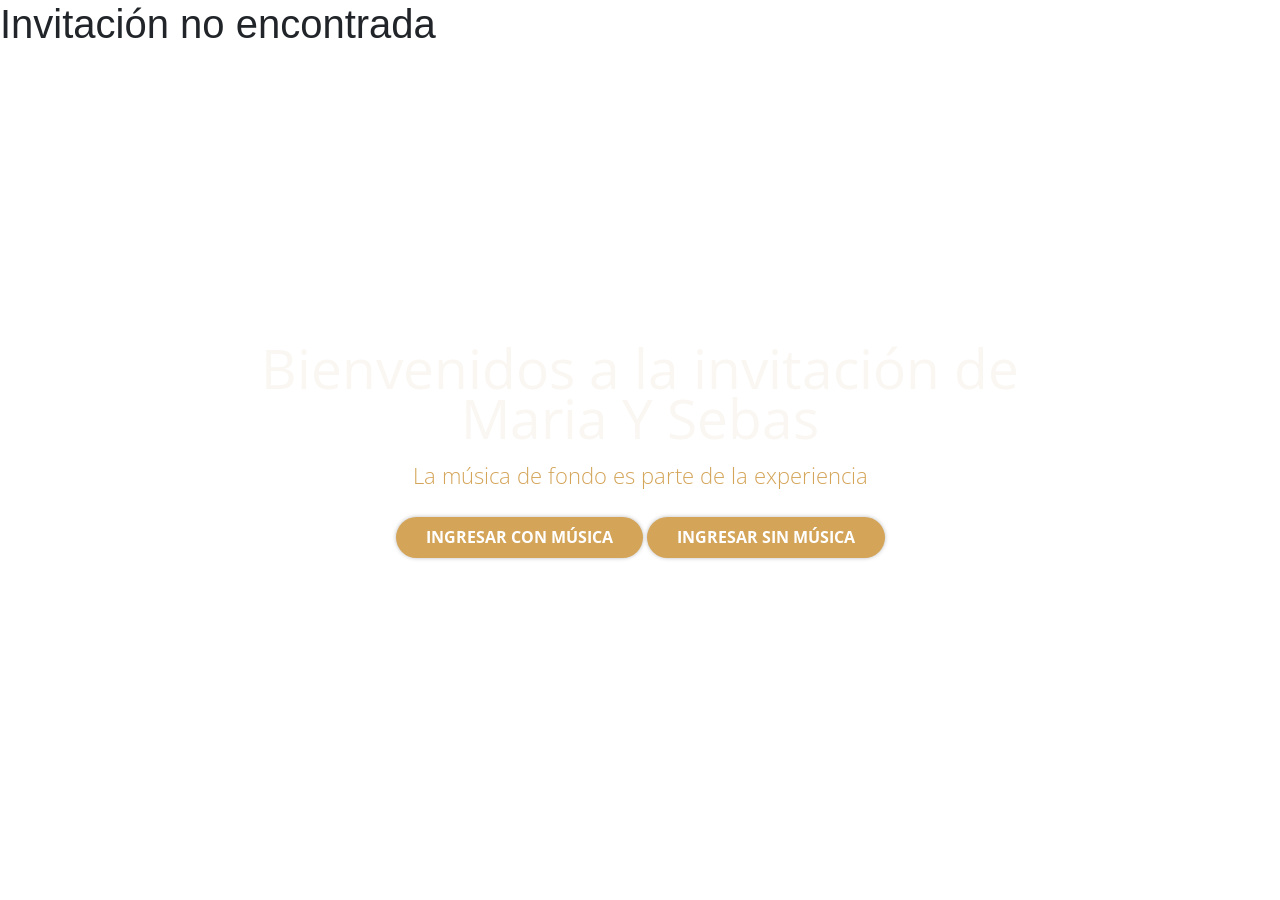
==== index.html @ a49398cf "Fix image size and Sucess message" ====
<!DOCTYPE html>
<html lang="es-CO">

<head>

  <!-- Head -->
  <meta charset="UTF-8">

  <meta name="viewport" content="width=device-width, initial-scale=1.0">

  <meta name="robots" content="noindex, nofollow">

  <meta name="color-scheme" content="light only">

  <title>Boda de Maria y Sebas</title>



  <!-- Listado de css con version dinamica segun modificacion de archivo -->
  <link rel="stylesheet" href="www.fixdate.io/modelo-invitacion/30/css/bootstrap.min.css?v=1776543995">
  <link rel="stylesheet" href="www.fixdate.io/modelo-invitacion/30/css/slick.css?v=1776543997">
  <link rel="stylesheet" href="www.fixdate.io/modelo-invitacion/30/css/slick-theme.css?v=1776543996">
  <link rel="stylesheet" href="www.fixdate.io/modelo-invitacion/30/css/jquery.fancybox.min.css?v=1776543996">
  <link rel="stylesheet" href="www.fixdate.io/modelo-invitacion/30/css/addEvent.css?v=1776543995">
  <link rel="stylesheet" href="www.fixdate.io/services/form-asistencia/css/form-asistencia.css?v=1777463871">
  <link rel="stylesheet" href="www.fixdate.io/modelo-invitacion/30/css/style.css?v=1776543997">
  <link rel="stylesheet" href="www.fixdate.io/modelo-invitacion/30/css/responsive.css?v=1776543996">


  <!-- Color para navegadores moviles -->
  <meta name="theme-color" content="#C6D7CF">


  <!-- Fonts -->
  <link rel="preconnect" href="https://fonts.googleapis.com">
  <link rel="preconnect" href="https://fonts.gstatic.com" crossorigin="">
  <link href="https://fonts.googleapis.com/css2?family=Cookie&amp;family=Open+Sans:wght@300;400;700&amp;display=swap"
    rel="stylesheet">



  <!-- Favicons -->
  <link rel="shortcut icon" href="www.fixdate.io/modelo-invitacion/30/img/faviconit/favicon.ico">
  <link rel="icon" sizes="16x16 32x32 64x64" href="www.fixdate.io/modelo-invitacion/30/img/faviconit/favicon.ico">
  <link rel="icon" type="image/png" sizes="196x196"
    href="www.fixdate.io/modelo-invitacion/30/img/faviconit/favicon-192.png">
  <link rel="icon" type="image/png" sizes="160x160"
    href="www.fixdate.io/modelo-invitacion/30/img/faviconit/favicon-160.png">
  <link rel="icon" type="image/png" sizes="96x96"
    href="www.fixdate.io/modelo-invitacion/30/img/faviconit/favicon-96.png">
  <link rel="icon" type="image/png" sizes="64x64"
    href="www.fixdate.io/modelo-invitacion/30/img/faviconit/favicon-64.png">
  <link rel="icon" type="image/png" sizes="32x32"
    href="www.fixdate.io/modelo-invitacion/30/img/faviconit/favicon-32.png">
  <link rel="icon" type="image/png" sizes="16x16"
    href="www.fixdate.io/modelo-invitacion/30/img/faviconit/favicon-16.png">
  <link rel="apple-touch-icon" href="www.fixdate.io/modelo-invitacion/30/img/faviconit/favicon-57.png">
  <link rel="apple-touch-icon" sizes="114x114" href="www.fixdate.io/modelo-invitacion/30/img/faviconit/favicon-114.png">
  <link rel="apple-touch-icon" sizes="72x72" href="www.fixdate.io/modelo-invitacion/30/img/faviconit/favicon-72.png">
  <link rel="apple-touch-icon" sizes="144x144" href="www.fixdate.io/modelo-invitacion/30/img/faviconit/favicon-144.png">
  <link rel="apple-touch-icon" sizes="60x60" href="www.fixdate.io/modelo-invitacion/30/img/faviconit/favicon-60.png">
  <link rel="apple-touch-icon" sizes="120x120" href="www.fixdate.io/modelo-invitacion/30/img/faviconit/favicon-120.png">
  <link rel="apple-touch-icon" sizes="76x76" href="www.fixdate.io/modelo-invitacion/30/img/faviconit/favicon-76.png">
  <link rel="apple-touch-icon" sizes="152x152" href="www.fixdate.io/modelo-invitacion/30/img/faviconit/favicon-152.png">
  <link rel="apple-touch-icon" sizes="180x180" href="www.fixdate.io/modelo-invitacion/30/img/faviconit/favicon-180.png">
  <meta name="msapplication-TileColor" content="#FFFFFF">
  <meta name="msapplication-TileImage" content="www.fixdate.io/modelo-invitacion/30/img/faviconit/favicon-144.png">
  <meta name="msapplication-config" content="www.fixdate.io/modelo-invitacion/30/img/faviconit/browserconfig.xml">
  <style type="text/css" id="ate_helper_css">
    .addeventatc_dropdown .drop_markup {
      background-color: #f4f4f4;
    }

    .addeventatc_dropdown .frs a {
      margin: 0 !important;
      padding: 0 !important;
      font-style: normal !important;
      font-weight: normal !important;
      line-height: 110% !important;
      background-color: #fff !important;
      text-decoration: none;
      font-size: 9px !important;
      color: #cacaca !important;
      display: inline-block;
    }

    .addeventatc_dropdown .frs a:hover {
      color: #999 !important;
    }

    .addeventatc .start,
    .addeventatc .end,
    .addeventatc .timezone,
    .addeventatc .title,
    .addeventatc .description,
    .addeventatc .location,
    .addeventatc .organizer,
    .addeventatc .organizer_email,
    .addeventatc .facebook_event,
    .addeventatc .all_day_event,
    .addeventatc .date_format,
    .addeventatc .alarm_reminder,
    .addeventatc .recurring,
    .addeventatc .attendees,
    .addeventatc .client,
    .addeventatc .calname,
    .addeventatc .uid,
    .addeventatc .sequence,
    .addeventatc .status,
    .addeventatc .method,
    .addeventatc .transp {
      display: none !important;
    }
  </style>
</head>

<body>
  <!-- LLUVIA OVERLAY -->
  <div id="lluvia-overlay">
    <div id="llRain"></div>
    <div id="llCard">

      <!-- Sobre decorativo grande -->
      <div class="ll-envelope-wrap">
        <svg class="ll-envelope-svg" viewBox="0 0 260 180" xmlns="http://www.w3.org/2000/svg">
          <!-- Sombra -->
          <ellipse cx="130" cy="176" rx="100" ry="7" fill="rgba(0,0,0,0.10)" />
          <!-- Cuerpo del sobre -->
          <rect x="10" y="38" width="240" height="132" rx="8" fill="#fdf6e8" stroke="#e4d0a0" stroke-width="1.5" />
          <!-- Pliegue inferior -->
          <polygon points="10,170 130,104 250,170" fill="#ecdfc4" />
          <!-- Pliegue izquierdo -->
          <polygon points="10,38 10,170 88,108" fill="#e8d8b8" />
          <!-- Pliegue derecho -->
          <polygon points="250,38 250,170 172,108" fill="#e8d8b8" />
          <!-- Solapa abierta hacia arriba -->
          <polygon points="10,38 130,115 250,38" fill="#f5e8c8" opacity="0.6" />
          <polygon points="10,38 130,4 250,38" fill="#f0e0b8" />
          <line x1="10" y1="38" x2="130" y2="4" stroke="#e4d0a0" stroke-width="1" />
          <line x1="250" y1="38" x2="130" y2="4" stroke="#e4d0a0" stroke-width="1" />
          <!-- Carta que asoma -->
          <rect x="48" y="54" width="164" height="100" rx="4" fill="white" opacity="0.95" />
          <line x1="68" y1="78" x2="192" y2="78" stroke="#e8e0d0" stroke-width="2" stroke-linecap="round" />
          <line x1="68" y1="94" x2="192" y2="94" stroke="#e8e0d0" stroke-width="2" stroke-linecap="round" />
          <line x1="68" y1="110" x2="160" y2="110" stroke="#e8e0d0" stroke-width="2" stroke-linecap="round" />
          <!-- Corazón sello -->
          <path
            d="M130,136 C130,136 114,122 114,113 C114,107 119,104 124,108 C127,110 130,113 130,113 C130,113 133,110 136,108 C141,104 146,107 146,113 C146,122 130,136 130,136Z"
            fill="#C6D7CF" />
        </svg>
      </div>

      <!-- Contenido -->
      <div class="ll-card-body">
        <h2 class="ll-card-title">Lluvia de sobres</h2>
        <p class="ll-card-sub">Maria &amp; Sebas · 2026</p>
      </div>

      <!-- Barra de tiempo -->
      <div class="ll-timer-bar-wrap">
        <div id="llTimerFill" class="ll-timer-fill"></div>
      </div>

      <!-- Cerrar -->
      <div class="ll-footer">
        <span id="llCloseBtn" class="ll-close-btn">cerrar</span>
      </div>

    </div>
  </div>

  <style>
    #lluvia-overlay {
      display: none;
      position: fixed;
      top: 0;
      left: 0;
      width: 100%;
      height: 100%;
      z-index: 99999;
      background: rgba(4, 8, 18, 0.82);
      overflow: hidden;
      cursor: pointer;
    }

    #llRain {
      position: absolute;
      inset: 0;
      pointer-events: none;
    }

    .ll-env {
      position: absolute;
      top: -110px;
      opacity: 0;
      animation: llFall var(--dur) var(--del) linear infinite;
    }

    .ll-env svg {
      display: block;
    }

    @keyframes llFall {
      0% {
        transform: translateY(0) rotate(var(--r0));
        opacity: 0;
      }

      8% {
        opacity: 0.80;
      }

      88% {
        opacity: 0.75;
      }

      100% {
        transform: translateY(110vh) rotate(var(--r1));
        opacity: 0;
      }
    }

    #llCard {
      position: absolute;
      top: 50%;
      left: 50%;
      transform: translate(-50%, -44%) scale(0.80);
      opacity: 0;
      width: min(380px, 88vw);
      background: #fffdf8;
      border-radius: 20px;
      box-shadow: 0 40px 100px rgba(0, 0, 0, 0.55), 0 0 0 1px rgba(198, 215, 207, 0.35);
      cursor: default;
      z-index: 2;
      overflow: hidden;
      transition: transform 0.75s cubic-bezier(0.34, 1.45, 0.64, 1), opacity 0.45s ease;
    }

    #llCard.ll-show {
      transform: translate(-50%, -50%) scale(1);
      opacity: 1;
    }

    .ll-envelope-wrap {
      background: linear-gradient(160deg, #d4e8e0, #b8d4c8);
      padding: clamp(20px, 5vw, 32px) 24px clamp(12px, 3vw, 20px);
      text-align: center;
    }

    .ll-envelope-svg {
      width: clamp(160px, 55vw, 230px);
      height: auto;
      filter: drop-shadow(0 8px 20px rgba(0, 0, 0, 0.15));
      animation: llFloat 3s ease-in-out infinite;
    }

    @keyframes llFloat {

      0%,
      100% {
        transform: translateY(0);
      }

      50% {
        transform: translateY(-7px);
      }
    }

    .ll-card-body {
      padding: clamp(14px, 4vw, 22px) 24px 6px;
      text-align: center;
    }

    .ll-card-title {
      font-family: 'Cookie', cursive;
      font-size: clamp(28px, 9vw, 44px);
      color: #5a7a6a;
      margin: 0 0 4px;
      line-height: 1;
    }

    .ll-card-sub {
      font-family: 'Open Sans', sans-serif;
      font-size: clamp(9px, 2.5vw, 11px);
      letter-spacing: 3px;
      text-transform: uppercase;
      color: #b0a080;
      margin: 0;
    }

    .ll-timer-bar-wrap {
      height: 3px;
      background: rgba(0, 0, 0, 0.06);
      margin: clamp(14px, 4vw, 20px) 24px 0;
      border-radius: 2px;
      overflow: hidden;
    }

    .ll-timer-fill {
      height: 100%;
      width: 100%;
      background: linear-gradient(90deg, #C6D7CF, #7aae9e);
      transform-origin: left;
    }

    .ll-footer {
      padding: clamp(10px, 3vw, 16px) 24px clamp(16px, 4vw, 22px);
      text-align: center;
    }

    .ll-close-btn {
      font-family: 'Open Sans', sans-serif;
      font-size: clamp(9px, 2.5vw, 11px);
      letter-spacing: 2.5px;
      text-transform: uppercase;
      color: #b0a080;
      cursor: pointer;
      padding: 8px 26px;
      border: 1px solid #e0d4bc;
      border-radius: 20px;
      display: inline-block;
      transition: background 0.2s, color 0.2s;
    }

    .ll-close-btn:hover {
      background: #f5ede0;
      color: #7a6040;
    }

    /* --- Estilos para Lluvia de Notas --- */
    .music-rain {
      position: fixed;
      top: 0;
      left: 0;
      width: 100%;
      height: 100%;
      z-index: 99998;
      pointer-events: none;
      overflow: hidden;
      display: none;
    }

    .ll-note {
      position: absolute;
      top: -50px;
      opacity: 0;
      animation: llFall var(--dur) var(--del) linear forwards;
      filter: drop-shadow(0 2px 4px rgba(0, 0, 0, 0.15));
    }

    .ll-note svg {
      display: block;
    }

    @media (max-width: 600px) {
      .parallax-mirror {
        left: -400px !important;
      }
    }
  </style>

  <div id="music-rain-container" class="music-rain"></div>
  <div id="dress-rain-container" class="music-rain"></div>
  <div id="tips-rain-container" class="music-rain"></div>
  <div id="confirm-rain-container" class="music-rain"></div>
  <div id="location-rain-container" class="music-rain"></div>
  <div id="agenda-rain-container" class="music-rain"></div>
  <script>
    var _llOpen = false, _llTimer = null, _LL_MS = 5000;
    var _LL_SVG =
      '<svg xmlns="http://www.w3.org/2000/svg" viewBox="0 0 100 70">' +
      '<rect x="1" y="11" width="98" height="58" rx="4" fill="#f5ead4" stroke="#deccaa" stroke-width="1.2"/>' +
      '<polygon points="1,69 50,38 99,69" fill="#e8d9b8"/>' +
      '<polygon points="1,11 1,69 37,42" fill="#ecdfc6"/>' +
      '<polygon points="99,11 99,69 63,42" fill="#ecdfc6"/>' +
      '<polygon points="1,11 99,11 50,51" fill="#f0e4c8"/>' +
      '<circle cx="50" cy="43" r="5.5" fill="#C6D7CF"/>' +
      '<circle cx="50" cy="43" r="3" fill="#8fb8a8"/>' +
      '</svg>';

    function lluviaRegalos(e) {
      if (e) e.preventDefault();
      if (_llOpen) return;
      _llOpen = true;

      var ov = document.getElementById('lluvia-overlay');
      var rain = document.getElementById('llRain');
      var card = document.getElementById('llCard');
      var fill = document.getElementById('llTimerFill');

      rain.innerHTML = '';
      for (var i = 0; i < 20; i++) {
        var d = document.createElement('div');
        d.className = 'll-env';
        var sz = 34 + Math.random() * 48;
        d.style.width = sz + 'px';
        d.style.left = (Math.random() * 96) + '%';
        d.style.setProperty('--dur', (3 + Math.random() * 3.5) + 's');
        d.style.setProperty('--del', (Math.random() * 2.5) + 's');
        d.style.setProperty('--r0', (Math.random() * 50 - 25) + 'deg');
        d.style.setProperty('--r1', (Math.random() * 50 - 25) + 'deg');
        d.innerHTML = _LL_SVG;
        rain.appendChild(d);
      }

      ov.style.opacity = '0';
      ov.style.display = 'block';
      ov.offsetHeight;
      ov.style.transition = 'opacity 0.45s ease';
      ov.style.opacity = '1';

      setTimeout(function () { card.classList.add('ll-show'); }, 300);
      setTimeout(function () {
        fill.style.transition = 'transform ' + _LL_MS + 'ms linear';
        fill.style.transform = 'scaleX(0)';
      }, 560);
      _llTimer = setTimeout(lluviaClose, 560 + _LL_MS);
    }

    function lluviaClose() {
      if (!_llOpen) return;
      clearTimeout(_llTimer);
      var ov = document.getElementById('lluvia-overlay');
      var card = document.getElementById('llCard');
      var fill = document.getElementById('llTimerFill');
      var rain = document.getElementById('llRain');
      card.classList.remove('ll-show');
      ov.style.transition = 'opacity 0.65s ease';
      ov.style.opacity = '0';
      setTimeout(function () {
        ov.style.display = 'none';
        ov.style.transition = '';
        fill.style.transition = 'none';
        fill.style.transform = 'scaleX(1)';
        rain.innerHTML = '';
        _llOpen = false;
      }, 700);
    }

    document.getElementById('lluvia-overlay').addEventListener('click', function (e) {
      if (!document.getElementById('llCard').contains(e.target)) lluviaClose();
    });
    document.getElementById('llCloseBtn').addEventListener('click', lluviaClose);
  </script>
  <div class="parallax-mirror"
    style="visibility: visible; z-index: -100; position: fixed; top: 0px; left: 0px; overflow: hidden; transform: translate3d(0px, 0px, 0px); height: 1464px; width: 1920px;">
    <img class="parallax-slider" src="www.fixdate.io/modelo-invitacion/30/img/portada-3.JPG"
      style="transform: translate3d(-67px, 0px, 0px); position: absolute; width: 100%; max-width: none;">
  </div>
  <div class="parallax-mirror"
    style="visibility: hidden; z-index: -100; position: fixed; top: 0px; left: 0px; overflow: hidden; height: 992.656px; width: 1920px;">
    <img class="parallax-slider" src="www.fixdate.io/modelo-invitacion/30/img/instagram.webp"
      style="position: absolute; height: 1062px; width: 2049px; max-width: none;">
  </div>



  <!-- Loader -->
  <!-- START PRELOADER AREA-->
  <div class="preloader-area" style="display: none;">

    <div class="d-flex justify-content-center align-items-center h-100">
      <div class="loader" style="display: none;"></div>
    </div>

  </div>
  <!-- END PRELOADER AREA -->

  <!-- Modal musica fondo -->
  <div id="modalMusica" class="modal fade" tabindex="-1" role="dialog">
    <div class="modal-dialog modal-lg modal-dialog-centered">
      <div class="modal-content">

        <div class="modal-body text-center">
          <p>

            Bienvenidos a la invitación de
            Maria Y Sebas </p>

          <span>La música de fondo es parte de la experiencia</span>

          <br>
          <a class="boton" id="play-music-modal" href="">Ingresar con música</a>
          <a class="boton" data-dismiss="modal" aria-label="Close" id="" href="">Ingresar sin música</a>
        </div>

      </div>
    </div>
  </div>

  <!-- Portada -->
  <section class="portada">

    <div class="portada-flor-izq-sup"><svg xmlns="http://www.w3.org/2000/svg" viewBox="0 0 296 473" width="296"
        height="473" preserveAspectRatio="xMidYMid meet"
        style="width: 100%; height: 100%; transform: translate3d(0px, 0px, 0px);">
        <defs>
          <clipPath id="__lottie_element_61">
            <rect width="296" height="473" x="0" y="0"></rect>
          </clipPath>
        </defs>
        <g clip-path="url(#__lottie_element_61)">
          <g transform="matrix(1,0,0,1,-4,-33)" opacity="1" style="display: block;">
            <g opacity="1" transform="matrix(1,0,0,1,210.23500061035156,168.14500427246094)">
              <path fill="rgb(198,215,207)" fill-opacity="1"
                d=" M-12.32699966430664,-2.9570000171661377 C-12.32699966430664,-2.9570000171661377 -3.3610000610351562,-12.583999633789062 4.599999904632568,-2.0820000171661377 C4.599999904632568,-2.0820000171661377 12.32699966430664,2.058000087738037 7.005000114440918,4 C7.005000114440918,4 -10.923999786376953,12.583000183105469 -12.32699966430664,-2.9570000171661377z">
              </path>
            </g>
            <g opacity="1" transform="matrix(1,0,0,1,203.2740020751953,189.4739990234375)">
              <path fill="rgb(199,195,143)" fill-opacity="1"
                d=" M-6.151000022888184,-11.055000305175781 C-6.151000022888184,-11.055000305175781 4.184999942779541,-4.3429999351501465 4.184999942779541,-4.3429999351501465 C4.184999942779541,-4.3429999351501465 10.58899974822998,-4.080999851226807 12.484000205993652,5.433000087738037 C12.484000205993652,5.433000087738037 9.664999961853027,11.055000305175781 -1.1330000162124634,3.5829999446868896 C-1.1330000162124634,3.5829999446868896 -12.484000205993652,-0.949999988079071 -6.151000022888184,-11.055000305175781z">
              </path>
            </g>
            <g opacity="1" transform="matrix(1,0,0,1,192.88900756835938,212.29600524902344)">
              <path fill="rgb(207,214,187)" fill-opacity="1"
                d=" M-8.880999565124512,-1.1640000343322754 C-8.880999565124512,-1.1640000343322754 -3.739000082015991,-1.6950000524520874 -0.6060000061988831,-5.947000026702881 C-0.6060000061988831,-5.947000026702881 5.1529998779296875,-11.017000198364258 9.772000312805176,1.2610000371932983 C9.772000312805176,1.2610000371932983 9.991999626159668,11.017000198364258 -4.181000232696533,6.120999813079834 C-4.181000232696533,6.120999813079834 -9.991999626159668,3.4170000553131104 -8.880999565124512,-1.1640000343322754z">
              </path>
            </g>
            <g opacity="1" transform="matrix(1,0,0,1,195.56500244140625,237.66799926757812)">
              <path fill="rgb(199,195,143)" fill-opacity="1"
                d=" M-6.498000144958496,-11.402000427246094 C-6.498000144958496,-11.402000427246094 11.76099967956543,-5.353000164031982 8.180000305175781,11.402000427246094 C8.180000305175781,11.402000427246094 -11.76099967956543,10.281999588012695 -6.498000144958496,-11.402000427246094z">
              </path>
            </g>
            <g opacity="1" transform="matrix(1,0,0,1,192.24600219726562,261.91400146484375)">
              <path fill="rgb(198,215,207)" fill-opacity="1"
                d=" M-5.771999835968018,-8.303999900817871 C-5.771999835968018,-8.303999900817871 8.364999771118164,-8.592000007629395 9.206000328063965,8.590999603271484 C9.206000328063965,8.590999603271484 -9.206000328063965,7.841000080108643 -5.771999835968018,-8.303999900817871z">
              </path>
            </g>
            <g opacity="1" transform="matrix(1,0,0,1,188.3719940185547,281.6239929199219)">
              <path fill="rgb(199,195,143)" fill-opacity="1"
                d=" M-4.84499979019165,-13.206000328063965 C-4.84499979019165,-13.206000328063965 12.07699966430664,-7.644000053405762 7.176000118255615,11.217000007629395 C7.176000118255615,11.217000007629395 6.046999931335449,13.206000328063965 4.2789998054504395,11.15999984741211 C4.2789998054504395,11.15999984741211 -12.076000213623047,-0.7319999933242798 -4.84499979019165,-13.206000328063965z">
              </path>
            </g>
            <g opacity="1" transform="matrix(1,0,0,1,168.66700744628906,268.9989929199219)">
              <path fill="rgb(121,162,143)" fill-opacity="1"
                d=" M0.7250000238418579,-10.96500015258789 C0.7250000238418579,-10.96500015258789 10.527999877929688,1.277999997138977 -1.524999976158142,10.96500015258789 C-1.524999976158142,10.96500015258789 -10.527000427246094,-1.2450000047683716 0.7250000238418579,-10.96500015258789z">
              </path>
            </g>
            <g opacity="1" transform="matrix(1,0,0,1,154.83099365234375,242.79800415039062)">
              <path fill="rgb(121,162,143)" fill-opacity="1"
                d=" M3.6519999504089355,-13.767999649047852 C3.6519999504089355,-13.767999649047852 8.909000396728516,2.5450000762939453 -1.2790000438690186,11.876999855041504 C-1.2790000438690186,11.876999855041504 -4.809999942779541,13.767999649047852 -5.349999904632568,7.331999778747559 C-5.349999904632568,7.331999778747559 -8.909000396728516,-11.319000244140625 3.6519999504089355,-13.767999649047852z">
              </path>
            </g>
            <g opacity="1" transform="matrix(1,0,0,1,148.41000366210938,222.0489959716797)">
              <path fill="rgb(198,215,207)" fill-opacity="1"
                d=" M6.36899995803833,-5.074999809265137 C6.36899995803833,-5.074999809265137 4.468999862670898,6.752999782562256 -6.36899995803833,4.769000053405762 C-6.36899995803833,4.769000053405762 -4.541999816894531,-6.752999782562256 6.36899995803833,-5.074999809265137z">
              </path>
            </g>
            <g opacity="1" transform="matrix(1,0,0,1,140.2469940185547,200.60699462890625)">
              <path fill="rgb(198,215,207)" fill-opacity="1"
                d=" M1.6069999933242798,-17.65399932861328 C1.6069999933242798,-17.65399932861328 12.5,-1.9129999876022339 2.36299991607666,9.208999633789062 C2.36299991607666,9.208999633789062 -0.8180000185966492,17.65399932861328 -3.818000078201294,8.032999992370605 C-3.818000078201294,8.032999992370605 -12.5,-7.494999885559082 1.6069999933242798,-17.65399932861328z">
              </path>
            </g>
            <g opacity="1" transform="matrix(1,0,0,1,128.73800659179688,178.15499877929688)">
              <path fill="rgb(207,214,187)" fill-opacity="1"
                d=" M9.958000183105469,-5.508999824523926 C9.958000183105469,-5.508999824523926 8.958999633789062,9.932999610900879 -9.958000183105469,7.928999900817871 C-9.958000183105469,7.928999900817871 -6.269999980926514,-9.932999610900879 9.958000183105469,-5.508999824523926z">
              </path>
            </g>
            <g opacity="1" transform="matrix(1,0,0,1,142.5570068359375,130.1999969482422)">
              <path fill="rgb(198,215,207)" fill-opacity="1"
                d=" M-7.442999839782715,-7.416999816894531 C-7.442999839782715,-7.416999816894531 10.524999618530273,-4.835000038146973 2.378000020980835,7.416999816894531 C2.378000020980835,7.416999816894531 -10.52400016784668,4.609000205993652 -7.442999839782715,-7.416999816894531z">
              </path>
            </g>
            <g opacity="1" transform="matrix(1,0,0,1,130.31199645996094,143.08299255371094)">
              <path fill="rgb(198,215,207)" fill-opacity="1"
                d=" M-1.7400000095367432,-12.670999526977539 C-1.7400000095367432,-12.670999526977539 12.468999862670898,-2.5929999351501465 4.074999809265137,12.670999526977539 C4.074999809265137,12.670999526977539 -12.470000267028809,0.8939999938011169 -1.7400000095367432,-12.670999526977539z">
              </path>
            </g>
            <g opacity="1" transform="matrix(1,0,0,1,115.22599792480469,152.218994140625)">
              <path fill="rgb(121,162,143)" fill-opacity="1"
                d=" M5.079999923706055,-15.729000091552734 C5.079999923706055,-15.729000091552734 11.564000129699707,-3.2109999656677246 6.710999965667725,1.3760000467300415 C6.388000011444092,1.680999994277954 6.013999938964844,1.9520000219345093 5.584000110626221,2.180999994277954 C5.584000110626221,2.180999994277954 1.399999976158142,3.428999900817871 -0.3140000104904175,9.157999992370605 C-0.3140000104904175,9.157999992370605 -2.553999900817871,15.729000091552734 -4.135000228881836,7.584000110626221 C-4.135000228881836,7.584000110626221 -11.562999725341797,-8.449999809265137 5.079999923706055,-15.729000091552734z">
              </path>
            </g>
            <g opacity="1" transform="matrix(1,0,0,1,165.51800537109375,182.77000427246094)">
              <path fill="rgb(128,155,150)" fill-opacity="1"
                d=" M-30.42799949645996,-91.20099639892578 C-30.42799949645996,-91.20099639892578 1.3289999961853027,-28.84000015258789 21.891000747680664,-20.29199981689453 C21.891000747680664,-20.29199981689453 33.38199996948242,-17.665000915527344 33.38199996948242,-17.665000915527344 C33.38199996948242,-17.665000915527344 33.893001556396484,-15.116000175476074 33.893001556396484,-15.116000175476074 C33.893001556396484,-15.116000175476074 23.584999084472656,-17.94099998474121 23.584999084472656,-17.94099998474121 C23.584999084472656,-17.94099998474121 27.434999465942383,-6.495999813079834 32.92599868774414,-0.4740000069141388 C32.92599868774414,-0.4740000069141388 31.913000106811523,1.7059999704360962 31.913000106811523,1.7059999704360962 C31.913000106811523,1.7059999704360962 22.961000442504883,-8.71399974822998 22.76799964904785,-14.581000328063965 C22.76799964904785,-14.581000328063965 21.437000274658203,-19.756000518798828 17.160999298095703,-20.792999267578125 C17.160999298095703,-20.792999267578125 -0.4020000100135803,-36.374000549316406 -6.663000106811523,-49.2130012512207 C-6.663000106811523,-49.2130012512207 -1.4889999628067017,-33.888999938964844 -2.3420000076293945,-25.04199981689453 C-2.3420000076293945,-25.04199981689453 -0.4180000126361847,10.99899959564209 -0.4180000126361847,10.99899959564209 C-0.4180000126361847,10.99899959564209 6.0370001792907715,29.704999923706055 20.469999313354492,28.19499969482422 C20.469999313354492,28.19499969482422 20.33300018310547,30.101999282836914 20.33300018310547,30.101999282836914 C20.33300018310547,30.101999282836914 10.32699966430664,27.35099983215332 10.32699966430664,27.35099983215332 C10.32699966430664,27.35099983215332 26.315000534057617,46.75400161743164 26.315000534057617,46.75400161743164 C26.315000534057617,46.75400161743164 26.259000778198242,49.6510009765625 26.259000778198242,49.6510009765625 C26.259000778198242,49.6510009765625 7.883999824523926,26.757999420166016 7.883999824523926,26.757999420166016 C7.883999824523926,26.757999420166016 -0.6629999876022339,14.01099967956543 -0.6629999876022339,14.01099967956543 C-0.6629999876022339,14.01099967956543 -1.225000023841858,15.652999877929688 -1.225000023841858,15.652999877929688 C-1.225000023841858,15.652999877929688 7.188000202178955,52.94499969482422 7.188000202178955,52.94499969482422 C7.188000202178955,52.94499969482422 8.279000282287598,56.444000244140625 8.279000282287598,56.444000244140625 C8.279000282287598,56.444000244140625 23.259000778198242,73.33899688720703 23.259000778198242,73.33899688720703 C23.259000778198242,73.33899688720703 22.1200008392334,74.03299713134766 22.1200008392334,74.03299713134766 C22.1200008392334,74.03299713134766 10.559000015258789,61.040000915527344 10.559000015258789,61.040000915527344 C10.559000015258789,61.040000915527344 13.527000427246094,71.46299743652344 13.527000427246094,71.46299743652344 C13.527000427246094,71.46299743652344 13.581999778747559,79.23699951171875 20.65999984741211,88.71499633789062 C20.65999984741211,88.71499633789062 19.56999969482422,91.20099639892578 19.56999969482422,91.20099639892578 C19.56999969482422,91.20099639892578 11.642000198364258,79.89800262451172 11.54800033569336,71.62899780273438 C11.54800033569336,71.62899780273438 7.883999824523926,60.06700134277344 7.883999824523926,60.06700134277344 C7.883999824523926,60.06700134277344 4.204999923706055,79.2239990234375 4.204999923706055,79.2239990234375 C4.204999923706055,79.2239990234375 2.1500000953674316,79.69599914550781 2.1500000953674316,79.69599914550781 C2.1500000953674316,79.69599914550781 6.868000030517578,56.26300048828125 6.868000030517578,56.26300048828125 C6.868000030517578,56.26300048828125 -1.2860000133514404,23.238000869750977 -1.2860000133514404,23.238000869750977 C-1.2860000133514404,23.238000869750977 -8.527999877929688,51.07099914550781 -8.527999877929688,51.07099914550781 C-8.527999877929688,51.07099914550781 -9.336999893188477,49.74300003051758 -9.336999893188477,49.74300003051758 C-9.336999893188477,49.74300003051758 -4.815999984741211,31.113000869750977 -4.815999984741211,31.113000869750977 C-4.815999984741211,31.113000869750977 -16.12700080871582,37.74700164794922 -16.12700080871582,37.74700164794922 C-16.12700080871582,37.74700164794922 -16.514999389648438,36.68199920654297 -16.514999389648438,36.68199920654297 C-16.514999389648438,36.68199920654297 -4.116000175476074,27.565000534057617 -4.116000175476074,27.565000534057617 C-4.116000175476074,27.565000534057617 -2.5230000019073486,9.678999900817871 -2.5230000019073486,9.678999900817871 C-2.5230000019073486,9.678999900817871 -3.6070001125335693,-25.83300018310547 -3.6070001125335693,-25.83300018310547 C-3.6070001125335693,-25.83300018310547 -5.36899995803833,-38.55099868774414 -6.965000152587891,-43.30400085449219 C-6.965000152587891,-43.30400085449219 -10.918000221252441,-25.020999908447266 -15.932000160217285,-17.020999908447266 C-15.932000160217285,-17.020999908447266 -26.875999450683594,-1.24399995803833 -24.031999588012695,7.692999839782715 C-24.031999588012695,7.692999839782715 -25.864999771118164,7.248000144958496 -25.864999771118164,7.248000144958496 C-25.864999771118164,7.248000144958496 -25.202999114990234,-7.4679999351501465 -19.19099998474121,-14.255000114440918 C-19.19099998474121,-14.255000114440918 -32.928001403808594,-5.623000144958496 -32.928001403808594,-5.623000144958496 C-32.928001403808594,-5.623000144958496 -33.89400100708008,-7.63700008392334 -33.89400100708008,-7.63700008392334 C-33.89400100708008,-7.63700008392334 -19.06599998474121,-12.769000053405762 -16.48699951171875,-20.06599998474121 C-16.48699951171875,-20.06599998474121 -7.291999816894531,-35.29800033569336 -9.343999862670898,-45.49800109863281 C-9.343999862670898,-45.49800109863281 -9.902000427246094,-54.527000427246094 -9.902000427246094,-54.527000427246094 C-9.902000427246094,-54.527000427246094 -32.979000091552734,-90.68800354003906 -32.979000091552734,-90.68800354003906 C-32.979000091552734,-90.68800354003906 -30.42799949645996,-91.20099639892578 -30.42799949645996,-91.20099639892578z">
              </path>
            </g>
            <g opacity="1" transform="matrix(1,0,0,1,130.3000030517578,118.68000030517578)">
              <path fill="rgb(128,155,150)" fill-opacity="1"
                d=" M4.250999927520752,-26.783000946044922 C4.250999927520752,-26.783000946044922 13.312999725341797,-17.03700065612793 6.769999980926514,-7.84499979019165 C6.769999980926514,-7.84499979019165 1.5269999504089355,-2.677000045776367 3.0220000743865967,1.378000020980835 C3.0220000743865967,1.378000020980835 13.206000328063965,11.82699966430664 13.206000328063965,11.82699966430664 C13.206000328063965,11.82699966430664 1.652999997138977,1.8009999990463257 1.652999997138977,1.8009999990463257 C1.652999997138977,1.8009999990463257 -1.4570000171661377,22.496999740600586 -1.4570000171661377,22.496999740600586 C-1.4570000171661377,22.496999740600586 -1.9930000305175781,21.652999877929688 -1.9930000305175781,21.652999877929688 C-1.9930000305175781,21.652999877929688 0.8230000138282776,1.7200000286102295 0.8230000138282776,1.7200000286102295 C0.8230000138282776,1.7200000286102295 -10.913999557495117,14.380999565124512 -11.336000442504883,26.783000946044922 C-11.336000442504883,26.783000946044922 -13.312999725341797,12.720999717712402 -0.6980000138282776,-0.1720000058412552 C11.916999816894531,-13.064000129699707 11.02299976348877,-17.37700080871582 2.5230000019073486,-26.770000457763672 C2.5230000019073486,-26.770000457763672 4.250999927520752,-26.783000946044922 4.250999927520752,-26.783000946044922z">
              </path>
            </g>
            <g opacity="1" transform="matrix(1,0,0,1,93.697998046875,215.5)">
              <path fill="rgb(198,215,207)" fill-opacity="1"
                d=" M7.959000110626221,-4.751999855041504 C7.959000110626221,-4.751999855041504 -4.063000202178955,-10.093999862670898 -7.270999908447266,2.687999963760376 C-7.270999908447266,2.687999963760376 -12.758999824523926,9.52400016784668 -7.1020002365112305,9.225000381469727 C-7.1020002365112305,9.225000381469727 12.758999824523926,10.093999862670898 7.959000110626221,-4.751999855041504z">
              </path>
            </g>
            <g opacity="1" transform="matrix(1,0,0,1,106.1240005493164,235.88299560546875)">
              <path fill="rgb(199,195,143)" fill-opacity="1"
                d=" M1.440999984741211,-13.270999908447266 C1.440999984741211,-13.270999908447266 -5.438000202178955,-3.0439999103546143 -5.438000202178955,-3.0439999103546143 C-5.438000202178955,-3.0439999103546143 -11.227999687194824,-0.2939999997615814 -9.241999626159668,9.20199966430664 C-9.241999626159668,9.20199966430664 -4.443999767303467,13.270999908447266 2.562000036239624,2.1630001068115234 C2.562000036239624,2.1630001068115234 11.227999687194824,-6.456999778747559 1.440999984741211,-13.270999908447266z">
              </path>
            </g>
            <g opacity="1" transform="matrix(1,0,0,1,125.4739990234375,255.08900451660156)">
              <path fill="rgb(207,214,187)" fill-opacity="1"
                d=" M6.9770002365112305,-7.519999980926514 C6.9770002365112305,-7.519999980926514 2.0390000343322754,-5.993000030517578 -2.510999917984009,-8.675999641418457 C-2.510999917984009,-8.675999641418457 -9.795000076293945,-11.083000183105469 -9.232999801635742,2.0230000019073486 C-9.232999801635742,2.0230000019073486 -5.611999988555908,11.083999633789062 5.508999824523926,1.024999976158142 C5.508999824523926,1.024999976158142 9.795000076293945,-3.742000102996826 6.9770002365112305,-7.519999980926514z">
              </path>
            </g>
            <g opacity="1" transform="matrix(1,0,0,1,133.18499755859375,276.8399963378906)">
              <path fill="rgb(199,195,143)" fill-opacity="1"
                d=" M0.5440000295639038,-13.366000175476074 C0.5440000295639038,-13.366000175476074 -13.883999824523926,-0.6449999809265137 -4.020999908447266,13.366000175476074 C-4.020999908447266,13.366000175476074 13.883999824523926,4.520999908447266 0.5440000295639038,-13.366000175476074z">
              </path>
            </g>
            <g opacity="1" transform="matrix(1,0,0,1,145.01600646972656,298.3210144042969)">
              <path fill="rgb(198,215,207)" fill-opacity="1"
                d=" M1.815999984741211,-10.706999778747559 C1.815999984741211,-10.706999778747559 -11.303000450134277,-5.431000232696533 -5.3429999351501465,10.706999778747559 C-5.3429999351501465,10.706999778747559 11.303000450134277,2.8010001182556152 1.815999984741211,-10.706999778747559z">
              </path>
            </g>
            <g opacity="1" transform="matrix(1,0,0,1,154.4239959716797,314.3659973144531)">
              <path fill="rgb(199,195,143)" fill-opacity="1"
                d=" M0.9229999780654907,-14.284000396728516 C0.9229999780654907,-14.284000396728516 -12.46500015258789,-2.5350000858306885 -0.5640000104904175,12.897000312805176 C-0.5640000104904175,12.897000312805176 1.2549999952316284,14.284000396728516 2.0789999961853027,11.708999633789062 C2.0789999961853027,11.708999633789062 12.46500015258789,-5.642000198364258 0.9229999780654907,-14.284000396728516z">
              </path>
            </g>
            <g opacity="1" transform="matrix(1,0,0,1,169.2519989013672,294.635009765625)">
              <path fill="rgb(121,162,143)" fill-opacity="1"
                d=" M-4.9710001945495605,-9.647000312805176 C-4.9710001945495605,-9.647000312805176 -9.190999984741211,5.459000110626221 5.693999767303467,9.647000312805176 C5.693999767303467,9.647000312805176 9.190999984741211,-5.114999771118164 -4.9710001945495605,-9.647000312805176z">
              </path>
            </g>
            <g opacity="1" transform="matrix(1,0,0,1,172.23800659179688,263.7030029296875)">
              <path fill="rgb(121,162,143)" fill-opacity="1"
                d=" M-9.288000106811523,-9.673999786376953 C-9.288000106811523,-9.673999786376953 -7.73199987411499,7.394999980926514 5.297999858856201,11.986000061035156 C5.297999858856201,11.986000061035156 9.288000106811523,12.343000411987305 7.26200008392334,6.209000110626221 C7.26200008392334,6.209000110626221 3.2269999980926514,-12.343999862670898 -9.288000106811523,-9.673999786376953z">
              </path>
            </g>
            <g opacity="1" transform="matrix(1,0,0,1,169.4199981689453,243.64599609375)">
              <path fill="rgb(198,215,207)" fill-opacity="1"
                d=" M-7.788000106811523,-2.1589999198913574 C-7.788000106811523,-2.1589999198913574 -1.4049999713897705,7.979000091552734 7.788000106811523,1.906000018119812 C7.788000106811523,1.906000018119812 1.593000054359436,-7.979000091552734 -7.788000106811523,-2.1589999198913574z">
              </path>
            </g>
            <g opacity="1" transform="matrix(1,0,0,1,166.74200439453125,220.88800048828125)">
              <path fill="rgb(198,215,207)" fill-opacity="1"
                d=" M-6.553999900817871,-15.767000198364258 C-6.553999900817871,-15.767000198364258 -10.406999588012695,2.984999895095825 3.2790000438690186,9.244000434875488 C3.2790000438690186,9.244000434875488 9.515999794006348,15.765999794006348 8.505999565124512,5.73799991607666 C8.505999565124512,5.73799991607666 10.406999588012695,-11.951000213623047 -6.553999900817871,-15.767000198364258z">
              </path>
            </g>
            <g opacity="1" transform="matrix(1,0,0,1,170.8489990234375,196.09500122070312)">
              <path fill="rgb(207,214,187)" fill-opacity="1"
                d=" M-11.795000076293945,-1.6929999589920044 C-11.795000076293945,-1.6929999589920044 -4.822999954223633,12.123000144958496 11.795000076293945,2.865000009536743 C11.795000076293945,2.865000009536743 1.399999976158142,-12.123000144958496 -11.795000076293945,-1.6929999589920044z">
              </path>
            </g>
            <g opacity="1" transform="matrix(1,0,0,1,138.8209991455078,155.8719940185547)">
              <path fill="rgb(198,215,207)" fill-opacity="1"
                d=" M3.9860000610351562,-8.748000144958496 C3.9860000610351562,-8.748000144958496 -11.532999992370605,0.6700000166893005 0.7649999856948853,8.748000144958496 C0.7649999856948853,8.748000144958496 11.532999992370605,1.1089999675750732 3.9860000610351562,-8.748000144958496z">
              </path>
            </g>
            <g opacity="1" transform="matrix(1,0,0,1,154.8470001220703,164.37600708007812)">
              <path fill="rgb(198,215,207)" fill-opacity="1"
                d=" M-3.0329999923706055,-12.79699993133545 C-3.0329999923706055,-12.79699993133545 -12.154999732971191,2.0439999103546143 1.5499999523162842,12.79699993133545 C1.5499999523162842,12.79699993133545 12.154999732971191,-4.5229997634887695 -3.0329999923706055,-12.79699993133545z">
              </path>
            </g>
            <g opacity="1" transform="matrix(1,0,0,1,170.94900512695312,166.90499877929688)">
              <path fill="rgb(121,162,143)" fill-opacity="1"
                d=" M-9.145999908447266,-12.973999977111816 C-9.145999908447266,-12.973999977111816 -10.206999778747559,1.0829999446868896 -3.944999933242798,3.4010000228881836 C-3.5269999504089355,3.555000066757202 -3.078000068664551,3.6570000648498535 -2.5920000076293945,3.700000047683716 C-2.5920000076293945,3.700000047683716 1.746000051498413,3.2090001106262207 5.567999839782715,7.807000160217285 C5.567999839782715,7.807000160217285 10.206000328063965,12.973999977111816 8.467000007629395,4.861000061035156 C8.467000007629395,4.861000061035156 9.017999649047852,-12.800000190734863 -9.145999908447266,-12.973999977111816z">
              </path>
            </g>
            <g opacity="1" transform="matrix(1,0,0,1,134.343994140625,211.83799743652344)">
              <path fill="rgb(128,155,150)" fill-opacity="1"
                d=" M-3.749000072479248,-93.43900299072266 C-3.749000072479248,-93.43900299072266 -8.52299976348877,-23.621000289916992 -24.090999603271484,-7.697000026702881 C-24.090999603271484,-7.697000026702881 -33.63199996948242,-0.7770000100135803 -33.63199996948242,-0.7770000100135803 C-33.63199996948242,-0.7770000100135803 -33.104000091552734,1.7699999809265137 -33.104000091552734,1.7699999809265137 C-33.104000091552734,1.7699999809265137 -24.726999282836914,-4.870999813079834 -24.726999282836914,-4.870999813079834 C-24.726999282836914,-4.870999813079834 -23.78499984741211,7.168000221252441 -26.476999282836914,14.861000061035156 C-26.476999282836914,14.861000061035156 -24.68899917602539,16.4689998626709 -24.68899917602539,16.4689998626709 C-24.68899917602539,16.4689998626709 -20.538000106811523,3.374000072479248 -22.65999984741211,-2.0989999771118164 C-22.65999984741211,-2.0989999771118164 -23.46299934387207,-7.38100004196167 -19.93600082397461,-10.01200008392334 C-19.93600082397461,-10.01200008392334 -9.88599967956543,-31.229999542236328 -9.156999588012695,-45.49599838256836 C-9.156999588012695,-45.49599838256836 -7.910999774932861,-29.3700008392334 -3.6579999923706055,-21.565000534057617 C-3.6579999923706055,-21.565000534057617 8.696999549865723,12.345999717712402 8.696999549865723,12.345999717712402 C8.696999549865723,12.345999717712402 10.09000015258789,32.08599853515625 -3.7809998989105225,36.354000091552734 C-3.7809998989105225,36.354000091552734 -2.9049999713897705,38.05500030517578 -2.9049999713897705,38.05500030517578 C-2.9049999713897705,38.05500030517578 5.21999979019165,31.601999282836914 5.21999979019165,31.601999282836914 C5.21999979019165,31.601999282836914 -1.8839999437332153,55.71900177001953 -1.8839999437332153,55.71900177001953 C-1.8839999437332153,55.71900177001953 -0.6970000267028809,58.36199951171875 -0.6970000267028809,58.36199951171875 C-0.6970000267028809,58.36199951171875 7.235000133514404,30.099000930786133 7.235000133514404,30.099000930786133 C7.235000133514404,30.099000930786133 10.104999542236328,15.020999908447266 10.104999542236328,15.020999908447266 C10.104999542236328,15.020999908447266 11.263999938964844,16.312999725341797 11.263999938964844,16.312999725341797 C11.263999938964844,16.312999725341797 18.139999389648438,53.917999267578125 18.139999389648438,53.917999267578125 C18.139999389648438,53.917999267578125 18.507999420166016,57.56399917602539 18.507999420166016,57.56399917602539 C18.507999420166016,57.56399917602539 11.347999572753906,78.97799682617188 11.347999572753906,78.97799682617188 C11.347999572753906,78.97799682617188 12.666999816894531,79.1709976196289 12.666999816894531,79.1709976196289 C12.666999816894531,79.1709976196289 18.211000442504883,62.68600082397461 18.211000442504883,62.68600082397461 C18.211000442504883,62.68600082397461 19.565000534057617,73.43800354003906 19.565000534057617,73.43800354003906 C19.565000534057617,73.43800354003906 22.562999725341797,80.61100006103516 19.767000198364258,92.10600280761719 C19.767000198364258,92.10600280761719 21.742000579833984,93.96600341796875 21.742000579833984,93.96600341796875 C21.742000579833984,93.96600341796875 24.606000900268555,80.45999908447266 21.45199966430664,72.81400299072266 C21.45199966430664,72.81400299072266 20.290000915527344,60.74300003051758 20.290000915527344,60.74300003051758 C20.290000915527344,60.74300003051758 31.18400001525879,76.9260025024414 31.18400001525879,76.9260025024414 C31.18400001525879,76.9260025024414 33.25899887084961,76.55500030517578 33.25899887084961,76.55500030517578 C33.25899887084961,76.55500030517578 19.735000610351562,56.845001220703125 19.735000610351562,56.845001220703125 C19.735000610351562,56.845001220703125 14.293000221252441,23.267000198364258 14.293000221252441,23.267000198364258 C14.293000221252441,23.267000198364258 31.863000869750977,46.03499984741211 31.863000869750977,46.03499984741211 C31.863000869750977,46.03499984741211 32.08700180053711,44.49599838256836 32.08700180053711,44.49599838256836 C32.08700180053711,44.49599838256836 20.625999450683594,29.128999710083008 20.625999450683594,29.128999710083008 C20.625999450683594,29.128999710083008 33.63199996948242,30.79800033569336 33.63199996948242,30.79800033569336 C33.63199996948242,30.79800033569336 33.571998596191406,29.666000366210938 33.571998596191406,29.666000366210938 C33.571998596191406,29.666000366210938 18.590999603271484,26.13800048828125 18.590999603271484,26.13800048828125 C18.590999603271484,26.13800048828125 10.116000175476074,10.307999610900879 10.116000175476074,10.307999610900879 C10.116000175476074,10.307999610900879 -2.805999994277954,-22.788000106811523 -2.805999994277954,-22.788000106811523 C-2.805999994277954,-22.788000106811523 -6.166999816894531,-35.18000030517578 -6.561999797821045,-40.178001403808594 C-6.561999797821045,-40.178001403808594 4.238999843597412,-24.906999588012695 11.987000465393066,-19.511999130249023 C11.987000465393066,-19.511999130249023 28.23900032043457,-9.28600025177002 29.125999450683594,0.05000000074505806 C29.125999450683594,0.05000000074505806 30.63800048828125,-1.0770000219345093 30.63800048828125,-1.0770000219345093 C30.63800048828125,-1.0770000219345093 24.261999130249023,-14.355999946594238 16.069000244140625,-18.243999481201172 C16.069000244140625,-18.243999481201172 32.090999603271484,-15.687000274658203 32.090999603271484,-15.687000274658203 C32.090999603271484,-15.687000274658203 32.189998626708984,-17.917999267578125 32.189998626708984,-17.917999267578125 C32.189998626708984,-17.917999267578125 16.53700065612793,-16.82900047302246 11.303999900817871,-22.5310001373291 C11.303999900817871,-22.5310001373291 -3.124000072479248,-32.939998626708984 -5.234000205993652,-43.12799835205078 C-5.234000205993652,-43.12799835205078 -8.260000228881836,-51.65299987792969 -8.260000228881836,-51.65299987792969 C-8.260000228881836,-51.65299987792969 -1.2020000219345093,-93.96600341796875 -1.2020000219345093,-93.96600341796875 C-1.2020000219345093,-93.96600341796875 -3.749000072479248,-93.43900299072266 -3.749000072479248,-93.43900299072266z">
              </path>
            </g>
            <g opacity="1" transform="matrix(1,0,0,1,146.6280059814453,139.74099731445312)">
              <path fill="rgb(128,155,150)" fill-opacity="1"
                d=" M-15.409000396728516,-21.25200080871582 C-15.409000396728516,-21.25200080871582 -19.926000595092773,-8.734999656677246 -10.303999900817871,-2.8429999351501465 C-10.303999900817871,-2.8429999351501465 -3.4549999237060547,-0.14300000667572021 -3.242000102996826,4.172999858856201 C-3.242000102996826,4.172999858856201 -8.515000343322754,17.777999877929688 -8.515000343322754,17.777999877929688 C-8.515000343322754,17.777999877929688 -1.815999984741211,4.025000095367432 -1.815999984741211,4.025000095367432 C-1.815999984741211,4.025000095367432 9.156000137329102,21.847999572753906 9.156000137329102,21.847999572753906 C9.156000137329102,21.847999572753906 9.319999694824219,20.861000061035156 9.319999694824219,20.861000061035156 C9.319999694824219,20.861000061035156 -1.0850000381469727,3.625999927520752 -1.0850000381469727,3.625999927520752 C-1.0850000381469727,3.625999927520752 14.675999641418457,10.673999786376953 19.926000595092773,21.917999267578125 C19.926000595092773,21.917999267578125 16.232999801635742,8.206000328063965 -0.4269999861717224,1.2899999618530273 C-17.084999084472656,-5.626999855041504 -17.952999114990234,-9.944999694824219 -13.8149995803833,-21.917999267578125 C-13.8149995803833,-21.917999267578125 -15.409000396728516,-21.25200080871582 -15.409000396728516,-21.25200080871582z">
              </path>
            </g>
          </g>
          <g transform="matrix(1,0,0,1,0,0)" opacity="1" style="display: block;">
            <g opacity="1" transform="matrix(1,0,0,1,203.13499450683594,114.55999755859375)">
              <path fill="rgb(82,67,81)" fill-opacity="1"
                d=" M20.674999237060547,27.913000106811523 C20.674999237060547,27.913000106811523 11.562000274658203,15.682000160217285 11.562000274658203,15.682000160217285 C11.562000274658203,15.682000160217285 0.020999999716877937,-8.758000373840332 0.020999999716877937,-8.758000373840332 C0.020999999716877937,-8.758000373840332 -6.866000175476074,-15.111000061035156 -6.866000175476074,-15.111000061035156 C-6.866000175476074,-15.111000061035156 -5.176000118255615,-2.130000114440918 -5.176000118255615,-2.130000114440918 C-5.176000118255615,-2.130000114440918 -4.78000020980835,5.067999839782715 -4.78000020980835,5.067999839782715 C-4.78000020980835,5.067999839782715 -4.802999973297119,11.753000259399414 -4.802999973297119,11.753000259399414 C-4.802999973297119,11.753000259399414 -6.822000026702881,14.937000274658203 -6.822000026702881,14.937000274658203 C-6.822000026702881,14.937000274658203 -6.081999778747559,-6.177999973297119 -8.345999717712402,-16.29800033569336 C-8.345999717712402,-16.29800033569336 -21.57200050354004,-27.913000106811523 -21.57200050354004,-27.913000106811523 C-21.57200050354004,-27.913000106811523 -7.619999885559082,-25.266000747680664 -7.619999885559082,-25.266000747680664 C-7.619999885559082,-25.266000747680664 -16.458999633789062,-25.413999557495117 -16.458999633789062,-25.413999557495117 C-16.458999633789062,-25.413999557495117 3.1710000038146973,-8.24899959564209 3.1710000038146973,-8.24899959564209 C3.1710000038146973,-8.24899959564209 8.0600004196167,-5.395999908447266 8.0600004196167,-5.395999908447266 C8.0600004196167,-5.395999908447266 19.888999938964844,-4.09499979019165 19.888999938964844,-4.09499979019165 C19.888999938964844,-4.09499979019165 19.858999252319336,-2.874000072479248 19.858999252319336,-2.874000072479248 C19.858999252319336,-2.874000072479248 11.598999977111816,-3.1510000228881836 11.598999977111816,-3.1510000228881836 C11.598999977111816,-3.1510000228881836 4.10699987411499,-5.421999931335449 4.10699987411499,-5.421999931335449 C4.10699987411499,-5.421999931335449 10.008999824523926,8.741999626159668 10.008999824523926,8.741999626159668 C10.008999824523926,8.741999626159668 21.57200050354004,26.496999740600586 21.57200050354004,26.496999740600586 C21.57200050354004,26.496999740600586 20.674999237060547,27.913000106811523 20.674999237060547,27.913000106811523z">
              </path>
            </g>
            <g opacity="1" transform="matrix(1,0,0,1,237.13499450683594,160.80999755859375)">
              <path fill="rgb(129,148,139)" fill-opacity="1"
                d=" M2.890000104904175,8.574999809265137 C2.890000104904175,8.574999809265137 10.3149995803833,19.58799934387207 16.05299949645996,36.327999114990234 C17.808000564575195,28.788000106811523 23.549999237060547,-1.3489999771118164 6.7729997634887695,-14.295999526977539 C6.7729997634887695,-14.295999526977539 -23.464000701904297,-36.327999114990234 -23.464000701904297,-36.327999114990234 C-23.464000701904297,-36.327999114990234 -23.489999771118164,-35.571998596191406 -23.548999786376953,-34.3120002746582 C-15.024999618530273,-27.451000213623047 -2.9519999027252197,-14.217000007629395 2.890000104904175,8.574999809265137z">
              </path>
            </g>
            <g opacity="1" transform="matrix(1,0,0,1,231.01400756835938,162.68899536132812)">
              <path fill="rgb(74,99,96)" fill-opacity="1"
                d=" M22.173999786376953,34.44900131225586 C16.43600082397461,17.70800018310547 9.010000228881836,6.697000026702881 9.010000228881836,6.697000026702881 C3.1679999828338623,-16.094999313354492 -8.904999732971191,-29.329999923706055 -17.43000030517578,-36.191001892089844 C-17.68000030517578,-30.864999771118164 -18.524999618530273,-16.479000091552734 -20.506000518798828,-11.550999641418457 C-20.506000518798828,-11.550999641418457 -22.174999237060547,7.553999900817871 -3.888000011444092,15.314000129699707 C-3.888000011444092,15.314000129699707 17.33099937438965,23.246000289916992 21.740999221801758,36.191001892089844 C21.740999221801758,36.191001892089844 21.915000915527344,35.5620002746582 22.173999786376953,34.44900131225586z">
              </path>
            </g>
            <g opacity="1" transform="matrix(1,0,0,1,246.5189971923828,98.91899871826172)">
              <path fill="rgb(74,99,96)" fill-opacity="1"
                d=" M33.39899826049805,7.408999919891357 C29.049999237060547,6.800000190734863 25.329999923706055,1.340000033378601 25.329999923706055,1.340000033378601 C20.77400016784668,-5.385000228881836 2.6549999713897705,-8.128999710083008 2.6549999713897705,-8.128999710083008 C-9.520000457763672,-14.027999877929688 -15.368000030517578,-1.965999960899353 -15.368000030517578,-1.965999960899353 C-21.51300048828125,10.727999687194824 -33.39899826049805,8.791999816894531 -32.095001220703125,10.637999534606934 C-28.285999298095703,10.946000099182129 12.388999938964844,14.027000427246094 33.39899826049805,7.408999919891357z">
              </path>
            </g>
            <g opacity="1" transform="matrix(1,0,0,1,248.50100708007812,115.69200134277344)">
              <path fill="rgb(129,148,139)" fill-opacity="1"
                d=" M34.073001861572266,-10.395999908447266 C32.86199951171875,-9.76200008392334 31.641000747680664,-9.666999816894531 30.474000930786133,-9.906000137329102 C11.996999740600586,-3.430999994277954 -24.118000030517578,-5.36899995803833 -34.073001861572266,-6.056000232696533 C-16.351999282836914,10.397000312805176 0.16599999368190765,8.175999641418457 0.16599999368190765,8.175999641418457 C28.451000213623047,6.755000114440918 34.073001861572266,-10.395999908447266 34.073001861572266,-10.395999908447266z">
              </path>
            </g>
            <g opacity="1" transform="matrix(1,0,0,1,202.2259979248047,140.156005859375)">
              <path fill="rgb(74,99,96)" fill-opacity="1"
                d=" M-5.544000148773193,-32.75400161743164 C-5.544000148773193,-32.75400161743164 -5.644000053405762,-31.79199981689453 -6.052000045776367,-30.250999450683594 C-4.1570000648498535,-22.68600082397461 -5.375999927520752,-11.494000434875488 -14.003999710083008,4.993000030517578 C-14.003999710083008,4.993000030517578 -15.866000175476074,17.514999389648438 -15.071999549865723,32.75400161743164 C-15.071999549865723,32.75400161743164 -7.951000213623047,17.809999465942383 -7.951000213623047,17.809999465942383 C-7.951000213623047,17.809999465942383 15.864999771118164,3.9000000953674316 -5.544000148773193,-32.75400161743164z">
              </path>
            </g>
            <g opacity="1" transform="matrix(1,0,0,1,180.3939971923828,141.81900024414062)">
              <path fill="rgb(129,148,139)" fill-opacity="1"
                d=" M15.781000137329102,-31.915000915527344 C14.586000442504883,-27.39299964904785 10.729999542236328,-17.858999252319336 -1.1080000400543213,-12.803000450134277 C-1.1080000400543213,-12.803000450134277 -17.674999237060547,1.8300000429153442 -2.740000009536743,18.320999145507812 C-2.740000009536743,18.320999145507812 -0.5699999928474426,31.915000915527344 6.388999938964844,31.868999481201172 C6.388999938964844,31.868999481201172 6.760000228881836,31.09000015258789 6.760000228881836,31.09000015258789 C5.9670000076293945,15.85099983215332 7.828999996185303,3.3289999961853027 7.828999996185303,3.3289999961853027 C16.457000732421875,-13.157999992370605 17.676000595092773,-24.350000381469727 15.781000137329102,-31.915000915527344z">
              </path>
            </g>
            <g opacity="1" transform="matrix(1,0,0,1,154.37399291992188,40.54499816894531)">
              <path fill="rgb(122,144,128)" fill-opacity="1"
                d=" M70.38200378417969,19.670000076293945 C70.38200378417969,19.670000076293945 57.93600082397461,19.351999282836914 57.93600082397461,19.351999282836914 C57.93600082397461,19.351999282836914 45.986000061035156,20.5049991607666 45.986000061035156,20.5049991607666 C45.986000061035156,20.5049991607666 21.04400062561035,21.604000091552734 21.04400062561035,21.604000091552734 C21.04400062561035,21.604000091552734 -0.12999999523162842,18.270999908447266 -0.12999999523162842,18.270999908447266 C-0.12999999523162842,18.270999908447266 5.993000030517578,23.71500015258789 5.993000030517578,23.71500015258789 C5.993000030517578,23.71500015258789 11.234999656677246,31.222000122070312 11.234999656677246,31.222000122070312 C11.234999656677246,31.222000122070312 11.491999626159668,38.1619987487793 11.491999626159668,38.1619987487793 C11.491999626159668,38.1619987487793 7.763000011444092,29.191999435424805 7.763000011444092,29.191999435424805 C7.763000011444092,29.191999435424805 3.617000102996826,24.176000595092773 3.617000102996826,24.176000595092773 C3.617000102996826,24.176000595092773 -4.230000019073486,17.334999084472656 -4.230000019073486,17.334999084472656 C-4.230000019073486,17.334999084472656 -21.788000106811523,11.390999794006348 -21.788000106811523,11.390999794006348 C-21.788000106811523,11.390999794006348 -41.393001556396484,-1.6269999742507935 -41.393001556396484,-1.6269999742507935 C-41.393001556396484,-1.6269999742507935 -53.106998443603516,-12.86299991607666 -53.106998443603516,-12.86299991607666 C-53.106998443603516,-12.86299991607666 -55.40599822998047,-5.205999851226807 -55.40599822998047,-5.205999851226807 C-55.40599822998047,-5.205999851226807 -55.33100128173828,2.2709999084472656 -55.33100128173828,2.2709999084472656 C-55.33100128173828,2.2709999084472656 -56.724998474121094,-3.6500000953674316 -56.724998474121094,-3.6500000953674316 C-56.724998474121094,-3.6500000953674316 -54.402000427246094,-15.932999610900879 -54.402000427246094,-15.932999610900879 C-54.402000427246094,-15.932999610900879 -65.8740005493164,-31.238000869750977 -65.8740005493164,-31.238000869750977 C-65.8740005493164,-31.238000869750977 -68.14299774169922,-34.494998931884766 -68.14299774169922,-34.494998931884766 C-68.14299774169922,-34.494998931884766 -70.38200378417969,-37.48400115966797 -70.38200378417969,-37.48400115966797 C-70.38200378417969,-37.48400115966797 -68.38500213623047,-38.1619987487793 -68.38500213623047,-38.1619987487793 C-68.38500213623047,-38.1619987487793 -57.08700180053711,-21.266000747680664 -57.08700180053711,-21.266000747680664 C-57.08700180053711,-21.266000747680664 -53.0890007019043,-17.31800079345703 -53.0890007019043,-17.31800079345703 C-53.0890007019043,-17.31800079345703 -34.22999954223633,-6.186999797821045 -18.07699966430664,-7.894000053405762 C-18.07699966430664,-7.894000053405762 -18.81399917602539,-5.172999858856201 -18.81399917602539,-5.172999858856201 C-18.81399917602539,-5.172999858856201 -42.66999816894531,-8.682000160217285 -51.972999572753906,-15.010000228881836 C-51.972999572753906,-15.010000228881836 -40.70399856567383,-4.039999961853027 -40.70399856567383,-4.039999961853027 C-40.70399856567383,-4.039999961853027 -22.097999572753906,9.765000343322754 -22.097999572753906,9.765000343322754 C-22.097999572753906,9.765000343322754 -6.5229997634887695,14.972999572753906 -6.5229997634887695,14.972999572753906 C-6.5229997634887695,14.972999572753906 17.808000564575195,19.17099952697754 17.808000564575195,19.17099952697754 C17.808000564575195,19.17099952697754 32.76100158691406,12.89900016784668 32.76100158691406,12.89900016784668 C32.76100158691406,12.89900016784668 39.04600143432617,8.097000122070312 39.04600143432617,8.097000122070312 C39.04600143432617,8.097000122070312 40.805999755859375,11.107000350952148 40.805999755859375,11.107000350952148 C40.805999755859375,11.107000350952148 21.291000366210938,19.753000259399414 21.291000366210938,19.753000259399414 C21.291000366210938,19.753000259399414 52.715999603271484,17.23900032043457 52.715999603271484,17.23900032043457 C52.715999603271484,17.23900032043457 68.36499786376953,18.49799919128418 68.36499786376953,18.49799919128418 C68.36499786376953,18.49799919128418 70.38200378417969,19.670000076293945 70.38200378417969,19.670000076293945z">
              </path>
            </g>
            <g opacity="1" transform="matrix(1,0,0,1,248.1790008544922,63.49700164794922)">
              <path fill="rgb(200,218,185)" fill-opacity="1"
                d=" M41.86399841308594,-17.958999633789062 C38.69900131225586,-11.871999740600586 31.148000717163086,-0.10999999940395355 18.60099983215332,3.578000068664551 C18.60099983215332,3.578000068664551 13.571000099182129,17.958999633789062 -0.5360000133514404,9.692000389099121 C-0.5360000133514404,9.692000389099121 -25.601999282836914,12.484000205993652 -41.86399841308594,-3.319000005722046 C-41.86399841308594,-3.319000005722046 -41.59299850463867,-3.4240000247955322 -41.12099838256836,-3.619999885559082 C-10.590999603271484,-0.8870000243186951 23.792999267578125,-11.348999977111816 41.86399841308594,-17.958999633789062z">
              </path>
            </g>
            <g opacity="1" transform="matrix(1,0,0,1,249.42300415039062,41.768001556396484)">
              <path fill="rgb(155,174,127)" fill-opacity="1"
                d=" M-42.36600112915039,18.108999252319336 C-38.895999908447266,16.665000915527344 -24.209999084472656,10.13599967956543 -20.724000930786133,1.694000005722046 C-20.724000930786133,1.694000005722046 -6.927000045776367,-20.843000411987305 16.77899932861328,-6.002999782562256 C16.77899932861328,-6.002999782562256 40.0359992980957,-8.586000442504883 42.36600112915039,0.03799999877810478 C42.36600112915039,0.03799999877810478 41.79100036621094,1.5199999809265137 40.61899948120117,3.7709999084472656 C22.54800033569336,10.380999565124512 -11.836000442504883,20.841999053955078 -42.36600112915039,18.108999252319336z">
              </path>
            </g>
            <g opacity="1" transform="matrix(1,0,0,1,180.06500244140625,99.35299682617188)">
              <path fill="rgb(155,174,127)" fill-opacity="1"
                d=" M-18.198999404907227,-30.944000244140625 C-16.72800064086914,-31.08799934387207 -15.03499984741211,-30.915000915527344 -13.093999862670898,-30.344999313354492 C-13.093999862670898,-30.344999313354492 18.198999404907227,-31.490999221801758 10.878000259399414,-3.4140000343322754 C10.878000259399414,-3.4140000343322754 9.854000091552734,3.7219998836517334 14.302000045776367,9.161999702453613 C14.302000045776367,9.161999702453613 17.018999099731445,20.12700080871582 6.377999782562256,31.490999221801758 C6.377999782562256,31.490999221801758 6.135000228881836,31.378999710083008 5.7170000076293945,31.173999786376953 C5.702000141143799,14.244999885559082 2.3889999389648438,-14.815999984741211 -18.198999404907227,-30.944000244140625z">
              </path>
            </g>
            <g opacity="1" transform="matrix(1,0,0,1,168.67999267578125,99.46800231933594)">
              <path fill="rgb(200,218,185)" fill-opacity="1"
                d=" M-6.814000129699707,-31.05900001525879 C13.77400016784668,-14.930999755859375 17.086999893188477,14.130000114440918 17.101999282836914,31.05900001525879 C12.694000244140625,28.90399932861328 -12.616000175476074,15.765000343322754 -9.989999771118164,-0.5519999861717224 C-9.989999771118164,-0.5519999861717224 -9.362000465393066,-4.00600004196167 -13.142999649047852,-9.107000350952148 C-16.452999114990234,-13.571000099182129 -17.10099983215332,-30.05699920654297 -6.814000129699707,-31.05900001525879z">
              </path>
            </g>
            <g opacity="1" transform="matrix(1,0,0,1,161.41299438476562,45.01499938964844)">
              <path fill="rgb(200,218,185)" fill-opacity="1"
                d=" M8.258000373840332,-20.46500015258789 C20.26300048828125,-27.666000366210938 28.777999877929688,-26.395000457763672 33.992000579833984,-23.827999114990234 C27.69499969482422,-14.22700023651123 -2.7960000038146973,27.666000366210938 -33.60900115966797,-9.604999542236328 C-33.60900115966797,-9.604999542236328 -33.92900085449219,-10.576000213623047 -33.992000579833984,-11.968999862670898 C-13.64799976348877,-8.258999824523926 8.258000373840332,-20.46500015258789 8.258000373840332,-20.46500015258789z">
              </path>
            </g>
            <g opacity="1" transform="matrix(1,0,0,1,161.95399475097656,20.66900062561035)">
              <path fill="rgb(155,174,127)" fill-opacity="1"
                d=" M8.17199993133545,-13.253999710083008 C8.17199993133545,-13.253999710083008 32.14799880981445,-15.531999588012695 34.63199996948242,-1.3539999723434448 C34.63199996948242,-1.3539999723434448 34.2239990234375,-0.6610000133514404 33.45100021362305,0.5180000066757202 C28.236000061035156,-2.0490000247955322 19.722000122070312,-3.321000099182129 7.7170000076293945,3.880000114440918 C7.7170000076293945,3.880000114440918 -14.1899995803833,16.086000442504883 -34.53499984741211,12.37600040435791 C-34.63199996948242,10.248000144958496 -34.125999450683594,7.124000072479248 -30.93000030517578,4.890999794006348 C-30.93000030517578,4.890999794006348 -16.04800033569336,-16.086000442504883 8.17199993133545,-13.253999710083008z">
              </path>
            </g>
            <g opacity="1" transform="matrix(1,0,0,1,114.36900329589844,57.582000732421875)">
              <path fill="rgb(155,174,127)" fill-opacity="1"
                d=" M-8.279000282287598,7.327000141143799 C-8.279000282287598,7.327000141143799 -10.710000038146973,-0.30799999833106995 -8.925999641418457,-8.119999885559082 C-8.925999641418457,-8.119999885559082 -10.46399974822998,-14.852999687194824 -13.085000038146973,-21.35300064086914 C-10.612000465393066,-18.44499969482422 -6.23199987411499,-14.277999877929688 0.5609999895095825,-11.095000267028809 C0.5609999895095825,-11.095000267028809 13.085000038146973,-6.960000038146973 6.057000160217285,11.869999885559082 C6.057000160217285,11.869999885559082 2.0840001106262207,15.156000137329102 5.125999927520752,21.190000534057617 C5.125999927520752,21.190000534057617 4.734000205993652,21.261999130249023 4.064000129699707,21.35300064086914 C-0.45100000500679016,18.107999801635742 -6.066999912261963,13.142000198364258 -8.279000282287598,7.327000141143799z">
              </path>
            </g>
            <g opacity="1" transform="matrix(1,0,0,1,99.38700103759766,57.244998931884766)">
              <path fill="rgb(200,218,185)" fill-opacity="1"
                d=" M6.056000232696533,-7.7829999923706055 C4.2729997634887695,0.028999999165534973 6.702000141143799,7.664999961853027 6.702000141143799,7.664999961853027 C8.914999961853027,13.479999542236328 14.531000137329102,18.444000244140625 19.047000885009766,21.68899917602539 C13.678000450134277,22.422000885009766 -10.725000381469727,24.490999221801758 -14.970999717712402,2.2860000133514404 C-14.970999717712402,2.2860000133514404 -19.047000885009766,-14.873000144958496 -0.6460000276565552,-24.489999771118164 C-0.6460000276565552,-24.489999771118164 0.15800000727176666,-23.062000274658203 1.8980000019073486,-21.014999389648438 C4.51800012588501,-14.515000343322754 6.056000232696533,-7.7829999923706055 6.056000232696533,-7.7829999923706055z">
              </path>
            </g>
            <g opacity="1" transform="matrix(1,0,0,1,205.47000122070312,31.766000747680664)">
              <path fill="rgb(155,174,127)" fill-opacity="1"
                d=" M16.833999633789062,-18.73200035095215 C7.452000141143799,-11.25100040435791 4.485000133514404,-2.572000026702881 4.485000133514404,-2.572000026702881 C1.7899999618530273,9.234000205993652 -7.9720001220703125,16.26300048828125 -13.819000244140625,19.506999969482422 C-16.833999633789062,12.456000328063965 -8.973999977111816,7.461999893188477 -8.973999977111816,7.461999893188477 C-12.038999557495117,-9.758000373840332 2.135999917984009,-11.664999961853027 2.135999917984009,-11.664999961853027 C7.03000020980835,-19.263999938964844 13.128999710083008,-19.507999420166016 16.833999633789062,-18.73200035095215z">
              </path>
            </g>
            <g opacity="1" transform="matrix(1,0,0,1,208.6479949951172,35.28200149536133)">
              <path fill="rgb(200,218,185)" fill-opacity="1"
                d=" M16.996999740600586,-21.093000411987305 C10.85099983215332,-15.583999633789062 12.994000434875488,-5.2769999504089355 12.994000434875488,-5.2769999504089355 C11.545000076293945,22.24799919128418 -16.503999710083008,17.000999450683594 -16.503999710083008,17.000999450683594 C-16.695999145507812,16.659000396728516 -16.854999542236328,16.323999404907227 -16.996999740600586,15.991000175476074 C-11.14900016784668,12.746999740600586 -1.3880000114440918,5.7179999351501465 1.3079999685287476,-6.089000225067139 C1.3079999685287476,-6.089000225067139 4.27400016784668,-14.765999794006348 13.656000137329102,-22.24799919128418 C15.6850004196167,-21.822999954223633 16.996999740600586,-21.093000411987305 16.996999740600586,-21.093000411987305z">
              </path>
            </g>
          </g>
          <g transform="matrix(1,0,0,1,16,-5)" opacity="1" style="display: block;">
            <g opacity="1" transform="matrix(1,0,0,1,138.42999267578125,104.08899688720703)">
              <path fill="rgb(83,67,81)" fill-opacity="1"
                d=" M-17.986000061035156,-40.534000396728516 C-17.986000061035156,-40.534000396728516 1.093999981880188,-20.364999771118164 -3.812000036239624,25.297000885009766 C-3.812000036239624,25.297000885009766 2.378000020980835,2.437000036239624 -3.384000062942505,-10.696999549865723 C-3.384000062942505,-10.696999549865723 17.986000061035156,40.534000396728516 17.986000061035156,40.534000396728516 C17.986000061035156,40.534000396728516 4.563000202178955,3.259999990463257 4.563000202178955,3.259999990463257 C4.563000202178955,3.259999990463257 -17.986000061035156,-40.534000396728516 -17.986000061035156,-40.534000396728516z">
              </path>
            </g>
            <g opacity="1" transform="matrix(1,0,0,1,135.27999877929688,137.177001953125)">
              <path fill="rgb(129,148,139)" fill-opacity="1"
                d=" M-6.644999980926514,4.933000087738037 C-14.524999618530273,18.726999282836914 -15.105999946594238,31.42099952697754 -13.152000427246094,41.50299835205078 C-12.572999954223633,43.060001373291016 -12.17300033569336,43.92100143432617 -12.17300033569336,43.92100143432617 C-11.359999656677246,28.889999389648438 -3.319999933242798,20.785999298095703 -3.319999933242798,20.785999298095703 C15.105999946594238,-6.784999847412109 -0.8109999895095825,-43.92100143432617 -0.8109999895095825,-43.92100143432617 C-0.9160000085830688,-43.11399841308594 -1.1130000352859497,-42.130001068115234 -1.3760000467300415,-41.01599884033203 C3.9170000553131104,-19.648000717163086 -6.644999980926514,4.933000087738037 -6.644999980926514,4.933000087738037z">
              </path>
            </g>
            <g opacity="1" transform="matrix(1,0,0,1,126.625,137.4199981689453)">
              <path fill="rgb(74,99,96)" fill-opacity="1"
                d=" M-4.497000217437744,41.2599983215332 C-6.451000213623047,31.177000045776367 -5.869999885559082,18.483999252319336 2.009999990463257,4.690000057220459 C2.009999990463257,4.690000057220459 12.571999549865723,-19.891000747680664 7.2789998054504395,-41.2599983215332 C4.5920000076293945,-29.868000030517578 -5.447000026702881,-4.343999862670898 -5.447000026702881,-4.343999862670898 C-12.572999954223633,15.800000190734863 -6.932000160217285,34.722999572753906 -4.497000217437744,41.2599983215332z">
              </path>
            </g>
            <g opacity="1" transform="matrix(1,0,0,1,155.9510040283203,154.23800659179688)">
              <path fill="rgb(129,148,139)" fill-opacity="1"
                d=" M-6.873000144958496,42.15700149536133 C-6.817999839782715,42.28900146484375 -6.783999919891357,42.36899948120117 -6.783999919891357,42.36899948120117 C0.43799999356269836,29.37299919128418 6.947000026702881,-0.41499999165534973 6.947000026702881,-0.41499999165534973 C12.119999885559082,-20.344999313354492 -12.104000091552734,-42.36899948120117 -12.104000091552734,-42.36899948120117 C-12.104000091552734,-42.36899948120117 -12.119999885559082,-42.119998931884766 -12.119999885559082,-42.119998931884766 C3.1649999618530273,0.2759999930858612 -0.5529999732971191,26.881000518798828 -6.873000144958496,42.15700149536133z">
              </path>
            </g>
            <g opacity="1" transform="matrix(1,0,0,1,149.36000061035156,154.25599670410156)">
              <path fill="rgb(74,99,96)" fill-opacity="1"
                d=" M-5.5289998054504395,-42.138999938964844 C-5.5289998054504395,-42.138999938964844 -8.027000427246094,-1.7970000505447388 -8.027000427246094,-1.7970000505447388 C-9.755999565124512,18.45599937438965 -1.2209999561309814,39.85599899291992 -0.28200000524520874,42.138999938964844 C6.038000106811523,26.863000869750977 9.755999565124512,0.25699999928474426 -5.5289998054504395,-42.138999938964844z">
              </path>
            </g>
            <g opacity="1" transform="matrix(1,0,0,1,156.23199462890625,111.5270004272461)">
              <path fill="rgb(74,99,96)" fill-opacity="1"
                d=" M-22.920000076293945,-22.679000854492188 C-23.510000228881836,-22.82699966430664 -23.84600067138672,-22.90399932861328 -23.84600067138672,-22.90399932861328 C-9.348999977111816,8.095999717712402 7.464000225067139,14.404000282287598 7.464000225067139,14.404000282287598 C15.845000267028809,17.006000518798828 21.430999755859375,20.954999923706055 23.847000122070312,22.90399932861328 C19.645999908447266,15.392999649047852 8.206000328063965,0.8799999952316284 -22.920000076293945,-22.679000854492188z">
              </path>
            </g>
            <g opacity="1" transform="matrix(1,0,0,1,157.3780059814453,112.22799682617188)">
              <path fill="rgb(129,148,139)" fill-opacity="1"
                d=" M-24.066999435424805,-23.381000518798828 C7.059000015258789,0.17800000309944153 18.499000549316406,14.690999984741211 22.700000762939453,22.20199966430664 C23.5939998626709,22.923999786376953 24.066999435424805,23.381000518798828 24.066999435424805,23.381000518798828 C22.35700035095215,16.827999114990234 13.682999610900879,0.6539999842643738 13.682999610900879,0.6539999842643738 C8.630999565124512,-14.468000411987305 -18.698999404907227,-22.030000686645508 -24.066999435424805,-23.381000518798828z">
              </path>
            </g>
            <g opacity="1" transform="matrix(1,0,0,1,141.81399536132812,291.9649963378906)">
              <path fill="rgb(83,67,81)" fill-opacity="1"
                d=" M-29.996000289916992,-32.65999984741211 C-29.996000289916992,-32.65999984741211 -19.111000061035156,-7.11899995803833 24.718000411987305,6.59499979019165 C24.718000411987305,6.59499979019165 1.2860000133514404,3.1530001163482666 -8.458999633789062,-7.369999885559082 C-8.458999633789062,-7.369999885559082 29.996000289916992,32.65999984741211 29.996000289916992,32.65999984741211 C29.996000289916992,32.65999984741211 1.1710000038146973,5.486000061035156 1.1710000038146973,5.486000061035156 C1.1710000038146973,5.486000061035156 -29.996000289916992,-32.65999984741211 -29.996000289916992,-32.65999984741211z">
              </path>
            </g>
            <g opacity="1" transform="matrix(1,0,0,1,176.0019989013672,298.71600341796875)">
              <path fill="rgb(129,148,139)" fill-opacity="1"
                d=" M4.585000038146973,-0.5690000057220459 C20.378000259399414,-2.2939999103546143 32.24800109863281,2.236999988555908 40.71500015258789,8.050000190734863 C41.9109992980957,9.20199966430664 42.54199981689453,9.911999702453613 42.54199981689453,9.911999702453613 C28.43400001525879,4.6620001792907715 17.79599952697754,8.803000450134277 17.79599952697754,8.803000450134277 C-14.836000442504883,14.70300006866455 -42.54199981689453,-14.704000473022461 -42.54199981689453,-14.704000473022461 C-41.7599983215332,-14.479000091552734 -40.779998779296875,-14.265000343322754 -39.65399932861328,-14.062000274658203 C-22.170000076293945,-0.6859999895095825 4.585000038146973,-0.5690000057220459 4.585000038146973,-0.5690000057220459z">
              </path>
            </g>
            <g opacity="1" transform="matrix(1,0,0,1,176.5330047607422,295.7099914550781)">
              <path fill="rgb(74,99,96)" fill-opacity="1"
                d=" M40.185001373291016,11.055999755859375 C31.718000411987305,5.243000030517578 19.84600067138672,0.7120000123977661 4.052999973297119,2.437000036239624 C4.052999973297119,2.437000036239624 -22.700000762939453,2.319999933242798 -40.183998107910156,-11.055999755859375 C-28.666000366210938,-8.977999687194824 -1.2569999694824219,-8.003999710083008 -1.2569999694824219,-8.003999710083008 C20.058000564575195,-6.505000114440918 35.1619987487793,6.216000080108643 40.185001373291016,11.055999755859375z">
              </path>
            </g>
            <g opacity="1" transform="matrix(1,0,0,1,184.5800018310547,320.0920104980469)">
              <path fill="rgb(129,148,139)" fill-opacity="1"
                d=" M37.63399887084961,18.45400047302246 C37.73400115966797,18.55699920654297 37.792999267578125,18.618999481201172 37.792999267578125,18.618999481201172 C22.996000289916992,20.058000564575195 -6.916999816894531,14.147000312805176 -6.916999816894531,14.147000312805176 C-27.256999969482422,10.942000389099121 -37.79199981689453,-20.05699920654297 -37.79199981689453,-20.05699920654297 C-37.79199981689453,-20.05699920654297 -37.55699920654297,-19.97100067138672 -37.55699920654297,-19.97100067138672 C-4.776000022888184,10.954999923706055 21.106000900268555,18.156999588012695 37.63399887084961,18.45400047302246z">
              </path>
            </g>
            <g opacity="1" transform="matrix(1,0,0,1,184.6179962158203,319.3330078125)">
              <path fill="rgb(74,99,96)" fill-opacity="1"
                d=" M-37.59600067138672,-19.211999893188477 C-37.59600067138672,-19.211999893188477 0.39500001072883606,-5.413000106811523 0.39500001072883606,-5.413000106811523 C19.656999588012695,1.0800000429153442 35.87799835205078,17.440000534057617 37.595001220703125,19.21299934387207 C21.066999435424805,18.916000366210938 -4.815000057220459,11.71399974822998 -37.59600067138672,-19.211999893188477z">
              </path>
            </g>
            <g opacity="1" transform="matrix(1,0,0,1,141.45399475097656,311.2569885253906)">
              <path fill="rgb(74,99,96)" fill-opacity="1"
                d=" M-11.574000358581543,-30.06399917602539 C-11.475000381469727,-30.665000915527344 -11.41100025177002,-31.00200080871582 -11.41100025177002,-31.00200080871582 C11.234999656677246,-5.343999862670898 10.314000129699707,12.58899974822998 10.314000129699707,12.58899974822998 C9.357000350952148,21.312000274658203 10.75,28.009000778198242 11.574000358581543,31.00200080871582 C6.361999988555908,24.155000686645508 -2.384000062942505,7.875 -11.574000358581543,-30.06399917602539z">
              </path>
            </g>
            <g opacity="1" transform="matrix(1,0,0,1,139.28799438476562,312.5880126953125)">
              <path fill="rgb(129,148,139)" fill-opacity="1"
                d=" M-9.407999992370605,-31.395000457763672 C-0.21799999475479126,6.544000148773193 8.527999877929688,22.823999404907227 13.739999771118164,29.67099952697754 C14.045999526977539,30.77899932861328 14.276000022888184,31.395000457763672 14.276000022888184,31.395000457763672 C8.946999549865723,27.211999893188477 -2.4240000247955322,12.809000015258789 -2.4240000247955322,12.809000015258789 C-14.276000022888184,2.1440000534057617 -10.3100004196167,-25.93400001525879 -9.407999992370605,-31.395000457763672z">
              </path>
            </g>
            <g opacity="1" transform="matrix(1,0,0,1,107.63800048828125,305.5169982910156)">
              <path fill="rgb(80,115,108)" fill-opacity="1"
                d=" M9.991999626159668,16.618000030517578 C9.991999626159668,16.618000030517578 -14.553000450134277,-21.163999557495117 -14.553000450134277,-21.163999557495117 C-14.553000450134277,-21.163999557495117 -10.154000282287598,-18.172000885009766 -10.154000282287598,-18.172000885009766 C-10.154000282287598,-18.172000885009766 14.553000450134277,21.163999557495117 14.553000450134277,21.163999557495117 C14.553000450134277,21.163999557495117 9.991999626159668,16.618000030517578 9.991999626159668,16.618000030517578z">
              </path>
            </g>
            <g opacity="1" transform="matrix(1,0,0,1,160.0780029296875,448.0899963378906)">
              <path fill="rgb(198,215,207)" fill-opacity="1"
                d=" M-13.819999694824219,-22.025999069213867 C-13.819999694824219,-22.025999069213867 -20.447999954223633,19.50200080871582 9.342000007629395,22.025999069213867 C9.342000007629395,22.025999069213867 20.447999954223633,-0.8140000104904175 3.7219998836517334,-7.538000106811523 C3.7219998836517334,-7.538000106811523 -5.441999912261963,-9.557000160217285 -13.819999694824219,-22.025999069213867z">
              </path>
            </g>
            <g opacity="1" transform="matrix(1,0,0,1,168.9459991455078,423.27398681640625)">
              <path fill="rgb(198,215,207)" fill-opacity="1"
                d=" M-18.361000061035156,-5.361000061035156 C-18.361000061035156,-5.361000061035156 -14.46500015258789,18.256999969482422 9.685999870300293,11.951000213623047 C9.685999870300293,11.951000213623047 18.361000061035156,9.310999870300293 9.989999771118164,1.3960000276565552 C9.989999771118164,1.3960000276565552 5.72599983215332,-18.257999420166016 -18.361000061035156,-5.361000061035156z">
              </path>
            </g>
            <g opacity="1" transform="matrix(1,0,0,1,146.57400512695312,424.5480041503906)">
              <path fill="rgb(80,115,108)" fill-opacity="1"
                d=" M-10.916999816894531,-19.030000686645508 C-10.916999816894531,-19.030000686645508 8.003000259399414,19.030000686645508 8.003000259399414,19.030000686645508 C8.003000259399414,19.030000686645508 -2.759000062942505,-10.149999618530273 -2.759000062942505,-10.149999618530273 C-2.759000062942505,-10.149999618530273 12.576000213623047,-1.7109999656677246 12.576000213623047,-1.7109999656677246 C12.576000213623047,-1.7109999656677246 -12.57699966430664,-18.384000778198242 -10.916999816894531,-19.030000686645508z">
              </path>
            </g>
            <g opacity="1" transform="matrix(1,0,0,1,126.70600128173828,392.7030029296875)">
              <path fill="rgb(216,213,179)" fill-opacity="1"
                d=" M-12.833999633789062,-33.4640007019043 C-12.833999633789062,-33.4640007019043 -28.023000717163086,14.777000427246094 10.847000122070312,33.4640007019043 C10.847000122070312,33.4640007019043 9.157999992370605,15.895000457763672 15.25,6.617000102996826 C15.25,6.617000102996826 28.023000717163086,-12.315999984741211 -12.833999633789062,-33.4640007019043z">
              </path>
            </g>
            <g opacity="1" transform="matrix(1,0,0,1,100.55500030517578,373.177001953125)">
              <path fill="rgb(216,213,179)" fill-opacity="1"
                d=" M-2.2739999294281006,-22.93899917602539 C-2.2739999294281006,-22.93899917602539 -15.062000274658203,-13.11400032043457 -10.215999603271484,1.6109999418258667 C-10.215999603271484,1.6109999418258667 -14.413999557495117,22.93899917602539 -4.0370001792907715,12.583000183105469 C-4.0370001792907715,12.583000183105469 15.062000274658203,-2.930999994277954 -2.2739999294281006,-22.93899917602539z">
              </path>
            </g>
            <g opacity="1" transform="matrix(1,0,0,1,104.48300170898438,247.61099243164062)">
              <path fill="rgb(80,115,108)" fill-opacity="1"
                d=" M-25.47100067138672,-50.82600021362305 C-25.47100067138672,-50.82600021362305 -20.17799949645996,-24.3700008392334 -20.17799949645996,-24.3700008392334 C-20.17799949645996,-24.3700008392334 -17.44300079345703,9.109000205993652 -17.44300079345703,9.109000205993652 C-17.44300079345703,9.109000205993652 -16.999000549316406,-13.553999900817871 -16.999000549316406,-13.553999900817871 C-16.999000549316406,-13.553999900817871 -6.0320000648498535,10.107999801635742 -6.0320000648498535,10.107999801635742 C-6.0320000648498535,10.107999801635742 -2.003000020980835,17.06599998474121 -2.003000020980835,17.06599998474121 C-2.003000020980835,17.06599998474121 4.275000095367432,23.00200080871582 4.275000095367432,23.00200080871582 C4.275000095367432,23.00200080871582 13.291999816894531,32.57600021362305 13.291999816894531,32.57600021362305 C13.291999816894531,32.57600021362305 24.94700050354004,50.82600021362305 24.94700050354004,50.82600021362305 C24.94700050354004,50.82600021362305 25.47100067138672,43.861000061035156 25.47100067138672,43.861000061035156 C25.47100067138672,43.861000061035156 14.461999893188477,27.270999908447266 14.461999893188477,27.270999908447266 C14.461999893188477,27.270999908447266 4.105000019073486,16.895000457763672 4.105000019073486,16.895000457763672 C4.105000019073486,16.895000457763672 -4.109000205993652,5.980000019073486 -4.109000205993652,5.980000019073486 C-4.109000205993652,5.980000019073486 -17.8799991607666,-27.90999984741211 -17.8799991607666,-27.90999984741211 C-17.8799991607666,-27.90999984741211 -25.47100067138672,-50.82600021362305 -25.47100067138672,-50.82600021362305z">
              </path>
            </g>
            <g opacity="1" transform="matrix(1,0,0,1,104.03600311279297,331.02301025390625)">
              <path fill="rgb(80,115,108)" fill-opacity="1"
                d=" M-12.354999542236328,-36.8650016784668 C-12.354999542236328,-36.8650016784668 -2.7130000591278076,-4.8979997634887695 -2.7130000591278076,-4.8979997634887695 C-2.7130000591278076,-4.8979997634887695 -1.0390000343322754,3.563999891281128 -1.0390000343322754,3.563999891281128 C-1.0390000343322754,3.563999891281128 -2.0450000762939453,10.42300033569336 -2.0450000762939453,10.42300033569336 C-2.0450000762939453,10.42300033569336 -6.953000068664551,23.503000259399414 -6.953000068664551,23.503000259399414 C-6.953000068664551,23.503000259399414 -3.3489999771118164,32.38999938964844 -3.3489999771118164,32.38999938964844 C-3.3489999771118164,32.38999938964844 -3.7960000038146973,20.656999588012695 -3.7960000038146973,20.656999588012695 C-3.7960000038146973,20.656999588012695 0.8980000019073486,8.543000221252441 0.8980000019073486,8.543000221252441 C0.8980000019073486,8.543000221252441 12.354999542236328,36.86399841308594 12.354999542236328,36.86399841308594 C12.354999542236328,36.86399841308594 4.27400016784668,9.286999702453613 4.27400016784668,9.286999702453613 C4.27400016784668,9.286999702453613 -0.5709999799728394,-5.436999797821045 -0.5709999799728394,-5.436999797821045 C-0.5709999799728394,-5.436999797821045 -12.354999542236328,-36.8650016784668 -12.354999542236328,-36.8650016784668z">
              </path>
            </g>
            <g opacity="1" transform="matrix(1,0,0,1,118.04900360107422,281.39599609375)">
              <path fill="rgb(121,162,143)" fill-opacity="1"
                d=" M-17.80500030517578,-27.85700035095215 C-18.381000518798828,-28.285999298095703 -18.91699981689453,-28.731000900268555 -19.392000198364258,-29.19700050354004 C-19.392000198364258,-29.19700050354004 -26.16200065612793,24.44099998474121 11.395000457763672,26.14699935913086 C11.395000457763672,26.14699935913086 20.76099967956543,29.19700050354004 26.160999298095703,26.707000732421875 C1.7339999675750732,6.173999786376953 -11.114999771118164,-12.776000022888184 -17.80500030517578,-27.85700035095215z">
              </path>
            </g>
            <g opacity="1" transform="matrix(1,0,0,1,125.79399871826172,280.8210144042969)">
              <path fill="rgb(198,215,207)" fill-opacity="1"
                d=" M-2.9059998989105225,-19.23200035095215 C-2.9059998989105225,-19.23200035095215 -18.05900001525879,-21.70400047302246 -25.551000595092773,-27.2810001373291 C-18.861000061035156,-12.199999809265137 -6.010000228881836,6.748000144958496 18.41699981689453,27.2810001373291 C21.67300033569336,25.77899932861328 23.48699951171875,22.266000747680664 20.93600082397461,14.854999542236328 C20.93600082397461,14.854999542236328 25.551000595092773,-12.956999778747559 -2.9059998989105225,-19.23200035095215z">
              </path>
            </g>
            <g opacity="1" transform="matrix(1,0,0,1,100.76799774169922,273.4880065917969)">
              <path fill="rgb(188,196,151)" fill-opacity="1"
                d=" M-13.190999984741211,-29.70599937438965 C-11.428000450134277,-13.937000274658203 -10.494999885559082,8.631999969482422 -15.37600040435791,29.707000732421875 C-13.859999656677246,29.47599983215332 -11.977999687194824,28.56999969482422 -9.640999794006348,26.617000579833984 C0.6759999990463257,18 15.375,-6.125999927520752 -13.190999984741211,-29.70599937438965z">
              </path>
            </g>
            <g opacity="1" transform="matrix(1,0,0,1,73.62999725341797,273.1310119628906)">
              <path fill="rgb(216,213,179)" fill-opacity="1"
                d=" M-3.2230000495910645,1.6699999570846558 C-3.2230000495910645,1.6699999570846558 5.6529998779296875,23.35300064086914 5.6529998779296875,23.35300064086914 C5.6529998779296875,23.35300064086914 6.443999767303467,30.874000549316406 11.76200008392334,30.065000534057617 C16.64299964904785,8.98900032043457 15.711000442504883,-13.579999923706055 13.947999954223633,-29.349000930786133 C13.331999778747559,-29.85700035095215 12.70300006866455,-30.365999221801758 12.04699993133545,-30.87299919128418 C12.04699993133545,-30.87299919128418 -16.643999099731445,-15.451000213623047 -3.2230000495910645,1.6699999570846558z">
              </path>
            </g>
            <g opacity="1" transform="matrix(1,0,0,1,134.25399780273438,325.21099853515625)">
              <path fill="rgb(188,196,151)" fill-opacity="1"
                d=" M-28.357999801635742,-25.16200065612793 C-28.65399932861328,-25.45800018310547 -28.95199966430664,-25.766000747680664 -29.25200080871582,-26.090999603271484 C-29.25200080871582,-26.090999603271484 -31.14900016784668,26.091999053955078 13.954999923706055,23.39299964904785 C13.954999923706055,23.39299964904785 27.708999633789062,22.104000091552734 31.14900016784668,18.36400032043457 C-5.110000133514404,8.666999816894531 -21.857999801635742,-13.5649995803833 -28.357999801635742,-25.16200065612793z">
              </path>
            </g>
            <g opacity="1" transform="matrix(1,0,0,1,136.35499572753906,321.7359924316406)">
              <path fill="rgb(216,213,179)" fill-opacity="1"
                d=" M26.406999588012695,15.914999961853027 C26.406999588012695,15.914999961853027 18.04199981689453,-21.84000015258789 -14.038999557495117,-16.270000457763672 C-14.038999557495117,-16.270000457763672 -21.46500015258789,-12.692999839782715 -30.459999084472656,-21.687999725341797 C-23.959999084472656,-10.090999603271484 -7.211999893188477,12.142999649047852 29.04800033569336,21.84000015258789 C30.459999084472656,20.30500030517578 30.136999130249023,18.356000900268555 26.406999588012695,15.914999961853027z">
              </path>
            </g>
            <g opacity="1" transform="matrix(1,0,0,1,75.98400115966797,32.42100143432617)">
              <path fill="rgb(74,99,96)" fill-opacity="1"
                d=" M11.194000244140625,-11.961999893188477 C11.741999626159668,-11.75 12.064000129699707,-11.595999717712402 12.064000129699707,-11.595999717712402 C11.109000205993652,11.961999893188477 -9.32699966430664,6.336999893188477 -12.062999725341797,5.4770002365112305 C-2.4240000247955322,2.263000011444092 6.579999923706055,-6.741000175476074 11.194000244140625,-11.961999893188477z">
              </path>
            </g>
            <g opacity="1" transform="matrix(1,0,0,1,75.39700317382812,26.83099937438965)">
              <path fill="rgb(129,148,139)" fill-opacity="1"
                d=" M-5.561999797821045,1.7769999504089355 C-2.9010000228881836,-11.067000389099121 8.534000396728516,-7.63100004196167 11.781000137329102,-6.370999813079834 C7.166999816894531,-1.149999976158142 -1.8380000591278076,7.853000164031982 -11.47700023651123,11.067000389099121 C-11.67300033569336,11.005000114440918 -11.781000137329102,10.967000007629395 -11.781000137329102,10.967000007629395 C-4.449999809265137,7.710000038146973 -5.561999797821045,1.7769999504089355 -5.561999797821045,1.7769999504089355z">
              </path>
            </g>
            <g opacity="1" transform="matrix(1,0,0,1,106.44300079345703,98.37699890136719)">
              <path fill="rgb(188,196,151)" fill-opacity="1"
                d=" M-19.78499984741211,-34.39500045776367 C-19.78499984741211,-34.39500045776367 -28.823999404907227,-0.7329999804496765 -0.8299999833106995,9.322999954223633 C-0.45399999618530273,9.458000183105469 -0.07199999690055847,9.588000297546387 0.3179999887943268,9.71500015258789 C0.3179999887943268,9.71500015258789 7.355000019073486,26.60099983215332 28.823999404907227,34.39500045776367 C28.823999404907227,34.39500045776367 25.033000946044922,6.493000030517578 25.033000946044922,6.493000030517578 C25.033000946044922,6.493000030517578 22.211000442504883,-15.437999725341797 8.373000144958496,-19.201000213623047 C8.373000144958496,-19.201000213623047 -13.100000381469727,-26.30699920654297 -19.78499984741211,-34.39500045776367z">
              </path>
            </g>
            <g opacity="1" transform="matrix(1,0,0,1,111.12100219726562,162.61300659179688)">
              <path fill="rgb(199,195,143)" fill-opacity="1"
                d=" M-12.89799976348877,-35.33300018310547 C-12.89799976348877,-35.33300018310547 22.961999893188477,-19.708999633789062 12.383000373840332,6.921000003814697 C12.383000373840332,6.921000003814697 13.506999969482422,19.204999923706055 4.645999908447266,34.20100021362305 C4.645999908447266,34.20100021362305 -0.2639999985694885,35.33300018310547 0.5979999899864197,23.781999588012695 C0.5979999899864197,23.781999588012695 -0.4749999940395355,10.6899995803833 -6.807000160217285,7.827000141143799 C-6.807000160217285,7.827000141143799 -22.96299934387207,-1.2699999809265137 -18.961000442504883,-17.777999877929688 C-18.961000442504883,-17.777999877929688 -16.81800079345703,-29.452999114990234 -12.89799976348877,-35.33300018310547z">
              </path>
            </g>
            <g opacity="1" transform="matrix(1,0,0,1,84.61000061035156,211.26199340820312)">
              <path fill="rgb(199,195,143)" fill-opacity="1"
                d=" M0.777999997138977,-38.04399871826172 C0.777999997138977,-38.04399871826172 9.83899974822998,-27.917999267578125 6.922999858856201,-19.604000091552734 C6.922999858856201,-19.604000091552734 5.48799991607666,-12.663999557495117 12.5600004196167,-2.9609999656677246 C12.5600004196167,-2.9609999656677246 16.27400016784668,7.175000190734863 2.9779999256134033,24.98699951171875 C2.9779999256134033,24.98699951171875 -2.118000030517578,38.04499816894531 -3.321000099182129,31.808000564575195 C-3.321000099182129,31.808000564575195 -13.404999732971191,14.51200008392334 -12.208999633789062,1.687000036239624 C-12.208999633789062,1.687000036239624 -16.27400016784668,-20.273000717163086 0.777999997138977,-38.04399871826172z">
              </path>
            </g>
            <g opacity="1" transform="matrix(1,0,0,1,61.51300048828125,175.60400390625)">
              <path fill="rgb(207,214,187)" fill-opacity="1"
                d=" M21.573999404907227,-36.04100036621094 C21.573999404907227,-36.04100036621094 11.409000396728516,-5.176000118255615 11.409000396728516,-5.176000118255615 C11.409000396728516,-5.176000118255615 8.616000175476074,4.216000080108643 -6.695000171661377,16.054000854492188 C-6.695000171661377,16.054000854492188 -14.581000328063965,26.31100082397461 -14.581000328063965,26.31100082397461 C-14.581000328063965,26.31100082397461 -21.573999404907227,36.040000915527344 -19.107999801635742,22.413000106811523 C-19.107999801635742,22.413000106811523 -21.04599952697754,-24.410999298095703 21.573999404907227,-36.04100036621094z">
              </path>
            </g>
            <g opacity="1" transform="matrix(1,0,0,1,40.86800003051758,217.13699340820312)">
              <path fill="rgb(74,99,96)" fill-opacity="1"
                d=" M17.857999801635742,-17.238000869750977 C17.857999801635742,-17.238000869750977 13.923999786376953,-3.871000051498413 -3.0299999713897705,5.329999923706055 C-3.0299999713897705,5.329999923706055 -12.75,14.472000122070312 -12.75,14.472000122070312 C-12.75,14.472000122070312 -17.857999801635742,17.238000869750977 -14.861000061035156,12.696999549865723 C-14.861000061035156,12.696999549865723 -14.447999954223633,2.4140000343322754 -10.227999687194824,-1.0499999523162842 C-10.227999687194824,-1.0499999523162842 -4.370999813079834,-6.704999923706055 5.525000095367432,-8.177000045776367 C5.525000095367432,-8.177000045776367 14.02299976348877,-12.397000312805176 17.857999801635742,-17.238000869750977z">
              </path>
            </g>
            <g opacity="1" transform="matrix(1,0,0,1,78.24800109863281,112.34500122070312)">
              <path fill="rgb(129,145,143)" fill-opacity="1"
                d=" M-25.475000381469727,-108.33599853515625 C-25.475000381469727,-108.33599853515625 -12.918999671936035,-84.6989974975586 -12.918999671936035,-84.6989974975586 C-12.918999671936035,-84.6989974975586 -4.946000099182129,-64.66799926757812 -4.946000099182129,-64.66799926757812 C-4.946000099182129,-64.66799926757812 7.577000141143799,-51.6150016784668 7.577000141143799,-51.6150016784668 C7.577000141143799,-51.6150016784668 12.027000427246094,-44.439998626708984 12.027000427246094,-44.439998626708984 C12.027000427246094,-44.439998626708984 16.524999618530273,-34.689998626708984 16.524999618530273,-34.689998626708984 C16.524999618530273,-34.689998626708984 19.573999404907227,-28.28499984741211 19.573999404907227,-28.28499984741211 C19.573999404907227,-28.28499984741211 13.848999977111816,-35.792999267578125 13.848999977111816,-35.792999267578125 C13.848999977111816,-35.792999267578125 9.833000183105469,-43.09199905395508 9.833000183105469,-43.09199905395508 C9.833000183105469,-43.09199905395508 4.061999797821045,-53.17599868774414 4.061999797821045,-53.17599868774414 C4.061999797821045,-53.17599868774414 -2.6110000610351562,-58.28799819946289 -2.6110000610351562,-58.28799819946289 C-2.6110000610351562,-58.28799819946289 6.119999885559082,-20.35300064086914 6.119999885559082,-20.35300064086914 C6.119999885559082,-20.35300064086914 8.468999862670898,-6.679999828338623 8.468999862670898,-6.679999828338623 C8.468999862670898,-6.679999828338623 17.614999771118164,12.538999557495117 17.614999771118164,12.538999557495117 C17.614999771118164,12.538999557495117 19.309999465942383,20.753000259399414 19.309999465942383,20.753000259399414 C19.309999465942383,20.753000259399414 20.41699981689453,29.375 20.41699981689453,29.375 C20.41699981689453,29.375 21.19700050354004,35.266998291015625 21.19700050354004,35.266998291015625 C21.19700050354004,35.266998291015625 28.288000106811523,48.257999420166016 28.288000106811523,48.257999420166016 C28.288000106811523,48.257999420166016 29.6299991607666,54.457000732421875 29.6299991607666,54.457000732421875 C29.6299991607666,54.457000732421875 20.52899932861328,37.814998626708984 20.52899932861328,37.814998626708984 C20.52899932861328,37.814998626708984 18.347999572753906,31.155000686645508 18.347999572753906,31.155000686645508 C18.347999572753906,31.155000686645508 17.746999740600586,24.270000457763672 17.746999740600586,24.270000457763672 C17.746999740600586,24.270000457763672 17.246999740600586,18.530000686645508 17.246999740600586,18.530000686645508 C17.246999740600586,18.530000686645508 14.305000305175781,9.269000053405762 14.305000305175781,9.269000053405762 C14.305000305175781,9.269000053405762 7.775000095367432,-3.4170000553131104 7.775000095367432,-3.4170000553131104 C7.775000095367432,-3.4170000553131104 8.767000198364258,12.0649995803833 8.767000198364258,12.0649995803833 C8.767000198364258,12.0649995803833 6.369999885559082,26.41699981689453 6.369999885559082,26.41699981689453 C6.369999885559082,26.41699981689453 5.160999774932861,47.25 5.160999774932861,47.25 C5.160999774932861,47.25 5.284999847412109,78.28399658203125 5.284999847412109,78.28399658203125 C5.284999847412109,78.28399658203125 2.5510001182556152,52.01300048828125 2.5510001182556152,52.01300048828125 C2.5510001182556152,52.01300048828125 -12.39799976348877,84.62899780273438 -12.39799976348877,84.62899780273438 C-12.39799976348877,84.62899780273438 -19.69300079345703,99.94100189208984 -19.69300079345703,99.94100189208984 C-19.69300079345703,99.94100189208984 -24.371999740600586,106.48699951171875 -24.371999740600586,106.48699951171875 C-24.371999740600586,106.48699951171875 -29.6299991607666,109.43599700927734 -29.6299991607666,109.43599700927734 C-29.6299991607666,109.43599700927734 -21.16699981689453,97.31199645996094 -21.16699981689453,97.31199645996094 C-21.16699981689453,97.31199645996094 -16.020999908447266,85.9219970703125 -16.020999908447266,85.9219970703125 C-16.020999908447266,85.9219970703125 -23.964000701904297,91.7750015258789 -23.964000701904297,91.7750015258789 C-23.964000701904297,91.7750015258789 -14.767999649047852,82.96600341796875 -14.767999649047852,82.96600341796875 C-14.767999649047852,82.96600341796875 -0.35899999737739563,53.334999084472656 -0.35899999737739563,53.334999084472656 C-0.35899999737739563,53.334999084472656 3.3399999141693115,38.60200119018555 3.3399999141693115,38.60200119018555 C3.3399999141693115,38.60200119018555 4.047999858856201,27.332000732421875 4.047999858856201,27.332000732421875 C4.047999858856201,27.332000732421875 -0.6039999723434448,33.16299819946289 -0.6039999723434448,33.16299819946289 C-0.6039999723434448,33.16299819946289 6.13100004196167,17.542999267578125 6.13100004196167,17.542999267578125 C6.13100004196167,17.542999267578125 6.158999919891357,1.5269999504089355 6.158999919891357,1.5269999504089355 C6.158999919891357,1.5269999504089355 0.4490000009536743,-29.288000106811523 0.4490000009536743,-29.288000106811523 C0.4490000009536743,-29.288000106811523 -3.3420000076293945,-19.70599937438965 -3.3420000076293945,-19.70599937438965 C-3.3420000076293945,-19.70599937438965 -6.326000213623047,-4.945000171661377 -6.326000213623047,-4.945000171661377 C-6.326000213623047,-4.945000171661377 -23.483999252319336,21.724000930786133 -23.483999252319336,21.724000930786133 C-23.483999252319336,21.724000930786133 -8.413000106811523,-6.453999996185303 -8.413000106811523,-6.453999996185303 C-8.413000106811523,-6.453999996185303 -5.863999843597412,-21.086999893188477 -5.863999843597412,-21.086999893188477 C-5.863999843597412,-21.086999893188477 -1.4859999418258667,-31.07699966430664 -1.4859999418258667,-31.07699966430664 C-1.4859999418258667,-31.07699966430664 -1.1119999885559082,-41.071998596191406 -1.1119999885559082,-41.071998596191406 C-1.1119999885559082,-41.071998596191406 -8.489999771118164,-65.51399993896484 -8.489999771118164,-65.51399993896484 C-8.489999771118164,-65.51399993896484 -16.027000427246094,-85.6729965209961 -16.027000427246094,-85.6729965209961 C-16.027000427246094,-85.6729965209961 -20.138999938964844,-67.5250015258789 -20.138999938964844,-67.5250015258789 C-20.138999938964844,-67.5250015258789 -24.67799949645996,-53.250999450683594 -24.67799949645996,-53.250999450683594 C-24.67799949645996,-53.250999450683594 -21.18000030517578,-70.27999877929688 -21.18000030517578,-70.27999877929688 C-21.18000030517578,-70.27999877929688 -17.121999740600586,-87.00299835205078 -17.121999740600586,-87.00299835205078 C-17.121999740600586,-87.00299835205078 -28.149999618530273,-109.43599700927734 -28.149999618530273,-109.43599700927734 C-28.149999618530273,-109.43599700927734 -25.475000381469727,-108.33599853515625 -25.475000381469727,-108.33599853515625z">
              </path>
            </g>
            <g opacity="1" transform="matrix(1,0,0,1,53.895999908447266,30.3799991607666)">
              <path fill="rgb(129,145,143)" fill-opacity="1"
                d=" M-11.635000228881836,6.125 C-11.635000228881836,6.125 4.447999954223633,-3.2820000648498535 11.635000228881836,-0.4390000104904175 C11.635000228881836,-0.4390000104904175 -2.739000082015991,-6.125 -11.635000228881836,6.125z">
              </path>
            </g>
            <g opacity="1" transform="matrix(1,0,0,1,23.641000747680664,53.91999816894531)">
              <path fill="rgb(188,196,151)" fill-opacity="1"
                d=" M-8.942999839782715,28.475000381469727 C-9.217000007629395,29.451000213623047 -9.468000411987305,30.43899917602539 -9.666999816894531,31.45800018310547 C-9.666999816894531,31.45800018310547 -28.156999588012695,-0.7400000095367432 0.35499998927116394,-20.41699981689453 C0.35499998927116394,-20.41699981689453 20.708999633789062,-31.45800018310547 23.641000747680664,-20.240999221801758 C-7.775000095367432,-9.793000221252441 -9.583000183105469,17.43199920654297 -8.942999839782715,28.475000381469727z">
              </path>
            </g>
            <g opacity="1" transform="matrix(1,0,0,1,30.898000717163086,58.0369987487793)">
              <path fill="rgb(216,213,179)" fill-opacity="1"
                d=" M-16.198999404907227,24.357999801635742 C-16.839000701904297,13.3149995803833 -15.031000137329102,-13.90999984741211 16.385000228881836,-24.357999801635742 C16.718000411987305,-23.083999633789062 16.839000701904297,-21.53700065612793 16.666000366210938,-19.638999938964844 C15.746000289916992,-9.51099967956543 -9.869999885559082,1.8179999589920044 -16.198999404907227,24.357999801635742z">
              </path>
            </g>
            <g opacity="1" transform="matrix(1,0,0,1,48.801998138427734,75.54900360107422)">
              <path fill="rgb(199,195,143)" fill-opacity="1"
                d=" M8.71500015258789,-37.40800094604492 C8.779000282287598,-37.45000076293945 8.83899974822998,-37.49300003051758 8.904000282287598,-37.53499984741211 C8.904000282287598,-37.53499984741211 29.357999801635742,16.139999389648438 -29.35700035095215,37.53499984741211 C-29.35700035095215,37.53499984741211 -28.9060001373291,37.0369987487793 -28.20800018310547,36.13999938964844 C-13.494999885559082,22.47100067138672 9.317999839782715,-4.1519999504089355 8.71500015258789,-37.40800094604492z">
              </path>
            </g>
            <g opacity="1" transform="matrix(1,0,0,1,39.356998443603516,74.91600036621094)">
              <path fill="rgb(207,214,187)" fill-opacity="1"
                d=" M18.160999298095703,-36.77399826049805 C18.763999938964844,-3.5179998874664307 -4.051000118255615,23.104999542236328 -18.763999938964844,36.77399826049805 C-15.72599983215332,32.867000579833984 -7.999000072479248,21.356000900268555 -12.347999572753906,10.07800006866455 C-12.347999572753906,10.07800006866455 -13.241999626159668,-16.239999771118164 18.160999298095703,-36.77399826049805z">
              </path>
            </g>
            <g opacity="1" transform="matrix(1,0,0,1,111.14600372314453,98.44200134277344)">
              <path fill="rgb(207,214,187)" fill-opacity="1"
                d=" M20.329999923706055,6.427999973297119 C20.329999923706055,6.427999973297119 24.075000762939453,33.99300003051758 24.075000762939453,33.99300003051758 C14.586999893188477,26.82200050354004 4.876999855041504,17.30500030517578 3.1519999504089355,7.468999862670898 C3.1519999504089355,7.468999862670898 3.2730000019073486,-3.3949999809265137 -5.693999767303467,-8.307000160217285 C-5.693999767303467,-8.307000160217285 -20.8439998626709,-20.2189998626709 -24.075000762939453,-33.99300003051758 C-16.972999572753906,-26.10099983215332 3.6689999103546143,-19.264999389648438 3.6689999103546143,-19.264999389648438 C17.506999969482422,-15.503000259399414 20.329999923706055,6.427999973297119 20.329999923706055,6.427999973297119z">
              </path>
            </g>
            <g opacity="1" transform="matrix(1,0,0,1,58.448001861572266,131.53399658203125)">
              <path fill="rgb(121,162,143)" fill-opacity="1"
                d=" M1.246999979019165,-10.182999610900879 C7.803999900817871,-22.768999099731445 11.0649995803833,-30.76099967956543 12.680000305175781,-35.722999572753906 C13.612000465393066,-35.808998107910156 14.579000473022461,-35.84600067138672 15.592000007629395,-35.816001892089844 C15.592000007629395,-35.816001892089844 15.765999794006348,-35.527000427246094 15.765999794006348,-35.527000427246094 C15.765999794006348,-35.527000427246094 22.68600082397461,-8.904999732971191 9.394000053405762,-0.32899999618530273 C9.394000053405762,-0.32899999618530273 -1.2630000114440918,2.990000009536743 -3.187999963760376,10.38599967956543 C-3.187999963760376,10.38599967956543 -1.2669999599456787,17.4060001373291 -9.815999984741211,22.70800018310547 C-9.815999984741211,22.70800018310547 -20.9950008392334,35.63199996948242 -20.9950008392334,35.63199996948242 C-20.9950008392334,35.63199996948242 -21.941999435424805,35.84600067138672 -22.68600082397461,35.395999908447266 C-15.083999633789062,15.524999618530273 1.246999979019165,-10.182999610900879 1.246999979019165,-10.182999610900879z">
              </path>
            </g>
            <g opacity="1" transform="matrix(1,0,0,1,52.43600082397461,131.37100219726562)">
              <path fill="rgb(207,214,187)" fill-opacity="1"
                d=" M18.69099998474121,-35.558998107910156 C17.076000213623047,-30.597999572753906 13.815999984741211,-22.606000900268555 7.257999897003174,-10.019000053405762 C7.257999897003174,-10.019000053405762 -9.071000099182129,15.689000129699707 -16.673999786376953,35.558998107910156 C-17.493999481201172,35.0629997253418 -18.065000534057617,33.757999420166016 -16.834999084472656,30.43199920654297 C-16.834999084472656,30.43199920654297 -18.691999435424805,10.196000099182129 -11.475000381469727,0.8180000185966492 C-11.475000381469727,0.8180000185966492 -0.8130000233650208,-8.859999656677246 -1.1799999475479126,-18.167999267578125 C-1.1799999475479126,-18.167999267578125 3.4549999237060547,-34.145999908447266 18.69099998474121,-35.558998107910156z">
              </path>
            </g>
            <g opacity="1" transform="matrix(1,0,0,1,58.290000915527344,240.5290069580078)">
              <path fill="rgb(74,99,96)" fill-opacity="1"
                d=" M2.5829999446868896,-5.593999862670898 C-0.6759999990463257,7.111000061035156 2.3540000915527344,18.812999725341797 6.877999782562256,28.290000915527344 C6.789000034332275,28.34000015258789 6.690000057220459,28.381000518798828 6.579999923706055,28.4060001373291 C6.579999923706055,28.4060001373291 4.004000186920166,28.452999114990234 2.382999897003174,22.10099983215332 C2.382999897003174,22.10099983215332 -6.877999782562256,9.741000175476074 -5.118000030517578,-4.7779998779296875 C-5.118000030517578,-4.7779998779296875 -1.725000023841858,-13.302000045776367 -2.634999990463257,-17.625999450683594 C-2.634999990463257,-17.625999450683594 -3.3480000495910645,-23.117000579833984 -0.8460000157356262,-28.45400047302246 C1.5850000381469727,-15.498000144958496 2.5829999446868896,-5.593999862670898 2.5829999446868896,-5.593999862670898z">
              </path>
            </g>
            <g opacity="1" transform="matrix(1,0,0,1,65.77899932861328,238.36900329589844)">
              <path fill="rgb(129,148,139)" fill-opacity="1"
                d=" M0.5230000019073486,-14.196000099182129 C0.5230000019073486,-14.196000099182129 8.336000442504883,-13.914999961853027 5.322999954223633,-4.090000152587891 C5.322999954223633,-4.090000152587891 7.370999813079834,6.098999977111816 0.7609999775886536,16.524999618530273 C0.7609999775886536,16.524999618530273 -3.2139999866485596,21.472999572753906 -0.3779999911785126,25.94099998474121 C-0.3779999911785126,25.94099998474121 0.8100000023841858,29.652000427246094 -0.6110000014305115,30.451000213623047 C-5.133999824523926,20.972999572753906 -8.164999961853027,9.270999908447266 -4.906000137329102,-3.433000087738037 C-4.906000137329102,-3.433000087738037 -5.9039998054504395,-13.338000297546387 -8.335000038146973,-26.29400062561035 C-7.664000034332275,-27.726999282836914 -6.77400016784668,-29.14900016784668 -5.559000015258789,-30.451000213623047 C-5.559000015258789,-30.451000213623047 -7.165999889373779,-19.69099998474121 0.5230000019073486,-14.196000099182129z">
              </path>
            </g>
            <g opacity="1" transform="matrix(1,0,0,1,39.797000885009766,243.24400329589844)">
              <path fill="rgb(74,99,96)" fill-opacity="1"
                d=" M0.7770000100135803,-8.496999740600586 C-6.947000026702881,1.9759999513626099 -8.222999572753906,15.321000099182129 -7.790999889373779,25.295000076293945 C-8.14799976348877,25.344999313354492 -8.57800006866455,25.011999130249023 -9.032999992370605,23.770999908447266 C-9.032999992370605,23.770999908447266 -13.015000343322754,11.753000259399414 -8.357000350952148,1.9179999828338623 C-8.357000350952148,1.9179999828338623 -6.48799991607666,-21.555999755859375 13.015000343322754,-25.344999313354492 C5.517000198364258,-16.882999420166016 0.7770000100135803,-8.496999740600586 0.7770000100135803,-8.496999740600586z">
              </path>
            </g>
            <g opacity="1" transform="matrix(1,0,0,1,42.05099868774414,243.05999755859375)">
              <path fill="rgb(129,148,139)" fill-opacity="1"
                d=" M-3.940999984741211,12.51200008392334 C-3.940999984741211,12.51200008392334 -10.361000061035156,16.731000900268555 -9.623000144958496,24.288000106811523 C-9.623000144958496,24.288000106811523 -10.001999855041504,25.31800079345703 -10.562000274658203,25.395999908447266 C-10.993000030517578,15.420999526977539 -9.717000007629395,2.0759999752044678 -1.9930000305175781,-8.397000312805176 C-1.9930000305175781,-8.397000312805176 2.746999979019165,-16.783000946044922 10.244999885559082,-25.2450008392334 C10.496000289916992,-25.292999267578125 10.736000061035156,-25.35300064086914 10.993000030517578,-25.395000457763672 C10.993000030517578,-25.395000457763672 5.63100004196167,-9.484000205993652 5.63100004196167,-9.484000205993652 C5.63100004196167,-9.484000205993652 2.9660000801086426,7.551000118255615 -3.940999984741211,12.51200008392334z">
              </path>
            </g>
            <g opacity="1" transform="matrix(1,0,0,1,91.5979995727539,36.301998138427734)">
              <path fill="rgb(83,67,81)" fill-opacity="1"
                d=" M-3.7769999504089355,-34.5260009765625 C-3.7769999504089355,-34.5260009765625 -9.831999778747559,-13.73900032043457 9.831000328063965,16.19300079345703 C9.831000328063965,16.19300079345703 -2.6040000915527344,2.5369999408721924 -3.2829999923706055,-8.62600040435791 C-3.2829999923706055,-8.62600040435791 0.13500000536441803,34.5260009765625 0.13500000536441803,34.5260009765625 C0.13500000536441803,34.5260009765625 -3.8259999752044678,3.88700008392334 -3.8259999752044678,3.88700008392334 C-3.8259999752044678,3.88700008392334 -3.7769999504089355,-34.5260009765625 -3.7769999504089355,-34.5260009765625z">
              </path>
            </g>
            <g opacity="1" transform="matrix(1,0,0,1,108.2490005493164,55.82500076293945)">
              <path fill="rgb(129,148,139)" fill-opacity="1"
                d=" M1.8630000352859497,3.367000102996826 C12.241999626159668,10.130999565124512 17.165000915527344,18.731000900268555 19.399999618530273,26.42099952697754 C19.552000045776367,27.70800018310547 19.58099937438965,28.448999404907227 19.58099937438965,28.448999404907227 C13.664999961853027,18.309999465942383 5.202000141143799,15.548999786376953 5.202000141143799,15.548999786376953 C-17.39900016784668,2.9830000400543213 -19.58099937438965,-28.448999404907227 -19.58099937438965,-28.448999404907227 C-19.219999313354492,-27.927000045776367 -18.735000610351562,-27.31399917602539 -18.1560001373291,-26.635000228881836 C-14.218999862670898,-9.925000190734863 1.8630000352859497,3.367000102996826 1.8630000352859497,3.367000102996826z">
              </path>
            </g>
            <g opacity="1" transform="matrix(1,0,0,1,108.87100219726562,55.71799850463867)">
              <path fill="rgb(74,99,96)" fill-opacity="1"
                d=" M18.777999877929688,26.527999877929688 C16.542999267578125,18.83799934387207 11.621000289916992,10.237000465393066 1.2410000562667847,3.4739999771118164 C1.2410000562667847,3.4739999771118164 -14.840999603271484,-9.819000244140625 -18.777999877929688,-26.527999877929688 C-12.855999946594238,-19.582000732421875 3.197000026702881,-5.448999881744385 3.197000026702881,-5.448999881744385 C15.3149995803833,5.98799991607666 18.138999938964844,21.125999450683594 18.777999877929688,26.527999877929688z">
              </path>
            </g>
            <g opacity="1" transform="matrix(1,0,0,1,97.5510025024414,73.97000122070312)">
              <path fill="rgb(129,148,139)" fill-opacity="1"
                d=" M17.709999084472656,30.163999557495117 C17.7189998626709,30.274999618530273 17.725000381469727,30.341999053955078 17.725000381469727,30.341999053955078 C8.086000442504883,23.898000717163086 -7.039000034332275,5.550000190734863 -7.039000034332275,5.550000190734863 C-17.725000381469727,-6.434999942779541 -8.76099967956543,-30.341999053955078 -8.76099967956543,-30.341999053955078 C-8.76099967956543,-30.341999053955078 -8.661999702453613,-30.173999786376953 -8.661999702453613,-30.173999786376953 C-4.169000148773193,4.682000160217285 7.886000156402588,21.816999435424805 17.709999084472656,30.163999557495117z">
              </path>
            </g>
            <g opacity="1" transform="matrix(1,0,0,1,102.0739974975586,73.96499633789062)">
              <path fill="rgb(74,99,96)" fill-opacity="1"
                d=" M-13.185999870300293,-30.16900062561035 C-13.185999870300293,-30.16900062561035 2.9149999618530273,-3.069999933242798 2.9149999618530273,-3.069999933242798 C11.326000213623047,10.364999771118164 13.024999618530273,28.250999450683594 13.185999870300293,30.16900062561035 C3.361999988555908,21.82200050354004 -8.692999839782715,4.686999797821045 -13.185999870300293,-30.16900062561035z">
              </path>
            </g>
            <g opacity="1" transform="matrix(1,0,0,1,80.56600189208984,47.80099868774414)">
              <path fill="rgb(74,99,96)" fill-opacity="1"
                d=" M7.335000038146973,-23.895999908447266 C7.690999984741211,-24.208999633789062 7.896999835968018,-24.381999969482422 7.896999835968018,-24.381999969482422 C8.878000259399414,2.2880001068115234 -0.5400000214576721,12.651000022888184 -0.5400000214576721,12.651000022888184 C-5.427000045776367,17.44099998474121 -7.895999908447266,22.170000076293945 -8.878000259399414,24.381999969482422 C-8.638999938964844,17.674999237060547 -5.869999885559082,3.5329999923706055 7.335000038146973,-23.895999908447266z">
              </path>
            </g>
            <g opacity="1" transform="matrix(1,0,0,1,78.14600372314453,48.696998596191406)">
              <path fill="rgb(129,148,139)" fill-opacity="1"
                d=" M9.755999565124512,-24.79199981689453 C-3.4489998817443848,2.63700008392334 -6.218999862670898,16.780000686645508 -6.458000183105469,23.48699951171875 C-6.822000026702881,24.30699920654297 -6.986999988555908,24.79199981689453 -6.986999988555908,24.79199981689453 C-8.135000228881836,19.63599967956543 -7.875999927520752,5.327000141143799 -7.875999927520752,5.327000141143799 C-9.755999565124512,-6.964000225067139 6.513000011444092,-21.94300079345703 9.755999565124512,-24.79199981689453z">
              </path>
            </g>
          </g>
        </g>
      </svg></div>

    <div class="portada-flor-der-inf"><svg xmlns="http://www.w3.org/2000/svg" viewBox="0 0 367 240" width="367"
        height="240" preserveAspectRatio="xMidYMid meet"
        style="width: 100%; height: 100%; transform: translate3d(0px, 0px, 0px);">
        <defs>
          <clipPath id="__lottie_element_71">
            <rect width="367" height="240" x="0" y="0"></rect>
          </clipPath>
        </defs>
        <g clip-path="url(#__lottie_element_71)">
          <g transform="matrix(0.9945219159126282,-0.10452846437692642,0.10452846437692642,0.9945219159126282,157.14398193359375,18.395401000976562)"
            opacity="1" style="display: block;">
            <g opacity="1" transform="matrix(1,0,0,1,57.11199951171875,162.65699768066406)">
              <path fill="rgb(198,215,207)" fill-opacity="1"
                d=" M15.170000076293945,0.24199999868869781 C15.170000076293945,0.24199999868869781 10.855999946594238,16.20199966430664 -4.1539998054504395,9.20300006866455 C-4.1539998054504395,9.20300006866455 -15.170000076293945,9.138999938964844 -10.395000457763672,3.8570001125335693 C-10.395000457763672,3.8570001125335693 4.492000102996826,-16.202999114990234 15.170000076293945,0.24199999868869781z">
              </path>
            </g>
            <g opacity="1" transform="matrix(1,0,0,1,50.66999816894531,141.12899780273438)">
              <path fill="rgb(199,195,143)" fill-opacity="1"
                d=" M14.720999717712402,6.607999801635742 C14.720999717712402,6.607999801635742 -0.7039999961853027,5.2129998207092285 -0.7039999961853027,5.2129998207092285 C-0.7039999961853027,5.2129998207092285 -7.973999977111816,8.682000160217285 -15.663000106811523,-0.7799999713897705 C-15.663000106811523,-0.7799999713897705 -15.829000473022461,-8.680999755859375 0.5559999942779541,-6.715000152587891 C0.5559999942779541,-6.715000152587891 15.829000473022461,-8.336999893188477 14.720999717712402,6.607999801635742z">
              </path>
            </g>
            <g opacity="1" transform="matrix(1,0,0,1,46.70800018310547,110.40899658203125)">
              <path fill="rgb(207,214,187)" fill-opacity="1"
                d=" M14.0600004196167,-6.7210001945495605 C14.0600004196167,-6.7210001945495605 8.657999992370605,-3.114000082015991 7.670000076293945,3.450000047683716 C7.670000076293945,3.450000047683716 4.247000217437744,12.46399974822998 -8.092000007629395,1.5299999713897705 C-8.092000007629395,1.5299999713897705 -14.0600004196167,-9.182000160217285 4.561999797821045,-12.059000015258789 C4.561999797821045,-12.059000015258789 12.607000350952148,-12.46399974822998 14.0600004196167,-6.7210001945495605z">
              </path>
            </g>
            <g opacity="1" transform="matrix(1,0,0,1,31.420000076293945,78.24299621582031)">
              <path fill="rgb(199,195,143)" fill-opacity="1"
                d=" M14.845999717712402,11.595999717712402 C14.845999717712402,11.595999717712402 -8.994000434875488,15.58899974822998 -14.845999717712402,-5.132999897003174 C-14.845999717712402,-5.132999897003174 7.9710001945495605,-15.588000297546387 14.845999717712402,11.595999717712402z">
              </path>
            </g>
            <g opacity="1" transform="matrix(1,0,0,1,19.822999954223633,52.26100158691406)">
              <path fill="rgb(198,215,207)" fill-opacity="1"
                d=" M13.279999732971191,5.670000076293945 C13.279999732971191,5.670000076293945 -2.26200008392334,14.28600025177002 -13.279999732971191,-4.314000129699707 C-13.279999732971191,-4.314000129699707 7.622000217437744,-14.28600025177002 13.279999732971191,5.670000076293945z">
              </path>
            </g>
            <g opacity="1" transform="matrix(1,0,0,1,14.20300006866455,30.141000747680664)">
              <path fill="rgb(199,195,143)" fill-opacity="1"
                d=" M13.486000061035156,9.604999542236328 C13.486000061035156,9.604999542236328 -8.581999778747559,13.354000091552734 -14.20300006866455,-10.480999946594238 C-14.20300006866455,-10.480999946594238 -14.116000175476074,-13.354999542236328 -10.951000213623047,-12.119000434875488 C-10.951000213623047,-12.119000434875488 14.20300006866455,-8.5 13.486000061035156,9.604999542236328z">
              </path>
            </g>
            <g opacity="1" transform="matrix(1,0,0,1,43.85200119018555,30.145999908447266)">
              <path fill="rgb(121,162,143)" fill-opacity="1"
                d=" M5.638000011444092,12.845000267028809 C5.638000011444092,12.845000267028809 -12.439000129699707,4.992000102996826 -4.730000019073486,-12.845000267028809 C-4.730000019073486,-12.845000267028809 12.439000129699707,-4.559000015258789 5.638000011444092,12.845000267028809z">
              </path>
            </g>
            <g opacity="1" transform="matrix(1,0,0,1,77.18499755859375,51.03799819946289)">
              <path fill="rgb(121,162,143)" fill-opacity="1"
                d=" M1.4470000267028809,17.783000946044922 C1.4470000267028809,17.783000946044922 -13.968000411987305,2.739000082015991 -8.121999740600586,-13.609000205993652 C-8.121999740600586,-13.609000205993652 -5.308000087738037,-17.783000946044922 -0.9309999942779541,-10.946000099182129 C-0.9309999942779541,-10.946000099182129 13.968000411987305,7.690999984741211 1.4470000267028809,17.783000946044922z">
              </path>
            </g>
            <g opacity="1" transform="matrix(1,0,0,1,93.96299743652344,70.83799743652344)">
              <path fill="rgb(198,215,207)" fill-opacity="1"
                d=" M-4.140999794006348,9.206999778747559 C-4.140999794006348,9.206999778747559 -8.968999862670898,-5.052000045776367 4.23799991607666,-9.206999778747559 C4.23799991607666,-9.206999778747559 8.968999862670898,4.669000148773193 -4.140999794006348,9.206999778747559z">
              </path>
            </g>
            <g opacity="1" transform="matrix(1,0,0,1,118.33499908447266,89.93699645996094)">
              <path fill="rgb(198,215,207)" fill-opacity="1"
                d=" M5.814000129699707,20.329999923706055 C5.814000129699707,20.329999923706055 -15.529999732971191,9.229000091552734 -10.789999961853027,-9.079000473022461 C-10.789999961853027,-9.079000473022461 -12.210000038146973,-20.329999923706055 -3.2300000190734863,-11.39900016784668 C-3.2300000190734863,-11.39900016784668 15.529999732971191,0.7630000114440918 5.814000129699707,20.329999923706055z">
              </path>
            </g>
            <g opacity="1" transform="matrix(1,0,0,1,140.04400634765625,106.55699920654297)">
              <path fill="rgb(207,214,187)" fill-opacity="1"
                d=" M-6.339000225067139,13.3100004196167 C-6.339000225067139,13.3100004196167 -14.289999961853027,-4.435999870300293 7.9079999923706055,-13.3100004196167 C7.9079999923706055,-13.3100004196167 14.289999961853027,8.704000473022461 -6.339000225067139,13.3100004196167z">
              </path>
            </g>
            <g opacity="1" transform="matrix(1,0,0,1,156.2050018310547,169.427001953125)">
              <path fill="rgb(198,215,207)" fill-opacity="1"
                d=" M10.741999626159668,3.749000072479248 C10.741999626159668,3.749000072479248 -10.741999626159668,11.42300033569336 -8.876999855041504,-6.9730000495910645 C-8.876999855041504,-6.9730000495910645 7.107999801635742,-11.42300033569336 10.741999626159668,3.749000072479248z">
              </path>
            </g>
            <g opacity="1" transform="matrix(1,0,0,1,160.86900329589844,148.48500061035156)">
              <path fill="rgb(198,215,207)" fill-opacity="1"
                d=" M8.869000434875488,12.375 C8.869000434875488,12.375 -12.833999633789062,9.513999938964844 -12.463000297546387,-12.375 C-12.463000297546387,-12.375 12.833999633789062,-8.996000289916992 8.869000434875488,12.375z">
              </path>
            </g>
            <g opacity="1" transform="matrix(1,0,0,1,174.31399536132812,129.53599548339844)">
              <path fill="rgb(121,162,143)" fill-opacity="1"
                d=" M1.0429999828338623,19.7189998626709 C1.0429999828338623,19.7189998626709 -13.508000373840332,9.614999771118164 -10.807000160217285,1.6699999570846558 C-10.62600040435791,1.1399999856948853 -10.369000434875488,0.6200000047683716 -10.026000022888184,0.11400000005960464 C-10.026000022888184,0.11400000005960464 -6.110000133514404,-3.7290000915527344 -7.566999912261963,-11.100000381469727 C-7.566999912261963,-11.100000381469727 -8.932000160217285,-19.7189998626709 -2.3949999809265137,-11.593999862670898 C-2.3949999809265137,-11.593999862670898 15.265999794006348,1.8639999628067017 1.0429999828338623,19.7189998626709z">
              </path>
            </g>
            <g opacity="1" transform="matrix(1,0,0,1,105.25800323486328,121.16999816894531)">
              <path fill="rgb(128,155,150)" fill-opacity="1"
                d=" M80.03099822998047,86.6780014038086 C80.03099822998047,86.6780014038086 8.14799976348877,36.01300048828125 -19.7189998626709,38.58000183105469 C-19.7189998626709,38.58000183105469 -34.02899932861328,42.40399932861328 -34.02899932861328,42.40399932861328 C-34.02899932861328,42.40399932861328 -36.09400177001953,39.869998931884766 -36.09400177001953,39.869998931884766 C-36.09400177001953,39.869998931884766 -22.979999542236328,36.96099853515625 -22.979999542236328,36.96099853515625 C-22.979999542236328,36.96099853515625 -33.97700119018555,26.50200080871582 -43.612998962402344,23.033000946044922 C-43.612998962402344,23.033000946044922 -43.763999938964844,20.016000747680664 -43.763999938964844,20.016000747680664 C-43.763999938964844,20.016000747680664 -27.702999114990234,26.341999053955078 -24.04599952697754,32.749000549316406 C-24.04599952697754,32.749000549316406 -19.52899932861328,37.71799850463867 -14.168999671936035,36.36199951171875 C-14.168999671936035,36.36199951171875 14.489999771118164,43.37099838256836 28.98200035095215,53.9640007019043 C28.98200035095215,53.9640007019043 14.241999626159668,39.97200012207031 9.99899959564209,29.63800048828125 C9.99899959564209,29.63800048828125 -13.289999961853027,-9.281999588012695 -13.289999961853027,-9.281999588012695 C-13.289999961853027,-9.281999588012695 -31.440000534057617,-26.281999588012695 -46.59400177001953,-16.135000228881836 C-46.59400177001953,-16.135000228881836 -47.55699920654297,-18.336000442504883 -47.55699920654297,-18.336000442504883 C-47.55699920654297,-18.336000442504883 -34.82600021362305,-21.14900016784668 -34.82600021362305,-21.14900016784668 C-34.82600021362305,-21.14900016784668 -63.979000091552734,-33.32899856567383 -63.979000091552734,-33.32899856567383 C-63.979000091552734,-33.32899856567383 -65.61499786376953,-36.58100128173828 -65.61499786376953,-36.58100128173828 C-65.61499786376953,-36.58100128173828 -31.761999130249023,-21.92300033569336 -31.761999130249023,-21.92300033569336 C-31.761999130249023,-21.92300033569336 -14.784000396728516,-12.77400016784668 -14.784000396728516,-12.77400016784668 C-14.784000396728516,-12.77400016784668 -15.12399959564209,-14.928000450134277 -15.12399959564209,-14.928000450134277 C-15.12399959564209,-14.928000450134277 -46.35499954223633,-51.43299865722656 -46.35499954223633,-51.43299865722656 C-46.35499954223633,-51.43299865722656 -49.62099838256836,-54.680999755859375 -49.62099838256836,-54.680999755859375 C-49.62099838256836,-54.680999755859375 -76.18199920654297,-64.66500091552734 -76.18199920654297,-64.66500091552734 C-76.18199920654297,-64.66500091552734 -75.3239974975586,-66.10399627685547 -75.3239974975586,-66.10399627685547 C-75.3239974975586,-66.10399627685547 -54.85200119018555,-58.45000076293945 -54.85200119018555,-58.45000076293945 C-54.85200119018555,-58.45000076293945 -64.26599884033203,-68.29000091552734 -64.26599884033203,-68.29000091552734 C-64.26599884033203,-68.29000091552734 -68.88700103759766,-76.89800262451172 -82.31400299072266,-83.27899932861328 C-82.31400299072266,-83.27899932861328 -82.56300354003906,-86.6780014038086 -82.56300354003906,-86.6780014038086 C-82.56300354003906,-86.6780014038086 -67.12000274658203,-78.77100372314453 -62.1619987487793,-69.63700103759766 C-62.1619987487793,-69.63700103759766 -51.308998107910156,-58.93899917602539 -51.308998107910156,-58.93899917602539 C-51.308998107910156,-58.93899917602539 -58.46200180053711,-82.38600158691406 -58.46200180053711,-82.38600158691406 C-58.46200180053711,-82.38600158691406 -56.45399856567383,-84.11599731445312 -56.45399856567383,-84.11599731445312 C-56.45399856567383,-84.11599731445312 -47.946998596191406,-55.30799865722656 -47.946998596191406,-55.30799865722656 C-47.946998596191406,-55.30799865722656 -19.506999969482422,-23.393999099731445 -19.506999969482422,-23.393999099731445 C-19.506999969482422,-23.393999099731445 -27.79199981689453,-58.571998596191406 -27.79199981689453,-58.571998596191406 C-27.79199981689453,-58.571998596191406 -26.113000869750977,-57.57099914550781 -26.113000869750977,-57.57099914550781 C-26.113000869750977,-57.57099914550781 -20.20599937438965,-34.215999603271484 -20.20599937438965,-34.215999603271484 C-20.20599937438965,-34.215999603271484 -11.529000282287598,-48.2239990234375 -11.529000282287598,-48.2239990234375 C-11.529000282287598,-48.2239990234375 -10.470999717712402,-47.26900100708008 -10.470999717712402,-47.26900100708008 C-10.470999717712402,-47.26900100708008 -18.902000427246094,-29.861000061035156 -18.902000427246094,-29.861000061035156 C-18.902000427246094,-29.861000061035156 -10.175999641418457,-9.050999641418457 -10.175999641418457,-9.050999641418457 C-10.175999641418457,-9.050999641418457 11.866999626159668,29.777000427246094 11.866999626159668,29.777000427246094 C11.866999626159668,29.777000427246094 21.288999557495117,42.87300109863281 25.850000381469727,47.21900177001953 C25.850000381469727,47.21900177001953 19.514999389648438,24.58300018310547 20.39299964904785,12.75100040435791 C20.39299964904785,12.75100040435791 23.297000885009766,-11.20300006866455 14.892000198364258,-19.465999603271484 C14.892000198364258,-19.465999603271484 17.18899917602539,-20.047000885009766 17.18899917602539,-20.047000885009766 C17.18899917602539,-20.047000885009766 25.090999603271484,-3.305000066757202 22.389999389648438,7.764999866485596 C22.389999389648438,7.764999866485596 32.590999603271484,-9.88700008392334 32.590999603271484,-9.88700008392334 C32.590999603271484,-9.88700008392334 34.845001220703125,-8.218000411987305 34.845001220703125,-8.218000411987305 C34.845001220703125,-8.218000411987305 21.381000518798828,6.188000202178955 22.79599952697754,15.8100004196167 C22.79599952697754,15.8100004196167 21.516000747680664,38.13199996948242 29.781999588012695,48.262001037597656 C29.781999588012695,48.262001037597656 35.69900131225586,57.96799850463867 35.69900131225586,57.96799850463867 C35.69900131225586,57.96799850463867 82.56300354003906,84.61199951171875 82.56300354003906,84.61199951171875 C82.56300354003906,84.61199951171875 80.03099822998047,86.6780014038086 80.03099822998047,86.6780014038086z">
              </path>
            </g>
            <g opacity="1" transform="matrix(1,0,0,1,170.3470001220703,172.83299255371094)">
              <path fill="rgb(128,155,150)" fill-opacity="1"
                d=" M15.345999717712402,34.33599853515625 C15.345999717712402,34.33599853515625 -0.4410000145435333,28.823999404907227 1.4359999895095825,14.770000457763672 C1.4359999895095825,14.770000457763672 4.229000091552734,5.949999809265137 0.18799999356269836,2.321000099182129 C0.18799999356269836,2.321000099182129 -17.260000228881836,-3.313999891281128 -17.260000228881836,-3.313999891281128 C-17.260000228881836,-3.313999891281128 1.4609999656677246,1.0490000247955322 1.4609999656677246,1.0490000247955322 C1.4609999656677246,1.0490000247955322 -7.2270002365112305,-23.775999069213867 -7.2270002365112305,-23.775999069213867 C-7.2270002365112305,-23.775999069213867 -6.136000156402588,-23.152000427246094 -6.136000156402588,-23.152000427246094 C-6.136000156402588,-23.152000427246094 2.430000066757202,0.6499999761581421 2.430000066757202,0.6499999761581421 C2.430000066757202,0.6499999761581421 8.043999671936035,-20.305999755859375 1.2369999885559082,-34.33599853515625 C1.2369999885559082,-34.33599853515625 11.6850004196167,-19.868999481201172 5.23199987411499,1.8600000143051147 C-1.222000002861023,23.59000015258789 2.302000045776367,27.857999801635742 17.259000778198242,33.308998107910156 C17.259000778198242,33.308998107910156 15.345999717712402,34.33599853515625 15.345999717712402,34.33599853515625z">
              </path>
            </g>
            <g opacity="1" transform="matrix(1,0,0,1,85.0510025024414,81.5790023803711)">
              <path fill="rgb(83,67,81)" fill-opacity="1"
                d=" M12.442999839782715,36.805999755859375 C12.442999839782715,36.805999755859375 -2.5859999656677246,17.68000030517578 5.355000019073486,-21.764999389648438 C5.355000019073486,-21.764999389648438 -1.878999948501587,-2.315999984741211 2.0959999561309814,9.604000091552734 C2.0959999561309814,9.604000091552734 -12.442999839782715,-36.805999755859375 -12.442999839782715,-36.805999755859375 C-12.442999839782715,-36.805999755859375 -3.7190001010894775,-3.2109999656677246 -3.7190001010894775,-3.2109999656677246 C-3.7190001010894775,-3.2109999656677246 12.442999839782715,36.805999755859375 12.442999839782715,36.805999755859375z">
              </path>
            </g>
            <g opacity="1" transform="matrix(1,0,0,1,91.44000244140625,53.48500061035156)">
              <path fill="rgb(129,148,139)" fill-opacity="1"
                d=" M5.205999851226807,-4.291999816894531 C13.187000274658203,-15.694999694824219 14.711000442504883,-26.722999572753906 13.814000129699707,-35.67599868774414 C13.434000015258789,-37.08100128173828 13.154000282287598,-37.86399841308594 13.154000282287598,-37.86399841308594 C11.239999771118164,-24.815000534057617 3.5759999752044678,-18.389999389648438 3.5759999752044678,-18.389999389648438 C-14.710000038146973,4.186999797821045 -3.8010001182556152,37.86399841308594 -3.8010001182556152,37.86399841308594 C-3.6440000534057617,37.167999267578125 -3.3949999809265137,36.32500076293945 -3.0769999027252197,35.375 C-5.98199987411499,16.30699920654297 5.205999851226807,-4.291999816894531 5.205999851226807,-4.291999816894531z">
              </path>
            </g>
            <g opacity="1" transform="matrix(1,0,0,1,97.85900115966797,53.33399963378906)">
              <path fill="rgb(74,99,96)" fill-opacity="1"
                d=" M7.394999980926514,-35.525001525878906 C8.291000366210938,-26.57200050354004 6.76800012588501,-15.543999671936035 -1.2130000591278076,-4.140999794006348 C-1.2130000591278076,-4.140999794006348 -12.399999618530273,16.457000732421875 -9.494999885559082,35.525001525878906 C-6.236999988555908,25.802000045776367 4.567999839782715,4.339000225067139 4.567999839782715,4.339000225067139 C12.399999618530273,-12.664999961853027 8.996000289916992,-29.62700080871582 7.394999980926514,-35.525001525878906z">
              </path>
            </g>
            <g opacity="1" transform="matrix(1,0,0,1,72.37100219726562,37.17900085449219)">
              <path fill="rgb(129,148,139)" fill-opacity="1"
                d=" M10.791000366210938,-36.98699951171875 C10.753999710083008,-37.106998443603516 10.730999946594238,-37.17900085449219 10.730999946594238,-37.17900085449219 C3.388000011444092,-26.420000076293945 -4.679999828338623,-0.9520000219345093 -4.679999828338623,-0.9520000219345093 C-10.791000366210938,16.020999908447266 8.579000473022461,37.17900085449219 8.579000473022461,37.17900085449219 C8.579000473022461,37.17900085449219 8.612000465393066,36.9630012512207 8.612000465393066,36.9630012512207 C-1.3250000476837158,-1.2510000467300415 4.052000045776367,-24.166000366210938 10.791000366210938,-36.98699951171875z">
              </path>
            </g>
            <g opacity="1" transform="matrix(1,0,0,1,80.28700256347656,37.16699981689453)">
              <path fill="rgb(74,99,96)" fill-opacity="1"
                d=" M0.6959999799728394,36.974998474121094 C0.6959999799728394,36.974998474121094 6.109000205993652,1.9780000448226929 6.109000205993652,1.9780000448226929 C9.241000175476074,-15.553000450134277 3.510999917984009,-34.90800094604492 2.874000072479248,-36.974998474121094 C-3.865000009536743,-24.15399932861328 -9.241000175476074,-1.2389999628067017 0.6959999799728394,36.974998474121094z">
              </path>
            </g>
            <g opacity="1" transform="matrix(1,0,0,1,70.11699676513672,73.66300201416016)">
              <path fill="rgb(74,99,96)" fill-opacity="1"
                d=" M18.179000854492188,21.624000549316406 C18.68199920654297,21.801000595092773 18.9689998626709,21.895000457763672 18.9689998626709,21.895000457763672 C8.805999755859375,-6.313000202178955 -5.35699987411499,-13.166000366210938 -5.35699987411499,-13.166000366210938 C-12.460000038146973,-16.10700035095215 -17.017000198364258,-20.000999450683594 -18.968000411987305,-21.895000457763672 C-15.906000137329102,-15.003999710083008 -7.0879998207092285,-1.4259999990463257 18.179000854492188,21.624000549316406z">
              </path>
            </g>
            <g opacity="1" transform="matrix(1,0,0,1,69.1719970703125,72.95899963378906)">
              <path fill="rgb(129,148,139)" fill-opacity="1"
                d=" M19.12299919128418,22.327999114990234 C-6.144000053405762,-0.722000002861023 -14.961999893188477,-14.300000190734863 -18.02400016784668,-21.19099998474121 C-18.746999740600586,-21.892000198364258 -19.12299919128418,-22.327999114990234 -19.12299919128418,-22.327999114990234 C-18.1560001373291,-16.472999572753906 -11.88599967956543,-1.6679999828338623 -11.88599967956543,-1.6679999828338623 C-8.6899995803833,11.930999755859375 14.54800033569336,20.719999313354492 19.12299919128418,22.327999114990234z">
              </path>
            </g>
          </g>
          <g transform="matrix(1,0,0,1,30,0)" opacity="1" style="display: block;">
            <g opacity="1" transform="matrix(1,0,0,1,276.0459899902344,93.24800109863281)">
              <path fill="rgb(82,67,81)" fill-opacity="1"
                d=" M-8.375,-28.415000915527344 C-8.375,-28.415000915527344 -3.3959999084472656,-15.996000289916992 -3.3959999084472656,-15.996000289916992 C-3.3959999084472656,-15.996000289916992 0.8970000147819519,7.321000099182129 0.8970000147819519,7.321000099182129 C0.8970000147819519,7.321000099182129 5.309000015258789,14.255000114440918 5.309000015258789,14.255000114440918 C5.309000015258789,14.255000114440918 6.793000221252441,2.86899995803833 6.793000221252441,2.86899995803833 C6.793000221252441,2.86899995803833 8.074000358581543,-3.3239998817443848 8.074000358581543,-3.3239998817443848 C8.074000358581543,-3.3239998817443848 9.595999717712402,-8.987000465393066 9.595999717712402,-8.987000465393066 C9.595999717712402,-8.987000465393066 12.02400016784668,-11.232999801635742 12.02400016784668,-11.232999801635742 C12.02400016784668,-11.232999801635742 6.651000022888184,6.504000186920166 6.296999931335449,15.595000267028809 C6.296999931335449,15.595000267028809 14.901000022888184,28.415000915527344 14.901000022888184,28.415000915527344 C14.901000022888184,28.415000915527344 3.6659998893737793,23.03499984741211 3.6659998893737793,23.03499984741211 C3.6659998893737793,23.03499984741211 11.126999855041504,25.14699935913086 11.126999855041504,25.14699935913086 C11.126999855041504,25.14699935913086 -1.659000039100647,6.181000232696533 -1.659000039100647,6.181000232696533 C-1.659000039100647,6.181000232696533 -5.164000034332275,2.6630001068115234 -5.164000034332275,2.6630001068115234 C-5.164000034332275,2.6630001068115234 -14.901000022888184,-1.0980000495910645 -14.901000022888184,-1.0980000495910645 C-14.901000022888184,-1.0980000495910645 -14.60200023651123,-2.125999927520752 -14.60200023651123,-2.125999927520752 C-14.60200023651123,-2.125999927520752 -7.659999847412109,-0.03500000014901161 -7.659999847412109,-0.03500000014901161 C-7.659999847412109,-0.03500000014901161 -1.8179999589920044,3.5739998817443848 -1.8179999589920044,3.5739998817443848 C-1.8179999589920044,3.5739998817443848 -3.640000104904175,-9.762999534606934 -3.640000104904175,-9.762999534606934 C-3.640000104904175,-9.762999534606934 -9.454000473022461,-27.416000366210938 -9.454000473022461,-27.416000366210938 C-9.454000473022461,-27.416000366210938 -8.375,-28.415000915527344 -8.375,-28.415000915527344z">
              </path>
            </g>
            <g opacity="1" transform="matrix(1,0,0,1,256.4859924316406,47.12300109863281)">
              <path fill="rgb(129,148,139)" fill-opacity="1"
                d=" M3.4839999675750732,-8.753000259399414 C3.4839999675750732,-8.753000259399414 -0.3370000123977661,-19.759000778198242 -1.440999984741211,-35.24300003051758 C-4.623000144958496,-29.2450008392334 -16.263999938964844,-4.980000019073486 -4.947999954223633,9.767999649047852 C-4.947999954223633,9.767999649047852 15.739999771118164,35.24300003051758 15.739999771118164,35.24300003051758 C15.739999771118164,35.24300003051758 15.930999755859375,34.608001708984375 16.263999938964844,33.553001403808594 C10.579000473022461,25.81999969482422 3.315999984741211,11.885000228881836 3.4839999675750732,-8.753000259399414z">
              </path>
            </g>
            <g opacity="1" transform="matrix(1,0,0,1,270.82501220703125,45.5880012512207)">
              <path fill="rgb(74,99,96)" fill-opacity="1"
                d=" M-15.781000137329102,-33.70899963378906 C-14.677000045776367,-18.225000381469727 -10.855999946594238,-7.2170000076293945 -10.855999946594238,-7.2170000076293945 C-11.02400016784668,13.420999526977539 -3.760999917984009,27.356000900268555 1.9249999523162842,35.0890007019043 C3.3340001106262207,30.6299991607666 7.2829999923706055,18.621999740600586 10.071000099182129,14.887999534606934 C10.071000099182129,14.887999534606934 15.779999732971191,-0.9380000233650208 2.0169999599456787,-11.626999855041504 C2.0169999599456787,-11.626999855041504 -14.192999839782715,-23.121999740600586 -15.02299976348877,-35.0890007019043 C-15.02299976348877,-35.0890007019043 -15.312000274658203,-34.595001220703125 -15.781000137329102,-33.70899963378906z">
              </path>
            </g>
            <g opacity="1" transform="matrix(1,0,0,1,240.447998046875,96.33799743652344)">
              <path fill="rgb(74,99,96)" fill-opacity="1"
                d=" M-28.475000381469727,-13.46500015258789 C-24.923999786376953,-11.970999717712402 -22.996000289916992,-6.505000114440918 -22.996000289916992,-6.505000114440918 C-20.645000457763672,0.22100000083446503 -5.8979997634887695,6.618000030517578 -5.8979997634887695,6.618000030517578 C3.0989999771118164,14.355999946594238 10.767999649047852,5.443999767303467 10.767999649047852,5.443999767303467 C18.832000732421875,-3.938999891281128 28.475000381469727,0.3720000088214874 27.78499984741211,-1.4859999418258667 C24.62299919128418,-2.6019999980926514 -9.17300033569336,-14.354999542236328 -28.475000381469727,-13.46500015258789z">
              </path>
            </g>
            <g opacity="1" transform="matrix(1,0,0,1,238.86700439453125,82.3290023803711)">
              <path fill="rgb(129,148,139)" fill-opacity="1"
                d=" M-29.378999710083008,0.8230000138282776 C-28.208999633789062,0.5569999814033508 -27.152000427246094,0.7509999871253967 -26.216999053955078,1.215999960899353 C-9.095000267028809,-0.12200000137090683 21.093000411987305,9.63700008392334 29.378999710083008,12.456999778747559 C18.049999237060547,-5.47599983215332 3.5460000038146973,-7.304999828338623 3.5460000038146973,-7.304999828338623 C-20.756999969482422,-12.456999778747559 -29.378999710083008,0.8230000138282776 -29.378999710083008,0.8230000138282776z">
              </path>
            </g>
            <g opacity="1" transform="matrix(1,0,0,1,289.2330017089844,73.96499633789062)">
              <path fill="rgb(74,99,96)" fill-opacity="1"
                d=" M-6.440999984741211,26.70199966430664 C-6.440999984741211,26.70199966430664 -6.139999866485596,25.90999984741211 -5.448999881744385,24.694000244140625 C-5.355000019073486,17.85300064086914 -1.805999994277954,8.637999534606934 9.21399974822998,-3.4030001163482666 C9.21399974822998,-3.4030001163482666 13.607999801635742,-13.60200023651123 16.358999252319336,-26.70199966430664 C16.358999252319336,-26.70199966430664 6.961999893188477,-15.630999565124512 6.961999893188477,-15.630999565124512 C6.961999893188477,-15.630999565124512 -16.357999801635742,-9.189000129699707 -6.440999984741211,26.70199966430664z">
              </path>
            </g>
            <g opacity="1" transform="matrix(1,0,0,1,301.760009765625,72.6719970703125)">
              <path fill="rgb(129,148,139)" fill-opacity="1"
                d=" M-17.97599983215332,25.986000061035156 C-15.946000099182129,22.42099952697754 -10.53499984741211,15.204000473022461 0.6389999985694885,13.57699966430664 C0.6389999985694885,13.57699966430664 17.97599983215332,4.892000198364258 9.017000198364258,-12.449000358581543 C9.017000198364258,-12.449000358581543 10.232999801635742,-24.461000442504883 4.321000099182129,-25.986000061035156 C4.321000099182129,-25.986000061035156 3.8320000171661377,-25.40999984741211 3.8320000171661377,-25.40999984741211 C1.0809999704360962,-12.3100004196167 -3.312999963760376,-2.1110000610351562 -3.312999963760376,-2.1110000610351562 C-14.333000183105469,9.930000305175781 -17.881999969482422,19.145000457763672 -17.97599983215332,25.986000061035156z">
              </path>
            </g>
            <g opacity="1" transform="matrix(1,0,0,1,232.85699462890625,122.64900207519531)">
              <path fill="rgb(122,144,128)" fill-opacity="1"
                d=" M-31.388999938964844,-33.76499938964844 C-31.388999938964844,-33.76499938964844 -28.52400016784668,-26.777000427246094 -28.52400016784668,-26.777000427246094 C-28.52400016784668,-26.777000427246094 -26.599000930786133,-19.753000259399414 -26.599000930786133,-19.753000259399414 C-26.599000930786133,-19.753000259399414 -21.840999603271484,-5.370999813079834 -21.840999603271484,-5.370999813079834 C-21.840999603271484,-5.370999813079834 -15.383000373840332,5.915999889373779 -15.383000373840332,5.915999889373779 C-15.383000373840332,5.915999889373779 -19.791000366210938,3.618000030517578 -19.791000366210938,3.618000030517578 C-19.791000366210938,3.618000030517578 -25.179000854492188,2.265000104904175 -25.179000854492188,2.265000104904175 C-25.179000854492188,2.265000104904175 -29.16900062561035,3.618000030517578 -29.16900062561035,3.618000030517578 C-29.16900062561035,3.618000030517578 -23.27899932861328,3.796999931335449 -23.27899932861328,3.796999931335449 C-23.27899932861328,3.796999931335449 -19.538999557495117,5.065000057220459 -19.538999557495117,5.065000057220459 C-19.538999557495117,5.065000057220459 -13.968000411987305,8.038999557495117 -13.968000411987305,8.038999557495117 C-13.968000411987305,8.038999557495117 -6.809000015258789,16.71299934387207 -6.809000015258789,16.71299934387207 C-6.809000015258789,16.71299934387207 4.802999973297119,25.020000457763672 4.802999973297119,25.020000457763672 C4.802999973297119,25.020000457763672 13.701000213623047,29.238000869750977 13.701000213623047,29.238000869750977 C13.701000213623047,29.238000869750977 9.855999946594238,32.194000244140625 9.855999946594238,32.194000244140625 C9.855999946594238,32.194000244140625 5.598999977111816,33.76499938964844 5.598999977111816,33.76499938964844 C5.598999977111816,33.76499938964844 9.258000373840332,33.27799987792969 9.258000373840332,33.27799987792969 C9.258000373840332,33.27799987792969 15.722000122070312,29.309999465942383 15.722000122070312,29.309999465942383 C15.722000122070312,29.309999465942383 26.875,32.51300048828125 26.875,32.51300048828125 C26.875,32.51300048828125 29.211999893188477,33.097999572753906 29.211999893188477,33.097999572753906 C29.211999893188477,33.097999572753906 31.388999938964844,33.72200012207031 31.388999938964844,33.72200012207031 C31.388999938964844,33.72200012207031 31.343000411987305,32.444000244140625 31.343000411987305,32.444000244140625 C31.343000411987305,32.444000244140625 19.325000762939453,29.68199920654297 19.325000762939453,29.68199920654297 C19.325000762939453,29.68199920654297 16.224000930786133,28.266000747680664 16.224000930786133,28.266000747680664 C16.224000930786133,28.266000747680664 5.8420000076293945,19.975000381469727 3.3259999752044678,10.447999954223633 C3.3259999752044678,10.447999954223633 1.940999984741211,11.45300006866455 1.940999984741211,11.45300006866455 C1.940999984741211,11.45300006866455 9.079000473022461,24.222000122070312 14.673999786376953,28.131000518798828 C14.673999786376953,28.131000518798828 6.021999835968018,24.110000610351562 6.021999835968018,24.110000610351562 C6.021999835968018,24.110000610351562 -5.820000171661377,16.53700065612793 -5.820000171661377,16.53700065612793 C-5.820000171661377,16.53700065612793 -12.133999824523926,8.829999923706055 -12.133999824523926,8.829999923706055 C-12.133999824523926,8.829999923706055 -19.763999938964844,-4.061999797821045 -19.763999938964844,-4.061999797821045 C-19.763999938964844,-4.061999797821045 -19.433000564575195,-13.894000053405762 -19.433000564575195,-13.894000053405762 C-19.433000564575195,-13.894000053405762 -18.06599998474121,-18.493999481201172 -18.06599998474121,-18.493999481201172 C-18.06599998474121,-18.493999481201172 -20.152999877929688,-18.843000411987305 -20.152999877929688,-18.843000411987305 C-20.152999877929688,-18.843000411987305 -20.844999313354492,-5.910999774932861 -20.844999313354492,-5.910999774932861 C-20.844999313354492,-5.910999774932861 -26.200000762939453,-24.273000717163086 -26.200000762939453,-24.273000717163086 C-26.200000762939453,-24.273000717163086 -30.288999557495117,-32.875 -30.288999557495117,-32.875 C-30.288999557495117,-32.875 -31.388999938964844,-33.76499938964844 -31.388999938964844,-33.76499938964844z">
              </path>
            </g>
            <g opacity="1" transform="matrix(1,0,0,1,193.4600067138672,74.01499938964844)">
              <path fill="rgb(200,218,185)" fill-opacity="1"
                d=" M2.244999885559082,-25.31800079345703 C-0.5239999890327454,-22.209999084472656 -5.564000129699707,-15.390999794006348 -4.947999954223633,-7.480999946594238 C-4.947999954223633,-7.480999946594238 -12.017999649047852,-1.524999976158142 -4.285999774932861,4.690000057220459 C-4.285999774932861,4.690000057220459 -0.4620000123977661,19.506000518798828 12.008000373840332,25.31800079345703 C12.008000373840332,25.31800079345703 12.010000228881836,25.142000198364258 12.017999649047852,24.832000732421875 C3.881999969482422,8.109999656677246 2.3949999809265137,-13.644000053405762 2.244999885559082,-25.31800079345703z">
              </path>
            </g>
            <g opacity="1" transform="matrix(1,0,0,1,207.81199645996094,72.60399627685547)">
              <path fill="rgb(155,174,127)" fill-opacity="1"
                d=" M-2.3340001106262207,26.243000030517578 C-2.2639999389648438,23.964000701904297 -1.7300000190734863,14.22700023651123 2.305999994277954,10.430000305175781 C2.305999994277954,10.430000305175781 12.107000350952148,-2.256999969482422 -1.4220000505447388,-12.496999740600586 C-1.4220000505447388,-12.496999740600586 -4.974999904632568,-26.243000030517578 -10.366999626159668,-25.70400047302246 C-10.366999626159668,-25.70400047302246 -11.083000183105469,-25.058000564575195 -12.107000350952148,-23.908000946044922 C-11.956999778747559,-12.234000205993652 -10.470999717712402,9.520999908447266 -2.3340001106262207,26.243000030517578z">
              </path>
            </g>
            <g opacity="1" transform="matrix(1,0,0,1,190.03700256347656,115.93399810791016)">
              <path fill="rgb(155,174,127)" fill-opacity="1"
                d=" M20.35300064086914,10.378999710083008 C20.118000030517578,9.513999938964844 19.65399932861328,8.590999603271484 18.91200065612793,7.61299991607666 C18.91200065612793,7.61299991607666 12.8100004196167,-10.378000259399414 -1.531000018119812,-0.16899999976158142 C-1.531000018119812,-0.16899999976158142 -5.355999946594238,1.9509999752044678 -9.399999618530273,0.6029999852180481 C-9.399999618530273,0.6029999852180481 -16.20400047302246,1.4279999732971191 -20.35300064086914,9.913000106811523 C-20.35300064086914,9.913000106811523 -20.236000061035156,10.026000022888184 -20.030000686645508,10.220000267028809 C-10.427000045776367,6.574999809265137 6.765999794006348,2.184000015258789 20.35300064086914,10.378999710083008z">
              </path>
            </g>
            <g opacity="1" transform="matrix(1,0,0,1,191.0240020751953,128.91099548339844)">
              <path fill="rgb(200,218,185)" fill-opacity="1"
                d=" M19.365999221801758,-2.5989999771118164 C5.7789998054504395,-10.793999671936035 -11.413999557495117,-6.4029998779296875 -21.017000198364258,-2.757999897003174 C-18.8439998626709,-0.7239999771118164 -5.933000087738037,10.793000221252441 2.753000020980835,5.7829999923706055 C2.753000020980835,5.7829999923706055 4.574999809265137,4.682000160217285 8.284000396728516,5.72599983215332 C11.529000282287598,6.638999938964844 21.017000198364258,3.450000047683716 19.365999221801758,-2.5989999771118164z">
              </path>
            </g>
            <g opacity="1" transform="matrix(1,0,0,1,223.2729949951172,117.80699920654297)">
              <path fill="rgb(200,218,185)" fill-opacity="1"
                d=" M10.303999900817871,-5.382999897003174 C11.79699993133545,-13.743000030517578 9.239999771118164,-18.29800033569336 6.658999919891357,-20.701000213623047 C2.5739998817443848,-15.059000015258789 -14.602999687194824,11.270000457763672 13.178999900817871,20.701000213623047 C13.178999900817871,20.701000213623047 13.79800033569336,20.67300033569336 14.602999687194824,20.408000946044922 C8.109999656677246,9.67300033569336 10.303999900817871,-5.382999897003174 10.303999900817871,-5.382999897003174z">
              </path>
            </g>
            <g opacity="1" transform="matrix(1,0,0,1,239.97900390625,116.29900360107422)">
              <path fill="rgb(155,174,127)" fill-opacity="1"
                d=" M3.2149999141693115,-7.829999923706055 C3.2149999141693115,-7.829999923706055 -0.6660000085830688,-21.91699981689453 -9.241000175476074,-20.267000198364258 C-9.241000175476074,-20.267000198364258 -9.545999526977539,-19.885000228881836 -10.04699993133545,-19.19300079345703 C-7.4670000076293945,-16.790000915527344 -4.908999919891357,-12.236000061035156 -6.4019999504089355,-3.875 C-6.4019999504089355,-3.875 -8.597000122070312,11.180999755859375 -2.1029999256134033,21.91699981689453 C-0.8759999871253967,21.511999130249023 0.7860000133514404,20.552000045776367 1.3619999885559082,18.257999420166016 C1.3619999885559082,18.257999420166016 10.045999526977539,5.293000221252441 3.2149999141693115,-7.829999923706055z">
              </path>
            </g>
            <g opacity="1" transform="matrix(1,0,0,1,229.33999633789062,144.25999450683594)">
              <path fill="rgb(155,174,127)" fill-opacity="1"
                d=" M-4.538000106811523,4.466000080108643 C-4.538000106811523,4.466000080108643 0.027000000700354576,6.135000228881836 4.809000015258789,5.255000114440918 C4.809000015258789,5.255000114440918 8.848999977111816,6.361000061035156 12.722000122070312,8.116000175476074 C11.02400016784668,6.543000221252441 8.609999656677246,3.7799999713897705 6.855999946594238,-0.4189999997615814 C6.855999946594238,-0.4189999997615814 4.671999931335449,-8.116000175476074 -6.923999786376953,-4.341000080108643 C-6.923999786376953,-4.341000080108643 -9.017999649047852,-2.0169999599456787 -12.597000122070312,-4.015999794006348 C-12.597000122070312,-4.015999794006348 -12.649999618530273,-3.7809998989105225 -12.722999572753906,-3.378000020980835 C-10.871999740600586,-0.5559999942779541 -8.005999565124512,2.9760000705718994 -4.538000106811523,4.466000080108643z">
              </path>
            </g>
            <g opacity="1" transform="matrix(1,0,0,1,229.12899780273438,152.89700317382812)">
              <path fill="rgb(200,218,185)" fill-opacity="1"
                d=" M5.019999980926514,-3.381999969482422 C0.23899999260902405,-2.502000093460083 -4.327000141143799,-4.171000003814697 -4.327000141143799,-4.171000003814697 C-7.794000148773193,-5.660999774932861 -10.66100025177002,-9.194000244140625 -12.51099967956543,-12.015000343322754 C-13.093999862670898,-8.779000282287598 -14.975000381469727,5.960000038146973 -1.6260000467300415,9.104999542236328 C-1.6260000467300415,9.104999542236328 8.670999526977539,12.015999794006348 14.973999977111816,1.1109999418258667 C14.973999977111816,1.1109999418258667 14.128999710083008,0.5870000123977661 12.932999610900879,-0.5210000276565552 C9.0600004196167,-2.2769999504089355 5.019999980926514,-3.381999969482422 5.019999980926514,-3.381999969482422z">
              </path>
            </g>
            <g opacity="1" transform="matrix(1,0,0,1,222.4250030517578,93.00399780273438)">
              <path fill="rgb(155,174,127)" fill-opacity="1"
                d=" M6.326000213623047,-12.90999984741211 C4.10699987411499,-5.97599983215332 -0.17299999296665192,-2.4210000038146973 -0.17299999296665192,-2.4210000038146973 C-6.284999847412109,1.6540000438690186 -8.164999961853027,8.706000328063965 -8.743000030517578,12.722000122070312 C-4.09499979019165,12.90999984741211 -2.9590001106262207,7.375999927520752 -2.9590001106262207,7.375999927520752 C7.4670000076293945,5.39900016784668 5.489999771118164,-3.049999952316284 5.489999771118164,-3.049999952316284 C8.743000030517578,-7.465000152587891 7.565000057220459,-10.97599983215332 6.326000213623047,-12.90999984741211z">
              </path>
            </g>
            <g opacity="1" transform="matrix(1,0,0,1,216.36300659179688,92.08799743652344)">
              <path fill="rgb(200,218,185)" fill-opacity="1"
                d=" M11.01200008392334,-13.638999938964844 C9.21500015258789,-8.96500015258789 2.9079999923706055,-7.955999851226807 2.9079999923706055,-7.955999851226807 C-12.38700008392334,-1.1950000524520874 -3.3610000610351562,13.57699966430664 -3.3610000610351562,13.57699966430664 C-3.125999927520752,13.61299991607666 -2.9019999504089355,13.630000114440918 -2.681999921798706,13.638999938964844 C-2.1040000915527344,9.623000144958496 -0.22300000488758087,2.569999933242798 5.888999938964844,-1.5049999952316284 C5.888999938964844,-1.5049999952316284 10.168000221252441,-5.059000015258789 12.38700008392334,-11.993000030517578 C11.708000183105469,-13.050999641418457 11.01200008392334,-13.638999938964844 11.01200008392334,-13.638999938964844z">
              </path>
            </g>
          </g>
          <g transform="matrix(1,0,0,1,20,0)" opacity="1" style="display: block;">
            <g opacity="1" transform="matrix(1,0,0,1,106.35600280761719,77.43900299072266)">
              <path fill="rgb(83,67,81)" fill-opacity="1"
                d=" M23.27899932861328,29.402000427246094 C23.27899932861328,29.402000427246094 3.3989999294281006,16.909000396728516 -2.2139999866485596,-21.520999908447266 C-2.2139999866485596,-21.520999908447266 -2.4609999656677246,-1.49399995803833 5.0279998779296875,8.04699993133545 C5.0279998779296875,8.04699993133545 -23.27899932861328,-29.402000427246094 -23.27899932861328,-29.402000427246094 C-23.27899932861328,-29.402000427246094 -4.426000118255615,-1.7079999446868896 -4.426000118255615,-1.7079999446868896 C-4.426000118255615,-1.7079999446868896 23.27899932861328,29.402000427246094 23.27899932861328,29.402000427246094z">
              </path>
            </g>
            <g opacity="1" transform="matrix(1,0,0,1,101.4520034790039,48.30799865722656)">
              <path fill="rgb(129,148,139)" fill-opacity="1"
                d=" M4.9079999923706055,-4.072999954223633 C8.45199966430664,-17.031999588012695 6.25,-27.549999237060547 2.5239999294281006,-35.39500045776367 C1.7200000286102295,-36.54800033569336 1.2120000123977661,-37.167999267578125 1.2120000123977661,-37.167999267578125 C3.7170000076293945,-24.687000274658203 -1.1579999923706055,-16.354999542236328 -1.1579999923706055,-16.354999542236328 C-10.432999610900879,10.109999656677246 10.432999610900879,37.167999267578125 10.432999610900879,37.167999267578125 C10.350000381469727,36.48500061035156 10.303000450134277,35.637001037597656 10.282999992370605,34.66999816894531 C1.4420000314712524,18.285999298095703 4.9079999923706055,-4.072999954223633 4.9079999923706055,-4.072999954223633z">
              </path>
            </g>
            <g opacity="1" transform="matrix(1,0,0,1,109.4260025024414,47.94499969482422)">
              <path fill="rgb(74,99,96)" fill-opacity="1"
                d=" M-5.451000213623047,-35.03200149536133 C-1.7239999771118164,-27.187000274658203 0.4779999852180481,-16.66900062561035 -3.066999912261963,-3.7100000381469727 C-3.066999912261963,-3.7100000381469727 -6.5329999923706055,18.64900016784668 2.308000087738037,35.03200149536133 C2.1070001125335693,25.13599967956543 4.945000171661377,2.115999937057495 4.945000171661377,2.115999937057495 C6.5329999923706055,-15.883999824523926 -2.078000068664551,-30.191999435424805 -5.451000213623047,-35.03200149536133z">
              </path>
            </g>
            <g opacity="1" transform="matrix(1,0,0,1,87.5790023803711,38.073001861572266)">
              <path fill="rgb(129,148,139)" fill-opacity="1"
                d=" M-9.41100025177002,-33.983001708984375 C-9.482999801635742,-34.08000183105469 -9.527999877929688,-34.13800048828125 -9.527999877929688,-34.13800048828125 C-12.701000213623047,-21.972000122070312 -11.75,3.796999931335449 -11.75,3.796999931335449 C-11.782999992370605,21.208999633789062 12.701000213623047,34.13800048828125 12.701000213623047,34.13800048828125 C12.701000213623047,34.13800048828125 12.66100025177002,33.93000030517578 12.66100025177002,33.93000030517578 C-8.798999786376953,2.434000015258789 -11.364999771118164,-20.139999389648438 -9.41100025177002,-33.983001708984375z">
              </path>
            </g>
            <g opacity="1" transform="matrix(1,0,0,1,88.22699737548828,38.04600143432617)">
              <path fill="rgb(74,99,96)" fill-opacity="1"
                d=" M12.012999534606934,33.95600128173828 C12.012999534606934,33.95600128173828 5.551000118255615,0.3919999897480011 5.551000118255615,0.3919999897480011 C2.694999933242798,-16.55900001525879 -8.807999610900879,-32.28499984741211 -10.059000015258789,-33.95600128173828 C-12.012999534606934,-20.113000869750977 -9.446000099182129,2.4600000381469727 12.012999534606934,33.95600128173828z">
              </path>
            </g>
            <g opacity="1" transform="matrix(1,0,0,1,90.20899963378906,75.10700225830078)">
              <path fill="rgb(74,99,96)" fill-opacity="1"
                d=" M23.554000854492188,13.734000205993652 C24.069000244140625,13.732000350952148 24.360000610351562,13.722999572753906 24.360000610351562,13.722999572753906 C5.948999881744385,-8.607000350952148 -9.151000022888184,-10.227999687194824 -9.151000022888184,-10.227999687194824 C-16.562000274658203,-10.590999603271484 -21.969999313354492,-12.647000312805176 -24.360000610351562,-13.734000205993652 C-19.336000442504883,-8.468999862670898 -6.90500020980835,1.0049999952316284 23.554000854492188,13.734000205993652z">
              </path>
            </g>
            <g opacity="1" transform="matrix(1,0,0,1,89.12200164794922,74.78199768066406)">
              <path fill="rgb(129,148,139)" fill-opacity="1"
                d=" M24.641000747680664,14.059000015258789 C-5.817999839782715,1.3300000429153442 -18.249000549316406,-8.142999649047852 -23.273000717163086,-13.407999992370605 C-24.156999588012695,-13.810999870300293 -24.641000747680664,-14.085000038146973 -24.641000747680664,-14.085000038146973 C-21.857999801635742,-9.07800006866455 -11.343999862670898,2.3369998931884766 -11.343999862670898,2.3369998931884766 C-4.017000198364258,13.656000137329102 19.959999084472656,14.085000038146973 24.641000747680664,14.059000015258789z">
              </path>
            </g>
            <g opacity="1" transform="matrix(1,0,0,1,63.42900085449219,133.4600067138672)">
              <path fill="rgb(198,215,207)" fill-opacity="1"
                d=" M11.63700008392334,-0.42899999022483826 C11.63700008392334,-0.42899999022483826 9.543999671936035,12.560999870300293 -2.9149999618530273,8.263999938964844 C-2.9149999618530273,8.263999938964844 -11.637999534606934,9.12399959564209 -8.29699993133545,4.548999786376953 C-8.29699993133545,4.548999786376953 1.8250000476837158,-12.560999870300293 11.63700008392334,-0.42899999022483826z">
              </path>
            </g>
            <g opacity="1" transform="matrix(1,0,0,1,55.63600158691406,117.4020004272461)">
              <path fill="rgb(199,195,143)" fill-opacity="1"
                d=" M12.722000122070312,4.198999881744385 C12.722000122070312,4.198999881744385 0.39800000190734863,4.374000072479248 0.39800000190734863,4.374000072479248 C0.39800000190734863,4.374000072479248 -5.068999767303467,7.7210001945495605 -11.937000274658203,0.8679999709129333 C-11.937000274658203,0.8679999709129333 -12.722000122070312,-5.373000144958496 0.40799999237060547,-5.172999858856201 C0.40799999237060547,-5.172999858856201 12.362000465393066,-7.7210001945495605 12.722000122070312,4.198999881744385z">
              </path>
            </g>
            <g opacity="1" transform="matrix(1,0,0,1,49.823001861572266,92.90799713134766)">
              <path fill="rgb(207,214,187)" fill-opacity="1"
                d=" M11.229999542236328,-5.785999774932861 C11.229999542236328,-5.785999774932861 7.251999855041504,-2.4830000400543213 7.013999938964844,2.7939999103546143 C7.013999938964844,2.7939999103546143 5.051000118255615,10.211000442504883 -5.619999885559082,2.5789999961853027 C-5.619999885559082,2.5789999961853027 -11.229999542236328,-5.40500020980835 3.2709999084472656,-9.222999572753906 C3.2709999084472656,-9.222999572753906 9.604999542236328,-10.211000442504883 11.229999542236328,-5.785999774932861z">
              </path>
            </g>
            <g opacity="1" transform="matrix(1,0,0,1,35.986000061035156,69.45700073242188)">
              <path fill="rgb(199,195,143)" fill-opacity="1"
                d=" M12.442000389099121,7.906000137329102 C12.442000389099121,7.906000137329102 -6.09499979019165,13.038999557495117 -12.442000389099121,-2.875999927520752 C-12.442000389099121,-2.875999927520752 4.75,-13.038999557495117 12.442000389099121,7.906000137329102z">
              </path>
            </g>
            <g opacity="1" transform="matrix(1,0,0,1,24.445999145507812,49.5890007019043)">
              <path fill="rgb(198,215,207)" fill-opacity="1"
                d=" M10.923999786376953,3.609999895095825 C10.923999786376953,3.609999895095825 -0.6639999747276306,11.71500015258789 -10.923999786376953,-2.0929999351501465 C-10.923999786376953,-2.0929999351501465 4.794000148773193,-11.71500015258789 10.923999786376953,3.609999895095825z">
              </path>
            </g>
            <g opacity="1" transform="matrix(1,0,0,1,17.70599937438965,33.70899963378906)">
              <path fill="rgb(199,195,143)" fill-opacity="1"
                d=" M11.873000144958496,5.546999931335449 C11.873000144958496,5.546999931335449 -5.2820000648498535,10.34000015258789 -11.704000473022461,-8.057999610900879 C-11.704000473022461,-8.057999610900879 -11.873000144958496,-10.34000015258789 -9.265999794006348,-9.623000144958496 C-9.265999794006348,-9.623000144958496 10.940999984741211,-8.842000007629395 11.873000144958496,5.546999931335449z">
              </path>
            </g>
            <g opacity="1" transform="matrix(1,0,0,1,41.59400177001953,30.281999588012695)">
              <path fill="rgb(121,162,143)" fill-opacity="1"
                d=" M5.507999897003174,9.737000465393066 C5.507999897003174,9.737000465393066 -9.449000358581543,5.01800012588501 -4.824999809265137,-9.737000465393066 C-4.824999809265137,-9.737000465393066 9.449000358581543,-4.599999904632568 5.507999897003174,9.737000465393066z">
              </path>
            </g>
            <g opacity="1" transform="matrix(1,0,0,1,70.11799621582031,44.25400161743164)">
              <path fill="rgb(121,162,143)" fill-opacity="1"
                d=" M2.186000108718872,13.793999671936035 C2.186000108718872,13.793999671936035 -11.258999824523926,3.1649999618530273 -7.986000061035156,-10.256999969482422 C-7.986000061035156,-10.256999969482422 -6.105999946594238,-13.795000076293945 -2.075000047683716,-8.746999740600586 C-2.075000047683716,-8.746999740600586 11.260000228881836,4.770999908447266 2.186000108718872,13.793999671936035z">
              </path>
            </g>
            <g opacity="1" transform="matrix(1,0,0,1,84.58899688720703,58.37200164794922)">
              <path fill="rgb(198,215,207)" fill-opacity="1"
                d=" M-2.499000072479248,7.632999897003174 C-2.499000072479248,7.632999897003174 -7.500999927520752,-3.250999927520752 2.6070001125335693,-7.632999897003174 C2.6070001125335693,-7.632999897003174 7.500999927520752,2.9560000896453857 -2.499000072479248,7.632999897003174z">
              </path>
            </g>
            <g opacity="1" transform="matrix(1,0,0,1,105.88800048828125,71.73899841308594)">
              <path fill="rgb(198,215,207)" fill-opacity="1"
                d=" M5.869999885559082,15.343999862670898 C5.869999885559082,15.343999862670898 -11.940999984741211,8.324000358581543 -9.706000328063965,-6.557000160217285 C-9.706000328063965,-6.557000160217285 -11.76099967956543,-15.343999862670898 -3.9140000343322754,-9.019000053405762 C-3.9140000343322754,-9.019000053405762 11.9399995803833,-0.9470000267028809 5.869999885559082,15.343999862670898z">
              </path>
            </g>
            <g opacity="1" transform="matrix(1,0,0,1,124.20800018310547,82.76499938964844)">
              <path fill="rgb(207,214,187)" fill-opacity="1"
                d=" M-4.091000080108643,11.12399959564209 C-4.091000080108643,11.12399959564209 -11.854000091552734,-2.2639999389648438 4.980000019073486,-11.12399959564209 C4.980000019073486,-11.12399959564209 11.854000091552734,5.769999980926514 -4.091000080108643,11.12399959564209z">
              </path>
            </g>
            <g opacity="1" transform="matrix(1,0,0,1,119.86499786376953,115.14199829101562)">
              <path fill="rgb(198,215,207)" fill-opacity="1"
                d=" M8.432999610900879,2.624000072479248 C8.432999610900879,2.624000072479248 -8.432999610900879,9.338000297546387 -7.473999977111816,-5.343999862670898 C-7.473999977111816,-5.343999862670898 5.111000061035156,-9.338000297546387 8.432999610900879,2.624000072479248z">
              </path>
            </g>
            <g opacity="1" transform="matrix(1,0,0,1,122.60299682617188,98.3550033569336)">
              <path fill="rgb(198,215,207)" fill-opacity="1"
                d=" M7.564000129699707,9.536999702453613 C7.564000129699707,9.536999702453613 -9.777999877929688,7.880000114440918 -10.107000350952148,-9.536999702453613 C-10.107000350952148,-9.536999702453613 10.107000350952148,-7.571000099182129 7.564000129699707,9.536999702453613z">
              </path>
            </g>
            <g opacity="1" transform="matrix(1,0,0,1,133.7760009765625,82.96399688720703)">
              <path fill="rgb(121,162,143)" fill-opacity="1"
                d=" M0.5289999842643738,15.538999557495117 C0.5289999842643738,15.538999557495117 -11.331000328063965,7.918000221252441 -9.409000396728516,1.5230000019073486 C-9.281000137329102,1.097000002861023 -9.092000007629395,0.6759999990463257 -8.833000183105469,0.2630000114440918 C-8.833000183105469,0.2630000114440918 -5.828000068664551,-2.9040000438690186 -7.197000026702881,-8.725000381469727 C-7.197000026702881,-8.725000381469727 -8.527999877929688,-15.538999557495117 -3.0989999771118164,-9.263999938964844 C-3.0989999771118164,-9.263999938964844 11.331000328063965,0.9350000023841858 0.5289999842643738,15.538999557495117z">
              </path>
            </g>
            <g opacity="1" transform="matrix(1,0,0,1,97.625,97.31300354003906)">
              <path fill="rgb(128,155,150)" fill-opacity="1"
                d=" M70.60099792480469,61.9370002746582 C70.60099792480469,61.9370002746582 9.515000343322754,27.790000915527344 -12.32699966430664,32.12799835205078 C-12.32699966430664,32.12799835205078 -23.334999084472656,36.3380012512207 -23.334999084472656,36.3380012512207 C-23.334999084472656,36.3380012512207 -25.18000030517578,34.505001068115234 -25.18000030517578,34.505001068115234 C-25.18000030517578,34.505001068115234 -15.041999816894531,31.117000579833984 -15.041999816894531,31.117000579833984 C-15.041999816894531,31.117000579833984 -24.608999252319336,23.75 -32.52299880981445,21.802000045776367 C-32.52299880981445,21.802000045776367 -32.89400100708008,19.427000045776367 -32.89400100708008,19.427000045776367 C-32.89400100708008,19.427000045776367 -19.659000396728516,23.104000091552734 -16.233999252319336,27.871999740600586 C-16.233999252319336,27.871999740600586 -12.248000144958496,31.43000030517578 -8.118000030517578,29.913999557495117 C-8.118000030517578,29.913999557495117 15.144000053405762,33.0880012512207 27.492000579833984,40.27199935913086 C27.492000579833984,40.27199935913086 14.664999961853027,30.417999267578125 10.45199966430664,22.590999603271484 C10.45199966430664,22.590999603271484 -11.201000213623047,-6.283999919891357 -11.201000213623047,-6.283999919891357 C-11.201000213623047,-6.283999919891357 -26.972999572753906,-18.236000061035156 -38.125999450683594,-8.949999809265137 C-38.125999450683594,-8.949999809265137 -39.06999969482422,-10.612000465393066 -39.06999969482422,-10.612000465393066 C-39.06999969482422,-10.612000465393066 -29.22800064086914,-13.892000198364258 -29.22800064086914,-13.892000198364258 C-29.22800064086914,-13.892000198364258 -53.30699920654297,-21.118999481201172 -53.30699920654297,-21.118999481201172 C-53.30699920654297,-21.118999481201172 -54.874000549316406,-23.55699920654297 -54.874000549316406,-23.55699920654297 C-54.874000549316406,-23.55699920654297 -26.867000579833984,-14.758999824523926 -26.867000579833984,-14.758999824523926 C-26.867000579833984,-14.758999824523926 -12.67199993133545,-8.923999786376953 -12.67199993133545,-8.923999786376953 C-12.67199993133545,-8.923999786376953 -13.119999885559082,-10.60099983215332 -13.119999885559082,-10.60099983215332 C-13.119999885559082,-10.60099983215332 -40.85900115966797,-36.90599822998047 -40.85900115966797,-36.90599822998047 C-40.85900115966797,-36.90599822998047 -43.7130012512207,-39.20600128173828 -43.7130012512207,-39.20600128173828 C-43.7130012512207,-39.20600128173828 -65.56099700927734,-44.909000396728516 -65.56099700927734,-44.909000396728516 C-65.56099700927734,-44.909000396728516 -65.0009994506836,-46.11899948120117 -65.0009994506836,-46.11899948120117 C-65.0009994506836,-46.11899948120117 -48.165000915527344,-41.75600051879883 -48.165000915527344,-41.75600051879883 C-48.165000915527344,-41.75600051879883 -56.43000030517578,-48.76499938964844 -56.43000030517578,-48.76499938964844 C-56.43000030517578,-48.76499938964844 -60.79999923706055,-55.194000244140625 -71.95600128173828,-59.132999420166016 C-71.95600128173828,-59.132999420166016 -72.43399810791016,-61.803001403808594 -72.43399810791016,-61.803001403808594 C-72.43399810791016,-61.803001403808594 -59.555999755859375,-56.823001861572266 -54.875999450683594,-50.00400161743164 C-54.875999450683594,-50.00400161743164 -45.402000427246094,-42.43600082397461 -45.402000427246094,-42.43600082397461 C-45.402000427246094,-42.43600082397461 -53.00299835205078,-60.4010009765625 -53.00299835205078,-60.4010009765625 C-53.00299835205078,-60.4010009765625 -51.558998107910156,-61.9370002746582 -51.558998107910156,-61.9370002746582 C-51.558998107910156,-61.9370002746582 -42.43899917602539,-39.840999603271484 -42.43899917602539,-39.840999603271484 C-42.43899917602539,-39.840999603271484 -17.288000106811523,-16.937000274658203 -17.288000106811523,-16.937000274658203 C-17.288000106811523,-16.937000274658203 -26.760000228881836,-44.09299850463867 -26.760000228881836,-44.09299850463867 C-26.760000228881836,-44.09299850463867 -25.347999572753906,-43.43899917602539 -25.347999572753906,-43.43899917602539 C-25.347999572753906,-43.43899917602539 -18.738000869750977,-25.444000244140625 -18.738000869750977,-25.444000244140625 C-18.738000869750977,-25.444000244140625 -13.031000137329102,-37.25 -13.031000137329102,-37.25 C-13.031000137329102,-37.25 -12.116000175476074,-36.58100128173828 -12.116000175476074,-36.58100128173828 C-12.116000175476074,-36.58100128173828 -17.34600067138672,-22.106000900268555 -17.34600067138672,-22.106000900268555 C-17.34600067138672,-22.106000900268555 -8.717000007629395,-6.359000205993652 -8.717000007629395,-6.359000205993652 C-8.717000007629395,-6.359000205993652 11.942999839782715,22.54599952697754 11.942999839782715,22.54599952697754 C11.942999839782715,22.54599952697754 20.483999252319336,32.13100051879883 24.45400047302246,35.19300079345703 C24.45400047302246,35.19300079345703 17.56599998474121,17.80299949645996 17.2810001373291,8.366000175476074 C17.2810001373291,8.366000175476074 17.594999313354492,-10.833000183105469 10.260000228881836,-16.676000595092773 C10.260000228881836,-16.676000595092773 12.031000137329102,-17.326000213623047 12.031000137329102,-17.326000213623047 C12.031000137329102,-17.326000213623047 19.66900062561035,-4.730999946594238 18.450000762939453,4.254000186920166 C18.450000762939453,4.254000186920166 25.06100082397461,-10.560999870300293 25.06100082397461,-10.560999870300293 C25.06100082397461,-10.560999870300293 26.983999252319336,-9.425999641418457 26.983999252319336,-9.425999641418457 C26.983999252319336,-9.425999641418457 17.518999099731445,3.0889999866485596 19.43600082397461,10.588000297546387 C19.43600082397461,10.588000297546387 20.270999908447266,28.360000610351562 27.652000427246094,35.69300079345703 C27.652000427246094,35.69300079345703 33.138999938964844,42.8849983215332 33.138999938964844,42.8849983215332 C33.138999938964844,42.8849983215332 72.43399810791016,60.090999603271484 72.43399810791016,60.090999603271484 C72.43399810791016,60.090999603271484 70.60099792480469,61.9370002746582 70.60099792480469,61.9370002746582z">
              </path>
            </g>
            <g opacity="1" transform="matrix(1,0,0,1,131.41900634765625,117.16000366210938)">
              <path fill="rgb(128,155,150)" fill-opacity="1"
                d=" M12.755999565124512,27.104000091552734 C12.755999565124512,27.104000091552734 0.0430000014603138,23.170000076293945 1.1349999904632568,11.940999984741211 C1.1349999904632568,11.940999984741211 3.1050000190734863,4.8470001220703125 -0.21199999749660492,2.0769999027252197 C-0.21199999749660492,2.0769999027252197 -14.246999740600586,-1.906999945640564 -14.246999740600586,-1.906999945640564 C-14.246999740600586,-1.906999945640564 0.765999972820282,1.027999997138977 0.765999972820282,1.027999997138977 C0.765999972820282,1.027999997138977 -6.8520002365112305,-18.46500015258789 -6.8520002365112305,-18.46500015258789 C-6.8520002365112305,-18.46500015258789 -5.966000080108643,-18 -5.966000080108643,-18 C-5.966000080108643,-18 1.524999976158142,0.6850000023841858 1.524999976158142,0.6850000023841858 C1.524999976158142,0.6850000023841858 5.392000198364258,-16.141000747680664 -0.42100000381469727,-27.104000091552734 C-0.42100000381469727,-27.104000091552734 8.298999786376953,-15.897000312805176 3.7860000133514404,1.565999984741211 C-0.7269999980926514,19.0310001373291 2.196000099182129,22.325000762939453 14.246999740600586,26.232999801635742 C14.246999740600586,26.232999801635742 12.755999565124512,27.104000091552734 12.755999565124512,27.104000091552734z">
              </path>
            </g>
            <g opacity="1" transform="matrix(1,0,0,1,270.39801025390625,200.89100646972656)">
              <path fill="rgb(129,148,139)" fill-opacity="1"
                d=" M31.90999984741211,-18.31100082397461 C31.90999984741211,-18.31100082397461 0.703000009059906,-26.715999603271484 -8.642000198364258,-0.7649999856948853 C-8.767000198364258,-0.41600000858306885 -8.887999534606934,-0.06199999898672104 -9.005999565124512,0.29899999499320984 C-9.005999565124512,0.29899999499320984 -24.66900062561035,6.813000202178955 -31.910999298095703,26.715999603271484 C-31.910999298095703,26.715999603271484 -6.035999774932861,23.219999313354492 -6.035999774932861,23.219999313354492 C-6.035999774932861,23.219999313354492 14.303000450134277,20.618000030517578 17.801000595092773,7.789000034332275 C17.801000595092773,7.789000034332275 24.4060001373291,-12.118000030517578 31.90999984741211,-18.31100082397461z">
              </path>
            </g>
            <g opacity="1" transform="matrix(1,0,0,1,208.83799743652344,202.97900390625)">
              <path fill="rgb(199,195,143)" fill-opacity="1"
                d=" M32.768001556396484,-11.944000244140625 C32.768001556396484,-11.944000244140625 18.2549991607666,21.298999786376953 -6.431000232696533,11.470999717712402 C-6.431000232696533,11.470999717712402 -17.823999404907227,12.503000259399414 -31.722999572753906,4.276000022888184 C-31.722999572753906,4.276000022888184 -32.768001556396484,-0.2770000100135803 -22.058000564575195,0.531000018119812 C-22.058000564575195,0.531000018119812 -9.918000221252441,-0.45500001311302185 -7.256999969482422,-6.324999809265137 C-7.256999969482422,-6.324999809265137 1.190000057220459,-21.299999237060547 16.4950008392334,-17.57699966430664 C16.4950008392334,-17.57699966430664 27.31800079345703,-15.583000183105469 32.768001556396484,-11.944000244140625z">
              </path>
            </g>
            <g opacity="1" transform="matrix(1,0,0,1,163.74000549316406,178.35899353027344)">
              <path fill="rgb(199,195,143)" fill-opacity="1"
                d=" M35.27799987792969,0.7429999709129333 C35.27799987792969,0.7429999709129333 25.881999969482422,9.137999534606934 18.173999786376953,6.427999973297119 C18.173999786376953,6.427999973297119 11.73900032043457,5.0929999351501465 2.736999988555908,11.642999649047852 C2.736999988555908,11.642999649047852 -6.664999961853027,15.079999923706055 -23.172000885009766,2.73799991607666 C-23.172000885009766,2.73799991607666 -35.27799987792969,-1.9950000047683716 -29.493000030517578,-3.1070001125335693 C-29.493000030517578,-3.1070001125335693 -13.447999954223633,-12.444999694824219 -1.555999994277954,-11.32699966430664 C-1.555999994277954,-11.32699966430664 18.809999465942383,-15.081000328063965 35.27799987792969,0.7429999709129333z">
              </path>
            </g>
            <g opacity="1" transform="matrix(1,0,0,1,199.9340057373047,157.52699279785156)">
              <path fill="rgb(207,214,187)" fill-opacity="1"
                d=" M33.404998779296875,20.0310001373291 C33.404998779296875,20.0310001373291 4.791999816894531,10.583000183105469 4.791999816894531,10.583000183105469 C4.791999816894531,10.583000183105469 -3.9149999618530273,7.986000061035156 -14.881999969482422,-6.218999862670898 C-14.881999969482422,-6.218999862670898 -24.386999130249023,-13.538999557495117 -24.386999130249023,-13.538999557495117 C-24.386999130249023,-13.538999557495117 -33.404998779296875,-20.0310001373291 -20.770999908447266,-17.733999252319336 C-20.770999908447266,-17.733999252319336 22.649999618530273,-19.499000549316406 33.404998779296875,20.0310001373291z">
              </path>
            </g>
            <g opacity="1" transform="matrix(1,0,0,1,158.33099365234375,137.82899475097656)">
              <path fill="rgb(129,148,139)" fill-opacity="1"
                d=" M16.35700035095215,16.191999435424805 C16.35700035095215,16.191999435424805 3.881999969482422,12.82699966430664 -5.00600004196167,-2.696000099182129 C-5.00600004196167,-2.696000099182129 -13.685999870300293,-11.513999938964844 -13.685999870300293,-11.513999938964844 C-13.685999870300293,-11.513999938964844 -16.357999801635742,-16.191999435424805 -12.085000038146973,-13.508000373840332 C-12.085000038146973,-13.508000373840332 -2.5439999103546143,-13.343000411987305 0.7570000290870667,-9.503000259399414 C0.7570000290870667,-9.503000259399414 6.124000072479248,-4.192999839782715 7.697000026702881,4.949999809265137 C7.697000026702881,4.949999809265137 11.788000106811523,12.73900032043457 16.35700035095215,16.191999435424805z">
              </path>
            </g>
            <g opacity="1" transform="matrix(1,0,0,1,255.49000549316406,172.46600341796875)">
              <path fill="rgb(129,145,143)" fill-opacity="1"
                d=" M100.45700073242188,-23.48900032043457 C100.45700073242188,-23.48900032043457 78.52999877929688,-11.862000465393066 78.52999877929688,-11.862000465393066 C78.52999877929688,-11.862000465393066 59.948001861572266,-4.482999801635742 59.948001861572266,-4.482999801635742 C59.948001861572266,-4.482999801635742 47.83599853515625,7.119999885559082 47.83599853515625,7.119999885559082 C47.83599853515625,7.119999885559082 41.180999755859375,11.241999626159668 41.180999755859375,11.241999626159668 C41.180999755859375,11.241999626159668 32.13800048828125,15.404999732971191 32.13800048828125,15.404999732971191 C32.13800048828125,15.404999732971191 26.194000244140625,18.22800064086914 26.194000244140625,18.22800064086914 C26.194000244140625,18.22800064086914 33.15999984741211,12.925000190734863 33.15999984741211,12.925000190734863 C33.15999984741211,12.925000190734863 39.933998107910156,9.204999923706055 39.933998107910156,9.204999923706055 C39.933998107910156,9.204999923706055 49.2859992980957,3.8610000610351562 49.2859992980957,3.8610000610351562 C49.2859992980957,3.8610000610351562 54.03099822998047,-2.322999954223633 54.03099822998047,-2.322999954223633 C54.03099822998047,-2.322999954223633 18.849000930786133,5.747000217437744 18.849000930786133,5.747000217437744 C18.849000930786133,5.747000217437744 6.168000221252441,7.914000034332275 6.168000221252441,7.914000034332275 C6.168000221252441,7.914000034332275 -11.659000396728516,16.382999420166016 -11.659000396728516,16.382999420166016 C-11.659000396728516,16.382999420166016 -19.277000427246094,17.948999404907227 -19.277000427246094,17.948999404907227 C-19.277000427246094,17.948999404907227 -27.27199935913086,18.968000411987305 -27.27199935913086,18.968000411987305 C-27.27199935913086,18.968000411987305 -32.736000061035156,19.687999725341797 -32.736000061035156,19.687999725341797 C-32.736000061035156,19.687999725341797 -44.790000915527344,26.2549991607666 -44.790000915527344,26.2549991607666 C-44.790000915527344,26.2549991607666 -50.53900146484375,27.493999481201172 -50.53900146484375,27.493999481201172 C-50.53900146484375,27.493999481201172 -35.099998474121094,19.066999435424805 -35.099998474121094,19.066999435424805 C-35.099998474121094,19.066999435424805 -28.92300033569336,17.048999786376953 -28.92300033569336,17.048999786376953 C-28.92300033569336,17.048999786376953 -22.53700065612793,16.496999740600586 -22.53700065612793,16.496999740600586 C-22.53700065612793,16.496999740600586 -17.21500015258789,16.038000106811523 -17.21500015258789,16.038000106811523 C-17.21500015258789,16.038000106811523 -8.62399959564209,13.317000389099121 -8.62399959564209,13.317000389099121 C-8.62399959564209,13.317000389099121 3.1429998874664307,7.269000053405762 3.1429998874664307,7.269000053405762 C3.1429998874664307,7.269000053405762 -11.213000297546387,8.178000450134277 -11.213000297546387,8.178000450134277 C-11.213000297546387,8.178000450134277 -24.520999908447266,5.946000099182129 -24.520999908447266,5.946000099182129 C-24.520999908447266,5.946000099182129 -43.83700180053711,4.809999942779541 -43.83700180053711,4.809999942779541 C-43.83700180053711,4.809999942779541 -72.61599731445312,4.9029998779296875 -72.61599731445312,4.9029998779296875 C-72.61599731445312,4.9029998779296875 -48.25299835205078,2.38700008392334 -48.25299835205078,2.38700008392334 C-48.25299835205078,2.38700008392334 -78.48600006103516,-11.49899959564209 -78.48600006103516,-11.49899959564209 C-78.48600006103516,-11.49899959564209 -92.68199920654297,-18.273000717163086 -92.68199920654297,-18.273000717163086 C-92.68199920654297,-18.273000717163086 -98.74800109863281,-22.617000579833984 -98.74800109863281,-22.617000579833984 C-98.74800109863281,-22.617000579833984 -101.47899627685547,-27.4950008392334 -101.47899627685547,-27.4950008392334 C-101.47899627685547,-27.4950008392334 -90.24199676513672,-19.638999938964844 -90.24199676513672,-19.638999938964844 C-90.24199676513672,-19.638999938964844 -79.68399810791016,-14.859000205993652 -79.68399810791016,-14.859000205993652 C-79.68399810791016,-14.859000205993652 -85.1050033569336,-22.22800064086914 -85.1050033569336,-22.22800064086914 C-85.1050033569336,-22.22800064086914 -76.94400024414062,-13.694000244140625 -76.94400024414062,-13.694000244140625 C-76.94400024414062,-13.694000244140625 -49.47600173950195,-0.31200000643730164 -49.47600173950195,-0.31200000643730164 C-49.47600173950195,-0.31200000643730164 -35.816001892089844,3.128000020980835 -35.816001892089844,3.128000020980835 C-35.816001892089844,3.128000020980835 -25.365999221801758,3.7920000553131104 -25.365999221801758,3.7920000553131104 C-25.365999221801758,3.7920000553131104 -30.770999908447266,-0.5249999761581421 -30.770999908447266,-0.5249999761581421 C-30.770999908447266,-0.5249999761581421 -16.291000366210938,5.730000019073486 -16.291000366210938,5.730000019073486 C-16.291000366210938,5.730000019073486 -1.440000057220459,5.767000198364258 -1.440000057220459,5.767000198364258 C-1.440000057220459,5.767000198364258 27.13800048828125,0.49399998784065247 27.13800048828125,0.49399998784065247 C27.13800048828125,0.49399998784065247 18.2549991607666,-3.0269999504089355 18.2549991607666,-3.0269999504089355 C18.2549991607666,-3.0269999504089355 4.570000171661377,-5.802999973297119 4.570000171661377,-5.802999973297119 C4.570000171661377,-5.802999973297119 -20.14699935913086,-21.733999252319336 -20.14699935913086,-21.733999252319336 C-20.14699935913086,-21.733999252319336 5.9710001945495605,-7.739999771118164 5.9710001945495605,-7.739999771118164 C5.9710001945495605,-7.739999771118164 19.538999557495117,-5.364999771118164 19.538999557495117,-5.364999771118164 C19.538999557495117,-5.364999771118164 28.79800033569336,-1.2990000247955322 28.79800033569336,-1.2990000247955322 C28.79800033569336,-1.2990000247955322 38.066001892089844,-0.9440000057220459 38.066001892089844,-0.9440000057220459 C38.066001892089844,-0.9440000057220459 60.73699951171875,-7.76800012588501 60.73699951171875,-7.76800012588501 C60.73699951171875,-7.76800012588501 79.43499755859375,-14.744999885559082 79.43499755859375,-14.744999885559082 C79.43499755859375,-14.744999885559082 62.608001708984375,-18.56999969482422 62.608001708984375,-18.56999969482422 C62.608001708984375,-18.56999969482422 49.37799835205078,-22.788999557495117 49.37799835205078,-22.788999557495117 C49.37799835205078,-22.788999557495117 65.16500091552734,-19.534000396728516 65.16500091552734,-19.534000396728516 C65.16500091552734,-19.534000396728516 80.66799926757812,-15.758999824523926 80.66799926757812,-15.758999824523926 C80.66799926757812,-15.758999824523926 101.47899627685547,-25.966999053955078 101.47899627685547,-25.966999053955078 C101.47899627685547,-25.966999053955078 100.45700073242188,-23.48900032043457 100.45700073242188,-23.48900032043457z">
              </path>
            </g>
            <g opacity="1" transform="matrix(1,0,0,1,323.3340148925781,176.92300415039062)">
              <path fill="rgb(83,67,81)" fill-opacity="1"
                d=" M-9.791000366210938,-33.69300079345703 C-9.791000366210938,-33.69300079345703 -12.229000091552734,-12.180000305175781 12.229999542236328,13.979999542236328 C12.229999542236328,13.979999542236328 -2.3440001010894775,2.632999897003174 -4.9079999923706055,-8.253999710083008 C-4.9079999923706055,-8.253999710083008 5.785999774932861,33.69300079345703 5.785999774932861,33.69300079345703 C5.785999774932861,33.69300079345703 -3.318000078201294,4.171000003814697 -3.318000078201294,4.171000003814697 C-3.318000078201294,4.171000003814697 -9.791000366210938,-33.69300079345703 -9.791000366210938,-33.69300079345703z">
              </path>
            </g>
            <g opacity="1" transform="matrix(1,0,0,1,342.8489990234375,193.02499389648438)">
              <path fill="rgb(129,148,139)" fill-opacity="1"
                d=" M2.4070000648498535,3.003000020980835 C13.784000396728516,7.9070000648498535 20.094999313354492,15.545000076293945 23.60300064086914,22.7450008392334 C23.97100067138672,23.98699951171875 24.12700080871582,24.711999893188477 24.12700080871582,24.711999893188477 C16.575000762939453,15.725000381469727 7.764999866485596,14.442000389099121 7.764999866485596,14.442000389099121 C-16.641000747680664,5.894999980926514 -24.12700080871582,-24.711999893188477 -24.12700080871582,-24.711999893188477 C-23.68400001525879,-24.259000778198242 -23.100000381469727,-23.735000610351562 -22.413999557495117,-23.165000915527344 C-15.696999549865723,-7.366000175476074 2.4070000648498535,3.003000020980835 2.4070000648498535,3.003000020980835z">
              </path>
            </g>
            <g opacity="1" transform="matrix(1,0,0,1,343.4440002441406,192.81500244140625)">
              <path fill="rgb(74,99,96)" fill-opacity="1"
                d=" M23.009000778198242,22.954999923706055 C19.500999450683594,15.755000114440918 13.1899995803833,8.116000175476074 1.812999963760376,3.2119998931884766 C1.812999963760376,3.2119998931884766 -16.29199981689453,-7.1570000648498535 -23.009000778198242,-22.95599937438965 C-15.994000434875488,-17.114999771118164 2.2260000705718994,-5.913000106811523 2.2260000705718994,-5.913000106811523 C16.108999252319336,3.302000045776367 21.461999893188477,17.73900032043457 23.009000778198242,22.954999923706055z">
              </path>
            </g>
            <g opacity="1" transform="matrix(1,0,0,1,337.4150085449219,211.96299743652344)">
              <path fill="rgb(129,148,139)" fill-opacity="1"
                d=" M20.545000076293945,27.479999542236328 C20.57200050354004,27.58799934387207 20.589000701904297,27.65399932861328 20.589000701904297,27.65399932861328 C9.996999740600586,22.93899917602539 -8.022000312805176,7.423999786376953 -8.022000312805176,7.423999786376953 C-20.58799934387207,-2.572999954223633 -15.812999725341797,-27.65399932861328 -15.812999725341797,-27.65399932861328 C-15.812999725341797,-27.65399932861328 -15.685999870300293,-27.506000518798828 -15.685999870300293,-27.506000518798828 C-5.3420000076293945,6.081999778747559 9.444999694824219,20.92099952697754 20.545000076293945,27.479999542236328z">
              </path>
            </g>
            <g opacity="1" transform="matrix(1,0,0,1,339.843994140625,211.9499969482422)">
              <path fill="rgb(74,99,96)" fill-opacity="1"
                d=" M-18.114999771118164,-27.493000030517578 C-18.114999771118164,-27.493000030517578 2.3499999046325684,-3.5199999809265137 2.3499999046325684,-3.5199999809265137 C12.918999671936035,8.293000221252441 17.631999969482422,25.6299991607666 18.115999221801758,27.493000030517578 C7.017000198364258,20.934999465942383 -7.769999980926514,6.09499979019165 -18.114999771118164,-27.493000030517578z">
              </path>
            </g>
            <g opacity="1" transform="matrix(1,0,0,1,316.01800537109375,189.9029998779297)">
              <path fill="rgb(74,99,96)" fill-opacity="1"
                d=" M1.3600000143051147,-24.878000259399414 C1.659000039100647,-25.246999740600586 1.8320000171661377,-25.45199966430664 1.8320000171661377,-25.45199966430664 C7.326000213623047,0.6629999876022339 -0.19699999690055847,12.47599983215332 -0.19699999690055847,12.47599983215332 C-4.201000213623047,18.02400016784668 -5.829999923706055,23.104000091552734 -6.421999931335449,25.45199966430664 C-7.324999809265137,18.802000045776367 -6.995999813079834,4.39300012588501 1.3600000143051147,-24.878000259399414z">
              </path>
            </g>
            <g opacity="1" transform="matrix(1,0,0,1,309.2770080566406,190.8769989013672)">
              <path fill="rgb(129,148,139)" fill-opacity="1"
                d=" M8.10099983215332,-25.851999282836914 C-0.2549999952316284,3.4189999103546143 -0.5839999914169312,17.827999114990234 0.3190000057220459,24.47800064086914 C0.10000000149011612,25.34600067138672 0.01899999938905239,25.851999282836914 0.01899999938905239,25.851999282836914 C-1.9869999885559082,20.965999603271484 -4.1620001792907715,6.822000026702881 -4.1620001792907715,6.822000026702881 C-8.100000381469727,-4.9720001220703125 5.388999938964844,-22.4950008392334 8.10099983215332,-25.851999282836914z">
              </path>
            </g>
            <g opacity="1" transform="matrix(1,0,0,1,331.49798583984375,149.9980010986328)">
              <path fill="rgb(129,145,143)" fill-opacity="1"
                d=" M-5.677000045776367,-10.789999961853027 C-5.677000045776367,-10.789999961853027 3.0350000858306885,4.129000186920166 0.3930000066757202,10.789999961853027 C0.3930000066757202,10.789999961853027 5.677000045776367,-2.5320000648498535 -5.677000045776367,-10.789999961853027z">
              </path>
            </g>
            <g opacity="1" transform="matrix(1,0,0,1,309.6820068359375,119.84300231933594)">
              <path fill="rgb(188,196,151)" fill-opacity="1"
                d=" M-26.395000457763672,-6.2270002365112305 C-27.298999786376953,-6.48199987411499 -28.215999603271484,-6.716000080108643 -29.160999298095703,-6.900000095367432 C-29.160999298095703,-6.900000095367432 0.7099999785423279,-24.02199935913086 18.93600082397461,2.430000066757202 C18.93600082397461,2.430000066757202 29.160999298095703,21.312000274658203 18.756999969482422,24.023000717163086 C9.09000015258789,-5.116000175476074 -16.15399932861328,-6.813000202178955 -26.395000457763672,-6.2270002365112305z">
              </path>
            </g>
            <g opacity="1" transform="matrix(1,0,0,1,305.8630065917969,128.65699768066406)">
              <path fill="rgb(216,213,179)" fill-opacity="1"
                d=" M-22.576000213623047,-15.041000366210938 C-12.335000038146973,-15.626999855041504 12.909000396728516,-13.930999755859375 22.576000213623047,15.208000183105469 C21.395000457763672,15.517000198364258 19.959999084472656,15.626999855041504 18.200000762939453,15.465999603271484 C8.809000015258789,14.604999542236328 -1.6799999475479126,-9.156999588012695 -22.576000213623047,-15.041000366210938z">
              </path>
            </g>
            <g opacity="1" transform="matrix(1,0,0,1,289.6189880371094,145.2259979248047)">
              <path fill="rgb(199,195,143)" fill-opacity="1"
                d=" M34.67399978637695,8.126999855041504 C34.7130012512207,8.187000274658203 34.75299835205078,8.241000175476074 34.79199981689453,8.302000045776367 C34.79199981689453,8.302000045776367 -14.994000434875488,27.231000900268555 -34.79199981689453,-27.231000900268555 C-34.79199981689453,-27.231000900268555 -34.332000732421875,-26.812000274658203 -33.5,-26.165000915527344 C-20.836000442504883,-12.51200008392334 3.8359999656677246,8.663000106811523 34.67399978637695,8.126999855041504z">
              </path>
            </g>
            <g opacity="1" transform="matrix(1,0,0,1,290.20599365234375,136.47500610351562)">
              <path fill="rgb(207,214,187)" fill-opacity="1"
                d=" M34.08700180053711,16.878000259399414 C3.249000072479248,17.413999557495117 -21.42300033569336,-3.760999917984009 -34.08700180053711,-17.413999557495117 C-30.466999053955078,-14.593999862670898 -19.79800033569336,-7.421000003814697 -9.336999893188477,-11.446000099182129 C-9.336999893188477,-11.446000099182129 15.067999839782715,-12.256999969482422 34.08700180053711,16.878000259399414z">
              </path>
            </g>
            <g opacity="1" transform="matrix(1,0,0,1,270.3380126953125,205.26400756835938)">
              <path fill="rgb(198,215,207)" fill-opacity="1"
                d=" M-5.97599983215332,18.847999572753906 C-5.97599983215332,18.847999572753906 -31.538000106811523,22.301000595092773 -31.538000106811523,22.301000595092773 C-24.881999969482422,13.508000373840332 -16.051000595092773,4.511000156402588 -6.927999973297119,2.9179999828338623 C-6.927999973297119,2.9179999828338623 3.1449999809265137,3.0380001068115234 7.705999851226807,-5.27400016784668 C7.705999851226807,-5.27400016784668 18.76300048828125,-19.31399917602539 31.538000106811523,-22.299999237060547 C24.214000701904297,-15.720000267028809 17.861000061035156,3.4159998893737793 17.861000061035156,3.4159998893737793 C14.36299991607666,16.2450008392334 -5.97599983215332,18.847999572753906 -5.97599983215332,18.847999572753906z">
              </path>
            </g>
            <g opacity="1" transform="matrix(1,0,0,1,237.6929931640625,154.14100646972656)">
              <path fill="rgb(121,162,143)" fill-opacity="1"
                d=" M9.437999725341797,1.1729999780654907 C21.104999542236328,7.26200008392334 28.51300048828125,10.291000366210938 33.112998962402344,11.791999816894531 C33.19300079345703,12.656000137329102 33.22700119018555,13.553999900817871 33.19900131225586,14.493000030517578 C33.19900131225586,14.493000030517578 32.930999755859375,14.652999877929688 32.930999755859375,14.652999877929688 C32.930999755859375,14.652999877929688 8.23799991607666,21.052000045776367 0.29499998688697815,8.720999717712402 C0.29499998688697815,8.720999717712402 -2.7760000228881836,-1.1629999876022339 -9.631999969482422,-2.953000068664551 C-9.631999969482422,-2.953000068664551 -16.14299964904785,-1.1779999732971191 -21.05299949645996,-9.109000205993652 C-21.05299949645996,-9.109000205993652 -33.03099822998047,-19.482999801635742 -33.03099822998047,-19.482999801635742 C-33.03099822998047,-19.482999801635742 -33.22700119018555,-20.36199951171875 -32.808998107910156,-21.052000045776367 C-14.388999938964844,-13.98799991607666 9.437999725341797,1.1729999780654907 9.437999725341797,1.1729999780654907z">
              </path>
            </g>
            <g opacity="1" transform="matrix(1,0,0,1,237.843994140625,148.58399963378906)">
              <path fill="rgb(207,214,187)" fill-opacity="1"
                d=" M32.96099853515625,17.349000930786133 C28.361000061035156,15.847999572753906 20.952999114990234,12.819000244140625 9.28600025177002,6.730000019073486 C9.28600025177002,6.730000019073486 -14.541000366210938,-8.430999755859375 -32.96099853515625,-15.494999885559082 C-32.5,-16.2549991607666 -31.290000915527344,-16.784000396728516 -28.207000732421875,-15.640000343322754 C-28.207000732421875,-15.640000343322754 -9.4399995803833,-17.349000930786133 -0.75,-10.64900016784668 C-0.75,-10.64900016784668 8.217000007629395,-0.7559999823570251 16.849000930786133,-1.0889999866485596 C16.849000930786133,-1.0889999866485596 31.66200065612793,3.2200000286102295 32.96099853515625,17.349000930786133z">
              </path>
            </g>
            <g opacity="1" transform="matrix(1,0,0,1,136.6179962158203,153.91299438476562)">
              <path fill="rgb(74,99,96)" fill-opacity="1"
                d=" M5.185999870300293,2.4130001068115234 C-6.5929999351501465,-0.6179999709129333 -17.445999145507812,2.184000015258789 -26.238000869750977,6.370999813079834 C-26.284000396728516,6.289000034332275 -26.32200050354004,6.197000026702881 -26.34600067138672,6.09499979019165 C-26.34600067138672,6.09499979019165 -26.386999130249023,3.7060000896453857 -20.4950008392334,2.2079999446868896 C-20.4950008392334,2.2079999446868896 -9.027999877929688,-6.370999813079834 4.434999942779541,-4.730000019073486 C4.434999942779541,-4.730000019073486 12.336000442504883,-1.5759999752044678 16.347000122070312,-2.4179999828338623 C16.347000122070312,-2.4179999828338623 21.43899917602539,-3.075000047683716 26.386999130249023,-0.7509999871253967 C14.371000289916992,1.49399995803833 5.185999870300293,2.4130001068115234 5.185999870300293,2.4130001068115234z">
              </path>
            </g>
            <g opacity="1" transform="matrix(1,0,0,1,138.6199951171875,160.88699340820312)">
              <path fill="rgb(129,148,139)" fill-opacity="1"
                d=" M13.16100025177002,0.47999998927116394 C13.16100025177002,0.47999998927116394 12.895000457763672,7.724999904632568 3.7860000133514404,4.922999858856201 C3.7860000133514404,4.922999858856201 -5.664000034332275,6.815999984741211 -15.326000213623047,0.6790000200271606 C-15.326000213623047,0.6790000200271606 -19.91200065612793,-3.009999990463257 -24.05699920654297,-0.3840000033378601 C-24.05699920654297,-0.3840000033378601 -27.500999450683594,0.7149999737739563 -28.239999771118164,-0.6029999852180481 C-19.447999954223633,-4.790999889373779 -8.595000267028809,-7.5920000076293945 3.184000015258789,-4.560999870300293 C3.184000015258789,-4.560999870300293 12.368000030517578,-5.480000019073486 24.385000228881836,-7.724999904632568 C25.714000701904297,-7.1020002365112305 27.034000396728516,-6.275000095367432 28.239999771118164,-5.1479997634887695 C28.239999771118164,-5.1479997634887695 18.261999130249023,-6.645999908447266 13.16100025177002,0.47999998927116394z">
              </path>
            </g>
            <g opacity="1" transform="matrix(1,0,0,1,135.7310028076172,137.83799743652344)">
              <path fill="rgb(74,99,96)" fill-opacity="1"
                d=" M7.880000114440918,0.722000002861023 C-1.8270000219345093,-6.447999954223633 -14.199999809265137,-7.639999866485596 -23.450000762939453,-7.248000144958496 C-23.4950008392334,-7.578999996185303 -23.18600082397461,-7.97599983215332 -22.03499984741211,-8.397000312805176 C-22.03499984741211,-8.397000312805176 -10.887999534606934,-12.081999778747559 -1.7710000276565552,-7.75600004196167 C-1.7710000276565552,-7.75600004196167 19.9950008392334,-6.00600004196167 23.4950008392334,12.081999778747559 C15.652999877929688,5.123000144958496 7.880000114440918,0.722000002861023 7.880000114440918,0.722000002861023z">
              </path>
            </g>
            <g opacity="1" transform="matrix(1,0,0,1,135.76400756835938,140.20399475097656)">
              <path fill="rgb(129,148,139)" fill-opacity="1"
                d=" M-11.597999572753906,-3.6670000553131104 C-11.597999572753906,-3.6670000553131104 -15.506999969482422,-9.623000144958496 -22.516000747680664,-8.942999839782715 C-22.516000747680664,-8.942999839782715 -23.469999313354492,-9.295999526977539 -23.54199981689453,-9.8149995803833 C-14.291999816894531,-10.208000183105469 -1.9190000295639038,-9.015999794006348 7.788000106811523,-1.8459999561309814 C7.788000106811523,-1.8459999561309814 15.560999870300293,2.555999994277954 23.402000427246094,9.515000343322754 C23.44700050354004,9.746999740600586 23.503999710083008,9.970000267028809 23.54199981689453,10.208000183105469 C23.54199981689453,10.208000183105469 8.791999816894531,5.224999904632568 8.791999816894531,5.224999904632568 C8.791999816894531,5.224999904632568 -7.002999782562256,2.740999937057495 -11.597999572753906,-3.6670000553131104z">
              </path>
            </g>
          </g>
        </g>
      </svg></div>

    <div class="portada-flor-izq-inf"><svg xmlns="http://www.w3.org/2000/svg" viewBox="0 0 232 420" width="232"
        height="420" preserveAspectRatio="xMidYMid meet"
        style="width: 100%; height: 100%; transform: translate3d(0px, 0px, 0px);">
        <defs>
          <clipPath id="__lottie_element_81">
            <rect width="232" height="420" x="0" y="0"></rect>
          </clipPath>
        </defs>
        <g clip-path="url(#__lottie_element_81)">
          <g transform="matrix(1,0,0,1,-195,-80)" opacity="1" style="display: block;">
            <g opacity="1" transform="matrix(1,0,0,1,56.268001556396484,346.4989929199219)">
              <path fill="rgb(83,67,81)" fill-opacity="1"
                d=" M-56.14400100708008,-37.47800064086914 C-56.14400100708008,-37.47800064086914 -30.832000732421875,-3.634000062942505 38.933998107910156,0.8339999914169312 C38.933998107910156,0.8339999914169312 3.0390000343322754,4.198999881744385 -15.168999671936035,-7.8470001220703125 C-15.168999671936035,-7.8470001220703125 56.14400100708008,37.47800064086914 56.14400100708008,37.47800064086914 C56.14400100708008,37.47800064086914 3.7100000381469727,7.690000057220459 3.7100000381469727,7.690000057220459 C3.7100000381469727,7.690000057220459 -56.14400100708008,-37.47800064086914 -56.14400100708008,-37.47800064086914z">
              </path>
            </g>
            <g opacity="1" transform="matrix(1,0,0,1,108.39800262451172,352.3240051269531)">
              <path fill="rgb(129,148,139)" fill-opacity="1"
                d=" M7.439000129699707,-10.67199993133545 C30.172000885009766,-18.920000076293945 49.36399841308594,-16.503000259399414 63.98099899291992,-10.961000442504883 C66.16699981689453,-9.687999725341797 67.3550033569336,-8.864999771118164 67.3550033569336,-8.864999771118164 C44.59700012207031,-11.538999557495117 30.357999801635742,-1.5779999494552612 30.357999801635742,-1.5779999494552612 C-15.770000457763672,18.920000076293945 -67.3550033569336,-14.571999549865723 -67.3550033569336,-14.571999549865723 C-66.11799621582031,-14.52299976348877 -64.58999633789062,-14.560999870300293 -62.85200119018555,-14.666999816894531 C-32.16899871826172,-1.1929999589920044 7.439000129699707,-10.67199993133545 7.439000129699707,-10.67199993133545z">
              </path>
            </g>
            <g opacity="1" transform="matrix(1,0,0,1,108.96299743652344,336.89300537109375)">
              <path fill="rgb(74,99,96)" fill-opacity="1"
                d=" M63.41699981689453,4.46999979019165 C48.79999923706055,-1.0720000267028809 29.607999801635742,-3.489000082015991 6.875,4.758999824523926 C6.875,4.758999824523926 -32.73400115966797,14.23799991607666 -63.41699981689453,0.7639999985694885 C-45.63199996948242,-0.31700000166893005 -4.744999885559082,-8.765000343322754 -4.744999885559082,-8.765000343322754 C27.316999435424805,-14.23799991607666 54.242000579833984,-0.875 63.41699981689453,4.46999979019165z">
              </path>
            </g>
            <g opacity="1" transform="matrix(1,0,0,1,129.40199279785156,377.6600036621094)">
              <path fill="rgb(129,148,139)" fill-opacity="1"
                d=" M62.571998596191406,8.717000007629395 C62.75600051879883,8.833000183105469 62.867000579833984,8.904000282287598 62.867000579833984,8.904000282287598 C41.50299835205078,16.371000289916992 -4.868000030517578,18.422000885009766 -4.868000030517578,18.422000885009766 C-36.10300064086914,21.020999908447266 -62.867000579833984,-21.02199935913086 -62.867000579833984,-21.02199935913086 C-62.867000579833984,-21.02199935913086 -62.4900016784668,-20.979999542236328 -62.4900016784668,-20.979999542236328 C-2.8540000915527344,12.928000450134277 38.02000045776367,14.241000175476074 62.571998596191406,8.717000007629395z">
              </path>
            </g>
            <g opacity="1" transform="matrix(1,0,0,1,129.4429931640625,374.2919921875)">
              <path fill="rgb(74,99,96)" fill-opacity="1"
                d=" M-62.53099822998047,-17.611000061035156 C-62.53099822998047,-17.611000061035156 -1.3680000305175781,-10.91100025177002 -1.3680000305175781,-10.91100025177002 C29.459999084472656,-8.258000373840332 59.3489990234375,10.085000038146973 62.53099822998047,12.086000442504883 C37.979000091552734,17.611000061035156 -2.8949999809265137,16.297000885009766 -62.53099822998047,-17.611000061035156z">
              </path>
            </g>
            <g opacity="1" transform="matrix(1,0,0,1,62.814998626708984,375.1289978027344)">
              <path fill="rgb(74,99,96)" fill-opacity="1"
                d=" M-28.083999633789062,-40.255001068115234 C-28.15399932861328,-41.17900085449219 -28.18199920654297,-41.70199966430664 -28.18199920654297,-41.70199966430664 C14.564000129699707,-11.927000045776367 19.67300033569336,14.927000045776367 19.67300033569336,14.927000045776367 C21.4060001373291,28.17099952697754 25.882999420166016,37.57400131225586 28.18199920654297,41.70199966430664 C18.000999450683594,33.45600128173828 -0.8059999942779541,12.53600025177002 -28.083999633789062,-40.255001068115234z">
              </path>
            </g>
            <g opacity="1" transform="matrix(1,0,0,1,63.56999969482422,377.0299987792969)">
              <path fill="rgb(129,148,139)" fill-opacity="1"
                d=" M-28.839000701904297,-42.15599822998047 C-1.5609999895095825,10.635000228881836 17.246000289916992,31.55500030517578 27.427000045776367,39.80099868774414 C28.277999877929688,41.32899856567383 28.839000701904297,42.15700149536133 28.839000701904297,42.15700149536133 C19.45199966430664,37.89500045776367 -2.562000036239624,20.695999145507812 -2.562000036239624,20.695999145507812 C-23.937999725341797,9.199999809265137 -28.202999114990234,-33.755001068115234 -28.839000701904297,-42.15599822998047z">
              </path>
            </g>
          </g>
          <g transform="matrix(1,0,0,1,-147,88)" opacity="1" style="display: block;">
            <g opacity="1" transform="matrix(1,0,0,1,45.492000579833984,173.2740020751953)">
              <path fill="rgb(80,115,108)" fill-opacity="1"
                d=" M9.519000053405762,-16.893999099731445 C9.519000053405762,-16.893999099731445 -13.949000358581543,21.56599998474121 -13.949000358581543,21.56599998474121 C-13.949000358581543,21.56599998474121 -9.63700008392334,18.450000762939453 -9.63700008392334,18.450000762939453 C-9.63700008392334,18.450000762939453 13.949999809265137,-21.56599998474121 13.949999809265137,-21.56599998474121 C13.949999809265137,-21.56599998474121 9.519000053405762,-16.893999099731445 9.519000053405762,-16.893999099731445z">
              </path>
            </g>
            <g opacity="1" transform="matrix(1,0,0,1,95.9000015258789,27.33300018310547)">
              <path fill="rgb(198,215,207)" fill-opacity="1"
                d=" M-9.666999816894531,23.33300018310547 C-9.666999816894531,23.33300018310547 -21.584999084472656,-16.996999740600586 7.631999969482422,-23.33300018310547 C7.631999969482422,-23.33300018310547 21.586000442504883,-2.11299991607666 5.864999771118164,6.706999778747559 C5.864999771118164,6.706999778747559 -2.9639999866485596,9.890000343322754 -9.666999816894531,23.33300018310547z">
              </path>
            </g>
            <g opacity="1" transform="matrix(1,0,0,1,108.83699798583984,51.07500076293945)">
              <path fill="rgb(198,215,207)" fill-opacity="1"
                d=" M-17.263999938964844,7.117000102996826 C-17.263999938964844,7.117000102996826 -16.440000534057617,-16.80699920654297 8.321000099182129,-13.66100025177002 C8.321000099182129,-13.66100025177002 17.26300048828125,-12.15999984741211 9.982000350952148,-3.2339999675750732 C9.982000350952148,-3.2339999675750732 8.281999588012695,16.805999755859375 -17.263999938964844,7.117000102996826z">
              </path>
            </g>
            <g opacity="1" transform="matrix(1,0,0,1,88.03500366210938,52.31700134277344)">
              <path fill="rgb(80,115,108)" fill-opacity="1"
                d=" M-9.668999671936035,20.089000701904297 C-9.668999671936035,20.089000701904297 4.193999767303467,-20.089000701904297 4.193999767303467,-20.089000701904297 C4.193999767303467,-20.089000701904297 -2.7230000495910645,10.232999801635742 -2.7230000495910645,10.232999801635742 C-2.7230000495910645,10.232999801635742 11.39900016784668,-0.10999999940395355 11.39900016784668,-0.10999999940395355 C11.39900016784668,-0.10999999940395355 -11.39799976348877,19.66200065612793 -9.668999671936035,20.089000701904297z">
              </path>
            </g>
            <g opacity="1" transform="matrix(1,0,0,1,70.9800033569336,86.39399719238281)">
              <path fill="rgb(216,213,179)" fill-opacity="1"
                d=" M-8.26200008392334,34.70899963378906 C-8.26200008392334,34.70899963378906 -29.534000396728516,-11.173999786376953 6.60699987411499,-34.70899963378906 C6.60699987411499,-34.70899963378906 7.195000171661377,-17.069000244140625 14.430000305175781,-8.652999877929688 C14.430000305175781,-8.652999877929688 29.533000946044922,8.477999687194824 -8.26200008392334,34.70899963378906z">
              </path>
            </g>
            <g opacity="1" transform="matrix(1,0,0,1,46.75299835205078,110.06999969482422)">
              <path fill="rgb(216,213,179)" fill-opacity="1"
                d=" M1.6629999876022339,21.966999053955078 C1.6629999876022339,21.966999053955078 -12.281999588012695,13.869999885559082 -9.371999740600586,-1.3559999465942383 C-9.371999740600586,-1.3559999465942383 -16.2810001373291,-21.966999053955078 -4.6579999923706055,-13.031999588012695 C-4.6579999923706055,-13.031999588012695 16.280000686645508,-0.10599999874830246 1.6629999876022339,21.966999053955078z">
              </path>
            </g>
            <g opacity="1" transform="matrix(1,0,0,1,44.071998596191406,231.25399780273438)">
              <path fill="rgb(80,115,108)" fill-opacity="1"
                d=" M-24.124000549316406,51.518001556396484 C-24.124000549316406,51.518001556396484 -19.579999923706055,24.922000885009766 -19.579999923706055,24.922000885009766 C-19.579999923706055,24.922000885009766 -17.79199981689453,-8.619999885559082 -17.79199981689453,-8.619999885559082 C-17.79199981689453,-8.619999885559082 -16.70800018310547,14.020999908447266 -16.70800018310547,14.020999908447266 C-16.70800018310547,14.020999908447266 -6.413000106811523,-9.9399995803833 -6.413000106811523,-9.9399995803833 C-6.413000106811523,-9.9399995803833 -2.5820000171661377,-17.009000778198242 -2.5820000171661377,-17.009000778198242 C-2.5820000171661377,-17.009000778198242 3.5260000228881836,-23.1200008392334 3.5260000228881836,-23.1200008392334 C3.5260000228881836,-23.1200008392334 12.267999649047852,-32.94599914550781 12.267999649047852,-32.94599914550781 C12.267999649047852,-32.94599914550781 23.402999877929688,-51.518001556396484 23.402999877929688,-51.518001556396484 C23.402999877929688,-51.518001556396484 24.124000549316406,-44.569000244140625 24.124000549316406,-44.569000244140625 C24.124000549316406,-44.569000244140625 13.586999893188477,-27.674999237060547 13.586999893188477,-27.674999237060547 C13.586999893188477,-27.674999237060547 3.5280001163482666,-17.01099967956543 3.5280001163482666,-17.01099967956543 C3.5280001163482666,-17.01099967956543 -4.375,-5.868000030517578 -4.375,-5.868000030517578 C-4.375,-5.868000030517578 -17.183000564575195,28.395999908447266 -17.183000564575195,28.395999908447266 C-17.183000564575195,28.395999908447266 -24.124000549316406,51.518001556396484 -24.124000549316406,51.518001556396484z">
              </path>
            </g>
            <g opacity="1" transform="matrix(1,0,0,1,55.38999938964844,150.3509979248047)">
              <path fill="rgb(80,115,108)" fill-opacity="1"
                d=" M-6.300000190734863,38.14799880981445 C-6.300000190734863,38.14799880981445 -0.8539999723434448,5.205999851226807 -0.8539999723434448,5.205999851226807 C-0.8539999723434448,5.205999851226807 -0.28200000524520874,-3.4010000228881836 -0.28200000524520874,-3.4010000228881836 C-0.28200000524520874,-3.4010000228881836 -2.1630001068115234,-10.072999954223633 -2.1630001068115234,-10.072999954223633 C-2.1630001068115234,-10.072999954223633 -8.71399974822998,-22.413000106811523 -8.71399974822998,-22.413000106811523 C-8.71399974822998,-22.413000106811523 -6.283999919891357,-31.68899917602539 -6.283999919891357,-31.68899917602539 C-6.283999919891357,-31.68899917602539 -5.2170000076293945,-19.99799919128418 -5.2170000076293945,-19.99799919128418 C-5.2170000076293945,-19.99799919128418 0.996999979019165,-8.588000297546387 0.996999979019165,-8.588000297546387 C0.996999979019165,-8.588000297546387 8.71399974822998,-38.14799880981445 8.71399974822998,-38.14799880981445 C8.71399974822998,-38.14799880981445 4.25,-9.76099967956543 4.25,-9.76099967956543 C4.25,-9.76099967956543 1.340000033378601,5.465000152587891 1.340000033378601,5.465000152587891 C1.340000033378601,5.465000152587891 -6.300000190734863,38.14799880981445 -6.300000190734863,38.14799880981445z">
              </path>
            </g>
            <g opacity="1" transform="matrix(1,0,0,1,55.858001708984375,197.07200622558594)">
              <path fill="rgb(121,162,143)" fill-opacity="1"
                d=" M-16.290000915527344,28.367000579833984 C-16.85300064086914,28.812000274658203 -17.375,29.27199935913086 -17.836999893188477,29.750999450683594 C-17.836999893188477,29.750999450683594 -26.118999481201172,-23.67300033569336 11.37600040435791,-26.43899917602539 C11.37600040435791,-26.43899917602539 20.652000427246094,-29.75200080871582 26.1200008392334,-27.415000915527344 C2.2820000648498535,-6.201000213623047 -10.029000282287598,13.102999687194824 -16.290000915527344,28.367000579833984z">
              </path>
            </g>
            <g opacity="1" transform="matrix(1,0,0,1,64.90599822998047,197.5489959716797)">
              <path fill="rgb(198,215,207)" fill-opacity="1"
                d=" M-2.930999994277954,19.204999923706055 C-2.930999994277954,19.204999923706055 -18.006999969482422,22.10300064086914 -25.33799934387207,27.891000747680664 C-19.07699966430664,12.626999855041504 -6.767000198364258,-6.677999973297119 17.070999145507812,-27.891000747680664 C20.367000579833984,-26.48200035095215 22.280000686645508,-23.020999908447266 19.93899917602539,-15.541999816894531 C19.93899917602539,-15.541999816894531 25.33799934387207,12.128999710083008 -2.930999994277954,19.204999923706055z">
              </path>
            </g>
            <g opacity="1" transform="matrix(1,0,0,1,39.196998596191406,205.88800048828125)">
              <path fill="rgb(188,196,151)" fill-opacity="1"
                d=" M-12.013999938964844,29.663999557495117 C-10.696999549865723,13.85099983215332 -10.402000427246094,-8.734999656677246 -15.87600040435791,-29.663999557495117 C-14.354000091552734,-29.47599983215332 -12.446999549865723,-28.625 -10.055000305175781,-26.73900032043457 C0.5009999871253967,-18.416000366210938 15.87600040435791,5.2870001792907715 -12.013999938964844,29.663999557495117z">
              </path>
            </g>
            <g opacity="1" transform="matrix(1,0,0,1,14.39799976348877,206.3470001220703)">
              <path fill="rgb(216,213,179)" fill-opacity="1"
                d=" M-5.254000186920166,-1.3170000314712524 C-5.254000186920166,-1.3170000314712524 3.005000114440918,-23.240999221801758 3.005000114440918,-23.240999221801758 C3.005000114440918,-23.240999221801758 3.5850000381469727,-30.781999588012695 8.923999786376953,-30.12299919128418 C14.39799976348877,-9.194000244140625 14.10099983215332,13.392000198364258 12.78499984741211,29.204999923706055 C12.182999610900879,29.729999542236328 11.569999694824219,30.256999969482422 10.928000450134277,30.781999588012695 C10.928000450134277,30.781999588012695 -18.18600082397461,16.177000045776367 -5.254000186920166,-1.3170000314712524z">
              </path>
            </g>
            <g opacity="1" transform="matrix(1,0,0,1,70.91400146484375,153.68899536132812)">
              <path fill="rgb(188,196,151)" fill-opacity="1"
                d=" M-27.007999420166016,25.100000381469727 C-27.29599952697754,25.40399932861328 -27.586000442504883,25.722000122070312 -27.87700080871582,26.054000854492188 C-27.87700080871582,26.054000854492188 -31.2450008392334,-26.054000854492188 13.916999816894531,-24.6299991607666 C13.916999816894531,-24.6299991607666 27.700000762939453,-23.729999542236328 31.2450008392334,-20.089000701904297 C-4.72599983215332,-9.371999740600586 -20.83799934387207,13.324999809265137 -27.007999420166016,25.100000381469727z">
              </path>
            </g>
            <g opacity="1" transform="matrix(1,0,0,1,73.76000213623047,156.19500732421875)">
              <path fill="rgb(216,213,179)" fill-opacity="1"
                d=" M25.92799949645996,-16.597999572753906 C25.92799949645996,-16.597999572753906 18.631999969482422,21.378000259399414 -13.593000411987305,16.71500015258789 C-13.593000411987305,16.71500015258789 -21.117000579833984,13.350000381469727 -29.854000091552734,22.5939998626709 C-23.68400001525879,10.819000244140625 -7.571000099182129,-11.87600040435791 28.399999618530273,-22.5939998626709 C29.854999542236328,-21.099000930786133 29.58799934387207,-19.143999099731445 25.92799949645996,-16.597999572753906z">
              </path>
            </g>
            <g opacity="1" transform="matrix(1,0,0,1,14.857999801635742,183.9550018310547)">
              <path fill="rgb(198,215,207)" fill-opacity="1"
                d=" M2.5820000171661377,12.5649995803833 C2.5820000171661377,12.5649995803833 -13.927000045776367,13.46399974822998 -11.979000091552734,-2.9820001125335693 C-11.979000091552734,-2.9820001125335693 -15.364999771118164,-13.46399974822998 -8.854000091552734,-10.583000183105469 C-8.854000091552734,-10.583000183105469 14.857999801635742,-2.7239999771118164 2.5820000171661377,12.5649995803833z">
              </path>
            </g>
            <g opacity="1" transform="matrix(1,0,0,1,32.417999267578125,168.32899475097656)">
              <path fill="rgb(188,196,151)" fill-opacity="1"
                d=" M-2.7339999675750732,16.899999618530273 C-2.7339999675750732,16.899999618530273 -6.23799991607666,1.8140000104904175 -6.23799991607666,1.8140000104904175 C-6.23799991607666,1.8140000104904175 -11.809000015258789,-4.005000114440918 -5.230000019073486,-14.270000457763672 C-5.230000019073486,-14.270000457763672 2.2239999771118164,-16.899999618530273 5.486000061035156,-0.7229999899864197 C5.486000061035156,-0.7229999899864197 11.807999610900879,13.27400016784668 -2.7339999675750732,16.899999618530273z">
              </path>
            </g>
            <g opacity="1" transform="matrix(1,0,0,1,61.92599868774414,153.30999755859375)">
              <path fill="rgb(121,162,143)" fill-opacity="1"
                d=" M8.145999908447266,13.73799991607666 C8.145999908447266,13.73799991607666 3.0299999713897705,9.73799991607666 -3.5139999389648438,10.854999542236328 C-3.5139999389648438,10.854999542236328 -13.145999908447266,10.425000190734863 -6.625,-4.716000080108643 C-6.625,-4.716000080108643 1.6799999475479126,-13.73799991607666 10.243000030517578,3.0480000972747803 C10.243000030517578,3.0480000972747803 13.145999908447266,10.5600004196167 8.145999908447266,13.73799991607666z">
              </path>
            </g>
            <g opacity="1" transform="matrix(1,0,0,1,84.88999938964844,132.2220001220703)">
              <path fill="rgb(199,195,143)" fill-opacity="1"
                d=" M-6.204999923706055,16.718000411987305 C-6.204999923706055,16.718000411987305 -17.459999084472656,-4.672999858856201 0.3869999945163727,-16.718000411987305 C0.3869999945163727,-16.718000411987305 17.459999084472656,1.6770000457763672 -6.204999923706055,16.718000411987305z">
              </path>
            </g>
            <g opacity="1" transform="matrix(1,0,0,1,106.93599700927734,112.2750015258789)">
              <path fill="rgb(198,215,207)" fill-opacity="1"
                d=" M-2.066999912261963,14.175000190734863 C-2.066999912261963,14.175000190734863 -15.114999771118164,2.11299991607666 -0.8999999761581421,-14.175000190734863 C-0.8999999761581421,-14.175000190734863 15.114999771118164,2.552999973297119 -2.066999912261963,14.175000190734863z">
              </path>
            </g>
            <g opacity="1" transform="matrix(1,0,0,1,123.91899871826172,98.91400146484375)">
              <path fill="rgb(199,195,143)" fill-opacity="1"
                d=" M-3.4749999046325684,16.701000213623047 C-3.4749999046325684,16.701000213623047 -13.944000244140625,-3.0840001106262207 6.934000015258789,-15.885000228881836 C6.934000015258789,-15.885000228881836 9.690999984741211,-16.701000213623047 9.505999565124512,-13.309000015258789 C9.505999565124512,-13.309000015258789 13.944999694824219,11.71399974822998 -3.4749999046325684,16.701000213623047z">
              </path>
            </g>
            <g opacity="1" transform="matrix(1,0,0,1,134.76300048828125,128.02699279785156)">
              <path fill="rgb(121,162,143)" fill-opacity="1"
                d=" M-10.57699966430664,9.307999610900879 C-10.57699966430664,9.307999610900879 -8.777999877929688,-10.319000244140625 10.576000213623047,-8.581000328063965 C10.576000213623047,-8.581000328063965 8.081000328063965,10.319000244140625 -10.57699966430664,9.307999610900879z">
              </path>
            </g>
            <g opacity="1" transform="matrix(1,0,0,1,124.61100006103516,167.7899932861328)">
              <path fill="rgb(121,162,143)" fill-opacity="1"
                d=" M-15.831999778747559,5.309000015258789 C-15.831999778747559,5.309000015258789 -6.370999813079834,-14.041000366210938 10.986000061035156,-13.607000350952148 C10.986000061035156,-13.607000350952148 15.831999778747559,-12.241000175476074 10.708999633789062,-5.942999839782715 C10.708999633789062,-5.942999839782715 -2.328000068664551,14.039999961853027 -15.831999778747559,5.309000015258789z">
              </path>
            </g>
            <g opacity="1" transform="matrix(1,0,0,1,111.6780014038086,188.2310028076172)">
              <path fill="rgb(198,215,207)" fill-opacity="1"
                d=" M-10.055999755859375,-0.9909999966621399 C-10.055999755859375,-0.9909999966621399 1.9739999771118164,-10.039999961853027 10.055000305175781,1.2020000219345093 C10.055000305175781,1.2020000219345093 -1.6419999599456787,10.039999961853027 -10.055999755859375,-0.9909999966621399z">
              </path>
            </g>
            <g opacity="1" transform="matrix(1,0,0,1,100.1520004272461,215.93099975585938)">
              <path fill="rgb(198,215,207)" fill-opacity="1"
                d=" M-16.486000061035156,13.371999740600586 C-16.486000061035156,13.371999740600586 -12.62600040435791,-10.373000144958496 6.244999885559082,-11.604000091552734 C6.244999885559082,-11.604000091552734 16.48699951171875,-16.475000381469727 10.815999984741211,-5.14900016784668 C10.815999984741211,-5.14900016784668 5.138999938964844,16.475000381469727 -16.486000061035156,13.371999740600586z">
              </path>
            </g>
            <g opacity="1" transform="matrix(1,0,0,1,92.41100311279297,243.906005859375)">
              <path fill="rgb(207,214,187)" fill-opacity="1"
                d=" M-14.871000289916992,-2.5209999084472656 C-14.871000289916992,-2.5209999084472656 -0.5059999823570251,-15.628000259399414 14.871000289916992,2.6760001182556152 C14.871000289916992,2.6760001182556152 -4.038000106811523,15.628999710083008 -14.871000289916992,-2.5209999084472656z">
              </path>
            </g>
            <g opacity="1" transform="matrix(1,0,0,1,36.94599914550781,278.64898681640625)">
              <path fill="rgb(198,215,207)" fill-opacity="1"
                d=" M0.3709999918937683,10.994000434875488 C0.3709999918937683,10.994000434875488 -13.642999649047852,-7.00600004196167 4.413000106811523,-10.994000434875488 C4.413000106811523,-10.994000434875488 13.642999649047852,2.7939999103546143 0.3709999918937683,10.994000434875488z">
              </path>
            </g>
            <g opacity="1" transform="matrix(1,0,0,1,58.61899948120117,274.43499755859375)">
              <path fill="rgb(198,215,207)" fill-opacity="1"
                d=" M-8.729999542236328,14.003999710083008 C-8.729999542236328,14.003999710083008 -12.807000160217285,-7.504000186920166 8.097000122070312,-14.003999710083008 C8.097000122070312,-14.003999710083008 12.807999610900879,11.07800006866455 -8.729999542236328,14.003999710083008z">
              </path>
            </g>
            <g opacity="1" transform="matrix(1,0,0,1,79.83599853515625,283.1929931640625)">
              <path fill="rgb(121,162,143)" fill-opacity="1"
                d=" M-17.166000366210938,6.951000213623047 C-17.166000366210938,6.951000213623047 -12.12399959564209,-10.031000137329102 -3.7330000400543213,-9.95300006866455 C-3.1740000247955322,-9.946999549865723 -2.5999999046325684,-9.866999626159668 -2.010999917984009,-9.701000213623047 C-2.010999917984009,-9.701000213623047 2.864000082015991,-7.184000015258789 9.409000396728516,-10.875 C9.409000396728516,-10.875 17.166000366210938,-14.868000030517578 11.496000289916992,-6.117000102996826 C11.496000289916992,-6.117000102996826 4.244999885559082,14.869000434875488 -17.166000366210938,6.951000213623047z">
              </path>
            </g>
            <g opacity="1" transform="matrix(1,0,0,1,69.87100219726562,214.45199584960938)">
              <path fill="rgb(128,155,150)" fill-opacity="1"
                d=" M-59.7400016784668,103.46700286865234 C-59.7400016784668,103.46700286865234 -34.125999450683594,19.336000442504883 -45.28799819946289,-6.326000213623047 C-45.28799819946289,-6.326000213623047 -53.39899826049805,-18.719999313354492 -53.39899826049805,-18.719999313354492 C-53.39899826049805,-18.719999313354492 -51.63999938964844,-21.475000381469727 -51.63999938964844,-21.475000381469727 C-51.63999938964844,-21.475000381469727 -44.770999908447266,-9.930000305175781 -44.770999908447266,-9.930000305175781 C-44.770999908447266,-9.930000305175781 -38.28099822998047,-23.648000717163086 -38.00299835205078,-33.88600158691406 C-38.00299835205078,-33.88600158691406 -35.185001373291016,-34.9739990234375 -35.185001373291016,-34.9739990234375 C-35.185001373291016,-34.9739990234375 -36.16400146484375,-17.739999771118164 -41.10499954223633,-12.26099967956543 C-41.10499954223633,-12.26099967956543 -44.40999984741211,-6.415999889373779 -41.444000244140625,-1.75 C-41.444000244140625,-1.75 -39.12900161743164,27.663000106811523 -44.652000427246094,44.74300003051758 C-44.652000427246094,44.74300003051758 -35.97800064086914,26.363000869750977 -27.492000579833984,19.097999572753906 C-27.492000579833984,19.097999572753906 2.180999994277954,-15.20300006866455 2.180999994277954,-15.20300006866455 C2.180999994277954,-15.20300006866455 12.645000457763672,-37.76300048828125 -1.7369999885559082,-48.979000091552734 C-1.7369999885559082,-48.979000091552734 0.052000001072883606,-50.58399963378906 0.052000001072883606,-50.58399963378906 C0.052000001072883606,-50.58399963378906 6.709000110626221,-39.37200164794922 6.709000110626221,-39.37200164794922 C6.709000110626221,-39.37200164794922 9.151000022888184,-70.87300109863281 9.151000022888184,-70.87300109863281 C9.151000022888184,-70.87300109863281 11.72700023651123,-73.44599914550781 11.72700023651123,-73.44599914550781 C11.72700023651123,-73.44599914550781 8.404000282287598,-36.70600128173828 8.404000282287598,-36.70600128173828 C8.404000282287598,-36.70600128173828 5.03000020980835,-17.715999603271484 5.03000020980835,-17.715999603271484 C5.03000020980835,-17.715999603271484 6.968999862670898,-18.71500015258789 6.968999862670898,-18.71500015258789 C6.968999862670898,-18.71500015258789 31.86199951171875,-59.80400085449219 31.86199951171875,-59.80400085449219 C31.86199951171875,-59.80400085449219 33.92399978637695,-63.922000885009766 33.92399978637695,-63.922000885009766 C33.92399978637695,-63.922000885009766 35.090999603271484,-92.27300262451172 35.090999603271484,-92.27300262451172 C35.090999603271484,-92.27300262451172 36.72700119018555,-91.90799713134766 36.72700119018555,-91.90799713134766 C36.72700119018555,-91.90799713134766 35.86600112915039,-70.06999969482422 35.86600112915039,-70.06999969482422 C35.86600112915039,-70.06999969482422 42.263999938964844,-82.09100341796875 42.263999938964844,-82.09100341796875 C42.263999938964844,-82.09100341796875 48.99300003051758,-89.17500305175781 50.847999572753906,-103.92500305175781 C50.847999572753906,-103.92500305175781 54,-105.22599792480469 54,-105.22599792480469 C54,-105.22599792480469 51.32400131225586,-88.08300018310547 44.20100021362305,-80.51499938964844 C44.20100021362305,-80.51499938964844 37.43899917602539,-66.85800170898438 37.43899917602539,-66.85800170898438 C37.43899917602539,-66.85800170898438 57.46900177001953,-80.99099731445312 57.46900177001953,-80.99099731445312 C57.46900177001953,-80.99099731445312 59.7400016784668,-79.62699890136719 59.7400016784668,-79.62699890136719 C59.7400016784668,-79.62699890136719 35.04399871826172,-62.52799987792969 35.04399871826172,-62.52799987792969 C35.04399871826172,-62.52799987792969 13.63700008392334,-25.525999069213867 13.63700008392334,-25.525999069213867 C13.63700008392334,-25.525999069213867 44.452999114990234,-44.409000396728516 44.452999114990234,-44.409000396728516 C44.452999114990234,-44.409000396728516 44.02799987792969,-42.500999450683594 44.02799987792969,-42.500999450683594 C44.02799987792969,-42.500999450683594 23.695999145507812,-29.57900047302246 23.695999145507812,-29.57900047302246 C23.695999145507812,-29.57900047302246 39.71699905395508,-25.722000122070312 39.71699905395508,-25.722000122070312 C39.71699905395508,-25.722000122070312 39.14099884033203,-24.42099952697754 39.14099884033203,-24.42099952697754 C39.14099884033203,-24.42099952697754 19.9689998626709,-26.97599983215332 19.9689998626709,-26.97599983215332 C19.9689998626709,-26.97599983215332 2.937000036239624,-12.173999786376953 2.937000036239624,-12.173999786376953 C2.937000036239624,-12.173999786376953 -27.038999557495117,20.915000915527344 -27.038999557495117,20.915000915527344 C-27.038999557495117,20.915000915527344 -36.52799987792969,33.96500015258789 -39.22700119018555,39.65700149536133 C-39.22700119018555,39.65700149536133 -19.711999893188477,26.554000854492188 -8.199999809265137,23.683000564575195 C-8.199999809265137,23.683000564575195 15.458999633789062,18.94099998474121 20.674999237060547,8.373000144958496 C20.674999237060547,8.373000144958496 21.945999145507812,10.371999740600586 21.945999145507812,10.371999740600586 C21.945999145507812,10.371999740600586 8.520000457763672,23.117000579833984 -2.8389999866485596,24.018999099731445 C-2.8389999866485596,24.018999099731445 17.118999481201172,28.180999755859375 17.118999481201172,28.180999755859375 C17.118999481201172,28.180999755859375 16.239999771118164,30.84600067138672 16.239999771118164,30.84600067138672 C16.239999771118164,30.84600067138672 -1.656999945640564,22.56599998474121 -10.352999687194824,26.92300033569336 C-10.352999687194824,26.92300033569336 -31.952999114990234,32.69599914550781 -38.98699951171875,43.71699905395508 C-38.98699951171875,43.71699905395508 -46.35200119018555,52.375 -46.35200119018555,52.375 C-46.35200119018555,52.375 -56.98500061035156,105.22599792480469 -56.98500061035156,105.22599792480469 C-56.98500061035156,105.22599792480469 -59.7400016784668,103.46700286865234 -59.7400016784668,103.46700286865234z">
              </path>
            </g>
            <g opacity="1" transform="matrix(1,0,0,1,41.30400085449219,297.46099853515625)">
              <path fill="rgb(128,155,150)" fill-opacity="1"
                d=" M-30.400999069213867,20.6299991607666 C-30.400999069213867,20.6299991607666 -30.108999252319336,3.9100000858306885 -16.173999786376953,1.2929999828338623 C-16.173999786376953,1.2929999828338623 -6.921999931335449,1.184999942779541 -4.741000175476074,-3.7890000343322754 C-4.741000175476074,-3.7890000343322754 -4.8520002365112305,-22.125 -4.8520002365112305,-22.125 C-4.8520002365112305,-22.125 -3.134000062942505,-2.9769999980926514 -3.134000062942505,-2.9769999980926514 C-3.134000062942505,-2.9769999980926514 17.722999572753906,-19.00200080871582 17.722999572753906,-19.00200080871582 C17.722999572753906,-19.00200080871582 17.472000122070312,-17.768999099731445 17.472000122070312,-17.768999099731445 C17.472000122070312,-17.768999099731445 -2.453000068664551,-2.181999921798706 -2.453000068664551,-2.181999921798706 C-2.453000068664551,-2.181999921798706 19.20800018310547,-3.4110000133514404 30.400999069213867,-14.267999649047852 C30.400999069213867,-14.267999649047852 19.93199920654297,0.18400000035762787 -2.7249999046325684,0.8569999933242798 C-25.381999969482422,1.5299999713897705 -28.33300018310547,6.2129998207092285 -28.82699966430664,22.125 C-28.82699966430664,22.125 -30.400999069213867,20.6299991607666 -30.400999069213867,20.6299991607666z">
              </path>
            </g>
          </g>
          <g transform="matrix(1,0,0,1,-230,29)" opacity="1" style="display: block;">
            <g opacity="1" transform="matrix(1,0,0,1,88.51499938964844,258.864013671875)">
              <path fill="rgb(122,144,128)" fill-opacity="1"
                d=" M87.96900177001953,-68.53199768066406 C87.96900177001953,-68.53199768066406 78.0770034790039,-53.888999938964844 78.0770034790039,-53.888999938964844 C78.0770034790039,-53.888999938964844 70.322998046875,-38.71699905395508 70.322998046875,-38.71699905395508 C70.322998046875,-38.71699905395508 52.57400131225586,-8.043000221252441 52.57400131225586,-8.043000221252441 C52.57400131225586,-8.043000221252441 32.40700149536133,14.734000205993652 32.40700149536133,14.734000205993652 C32.40700149536133,14.734000205993652 43.5989990234375,11.571999549865723 43.5989990234375,11.571999549865723 C43.5989990234375,11.571999549865723 56.58300018310547,11.038999557495117 56.58300018310547,11.038999557495117 C56.58300018310547,11.038999557495117 65.0790023803711,16.03700065612793 65.0790023803711,16.03700065612793 C65.0790023803711,16.03700065612793 51.50199890136719,13.640999794006348 51.50199890136719,13.640999794006348 C51.50199890136719,13.640999794006348 42.33300018310547,14.765999794006348 42.33300018310547,14.765999794006348 C42.33300018310547,14.765999794006348 28.155000686645508,18.923999786376953 28.155000686645508,18.923999786376953 C28.155000686645508,18.923999786376953 7.625999927520752,35.38199996948242 7.625999927520752,35.38199996948242 C7.625999927520752,35.38199996948242 -22.929000854492188,48.880001068115234 -22.929000854492188,48.880001068115234 C-22.929000854492188,48.880001068115234 -45.319000244140625,54.303001403808594 -45.319000244140625,54.303001403808594 C-45.319000244140625,54.303001403808594 -37.91899871826172,62.904998779296875 -37.91899871826172,62.904998779296875 C-37.91899871826172,62.904998779296875 -28.917999267578125,68.53199768066406 -28.917999267578125,68.53199768066406 C-28.917999267578125,68.53199768066406 -37.066001892089844,65.6719970703125 -37.066001892089844,65.6719970703125 C-37.066001892089844,65.6719970703125 -49.983001708984375,53.50699996948242 -49.983001708984375,53.50699996948242 C-49.983001708984375,53.50699996948242 -77.0530014038086,55.53200149536133 -77.0530014038086,55.53200149536133 C-77.0530014038086,55.53200149536133 -82.68399810791016,55.75699996948242 -82.68399810791016,55.75699996948242 C-82.68399810791016,55.75699996948242 -87.96900177001953,56.150001525878906 -87.96900177001953,56.150001525878906 C-87.96900177001953,56.150001525878906 -87.25599670410156,53.24300003051758 -87.25599670410156,53.24300003051758 C-87.25599670410156,53.24300003051758 -58.4109992980957,52.641998291015625 -58.4109992980957,52.641998291015625 C-58.4109992980957,52.641998291015625 -50.6349983215332,50.87699890136719 -50.6349983215332,50.87699890136719 C-50.6349983215332,50.87699890136719 -22.906999588012695,36.82899856567383 -12.604999542236328,16.204999923706055 C-12.604999542236328,16.204999923706055 -9.911999702453613,19.166000366210938 -9.911999702453613,19.166000366210938 C-9.911999702453613,19.166000366210938 -32.340999603271484,45.01499938964844 -47.01900100708008,51.305999755859375 C-47.01900100708008,51.305999755859375 -25.288000106811523,46.2140007019043 -25.288000106811523,46.2140007019043 C-25.288000106811523,46.2140007019043 5.442999839782715,34.50899887084961 5.442999839782715,34.50899887084961 C5.442999839782715,34.50899887084961 23.576000213623047,19.86199951171875 23.576000213623047,19.86199951171875 C23.576000213623047,19.86199951171875 47.194000244140625,-6.0320000648498535 47.194000244140625,-6.0320000648498535 C47.194000244140625,-6.0320000648498535 51.117000579833984,-28.709999084472656 51.117000579833984,-28.709999084472656 C51.117000579833984,-28.709999084472656 50.178001403808594,-39.89899826049805 50.178001403808594,-39.89899826049805 C50.178001403808594,-39.89899826049805 55.12300109863281,-39.70199966430664 55.12300109863281,-39.70199966430664 C55.12300109863281,-39.70199966430664 50.551998138427734,-9.753999710083008 50.551998138427734,-9.753999710083008 C50.551998138427734,-9.753999710083008 71.56099700927734,-49.26100158691406 71.56099700927734,-49.26100158691406 C71.56099700927734,-49.26100158691406 85.0260009765625,-67.01699829101562 85.0260009765625,-67.01699829101562 C85.0260009765625,-67.01699829101562 87.96900177001953,-68.53199768066406 87.96900177001953,-68.53199768066406z">
              </path>
            </g>
            <g opacity="1" transform="matrix(1,0,0,1,196.2530059814453,156.6929931640625)">
              <path fill="rgb(200,218,185)" fill-opacity="1"
                d=" M12.571000099182129,-55.66600036621094 C17.430999755859375,-47.22800064086914 25.729000091552734,-29.20800018310547 20.551000595092773,-11.381999969482422 C20.551000595092773,-11.381999969482422 33.90800094604492,5.625999927520752 13.23799991607666,16.18000030517578 C13.23799991607666,16.18000030517578 -2.5769999027252197,48.29399871826172 -33.90800094604492,55.66600036621094 C-33.90800094604492,55.66600036621094 -33.82600021362305,55.26300048828125 -33.70000076293945,54.54800033569336 C-7.0980000495910645,20.121999740600586 6.665999889373779,-28.999000549316406 12.571000099182129,-55.66600036621094z">
              </path>
            </g>
            <g opacity="1" transform="matrix(1,0,0,1,175.93600463867188,151.76199340820312)">
              <path fill="rgb(155,174,127)" fill-opacity="1"
                d=" M-13.383000373840332,59.47999954223633 C-12.458999633789062,54.22700119018555 -9.045000076293945,31.670000076293945 -16.479000091552734,21.048999786376953 C-16.479000091552734,21.048999786376953 -32.88800048828125,-12.675999641418457 2.9779999256134033,-29.687000274658203 C2.9779999256134033,-29.687000274658203 17.663000106811523,-59.47999954223633 29.759000778198242,-55.67599868774414 C29.759000778198242,-55.67599868774414 31.090999603271484,-53.85499954223633 32.88800048828125,-50.73400115966797 C26.982999801635742,-24.066999435424805 13.220000267028809,25.05299949645996 -13.383000373840332,59.47999954223633z">
              </path>
            </g>
            <g opacity="1" transform="matrix(1,0,0,1,184.94900512695312,259.27301025390625)">
              <path fill="rgb(155,174,127)" fill-opacity="1"
                d=" M-46.729000091552734,12.541999816894531 C-45.777000427246094,10.673999786376953 -44.2760009765625,8.779000282287598 -42.111000061035156,6.89300012588501 C-42.111000061035156,6.89300012588501 -19.566999435424805,-31.410999298095703 8.418999671936035,-1.1970000267028809 C8.418999671936035,-1.1970000267028809 16.172000885009766,5.480000019073486 26.07900047302246,4.318999767303467 C26.07900047302246,4.318999767303467 41.27000045776367,9.449999809265137 46.72999954223633,30.86199951171875 C46.72999954223633,30.86199951171875 46.40999984741211,31.06599998474121 45.84600067138672,31.40999984741211 C25.586000442504883,18.48900032043457 -11.704999923706055,0.24300000071525574 -46.729000091552734,12.541999816894531z">
              </path>
            </g>
            <g opacity="1" transform="matrix(1,0,0,1,181.17599487304688,287.0270080566406)">
              <path fill="rgb(200,218,185)" fill-opacity="1"
                d=" M-42.95600128173828,-15.211999893188477 C-7.932000160217285,-27.51099967956543 29.358999252319336,-9.265000343322754 49.61899948120117,3.6559998989105225 C43.672000885009766,7.281000137329102 8.614999771118164,27.51099967956543 -8.894000053405762,11.89799976348877 C-8.894000053405762,11.89799976348877 -12.545000076293945,8.508999824523926 -21.53700065612793,9.133000373840332 C-29.40399932861328,9.678999900817871 -49.61899948120117,-2.1429998874664307 -42.95600128173828,-15.211999893188477z">
              </path>
            </g>
            <g opacity="1" transform="matrix(1,0,0,1,105.22100067138672,241.4720001220703)">
              <path fill="rgb(200,218,185)" fill-opacity="1"
                d=" M-13.494999885559082,-12.512999534606934 C-12.932999610900879,-32.374000549316406 -4.906000137329102,-41.58700180053711 2.1500000953674316,-45.862998962402344 C8.821000099182129,-30.993999481201172 35.624000549316406,37.492000579833984 -32.50299835205078,45.86199951171875 C-32.50299835205078,45.86199951171875 -33.90800094604492,45.50299835205078 -35.624000549316406,44.513999938964844 C-15.638999938964844,23.017000198364258 -13.494999885559082,-12.512999534606934 -13.494999885559082,-12.512999534606934z">
              </path>
            </g>
            <g opacity="1" transform="matrix(1,0,0,1,78.52799987792969,235.44500732421875)">
              <path fill="rgb(155,174,127)" fill-opacity="1"
                d=" M-6.947000026702881,-20.125 C-6.947000026702881,-20.125 8.651000022888184,-50.54199981689453 27.507999420166016,-42.676998138427734 C27.507999420166016,-42.676998138427734 28.02400016784668,-41.65999984741211 28.843000411987305,-39.834999084472656 C21.78700065612793,-35.560001373291016 13.76099967956543,-26.347000122070312 13.197999954223633,-6.485000133514404 C13.197999954223633,-6.485000133514404 11.053999900817871,29.045000076293945 -8.930999755859375,50.54199981689453 C-11.550999641418457,49.03200149536133 -14.901000022888184,46.04100036621094 -15.128000259399414,40.512001037597656 C-15.128000259399414,40.512001037597656 -28.843000411987305,6.679999828338623 -6.947000026702881,-20.125z">
              </path>
            </g>
            <g opacity="1" transform="matrix(1,0,0,1,85.1520004272461,300.510009765625)">
              <path fill="rgb(155,174,127)" fill-opacity="1"
                d=" M9.383999824523926,15.777999877929688 C9.383999824523926,15.777999877929688 -1.8680000305175781,17.427000045776367 -12.399999618530273,13.135000228881836 C-12.399999618530273,13.135000228881836 -22.18400001525879,13.741999626159668 -31.891000747680664,15.920000076293945 C-27.25,13.12399959564209 -20.408000946044922,7.946000099182129 -14.387999534606934,-0.8379999995231628 C-14.387999534606934,-0.8379999995231628 -5.71999979019165,-17.42799949645996 19.040000915527344,-3.257999897003174 C19.040000915527344,-3.257999897003174 22.729999542236328,3.061000108718872 31.8799991607666,0.18700000643730164 C31.8799991607666,0.18700000643730164 31.891000747680664,0.7509999871253967 31.864999771118164,1.7109999656677246 C26.281999588012695,7.289999961853027 18.03700065612793,14.015000343322754 9.383999824523926,15.777999877929688z">
              </path>
            </g>
            <g opacity="1" transform="matrix(1,0,0,1,82.41400146484375,324.6990051269531)">
              <path fill="rgb(200,218,185)" fill-opacity="1"
                d=" M-9.661999702453613,-11.052000045776367 C0.8700000047683716,-6.760000228881836 12.121999740600586,-8.409000396728516 12.121999740600586,-8.409000396728516 C20.774999618530273,-10.17199993133545 29.020999908447266,-16.89900016784668 34.604000091552734,-22.47800064086914 C34.39699935913086,-14.789999961853027 31.687000274658203,19.865999221801758 -0.39100000262260437,20.711999893188477 C-0.39100000262260437,20.711999893188477 -25.361000061035156,22.476999282836914 -34.604000091552734,-5.505000114440918 C-34.604000091552734,-5.505000114440918 -32.41899871826172,-6.301000118255615 -29.152999877929688,-8.267999649047852 C-19.445999145507812,-10.446000099182129 -9.661999702453613,-11.052000045776367 -9.661999702453613,-11.052000045776367z">
              </path>
            </g>
            <g opacity="1" transform="matrix(1,0,0,1,123.95999908447266,190.1490020751953)">
              <path fill="rgb(155,174,127)" fill-opacity="1"
                d=" M-5.781000137329102,-32.944000244140625 C-4.002999782562256,-16.0049991607666 4.109000205993652,-5.823999881744385 4.109000205993652,-5.823999881744385 C16.16900062561035,6.421999931335449 17.114999771118164,23.469999313354492 16.527000427246094,32.94300079345703 C5.789000034332275,31.160999298095703 5.823999881744385,17.944000244140625 5.823999881744385,17.944000244140625 C-17.114999771118164,8.449000358581543 -8.562000274658203,-9.961999893188477 -8.562000274658203,-9.961999893188477 C-13.90999984741211,-21.624000549316406 -9.541999816894531,-29.106000900268555 -5.781000137329102,-32.944000244140625z">
              </path>
            </g>
            <g opacity="1" transform="matrix(1,0,0,1,143.98199462890625,188.6840057373047)">
              <path fill="rgb(200,218,185)" fill-opacity="1"
                d=" M-21.8700008392334,-34.590999603271484 C-19.97800064086914,-23.02899932861328 -6.01200008392334,-17.715999603271484 -6.01200008392334,-17.715999603271484 C25.80299949645996,5.053999900817871 -1.909999966621399,34.59199905395508 -1.909999966621399,34.59199905395508 C-2.4660000801086426,34.560001373291016 -2.98799991607666,34.49300003051758 -3.494999885559082,34.409000396728516 C-2.9059998989105225,24.934999465942383 -3.8529999256134033,7.888000011444092 -15.913999557495117,-4.357999801635742 C-15.913999557495117,-4.357999801635742 -24.024999618530273,-14.538999557495117 -25.804000854492188,-31.47800064086914 C-23.746000289916992,-33.577999114990234 -21.8700008392334,-34.590999603271484 -21.8700008392334,-34.590999603271484z">
              </path>
            </g>
          </g>
        </g>
      </svg></div>

    <div class="container">
      <div class="row d-flex justify-content-center align-items-center">

        <div class="content-portada text-center">


          <!-- Idiomas -->



          <div class="box-nombres-fecha-portada">
            <span class="fecha">
              18.07.2026 </span>
            <h1>
              Maria <br class="d-md-none">
              <span>&amp;</span>
              <br class="d-md-none">
              Sebas
            </h1>
            <div class="line"></div>
          </div>

          <div class="box-frase-portada">
            <p>
              <img src="www.fixdate.io/modelo-invitacion/30/img/comilla-apertura.svg" alt=""> <br>

              Hace 10 años comenzamos a caminar juntos, sin imaginar todo lo que Dios tenía preparado para nosotros. En
              este tiempo hemos crecido, aprendido, soñado y construido una historia llena de momentos que nos han unido
              cada vez más.

              Hoy, después de todo este camino, tomamos la decisión de dar un paso más: unir nuestras vidas delante de
              Dios y de las personas que amamos, con la ilusión de seguir construyendo un amor para siempre.

              Nuestra historia no ha sido solo de tiempo, sino de elección, de fe, de compañía y de amor verdadero. Por
              eso queremos compartir este día con ustedes, porque de una u otra manera también han hecho parte del
              camino que nos trajo hasta aquí.<br>

              <img src="www.fixdate.io/modelo-invitacion/30/img/comilla-cierre.svg" alt="">
            </p>
          </div>

          <div class="d-flex justify-content-center align-items-center">
            <div class="flecha-continuar"><svg xmlns="http://www.w3.org/2000/svg" viewBox="0 0 607 607" width="607"
                height="607" preserveAspectRatio="xMidYMid meet"
                style="width: 100%; height: 100%; transform: translate3d(0px, 0px, 0px);">
                <defs>
                  <clipPath id="__lottie_element_42">
                    <rect width="607" height="607" x="0" y="0"></rect>
                  </clipPath>
                </defs>
                <g clip-path="url(#__lottie_element_42)">
                  <g transform="matrix(-1,0,0,-1,303.50799560546875,449.3826599121094)" opacity="1"
                    style="display: none;">
                    <g opacity="1" transform="matrix(1,0,0,1,0,0)">
                      <path stroke-linecap="butt" stroke-linejoin="miter" fill-opacity="0" stroke-miterlimit="10"
                        stroke="rgb(255,255,255)" stroke-opacity="1" stroke-width="20"
                        d=" M-8.059000015258789,-111.15499877929688 C-2.9200000762939453,-117.01399993896484 -0.00800000037997961,-120.33300018310547 -0.00800000037997961,-120.33300018310547 C-0.00800000037997961,-120.33300018310547 2.937999963760376,-116.9729995727539 8.133000373840332,-111.0459976196289">
                      </path>
                    </g>
                  </g>
                  <g style="display: none;" transform="matrix(-1,0,0,-1,426,323.91998291015625)" opacity="1">
                    <g opacity="1" transform="matrix(1,0,0,1,0,0)">
                      <path stroke-linecap="butt" stroke-linejoin="miter" fill-opacity="0" stroke-miterlimit="10"
                        stroke="rgb(255,255,255)" stroke-opacity="1" stroke-width="20"
                        d=" M111.87999725341797,244.7740020751953 C115.29900360107422,244.9199981689453 118.73699951171875,244.99600219726562 122.19200134277344,245">
                      </path>
                    </g>
                  </g>
                  <g style="display: none;" transform="matrix(-1,0,0,-1,181,323.91998291015625)" opacity="1">
                    <g opacity="1" transform="matrix(1,0,0,1,0,0)">
                      <path stroke-linecap="butt" stroke-linejoin="miter" fill-opacity="0" stroke-miterlimit="10"
                        stroke="rgb(255,255,255)" stroke-opacity="1" stroke-width="20"
                        d=" M-111.87999725341797,244.7740020751953 C-115.29900360107422,244.9199981689453 -118.73699951171875,244.99600219726562 -122.19200134277344,245">
                      </path>
                    </g>
                  </g>
                  <g style="display: none;"
                    transform="matrix(-0.6474335193634033,-0.9598596692085266,0.9598596692085266,-0.6474335193634033,219.33364868164062,163.1382598876953)"
                    opacity="1">
                    <g opacity="1" transform="matrix(1,0,0,1,0,0)">
                      <path stroke-linecap="butt" stroke-linejoin="miter" fill-opacity="0" stroke-miterlimit="10"
                        stroke="rgb(255,255,255)" stroke-opacity="1" stroke-width="5"
                        d=" M129.23899841308594,-20.035999298095703 C129.41200256347656,-17.774999618530273 129.55499267578125,-15.505999565124512 129.66900634765625,-13.229999542236328">
                      </path>
                    </g>
                  </g>
                  <g style="display: none;"
                    transform="matrix(0.9484142065048218,0.6640867590904236,-0.6640867590904236,0.9484142065048218,422.7938537597656,382.2122802734375)"
                    opacity="1">
                    <g opacity="1" transform="matrix(1,0,0,1,0,0)">
                      <path stroke-linecap="butt" stroke-linejoin="miter" fill-opacity="0" stroke-miterlimit="10"
                        stroke="rgb(255,255,255)" stroke-opacity="1" stroke-width="5"
                        d=" M-109.96399688720703,-259.239013671875 C-112.2249984741211,-259.4119873046875 -114.49400329589844,-259.55499267578125 -116.7699966430664,-259.66900634765625">
                      </path>
                    </g>
                  </g>
                  <g style="display: block;" transform="matrix(-1,0,0,-1,303.50799560546875,262.0636901855469)"
                    opacity="1">
                    <g opacity="1" transform="matrix(1,0,0,1,0,0)">
                      <path stroke-linecap="butt" stroke-linejoin="miter" fill-opacity="0" stroke-miterlimit="10"
                        stroke="rgb(255,255,255)" stroke-opacity="1" stroke-width="20"
                        d=" M-99.9800033569336,-6.368000030517578 C-49.13800048828125,-64.32599639892578 -0.00800000037997961,-120.33300018310547 -0.00800000037997961,-120.33300018310547 C-0.00800000037997961,-120.33300018310547 49.15700149536133,-64.2490005493164 100.0199966430664,-6.229000091552734">
                      </path>
                    </g>
                  </g>
                </g>
              </svg></div>
          </div>

        </div>

      </div>



    </div>

  </section>
  <!-- Cuenta Regresiva -->

  <section class="cuenta-regresiva">
    <div class="container">
      <div class="row d-flex justify-content-center align-items-center">

        <div class="box-aros d-flex justify-content-center align-items-center">
          <div class="box-circulo text-center">

            <span class="falta">Falta</span>

            <div id="reloj" class="reloj">

              <div id="dias" class="reloj-col">
                <span class="number">40</span>
                <span class="time">días</span>
              </div>

              <div id="horas" class="reloj-col">
                <span class="number">1</span>
                <span class="time">hs</span>
              </div>

              <div id="minutos" class="reloj-col">
                <span class="number">59</span>
                <span class="time">min</span>
              </div>

              <div id="segundos" class="reloj-col no-border">
                <span class="number">48</span>
                <span class="time">seg</span>
              </div>

              <div class="clearfix"></div>

            </div>


            <div class="d-flex justify-content-center align-items-center">

              <!-- Corazon -->
              <div class="corazon-falta"><svg xmlns="http://www.w3.org/2000/svg" viewBox="0 0 38 32" width="38"
                  height="32" preserveAspectRatio="xMidYMid meet"
                  style="width: 100%; height: 100%; transform: translate3d(0px, 0px, 0px);">
                  <defs>
                    <clipPath id="__lottie_element_111">
                      <rect width="38" height="32" x="0" y="0"></rect>
                    </clipPath>
                  </defs>
                  <g clip-path="url(#__lottie_element_111)">
                    <g transform="matrix(0.865149974822998,0,0,0.865149974822998,2.582914352416992,2.1005001068115234)"
                      opacity="1" style="display: block;">
                      <g opacity="1" transform="matrix(1,0,0,1,18.97599983215332,16.06599998474121)">
                        <path fill="rgb(129,148,139)" fill-opacity="1"
                          d=" M-1.1369999647140503,15.593999862670898 C-0.7720000147819519,15.741999626159668 -0.38600000739097595,15.815999984741211 0.0010000000474974513,15.815999984741211 C0.3869999945163727,15.815999984741211 0.7730000019073486,15.741999626159668 1.1369999647140503,15.593999862670898 C1.8550000190734863,15.300999641418457 18.725000381469727,8.284000396728516 18.725000381469727,-4.073999881744385 C18.725000381469727,-10.550000190734863 13.385000228881836,-15.815999984741211 6.820000171661377,-15.815999984741211 C4.349999904632568,-15.815999984741211 1.9789999723434448,-15.067000389099121 0.0010000000474974513,-13.70199966430664 C-1.9780000448226929,-15.067000389099121 -4.348999977111816,-15.815999984741211 -6.817999839782715,-15.815999984741211 C-13.383999824523926,-15.815999984741211 -18.725000381469727,-10.550000190734863 -18.725000381469727,-4.073999881744385 C-18.725000381469727,8.284000396728516 -1.8550000190734863,15.300999641418457 -1.1369999647140503,15.593999862670898z">
                        </path>
                      </g>
                    </g>
                  </g>
                </svg></div>

            </div>

          </div>
        </div>

      </div>
    </div>
  </section>
  <!-- Grupo de invitados (opcional por versión y slug_grupo) -->



  <section class="seccion-principal bloque-grupo-invitados">
    <div class="container">
      <div class="row d-flex justify-content-center">
        <div class="col-12 col-md-10">

          <div class="card-grupo-invitados">
            <div class="card-content">

              <!-- Cantidad de invitados + acompañantes -->
              <div class="pases-total">4</div>

              <!-- Titulo -->
              <h3 class="titulo-grupo">
                INVITADOS </h3>

              <!-- Acompañantes -->
              <div class="acompanantes-info"> (1 acompañante)</div>

              <!-- Lista de invitados -->
              <ul class="lista-invitados">
                <li class="invitado-item">Juan García</li>
                <li class="invitado-item">Sofía García</li>
                <li class="invitado-item">Mateo García</li>
              </ul>

              <!-- Mensaje del grupo -->
              <p class="mensaje-grupo">Tu presencia es lo más importante. ¡No faltes!</p>

            </div>
          </div>

        </div>
      </div>
    </div>
  </section>


  <!-- Ceremonia - Fiesta-->
  <section class="ceremonia-fiesta">

    <div class="ceremonia-fiesta-flor-der"><svg xmlns="http://www.w3.org/2000/svg" viewBox="0 0 300 560" width="300"
        height="560" preserveAspectRatio="xMidYMid meet"
        style="width: 100%; height: 100%; transform: translate3d(0px, 0px, 0px);">
        <defs>
          <clipPath id="__lottie_element_91">
            <rect width="300" height="560" x="0" y="0"></rect>
          </clipPath>
        </defs>
        <g clip-path="url(#__lottie_element_91)">
          <g transform="matrix(1,0,0,1,306,0)" opacity="1" style="display: block;">
            <g opacity="1" transform="matrix(1,0,0,1,284.4549865722656,281.0119934082031)">
              <path stroke-linecap="butt" stroke-linejoin="miter" fill-opacity="0" stroke-miterlimit="10"
                stroke="rgb(217,158,60)" stroke-opacity="1" stroke-width="1"
                d=" M-236.76499938964844,-136.69700622558594 C-236.76499938964844,-136.69700622558594 -236.76499938964844,136.69700622558594 -236.76499938964844,136.69700622558594 C-236.76499938964844,136.69700622558594 0,273.39300537109375 0,273.39300537109375 C0,273.39300537109375 236.76499938964844,136.69700622558594 236.76499938964844,136.69700622558594 C236.76499938964844,136.69700622558594 236.76499938964844,-136.69700622558594 236.76499938964844,-136.69700622558594 C236.76499938964844,-136.69700622558594 0,-273.39300537109375 0,-273.39300537109375 C0,-273.39300537109375 -236.76499938964844,-136.69700622558594 -236.76499938964844,-136.69700622558594z">
              </path>
            </g>
            <g opacity="1" transform="matrix(1,0,0,1,277.7349853515625,276.58099365234375)">
              <path stroke-linecap="butt" stroke-linejoin="miter" fill-opacity="0" stroke-miterlimit="10"
                stroke="rgb(255,204,133)" stroke-opacity="1" stroke-width="1"
                d=" M-270.8240051269531,-69.00599670410156 C-270.8240051269531,-69.00599670410156 -195.1719970703125,200.03799438476562 -195.1719970703125,200.03799438476562 C-195.1719970703125,200.03799438476562 75.6520004272461,269.04400634765625 75.6520004272461,269.04400634765625 C75.6520004272461,269.04400634765625 270.8240051269531,69.00499725341797 270.8240051269531,69.00499725341797 C270.8240051269531,69.00499725341797 195.17300415039062,-200.03900146484375 195.17300415039062,-200.03900146484375 C195.17300415039062,-200.03900146484375 -75.6510009765625,-269.04400634765625 -75.6510009765625,-269.04400634765625 C-75.6510009765625,-269.04400634765625 -270.8240051269531,-69.00599670410156 -270.8240051269531,-69.00599670410156z">
              </path>
            </g>
            <g opacity="1" transform="matrix(1,0,0,1,278.0820007324219,277.406005859375)">
              <path stroke-linecap="butt" stroke-linejoin="miter" fill-opacity="0" stroke-miterlimit="10"
                stroke="rgb(189,111,13)" stroke-opacity="1" stroke-width="0.5"
                d=" M-186.2259979248047,-207.48399353027344 C-186.2259979248047,-207.48399353027344 -272.79998779296875,57.53499984741211 -272.79998779296875,57.53499984741211 C-272.79998779296875,57.53499984741211 -86.5739974975586,265.01800537109375 -86.5739974975586,265.01800537109375 C-86.5739974975586,265.01800537109375 186.2259979248047,207.48399353027344 186.2259979248047,207.48399353027344 C186.2259979248047,207.48399353027344 272.79998779296875,-57.53300094604492 272.79998779296875,-57.53300094604492 C272.79998779296875,-57.53300094604492 86.572998046875,-265.01800537109375 86.572998046875,-265.01800537109375 C86.572998046875,-265.01800537109375 -186.2259979248047,-207.48399353027344 -186.2259979248047,-207.48399353027344z">
              </path>
            </g>
          </g>
          <g transform="matrix(1,0,0,1,218,92)" opacity="1" style="display: block;">
            <g opacity="1" transform="matrix(1,0,0,1,131.3509979248047,202.9409942626953)">
              <path fill="rgb(198,215,207)" fill-opacity="1"
                d=" M15.619999885559082,5.413000106811523 C15.619999885559082,5.413000106811523 0.7160000205039978,16.614999771118164 -7.7779998779296875,-0.017999999225139618 C-7.7779998779296875,-0.017999999225139618 -17.52899932861328,-7.714000225067139 -9.621000289916992,-9.100000381469727 C-9.621000289916992,-9.100000381469727 17.52899932861328,-16.615999221801758 15.619999885559082,5.413000106811523z">
              </path>
            </g>
            <g opacity="1" transform="matrix(1,0,0,1,146.0850067138672,172.70199584960938)">
              <path fill="rgb(199,195,143)" fill-opacity="1"
                d=" M5.2729997634887695,17.389999389648438 C5.2729997634887695,17.389999389648438 -7.4770002365112305,5.453999996185303 -7.4770002365112305,5.453999996185303 C-7.4770002365112305,5.453999996185303 -16.347999572753906,3.496999979019165 -16.624000549316406,-10.248000144958496 C-16.624000549316406,-10.248000144958496 -11.291999816894531,-17.389999389648438 1.9149999618530273,-4.2789998054504395 C1.9149999618530273,-4.2789998054504395 16.62299919128418,4.868000030517578 5.2729997634887695,17.389999389648438z">
              </path>
            </g>
            <g opacity="1" transform="matrix(1,0,0,1,166.427001953125,141.9980010986328)">
              <path fill="rgb(207,214,187)" fill-opacity="1"
                d=" M11.364999771118164,5.716000080108643 C11.364999771118164,5.716000080108643 4.059999942779541,5.178999900817871 -1.3700000047683716,10.331000328063965 C-1.3700000047683716,10.331000328063965 -10.664999961853027,15.972000122070312 -14.055999755859375,-2.305999994277954 C-14.055999755859375,-2.305999994277954 -11.9350004196167,-15.970999717712402 6.619999885559082,-5.616000175476074 C6.619999885559082,-5.616000175476074 14.055999755859375,-0.39800000190734863 11.364999771118164,5.716000080108643z">
              </path>
            </g>
            <g opacity="1" transform="matrix(1,0,0,1,168.88299560546875,107.61000061035156)">
              <path fill="rgb(199,195,143)" fill-opacity="1"
                d=" M5.617000102996826,17.732999801635742 C5.617000102996826,17.732999801635742 -18.35300064086914,4.751999855041504 -9.187999725341797,-17.732999801635742 C-9.187999725341797,-17.732999801635742 18.35300064086914,-11.210000038146973 5.617000102996826,17.732999801635742z">
              </path>
            </g>
            <g opacity="1" transform="matrix(1,0,0,1,179.42599487304688,74.19100189208984)">
              <path fill="rgb(198,215,207)" fill-opacity="1"
                d=" M5.494999885559082,13.64799976348877 C5.494999885559082,13.64799976348877 -14.300000190734863,10.534000396728516 -11.201000213623047,-13.64799976348877 C-11.201000213623047,-13.64799976348877 14.300999641418457,-8.022000312805176 5.494999885559082,13.64799976348877z">
              </path>
            </g>
            <g opacity="1" transform="matrix(1,0,0,1,188.1999969482422,48.13399887084961)">
              <path fill="rgb(199,195,143)" fill-opacity="1"
                d=" M4.515999794006348,19.77899932861328 C4.515999794006348,19.77899932861328 -17.70800018310547,7.809999942779541 -6.178999900817871,-17.284000396728516 C-6.178999900817871,-17.284000396728516 -4.107999801635742,-19.77899932861328 -2.1510000228881836,-16.485000610351562 C-2.1510000228881836,-16.485000610351562 17.70800018310547,4.175000190734863 4.515999794006348,19.77899932861328z">
              </path>
            </g>
            <g opacity="1" transform="matrix(1,0,0,1,213.5959930419922,70.89900207519531)">
              <path fill="rgb(121,162,143)" fill-opacity="1"
                d=" M-3.743000030517578,15.017000198364258 C-3.743000030517578,15.017000198364258 -14.37399959564209,-4.500999927520752 4.85099983215332,-15.017000198364258 C4.85099983215332,-15.017000198364258 14.37399959564209,4.25600004196167 -3.743000030517578,15.017000198364258z">
              </path>
            </g>
            <g opacity="1" transform="matrix(1,0,0,1,225.5469970703125,110.93800354003906)">
              <path fill="rgb(121,162,143)" fill-opacity="1"
                d=" M-7.690000057220459,18.1560001373291 C-7.690000057220459,18.1560001373291 -10.965999603271484,-5.910999774932861 5.567999839782715,-16.395000457763672 C5.567999839782715,-16.395000457763672 10.965999603271484,-18.1560001373291 10.118000030517578,-9.039999961853027 C10.118000030517578,-9.039999961853027 10.442000389099121,17.86400032043457 -7.690000057220459,18.1560001373291z">
              </path>
            </g>
            <g opacity="1" transform="matrix(1,0,0,1,230.13499450683594,141.35000610351562)">
              <path fill="rgb(198,215,207)" fill-opacity="1"
                d=" M-10.109999656677246,5.486000061035156 C-10.109999656677246,5.486000061035156 -4.515999794006348,-10.541999816894531 10.109999656677246,-5.078999996185303 C10.109999656677246,-5.078999996185303 4.696000099182129,10.541999816894531 -10.109999656677246,5.486000061035156z">
              </path>
            </g>
            <g opacity="1" transform="matrix(1,0,0,1,235.0570068359375,173.18699645996094)">
              <path fill="rgb(198,215,207)" fill-opacity="1"
                d=" M-5.4629998207092285,24.327999114990234 C-5.4629998207092285,24.327999114990234 -16.746000289916992,-0.34299999475479126 0.164000004529953,-13.33899974822998 C0.164000004529953,-13.33899974822998 6.703999996185303,-24.327999114990234 8.496000289916992,-10.157999992370605 C8.496000289916992,-10.157999992370605 16.746000289916992,13.664999961853027 -5.4629998207092285,24.327999114990234z">
              </path>
            </g>
            <g opacity="1" transform="matrix(1,0,0,1,247.00100708007812,207.13699340820312)">
              <path fill="rgb(207,214,187)" fill-opacity="1"
                d=" M-15.564000129699707,5.543000221252441 C-15.564000129699707,5.543000221252441 -10.329999923706055,-15.751999855041504 15.564000129699707,-8.25 C15.564000129699707,-8.25 5.97599983215332,15.751999855041504 -15.564000129699707,5.543000221252441z">
              </path>
            </g>
            <g opacity="1" transform="matrix(1,0,0,1,193.70399475097656,193.1929931640625)">
              <path fill="rgb(128,155,150)" fill-opacity="1"
                d=" M21.950000762939453,130.52699279785156 C21.950000762939453,130.52699279785156 -6.197000026702881,38.595001220703125 -32.757999420166016,21.554000854492188 C-32.757999420166016,21.554000854492188 -48.1349983215332,15.031000137329102 -48.1349983215332,15.031000137329102 C-48.1349983215332,15.031000137329102 -48.215999603271484,11.345000267028809 -48.215999603271484,11.345000267028809 C-48.215999603271484,11.345000267028809 -34.5359992980957,17.851999282836914 -34.5359992980957,17.851999282836914 C-34.5359992980957,17.851999282836914 -37.0629997253418,0.9259999990463257 -43.22700119018555,-8.840999603271484 C-43.22700119018555,-8.840999603271484 -41.27000045776367,-11.628999710083008 -41.27000045776367,-11.628999710083008 C-41.27000045776367,-11.628999710083008 -31.371999740600586,5.133999824523926 -32.5629997253418,13.368000030517578 C-32.5629997253418,13.368000030517578 -31.992000579833984,20.917999267578125 -26.28499984741211,23.429000854492188 C-26.28499984741211,23.429000854492188 -5.659999847412109,49.5359992980957 -0.11699999868869781,69.00599670410156 C-0.11699999868869781,69.00599670410156 -3.5239999294281006,46.34000015258789 -0.13199999928474426,34.20899963378906 C-0.13199999928474426,34.20899963378906 6.1479997634887695,-16.552000045776367 6.1479997634887695,-16.552000045776367 C6.1479997634887695,-16.552000045776367 1.7970000505447388,-44.255001068115234 -18.715999603271484,-45.7400016784668 C-18.715999603271484,-45.7400016784668 -18.04800033569336,-48.36600112915039 -18.04800033569336,-48.36600112915039 C-18.04800033569336,-48.36600112915039 -4.775000095367432,-42.03799819946289 -4.775000095367432,-42.03799819946289 C-4.775000095367432,-42.03799819946289 -22.253000259399414,-73.08499908447266 -22.253000259399414,-73.08499908447266 C-22.253000259399414,-73.08499908447266 -21.45400047302246,-77.11299896240234 -21.45400047302246,-77.11299896240234 C-21.45400047302246,-77.11299896240234 -1.5140000581741333,-40.60300064086914 -1.5140000581741333,-40.60300064086914 C-1.5140000581741333,-40.60300064086914 7.242000102996826,-20.69300079345703 7.242000102996826,-20.69300079345703 C7.242000102996826,-20.69300079345703 8.432000160217285,-22.84600067138672 8.432000160217285,-22.84600067138672 C8.432000160217285,-22.84600067138672 5.9710001945495605,-76.96499633789062 5.9710001945495605,-76.96499633789062 C5.9710001945495605,-76.96499633789062 5.320000171661377,-82.11799621582031 5.320000171661377,-82.11799621582031 C5.320000171661377,-82.11799621582031 -11.37600040435791,-109.41500091552734 -11.37600040435791,-109.41500091552734 C-11.37600040435791,-109.41500091552734 -9.614999771118164,-110.0989990234375 -9.614999771118164,-110.0989990234375 C-9.614999771118164,-110.0989990234375 3.2829999923706055,-89.09700012207031 3.2829999923706055,-89.09700012207031 C3.2829999923706055,-89.09700012207031 1.7339999675750732,-104.375 1.7339999675750732,-104.375 C1.7339999675750732,-104.375 3.5940001010894775,-115.23500061035156 -3.9230000972747803,-130.2209930419922 C-3.9230000972747803,-130.2209930419922 -1.7860000133514404,-133.41600036621094 -1.7860000133514404,-133.41600036621094 C-1.7860000133514404,-133.41600036621094 6.4629998207092285,-115.67500305175781 4.538000106811523,-104.11499786376953 C4.538000106811523,-104.11499786376953 6.770999908447266,-87.07499694824219 6.770999908447266,-87.07499694824219 C6.770999908447266,-87.07499694824219 16.67099952697754,-112.88700103759766 16.67099952697754,-112.88700103759766 C16.67099952697754,-112.88700103759766 19.65399932861328,-113.03299713134766 19.65399932861328,-113.03299713134766 C19.65399932861328,-113.03299713134766 7.244999885559082,-81.51399993896484 7.244999885559082,-81.51399993896484 C7.244999885559082,-81.51399993896484 10.406000137329102,-33.4109992980957 10.406000137329102,-33.4109992980957 C10.406000137329102,-33.4109992980957 27.43000030517578,-70.44200134277344 27.43000030517578,-70.44200134277344 C27.43000030517578,-70.44200134277344 28.229999542236328,-68.38700103759766 28.229999542236328,-68.38700103759766 C28.229999542236328,-68.38700103759766 17.285999298095703,-43.520999908447266 17.285999298095703,-43.520999908447266 C17.285999298095703,-43.520999908447266 34.71900177001953,-49.96099853515625 34.71900177001953,-49.96099853515625 C34.71900177001953,-49.96099853515625 34.994998931884766,-48.37900161743164 34.994998931884766,-48.37900161743164 C34.994998931884766,-48.37900161743164 15.428000450134277,-38.74300003051758 15.428000450134277,-38.74300003051758 C15.428000450134277,-38.74300003051758 8.758000373840332,-14.187000274658203 8.758000373840332,-14.187000274658203 C8.758000373840332,-14.187000274658203 1.434000015258789,35.62799835205078 1.434000015258789,35.62799835205078 C1.434000015258789,35.62799835205078 0.7310000061988831,53.808998107910156 1.774999976158142,60.83700180053711 C1.774999976158142,60.83700180053711 11.836999893188477,36.3129997253418 20.82200050354004,26.39900016784668 C20.82200050354004,26.39900016784668 40.01499938964844,7.110000133514404 38.270999908447266,-6.065000057220459 C38.270999908447266,-6.065000057220459 40.71699905395508,-4.988999843597412 40.71699905395508,-4.988999843597412 C40.71699905395508,-4.988999843597412 36.1349983215332,15.376999855041504 26.05699920654297,23.350000381469727 C26.05699920654297,23.350000381469727 47.36800003051758,14.725000381469727 47.36800003051758,14.725000381469727 C47.36800003051758,14.725000381469727 48.21699905395508,17.774999618530273 48.21699905395508,17.774999618530273 C48.21699905395508,17.774999618530273 26.253000259399414,21.246999740600586 20.839000701904297,30.78499984741211 C20.839000701904297,30.78499984741211 4.2220001220703125,49.749000549316406 4.547999858856201,64.48899841308594 C4.547999858856201,64.48899841308594 3.0789999961853027,77.2239990234375 3.0789999961853027,77.2239990234375 C3.0789999961853027,77.2239990234375 26.27899932861328,133.41600036621094 26.27899932861328,133.41600036621094 C26.27899932861328,133.41600036621094 21.950000762939453,130.52699279785156 21.950000762939453,130.52699279785156z">
              </path>
            </g>
          </g>
          <g transform="matrix(1,0,0,1,260,22)" opacity="1" style="display: block;">
            <g opacity="1" transform="matrix(1,0,0,1,112.53500366210938,247.90699768066406)">
              <path fill="rgb(129,148,139)" fill-opacity="1"
                d=" M45.731998443603516,31.305999755859375 C45.731998443603516,31.305999755859375 41.38600158691406,-14.288000106811523 2.3010001182556152,-13.79800033569336 C1.7760000228881836,-13.791999816894531 1.2450000047683716,-13.777000427246094 0.7080000042915344,-13.753999710083008 C0.7080000042915344,-13.753999710083008 -15.718999862670898,-31.305999755859375 -45.731998443603516,-31.0310001373291 C-45.731998443603516,-31.0310001373291 -28.23900032043457,1.5740000009536743 -28.23900032043457,1.5740000009536743 C-28.23900032043457,1.5740000009536743 -14.682000160217285,27.275999069213867 4.083000183105469,25.54599952697754 C4.083000183105469,25.54599952697754 33.78499984741211,24.422000885009766 45.731998443603516,31.305999755859375z">
              </path>
            </g>
            <g opacity="1" transform="matrix(1,0,0,1,89.43699645996094,164.1510009765625)">
              <path fill="rgb(199,195,143)" fill-opacity="1"
                d=" M28.957000732421875,39.62300109863281 C28.957000732421875,39.62300109863281 -22.440000534057617,38.882999420166016 -23.1299991607666,1.2350000143051147 C-23.1299991607666,1.2350000143051147 -30.72599983215332,-13.086000442504883 -27.5939998626709,-35.76100158691406 C-27.5939998626709,-35.76100158691406 -22.216999053955078,-39.624000549316406 -17.399999618530273,-25.18600082397461 C-17.399999618530273,-25.18600082397461 -9.456999778747559,-9.857999801635742 -0.328000009059906,-9.60200023651123 C-0.328000009059906,-9.60200023651123 23.87299919128418,-6.771999835968018 27.39699935913086,15.270000457763672 C27.39699935913086,15.270000457763672 30.72599983215332,30.506000518798828 28.957000732421875,39.62300109863281z">
              </path>
            </g>
            <g opacity="1" transform="matrix(1,0,0,1,98.36599731445312,96.97899627685547)">
              <path fill="rgb(199,195,143)" fill-opacity="1"
                d=" M15.708000183105469,46.540000915527344 C15.708000183105469,46.540000915527344 -0.5460000038146973,39.14500045776367 -1.4299999475479126,27.60099983215332 C-1.4299999475479126,27.60099983215332 -3.371000051498413,18.493000030517578 -17.006999969482422,10.555999755859375 C-17.006999969482422,10.555999755859375 -26.83300018310547,0.32199999690055847 -20.246999740600586,-28.134000778198242 C-20.246999740600586,-28.134000778198242 -21.016000747680664,-46.54100036621094 -16.27199935913086,-39.67100143432617 C-16.27199935913086,-39.67100143432617 5.000999927520752,-24.187999725341797 10.33899974822998,-8.12600040435791 C10.33899974822998,-8.12600040435791 26.83300018310547,16.14699935913086 15.708000183105469,46.540000915527344z">
              </path>
            </g>
            <g opacity="1" transform="matrix(1,0,0,1,152.9550018310547,134.8939971923828)">
              <path fill="rgb(207,214,187)" fill-opacity="1"
                d=" M-22.284000396728516,54.2859992980957 C-22.284000396728516,54.2859992980957 -23.95800018310547,11.616999626159668 -23.95800018310547,11.616999626159668 C-23.95800018310547,11.616999626159668 -24.836999893188477,-1.2300000190734863 -11.430999755859375,-22.84000015258789 C-11.430999755859375,-22.84000015258789 -6.436999797821045,-39.09299850463867 -6.436999797821045,-39.09299850463867 C-6.436999797821045,-39.09299850463867 -2.299999952316284,-54.2859992980957 0.9269999861717224,-36.37699890136719 C0.9269999861717224,-36.37699890136719 24.83799934387207,20.375999450683594 -22.284000396728516,54.2859992980957z">
              </path>
            </g>
            <g opacity="1" transform="matrix(1,0,0,1,146.83599853515625,69.87300109863281)">
              <path fill="rgb(129,148,139)" fill-opacity="1"
                d=" M-14.461999893188477,29.55500030517578 C-14.461999893188477,29.55500030517578 -15.927000045776367,11.303000450134277 0.5440000295639038,-7.966000080108643 C0.5440000295639038,-7.966000080108643 8.168999671936035,-23.756999969482422 8.168999671936035,-23.756999969482422 C8.168999671936035,-23.756999969482422 13.133999824523926,-29.55500030517578 11.593999862670898,-22.57200050354004 C11.593999862670898,-22.57200050354004 15.925999641418457,-9.76099967956543 12.378000259399414,-3.5250000953674316 C12.378000259399414,-3.5250000953674316 7.854000091552734,6.171000003814697 -3.5959999561309814,12.633999824523926 C-3.5959999561309814,12.633999824523926 -12.03499984741211,21.809999465942383 -14.461999893188477,29.55500030517578z">
              </path>
            </g>
            <g opacity="1" transform="matrix(1,0,0,1,158.7449951171875,202.70899963378906)">
              <path fill="rgb(129,145,143)" fill-opacity="1"
                d=" M70.76399993896484,135.0030059814453 C70.76399993896484,135.0030059814453 45.909000396728516,112.01200103759766 45.909000396728516,112.01200103759766 C45.909000396728516,112.01200103759766 25.41699981689453,90.68099975585938 25.41699981689453,90.68099975585938 C25.41699981689453,90.68099975585938 3.999000072479248,80.36799621582031 3.999000072479248,80.36799621582031 C3.999000072479248,80.36799621582031 -4.7769999504089355,73.58300018310547 -4.7769999504089355,73.58300018310547 C-4.7769999504089355,73.58300018310547 -14.795000076293945,63.64799880981445 -14.795000076293945,63.64799880981445 C-14.795000076293945,63.64799880981445 -21.493000030517578,57.16299819946289 -21.493000030517578,57.16299819946289 C-21.493000030517578,57.16299819946289 -10.994000434875488,63.77399826049805 -10.994000434875488,63.77399826049805 C-10.994000434875488,63.77399826049805 -2.694000005722046,70.91400146484375 -2.694000005722046,70.91400146484375 C-2.694000005722046,70.91400146484375 9.045999526977539,80.67500305175781 9.045999526977539,80.67500305175781 C9.045999526977539,80.67500305175781 19.610000610351562,83.9000015258789 19.610000610351562,83.9000015258789 C19.610000610351562,83.9000015258789 -8.57800006866455,41.21200180053711 -8.57800006866455,41.21200180053711 C-8.57800006866455,41.21200180053711 -17.753999710083008,25.459999084472656 -17.753999710083008,25.459999084472656 C-17.753999710083008,25.459999084472656 -37.8489990234375,6.005000114440918 -37.8489990234375,6.005000114440918 C-37.8489990234375,6.005000114440918 -43.71099853515625,-3.3289999961853027 -43.71099853515625,-3.3289999961853027 C-43.71099853515625,-3.3289999961853027 -49.0359992980957,-13.434000015258789 -49.0359992980957,-13.434000015258789 C-49.0359992980957,-13.434000015258789 -52.70600128173828,-20.327999114990234 -52.70600128173828,-20.327999114990234 C-52.70600128173828,-20.327999114990234 -67.40899658203125,-33.0620002746582 -67.40899658203125,-33.0620002746582 C-67.40899658203125,-33.0620002746582 -71.90899658203125,-40.077999114990234 -71.90899658203125,-40.077999114990234 C-71.90899658203125,-40.077999114990234 -53.05500030517578,-23.773000717163086 -53.05500030517578,-23.773000717163086 C-53.05500030517578,-23.773000717163086 -47.308998107910156,-16.57699966430664 -47.308998107910156,-16.57699966430664 C-47.308998107910156,-16.57699966430664 -43.40399932861328,-8.375 -43.40399932861328,-8.375 C-43.40399932861328,-8.375 -40.1510009765625,-1.5399999618530273 -40.1510009765625,-1.5399999618530273 C-40.1510009765625,-1.5399999618530273 -32.270999908447266,8.508999824523926 -32.270999908447266,8.508999824523926 C-32.270999908447266,8.508999824523926 -18.39900016784668,21.124000549316406 -18.39900016784668,21.124000549316406 C-18.39900016784668,21.124000549316406 -26.738000869750977,2.5220000743865967 -26.738000869750977,2.5220000743865967 C-26.738000869750977,2.5220000743865967 -30.385000228881836,-16.249000549316406 -30.385000228881836,-16.249000549316406 C-30.385000228881836,-16.249000549316406 -38.472999572753906,-42.45199966430664 -38.472999572753906,-42.45199966430664 C-38.472999572753906,-42.45199966430664 -52.893001556396484,-80.60199737548828 -52.893001556396484,-80.60199737548828 C-52.893001556396484,-80.60199737548828 -37.45100021362305,-49.516998291015625 -37.45100021362305,-49.516998291015625 C-37.45100021362305,-49.516998291015625 -34.040000915527344,-96.54199981689453 -34.040000915527344,-96.54199981689453 C-34.040000915527344,-96.54199981689453 -32.0989990234375,-118.74600219726562 -32.0989990234375,-118.74600219726562 C-32.0989990234375,-118.74600219726562 -29.349000930786133,-128.95599365234375 -29.349000930786133,-128.95599365234375 C-29.349000930786133,-128.95599365234375 -24.231000900268555,-135.0030059814453 -24.231000900268555,-135.0030059814453 C-24.231000900268555,-135.0030059814453 -29.075000762939453,-116.18800354003906 -29.075000762939453,-116.18800354003906 C-29.075000762939453,-116.18800354003906 -30.173999786376953,-99.80000305175781 -30.173999786376953,-99.80000305175781 C-30.173999786376953,-99.80000305175781 -23.08799934387207,-110.65399932861328 -23.08799934387207,-110.65399932861328 C-23.08799934387207,-110.65399932861328 -30.360000610351562,-95.58499908447266 -30.360000610351562,-95.58499908447266 C-30.360000610351562,-95.58499908447266 -34.47600173950195,-52.47999954223633 -34.47600173950195,-52.47999954223633 C-34.47600173950195,-52.47999954223633 -32.25600051879883,-32.641998291015625 -32.25600051879883,-32.641998291015625 C-32.25600051879883,-32.641998291015625 -27.945999145507812,-18.44300079345703 -27.945999145507812,-18.44300079345703 C-27.945999145507812,-18.44300079345703 -24.900999069213867,-27.760000228881836 -24.900999069213867,-27.760000228881836 C-24.900999069213867,-27.760000228881836 -26.01099967956543,-5.434000015258789 -26.01099967956543,-5.434000015258789 C-26.01099967956543,-5.434000015258789 -18.683000564575195,14.293999671936035 -18.683000564575195,14.293999671936035 C-18.683000564575195,14.293999671936035 2.510999917984009,49.60499954223633 2.510999917984009,49.60499954223633 C2.510999917984009,49.60499954223633 2.7730000019073486,36.06700134277344 2.7730000019073486,36.06700134277344 C2.7730000019073486,36.06700134277344 -0.33799999952316284,16.52400016784668 -0.33799999952316284,16.52400016784668 C-0.33799999952316284,16.52400016784668 8.52400016784668,-24.19499969482422 8.52400016784668,-24.19499969482422 C8.52400016784668,-24.19499969482422 2.9260001182556152,17.42099952697754 2.9260001182556152,17.42099952697754 C2.9260001182556152,17.42099952697754 6.513999938964844,36.608001708984375 6.513999938964844,36.608001708984375 C6.513999938964844,36.608001708984375 5.716000080108643,50.917999267578125 5.716000080108643,50.917999267578125 C5.716000080108643,50.917999267578125 9.848999977111816,63.395999908447266 9.848999977111816,63.395999908447266 C9.848999977111816,63.395999908447266 30.16900062561035,90.09500122070312 30.16900062561035,90.09500122070312 C30.16900062561035,90.09500122070312 48.71699905395508,111.4469985961914 48.71699905395508,111.4469985961914 C48.71699905395508,111.4469985961914 45.435001373291016,87.21299743652344 45.435001373291016,87.21299743652344 C45.435001373291016,87.21299743652344 44.46200180053711,67.55599975585938 44.46200180053711,67.55599975585938 C44.46200180053711,67.55599975585938 47.98400115966797,90.12799835205078 47.98400115966797,90.12799835205078 C47.98400115966797,90.12799835205078 50.67399978637695,112.5780029296875 50.67399978637695,112.5780029296875 C50.67399978637695,112.5780029296875 71.90899658203125,134.01199340820312 71.90899658203125,134.01199340820312 C71.90899658203125,134.01199340820312 70.76399993896484,135.0030059814453 70.76399993896484,135.0030059814453z">
              </path>
            </g>
            <g opacity="1" transform="matrix(1,0,0,1,185.2259979248047,315.6499938964844)">
              <path fill="rgb(83,67,81)" fill-opacity="1"
                d=" M40.8489990234375,-27.073999404907227 C40.8489990234375,-27.073999404907227 40.74399948120117,-25.142000198364258 38.428001403808594,-23.929000854492188 C17.42799949645996,-12.928999900817871 6.203000068664551,-9.788999557495117 -11.484000205993652,25.833999633789062 C-11.484000205993652,25.833999633789062 -3.6640000343322754,0.8569999933242798 9.51099967956543,-7.953999996185303 C9.51099967956543,-7.953999996185303 -40.8489990234375,27.073999404907227 -40.8489990234375,27.073999404907227 C-40.8489990234375,27.073999404907227 -6.190000057220459,0.32600000500679016 -6.190000057220459,0.32600000500679016 C-6.190000057220459,0.32600000500679016 40.8489990234375,-27.073999404907227 40.8489990234375,-27.073999404907227z">
              </path>
            </g>
            <g opacity="1" transform="matrix(1,0,0,1,175.54200744628906,352.2090148925781)">
              <path fill="rgb(129,148,139)" fill-opacity="1"
                d=" M-2.7880001068115234,4.688000202178955 C-3.6440000534057617,22.222999572753906 -10.649999618530273,34.39400100708008 -18.46299934387207,42.625 C-19.929000854492188,43.731998443603516 -20.812000274658203,44.297000885009766 -20.812000274658203,44.297000885009766 C-12.635000228881836,29.809999465942383 -15.3100004196167,17.481000900268555 -15.3100004196167,17.481000900268555 C-16.089000701904297,-19.156999588012695 20.812000274658203,-44.297000885009766 20.812000274658203,-44.297000885009766 C20.43199920654297,-43.48400115966797 20.027999877929688,-42.44900131225586 19.611000061035156,-41.255001068115234 C1.9800000190734863,-24.493000030517578 -2.7880001068115234,4.688000202178955 -2.7880001068115234,4.688000202178955z">
              </path>
            </g>
            <g opacity="1" transform="matrix(1,0,0,1,176.11700439453125,352.8940124511719)">
              <path fill="rgb(74,99,96)" fill-opacity="1"
                d=" M-19.03700065612793,41.941001892089844 C-11.223999977111816,33.709999084472656 -4.21999979019165,21.538000106811523 -3.36299991607666,4.002999782562256 C-3.36299991607666,4.002999782562256 1.4049999713897705,-25.17799949645996 19.03700065612793,-41.941001892089844 C14.770999908447266,-29.729999542236328 8.95300006866455,0.017000000923871994 8.95300006866455,0.017000000923871994 C3.619999885559082,23.020999908447266 -12.883999824523926,37.29800033569336 -19.03700065612793,41.941001892089844z">
              </path>
            </g>
            <g opacity="1" transform="matrix(1,0,0,1,148.8939971923828,356.5740051269531)">
              <path fill="rgb(129,148,139)" fill-opacity="1"
                d=" M-27.452999114990234,37.74800109863281 C-27.582000732421875,37.8390007019043 -27.660999298095703,37.89500045776367 -27.660999298095703,37.89500045776367 C-26.665000915527344,21.493999481201172 -15.024999618530273,-10.130000114440918 -15.024999618530273,-10.130000114440918 C-7.999000072479248,-31.773000717163086 27.660999298095703,-37.89500045776367 27.660999298095703,-37.89500045776367 C27.660999298095703,-37.89500045776367 27.527000427246094,-37.65299987792969 27.527000427246094,-37.65299987792969 C-11.911999702453613,-7.238999843597412 -24.261999130249023,19.759000778198242 -27.452999114990234,37.74800109863281z">
              </path>
            </g>
            <g opacity="1" transform="matrix(1,0,0,1,148.9320068359375,356.6210021972656)">
              <path fill="rgb(74,99,96)" fill-opacity="1"
                d=" M27.489999771118164,-37.70100021362305 C27.489999771118164,-37.70100021362305 5.840000152587891,1.3700000047683716 5.840000152587891,1.3700000047683716 C-4.5879998207092285,21.267000198364258 -25.257999420166016,36.132999420166016 -27.489999771118164,37.70100021362305 C-24.299999237060547,19.711999893188477 -11.949000358581543,-7.2870001792907715 27.489999771118164,-37.70100021362305z">
              </path>
            </g>
            <g opacity="1" transform="matrix(1,0,0,1,164.218994140625,314.7959899902344)">
              <path fill="rgb(74,99,96)" fill-opacity="1"
                d=" M34.834999084472656,-10.303000450134277 C35.472999572753906,-10.09000015258789 35.83100128173828,-9.961999893188477 35.83100128173828,-9.961999893188477 C3.8989999294281006,10.303000450134277 -15.515000343322754,6.186999797821045 -15.515000343322754,6.186999797821045 C-24.868999481201172,3.63100004196167 -32.42100143432617,3.990000009536743 -35.83000183105469,4.369999885559082 C-27.45199966430664,-0.13199999928474426 -8.166999816894531,-6.854000091552734 34.834999084472656,-10.303000450134277z">
              </path>
            </g>
            <g opacity="1" transform="matrix(1,0,0,1,162.73399353027344,306.406005859375)">
              <path fill="rgb(129,148,139)" fill-opacity="1"
                d=" M36.31999969482422,-1.9140000343322754 C-6.682000160217285,1.534999966621399 -25.968000411987305,8.258000373840332 -34.34600067138672,12.760000228881836 C-35.608001708984375,12.901000022888184 -36.31999969482422,13.043999671936035 -36.31999969482422,13.043999671936035 C-30.83099937438965,7.953999996185303 -13.138999938964844,-1.9570000171661377 -13.138999938964844,-1.9570000171661377 C0.5569999814033508,-13.043999671936035 30.516000747680664,-3.8459999561309814 36.31999969482422,-1.9140000343322754z">
              </path>
            </g>
            <g opacity="1" transform="matrix(1,0,0,1,249.60400390625,342.2200012207031)">
              <path fill="rgb(82,67,81)" fill-opacity="1"
                d=" M41.72700119018555,25.650999069213867 C41.72700119018555,25.650999069213867 23.457000732421875,14.097999572753906 23.457000732421875,14.097999572753906 C23.457000732421875,14.097999572753906 -12.324999809265137,0.4339999854564667 -12.324999809265137,0.4339999854564667 C-12.324999809265137,0.4339999854564667 -22.047000885009766,-8.609999656677246 -22.047000885009766,-8.609999656677246 C-22.047000885009766,-8.609999656677246 -3.5209999084472656,-7.625 -3.5209999084472656,-7.625 C-3.5209999084472656,-7.625 6.691999912261963,-7.84499979019165 6.691999912261963,-7.84499979019165 C6.691999912261963,-7.84499979019165 16.135000228881836,-8.598999977111816 16.135000228881836,-8.598999977111816 C16.135000228881836,-8.598999977111816 20.416000366210938,-11.79800033569336 20.416000366210938,-11.79800033569336 C20.416000366210938,-11.79800033569336 -9.34000015258789,-8.468000411987305 -23.885000228881836,-10.572999954223633 C-23.885000228881836,-10.572999954223633 -41.72700119018555,-28.003999710083008 -41.72700119018555,-28.003999710083008 C-41.72700119018555,-28.003999710083008 -36.47700119018555,-8.57699966430664 -36.47700119018555,-8.57699966430664 C-36.47700119018555,-8.57699966430664 -37.64099884033203,-21.048999786376953 -37.64099884033203,-21.048999786376953 C-37.64099884033203,-21.048999786376953 -11.263999938964844,4.830999851226807 -11.263999938964844,4.830999851226807 C-11.263999938964844,4.830999851226807 -6.703999996185303,11.430000305175781 -6.703999996185303,11.430000305175781 C-6.703999996185303,11.430000305175781 -3.5869998931884766,28.003999710083008 -3.5869998931884766,28.003999710083008 C-3.5869998931884766,28.003999710083008 -1.8639999628067017,27.82900047302246 -1.8639999628067017,27.82900047302246 C-1.8639999628067017,27.82900047302246 -3.1500000953674316,16.187000274658203 -3.1500000953674316,16.187000274658203 C-3.1500000953674316,16.187000274658203 -7.169000148773193,5.8470001220703125 -7.169000148773193,5.8470001220703125 C-7.169000148773193,5.8470001220703125 13.484000205993652,12.654999732971191 13.484000205993652,12.654999732971191 C13.484000205993652,12.654999732971191 39.823001861572266,27.072999954223633 39.823001861572266,27.072999954223633 C39.823001861572266,27.072999954223633 41.72700119018555,25.650999069213867 41.72700119018555,25.650999069213867z">
              </path>
            </g>
            <g opacity="1" transform="matrix(1,0,0,1,221.58299255371094,307.2969970703125)">
              <path fill="rgb(129,145,143)" fill-opacity="1"
                d=" M5.929999828338623,-14.42300033569336 C5.929999828338623,-14.42300033569336 3.069999933242798,7.422999858856201 -5.929999828338623,14.42300033569336 C-5.929999828338623,14.42300033569336 0.6100000143051147,4.748000144958496 5.929999828338623,-14.42300033569336z">
              </path>
            </g>
            <g opacity="1" transform="matrix(1,0,0,1,318.2829895019531,386.6449890136719)">
              <path fill="rgb(129,148,139)" fill-opacity="1"
                d=" M12.829000473022461,1.225000023841858 C12.829000473022461,1.225000023841858 29.194000244140625,10.526000022888184 53.470001220703125,16.823999404907227 C43.00600051879883,20.1200008392334 1.0420000553131104,31.493999481201172 -19.066999435424805,9.187999725341797 C-19.066999435424805,9.187999725341797 -53.470001220703125,-31.155000686645508 -53.470001220703125,-31.155000686645508 C-53.470001220703125,-31.155000686645508 -52.40399932861328,-31.273000717163086 -50.630001068115234,-31.493000030517578 C-40.013999938964844,-20.19099998474121 -20.007999420166016,-4.563000202178955 12.829000473022461,1.225000023841858z">
              </path>
            </g>
            <g opacity="1" transform="matrix(1,0,0,1,320.9100036621094,373.59100341796875)">
              <path fill="rgb(74,99,96)" fill-opacity="1"
                d=" M50.84299850463867,29.878000259399414 C26.56800079345703,23.579999923706055 10.20199966430664,14.279000282287598 10.20199966430664,14.279000282287598 C-22.635000228881836,8.491000175476074 -42.63999938964844,-7.138000011444092 -53.25699996948242,-18.43899917602539 C-45.7599983215332,-19.3700008392334 -25.523000717163086,-22.1200008392334 -18.77400016784668,-25.451000213623047 C-18.77400016784668,-25.451000213623047 8.041000366210938,-29.878000259399414 20.985000610351562,-4.876999855041504 C20.985000610351562,-4.876999855041504 34.48899841308594,24.24799919128418 53.257999420166016,29.07900047302246 C53.257999420166016,29.07900047302246 52.38800048828125,29.39299964904785 50.84299850463867,29.878000259399414z">
              </path>
            </g>
            <g opacity="1" transform="matrix(1,0,0,1,233.00999450683594,399.58599853515625)">
              <path fill="rgb(74,99,96)" fill-opacity="1"
                d=" M13.928000450134277,47.268001556396484 C12.597000122070312,41.189998626708984 4.4770002365112305,36.52399826049805 4.4770002365112305,36.52399826049805 C-5.51800012588501,30.812999725341797 -11.354000091552734,5.507999897003174 -11.354000091552734,5.507999897003174 C-21.006000518798828,-11.057000160217285 -4.5960001945495605,-20.625 -4.5960001945495605,-20.625 C12.677000045776367,-30.680999755859375 8.656999588012695,-47.266998291015625 11.406000137329102,-45.624000549316406 C12.251999855041504,-40.27399826049805 21.006000518798828,16.865999221801758 13.928000450134277,47.268001556396484z">
              </path>
            </g>
            <g opacity="1" transform="matrix(1,0,0,1,257.1080017089844,402.3389892578125)">
              <path fill="rgb(129,148,139)" fill-opacity="1"
                d=" M-11.342000007629395,48.380001068115234 C-10.576000213623047,46.599998474121094 -10.574999809265137,44.8650016784668 -11.039999961853027,43.242000579833984 C-3.8889999389648438,16.433000564575195 -10.53499984741211,-34.388999938964844 -12.583000183105469,-48.380001068115234 C12.581999778747559,-25.1200008392334 11.230999946594238,-1.5390000343322754 11.230999946594238,-1.5390000343322754 C12.284000396728516,38.58100128173828 -11.342000007629395,48.380001068115234 -11.342000007629395,48.380001068115234z">
              </path>
            </g>
            <g opacity="1" transform="matrix(1,0,0,1,284.6059875488281,336.20098876953125)">
              <path fill="rgb(74,99,96)" fill-opacity="1"
                d=" M-45.76599884033203,-2.867000102996826 C-45.76599884033203,-2.867000102996826 -44.417999267578125,-3.111999988555908 -42.28499984741211,-3.8550000190734863 C-31.389999389648438,-1.996999979019165 -15.708000183105469,-4.929999828338623 6.656000137329102,-18.90399932861328 C6.656000137329102,-18.90399932861328 24.14699935913086,-22.891000747680664 45.76599884033203,-23.417999267578125 C45.76599884033203,-23.417999267578125 25.422000885009766,-11.73799991607666 25.422000885009766,-11.73799991607666 C25.422000885009766,-11.73799991607666 8.342000007629395,23.41900062561035 -45.76599884033203,-2.867000102996826z">
              </path>
            </g>
            <g opacity="1" transform="matrix(1,0,0,1,286.87701416015625,307.81201171875)">
              <path fill="rgb(129,148,139)" fill-opacity="1"
                d=" M-44.55500030517578,24.533000946044922 C-38.29499816894531,22.354000091552734 -25.240999221801758,15.876999855041504 -19.37700080871582,-1.3980000019073486 C-19.37700080871582,-1.3980000019073486 -0.49300000071525574,-26.391000747680664 24.424999237060547,-7.070000171661377 C24.424999237060547,-7.070000171661377 43.86800003051758,-5.4770002365112305 44.55500030517578,4.361999988555908 C44.55500030517578,4.361999988555908 43.49599838256836,4.9710001945495605 43.49599838256836,4.9710001945495605 C21.87700080871582,5.497000217437744 4.385000228881836,9.484000205993652 4.385000228881836,9.484000205993652 C-17.97800064086914,23.458999633789062 -33.65999984741211,26.391000747680664 -44.55500030517578,24.533000946044922z">
              </path>
            </g>
            <g opacity="1" transform="matrix(1,0,0,1,214.29400634765625,350.3550109863281)">
              <path fill="rgb(74,99,96)" fill-opacity="1"
                d=" M-3.434999942779541,-19.461000442504883 C-2.628000020980835,-19.663999557495117 -2.130000114440918,-19.75200080871582 -2.130000114440918,-19.75200080871582 C16.055999755859375,8.277999877929688 -12.185999870300293,18.506000518798828 -16.05500030517578,19.75200080871582 C-7.539000034332275,8.142000198364258 -4.497000217437744,-9.644000053405762 -3.434999942779541,-19.461000442504883z">
              </path>
            </g>
            <g opacity="1" transform="matrix(1,0,0,1,200.44500732421875,350.5679931640625)">
              <path fill="rgb(129,148,139)" fill-opacity="1"
                d=" M-2.9739999771118164,3.9519999027252197 C-10.413000106811523,-13.081000328063965 5.625,-18.47100067138672 10.413000106811523,-19.67300033569336 C9.35200023651123,-9.855999946594238 6.309999942779541,7.929999828338623 -2.2060000896453857,19.540000915527344 C-2.4839999675750732,19.628999710083008 -2.6410000324249268,19.67300033569336 -2.6410000324249268,19.67300033569336 C3.171999931335449,9.902000427246094 -2.9739999771118164,3.9519999027252197 -2.9739999771118164,3.9519999027252197z">
              </path>
            </g>
            <g opacity="1" transform="matrix(1,0,0,1,250.03199768066406,265.41400146484375)">
              <path fill="rgb(188,196,151)" fill-opacity="1"
                d=" M-9.682000160217285,-41.70399856567383 C-9.793999671936035,-43.03099822998047 -9.939000129699707,-44.36399841308594 -10.163000106811523,-45.70899963378906 C-10.163000106811523,-45.70899963378906 27.400999069213867,-14.569999694824219 1.3459999561309814,22.760000228881836 C1.3459999561309814,22.760000228881836 -18.63599967956543,45.709999084472656 -27.402000427246094,33.249000549316406 C6.46999979019165,5.943999767303467 -3.818000078201294,-28.402999877929688 -9.682000160217285,-41.70399856567383z">
              </path>
            </g>
            <g opacity="1" transform="matrix(1,0,0,1,236.5469970703125,261.1860046386719)">
              <path fill="rgb(216,213,179)" fill-opacity="1"
                d=" M3.802999973297119,-37.47700119018555 C9.666999816894531,-24.176000595092773 19.954999923706055,10.17199993133545 -13.916999816894531,37.47700119018555 C-14.913000106811523,36.0620002746582 -15.772000312805176,34.2130012512207 -16.43199920654297,31.797000885009766 C-19.95599937438965,18.905000686645508 6.373000144958496,-6.820000171661377 3.802999973297119,-37.47700119018555z">
              </path>
            </g>
            <g opacity="1" transform="matrix(1,0,0,1,189.17599487304688,243.11300659179688)">
              <path fill="rgb(199,195,143)" fill-opacity="1"
                d=" M18.804000854492188,54.75899887084961 C18.743999481201172,54.840999603271484 18.69099998474121,54.922000885009766 18.631000518798828,55.00299835205078 C18.631000518798828,55.00299835205078 -31.224000930786133,-1.6729999780654907 31.224000930786133,-55.00299835205078 C31.224000930786133,-55.00299835205078 30.89699935913086,-54.18299865722656 30.450000762939453,-52.757999420166016 C18.621000289916992,-29.16699981689453 2.7730000019073486,14.095999717712402 18.804000854492188,54.75899887084961z">
              </path>
            </g>
            <g opacity="1" transform="matrix(1,0,0,1,214.57400512695312,244.11399841308594)">
              <path fill="rgb(207,214,187)" fill-opacity="1"
                d=" M-6.593999862670898,53.757999420166016 C-22.625,13.095000267028809 -6.7779998779296875,-30.16699981689453 5.051000118255615,-53.757999420166016 C3.1070001125335693,-47.551998138427734 -1.1130000352859497,-29.82900047302246 9.425999641418457,-17.94499969482422 C9.425999641418457,-17.94499969482422 22.625999450683594,14.043000221252441 -6.593999862670898,53.757999420166016z">
              </path>
            </g>
            <g opacity="1" transform="matrix(1,0,0,1,112.27899932861328,248.0489959716797)">
              <path fill="rgb(198,215,207)" fill-opacity="1"
                d=" M-27.983999252319336,1.430999994277954 C-27.983999252319336,1.430999994277954 -45.26599884033203,-30.7810001373291 -45.26599884033203,-30.7810001373291 C-30.288000106811523,-26.31399917602539 -13.960000038146973,-19.062000274658203 -7.314000129699707,-7.744999885559082 C-7.314000129699707,-7.744999885559082 -2.4690001010894775,5.683000087738037 10.829000473022461,7.60699987411499 C10.829000473022461,7.60699987411499 34.95600128173828,15.3100004196167 45.26599884033203,30.7810001373291 C32.89400100708008,24.32900047302246 4.339000225067139,25.402999877929688 4.339000225067139,25.402999877929688 C-14.425999641418457,27.132999420166016 -27.983999252319336,1.430999994277954 -27.983999252319336,1.430999994277954z">
              </path>
            </g>
            <g opacity="1" transform="matrix(1,0,0,1,157.81100463867188,181.85000610351562)">
              <path fill="rgb(121,162,143)" fill-opacity="1"
                d=" M9.234999656677246,14.586000442504883 C6.948999881744385,33.095001220703125 6.609000205993652,44.43299865722656 6.9019999504089355,51.28200149536133 C5.794000148773193,51.81700134277344 4.619999885559082,52.310001373291016 3.3589999675750732,52.73899841308594 C3.3589999675750732,52.73899841308594 3.013000011444092,52.46200180053711 3.013000011444092,52.46200180053711 C3.013000011444092,52.46200180053711 -17.7450008392334,22.868000030517578 -5.324999809265137,6.201000213623047 C-5.324999809265137,6.201000213623047 6.26800012588501,-2.7850000858306885 5.23799991607666,-12.77400016784668 C5.23799991607666,-12.77400016784668 -0.3529999852180481,-20.53499984741211 7.735000133514404,-30.990999221801758 C7.735000133514404,-30.990999221801758 15.553999900817871,-52.04100036621094 15.553999900817871,-52.04100036621094 C15.553999900817871,-52.04100036621094 16.62299919128418,-52.73899841308594 17.7450008392334,-52.527000427246094 C17.520999908447266,-24.56999969482422 9.234999656677246,14.586000442504883 9.234999656677246,14.586000442504883z">
              </path>
            </g>
            <g opacity="1" transform="matrix(1,0,0,1,177.06100463867188,181.22799682617188)">
              <path fill="rgb(207,214,187)" fill-opacity="1"
                d=" M-12.347000122070312,51.90399932861328 C-12.640000343322754,45.05400085449219 -12.300000190734863,33.71799850463867 -10.013999938964844,15.208999633789062 C-10.013999938964844,15.208999633789062 -1.7289999723434448,-23.947999954223633 -1.5049999952316284,-51.90399932861328 C-0.2669999897480011,-51.66999816894531 1.0369999408721924,-50.32600021362305 1.0509999990463257,-45.66600036621094 C1.0509999990463257,-45.66600036621094 12.640999794006348,-21.607999801635742 8.065999984741211,-6.744999885559082 C8.065999984741211,-6.744999885559082 -0.6100000143051147,10.069000244140625 4.119999885559082,21.361000061035156 C4.119999885559082,21.361000061035156 5.758999824523926,43.1609992980957 -12.347000122070312,51.90399932861328z">
              </path>
            </g>
            <g opacity="1" transform="matrix(1,0,0,1,110.62799835205078,49.79800033569336)">
              <path fill="rgb(74,99,96)" fill-opacity="1"
                d=" M2.753999948501587,7.3480000495910645 C0.9259999990463257,-9.791000366210938 -8.1850004196167,-22.804000854492188 -18.111000061035156,-32.391998291015625 C-18.02400016784668,-32.494998931884766 -17.92099952697754,-32.59000015258789 -17.79599952697754,-32.672000885009766 C-17.79599952697754,-32.672000885009766 -14.647000312805176,-33.91400146484375 -9.730999946594238,-26.83799934387207 C-9.730999946594238,-26.83799934387207 7.35099983215332,-15.880999565124512 11.859999656677246,2.802999973297119 C11.859999656677246,2.802999973297119 11.600000381469727,14.857000350952148 14.708999633789062,19.761999130249023 C14.708999633789062,19.761999130249023 18.111000061035156,26.194000244140625 17.485000610351562,33.91400146484375 C8.53499984741211,19.082000732421875 2.753999948501587,7.3480000495910645 2.753999948501587,7.3480000495910645z">
              </path>
            </g>
            <g opacity="1" transform="matrix(1,0,0,1,109.6240005493164,53.75699996948242)">
              <path fill="rgb(129,148,139)" fill-opacity="1"
                d=" M2.0220000743865967,19.134000778198242 C2.0220000743865967,19.134000778198242 -7.72599983215332,22.381000518798828 -8.531999588012695,8.899999618530273 C-8.531999588012695,8.899999618530273 -15.73799991607666,-2.703000068664551 -12.392999649047852,-18.576000213623047 C-12.392999649047852,-18.576000213623047 -9.774999618530273,-26.493999481201172 -15.319999694824219,-30.69099998474121 C-15.319999694824219,-30.69099998474121 -18.48900032043457,-34.71500015258789 -17.10700035095215,-36.35100173950195 C-7.182000160217285,-26.76300048828125 1.9299999475479126,-13.75 3.757999897003174,3.3889999389648438 C3.757999897003174,3.3889999389648438 9.538000106811523,15.123000144958496 18.488000869750977,29.954999923706055 C18.31999969482422,32.02899932861328 17.878000259399414,34.189998626708984 16.98200035095215,36.35100173950195 C16.98200035095215,36.35100173950195 14.015000343322754,22.363000869750977 2.0220000743865967,19.134000778198242z">
              </path>
            </g>
            <g opacity="1" transform="matrix(1,0,0,1,141.67100524902344,41.01900100708008)">
              <path fill="rgb(74,99,96)" fill-opacity="1"
                d=" M-3.812999963760376,9.699000358581543 C0.8809999823570251,-6.745999813079834 -3.681999921798706,-23.760000228881836 -8.798999786376953,-35.84199905395508 C-8.383000373840332,-36.06700134277344 -7.699999809265137,-35.854000091552734 -6.571000099182129,-34.53499984741211 C-6.571000099182129,-34.53499984741211 3.8570001125335693,-21.56999969482422 2.6440000534057617,-7.321000099182129 C2.6440000534057617,-7.321000099182129 11.133999824523926,22.434999465942383 -11.133999824523926,36.066001892089844 C-5.794000148773193,22.20199966430664 -3.812999963760376,9.699000358581543 -3.812999963760376,9.699000358581543z">
              </path>
            </g>
            <g opacity="1" transform="matrix(1,0,0,1,133.72500610351562,41.21900177001953)">
              <path fill="rgb(129,148,139)" fill-opacity="1"
                d=" M-2.8420000076293945,-17.312999725341797 C-2.8420000076293945,-17.312999725341797 3.121999979019165,-25.458999633789062 -1.2619999647140503,-34.42300033569336 C-1.2619999647140503,-34.42300033569336 -1.2690000534057617,-35.8650016784668 -0.6150000095367432,-36.21799850463867 C4.501999855041504,-24.136999130249023 9.0649995803833,-7.122000217437744 4.370999813079834,9.321999549865723 C4.370999813079834,9.321999549865723 2.3910000324249268,21.825000762939453 -2.9489998817443848,35.68899917602539 C-3.2360000610351562,35.86399841308594 -3.503999948501587,36.04800033569336 -3.799999952316284,36.21799850463867 C-3.799999952316284,36.21799850463867 -4.514999866485596,14.166000366210938 -4.514999866485596,14.166000366210938 C-4.514999866485596,14.166000366210938 -9.0649995803833,-8.031000137329102 -2.8420000076293945,-17.312999725341797z">
              </path>
            </g>
          </g>
        </g>
      </svg></div>


    <div class="container">
      <div class="row">

        <div class="col-md-6 col-ceremonia text-center">

          <div class="anim-anillos"><svg xmlns="http://www.w3.org/2000/svg" viewBox="0 0 150 150" width="150"
              height="150" preserveAspectRatio="xMidYMid meet"
              style="width: 100%; height: 100%; transform: translate3d(0px, 0px, 0px);">
              <defs>
                <clipPath id="__lottie_element_115">
                  <rect width="150" height="150" x="0" y="0"></rect>
                </clipPath>
              </defs>
              <g clip-path="url(#__lottie_element_115)">
                <g transform="matrix(1,0,0,1,47.360572814941406,18.95502281188965)" opacity="0.7417372881355986"
                  style="display: block;">
                  <g opacity="1" transform="matrix(1,0,0,1,15.862000465393066,18.20599937438965)">
                    <path stroke-linecap="butt" stroke-linejoin="miter" fill-opacity="0" stroke-miterlimit="10"
                      stroke="rgb(129,148,139)" stroke-opacity="1" stroke-width="1.69"
                      d=" M5.723999977111816,13.821000099182129 C5.0320000648498535,13.980999946594238 4.348999977111816,13.571000099182129 3.8429999351501465,13.267999649047852 C3.746000051498413,13.208999633789062 3.6540000438690186,13.154000282287598 3.5880000591278076,13.119999885559082 C1.1929999589920044,11.869000434875488 -0.9959999918937683,10.317999839782715 -2.9170000553131104,8.51099967956543 C-3.372999906539917,8.081999778747559 -3.819999933242798,7.631999969482422 -4.247000217437744,7.172999858856201 C-7.150000095367432,4.053999900817871 -9.331000328063965,0.3230000138282776 -10.729000091552734,-3.9159998893737793 C-11.215999603271484,-5.392000198364258 -11.63700008392334,-6.964000225067139 -10.984000205993652,-8.532999992370605 C-10.770000457763672,-9.045000076293945 -10.244999885559082,-9.968999862670898 -9.12399959564209,-10.395999908447266 C-7.9720001220703125,-10.833999633789062 -6.633999824523926,-10.58899974822998 -5.252999782562256,-9.685999870300293 C-2.2239999771118164,-7.705999851226807 -0.42800000309944153,-4.798999786376953 0.972000002861023,-1.7589999437332153 C1.1929999589920044,-4.679999828338623 1.7610000371932983,-7.297999858856201 2.690000057220459,-9.704000473022461 C3.0209999084472656,-10.557000160217285 3.4240000247955322,-11.456000328063965 4.142000198364258,-12.244999885559082 C4.9730000495910645,-13.157999992370605 6.098999977111816,-13.744000434875488 7.230000019073486,-13.85200023651123 C8.588000297546387,-13.980999946594238 10.378000259399414,-13.345000267028809 11.100000381469727,-11.642999649047852 C11.63700008392334,-10.37399959564209 11.4350004196167,-8.961999893188477 11.20199966430664,-7.738999843597412 C10.869000434875488,-5.986000061035156 10.404000282287598,-4.21999979019165 9.954000473022461,-2.51200008392334 C9.50100040435791,-0.7910000085830688 9.032999992370605,0.9869999885559082 8.704000473022461,2.73799991607666 C8.505000114440918,3.802999973297119 8.354000091552734,4.892000198364258 8.208000183105469,5.945000171661377 C8.135000228881836,6.478000164031982 8.057999610900879,7.03000020980835 7.97599983215332,7.572999954223633 C7.785999774932861,8.835000038146973 7.5329999923706055,10.321999549865723 7.103000164031982,11.795000076293945 C7.083000183105469,11.861000061035156 7.064000129699707,11.942000389099121 7.043000221252441,12.031000137329102 C6.9019999504089355,12.621999740600586 6.690000057220459,13.513999938964844 5.836999893188477,13.789999961853027 C5.798999786376953,13.802000045776367 5.76200008392334,13.812999725341797 5.723999977111816,13.821000099182129z M5.521999835968018,12.897000312805176 C5.521999835968018,12.897000312805176 5.521999835968018,12.897000312805176 5.521999835968018,12.897000312805176z">
                    </path>
                  </g>
                </g>
                <g transform="matrix(1,0,0,1,80.87867736816406,24.511878967285156)" opacity="0.3905000000000126"
                  style="display: block;">
                  <g opacity="1" transform="matrix(1,0,0,1,12.479000091552734,14.140999794006348)">
                    <path stroke-linecap="butt" stroke-linejoin="miter" fill-opacity="0" stroke-miterlimit="10"
                      stroke="rgb(129,148,139)" stroke-opacity="1" stroke-width="1.69"
                      d=" M-4.139999866485596,9.779000282287598 C-4.744999885559082,9.583000183105469 -4.895999908447266,8.951000213623047 -4.994999885559082,8.531999588012695 C-5.011000156402588,8.468999862670898 -5.021999835968018,8.411999702453613 -5.035999774932861,8.364999771118164 C-5.3420000076293945,7.320000171661377 -5.521999835968018,6.264999866485596 -5.6570000648498535,5.370999813079834 C-5.715000152587891,4.985000133514404 -5.769999980926514,4.593999862670898 -5.821000099182129,4.216000080108643 C-5.925000190734863,3.4690001010894775 -6.0320000648498535,2.696000099182129 -6.173999786376953,1.940999984741211 C-6.406000137329102,0.699999988079071 -6.738999843597412,-0.5619999766349792 -7.059999942779541,-1.781999945640564 C-7.379000186920166,-2.993000030517578 -7.709000110626221,-4.245999813079834 -7.945000171661377,-5.488999843597412 C-8.109000205993652,-6.35699987411499 -8.253999710083008,-7.357999801635742 -7.872000217437744,-8.258000373840332 C-7.360000133514404,-9.46500015258789 -6.091000080108643,-9.916000366210938 -5.127999782562256,-9.824999809265137 C-4.324999809265137,-9.74899959564209 -3.5269999504089355,-9.333000183105469 -2.937999963760376,-8.6850004196167 C-2.428999900817871,-8.125 -2.1429998874664307,-7.48799991607666 -1.9079999923706055,-6.882999897003174 C-1.2489999532699585,-5.176000118255615 -0.847000002861023,-3.319999933242798 -0.6890000104904175,-1.2489999532699585 C0.30399999022483826,-3.4040000438690186 1.5779999494552612,-5.465000152587891 3.7269999980926514,-6.870999813079834 C4.705999851226807,-7.511000156402588 5.6539998054504395,-7.684999942779541 6.4710001945495605,-7.374000072479248 C7.265999794006348,-7.071000099182129 7.638999938964844,-6.415999889373779 7.789999961853027,-6.052999973297119 C8.253000259399414,-4.939000129699707 7.954999923706055,-3.825000047683716 7.609000205993652,-2.7780001163482666 C6.617000102996826,0.2280000001192093 5.070000171661377,2.875 3.01200008392334,5.086999893188477 C2.7090001106262207,5.4120001792907715 2.3919999599456787,5.730999946594238 2.068000078201294,6.035999774932861 C0.7059999704360962,7.316999912261963 -0.8460000157356262,8.416999816894531 -2.5450000762939453,9.303999900817871 C-2.5920000076293945,9.329000473022461 -2.6570000648498535,9.368000030517578 -2.7260000705718994,9.409000396728516 C-3.0850000381469727,9.625 -3.569000005722046,9.916000366210938 -4.059999942779541,9.802000045776367 C-4.085999965667725,9.795000076293945 -4.11299991607666,9.788000106811523 -4.139999866485596,9.779000282287598z M-3.9170000553131104,9.145999908447266 C-3.9170000553131104,9.145999908447266 -3.9149999618530273,9.145999908447266 -3.9149999618530273,9.145999908447266 C-3.9149999618530273,9.145999908447266 -3.9170000553131104,9.145999908447266 -3.9170000553131104,9.145999908447266z">
                    </path>
                  </g>
                </g>
                <g transform="matrix(1,0,0,1,20.292999267578125,58.11800003051758)" opacity="1" style="display: block;">
                  <g opacity="1" transform="matrix(1,0,0,1,39.720001220703125,40.4640007019043)">
                    <path stroke-linecap="butt" stroke-linejoin="miter" fill-opacity="0" stroke-miterlimit="10"
                      stroke="rgb(129,148,139)" stroke-opacity="1" stroke-width="3.437"
                      d=" M31.128000259399414,0 C31.128000259399414,17.60300064086914 17.191999435424805,31.871999740600586 0,31.871999740600586 C-17.19099998474121,31.871999740600586 -31.128000259399414,17.60300064086914 -31.128000259399414,0 C-31.128000259399414,-17.601999282836914 -17.19099998474121,-31.871999740600586 0,-31.871999740600586 C17.191999435424805,-31.871999740600586 31.128000259399414,-17.601999282836914 31.128000259399414,0z">
                    </path>
                  </g>
                </g>
                <g transform="matrix(1,0,0,1,55.82799530029297,63.209999084472656)" opacity="1" style="display: block;">
                  <g opacity="1" transform="matrix(1,0,0,1,37.23400115966797,37.917999267578125)">
                    <path stroke-linecap="butt" stroke-linejoin="miter" fill-opacity="0" stroke-miterlimit="10"
                      stroke="rgb(129,148,139)" stroke-opacity="1" stroke-width="3.437"
                      d=" M28.642000198364258,0 C28.642000198364258,16.195999145507812 15.817999839782715,29.326000213623047 -0.0010000000474974513,29.326000213623047 C-15.819000244140625,29.326000213623047 -28.641000747680664,16.195999145507812 -28.641000747680664,0 C-28.641000747680664,-16.195999145507812 -15.819000244140625,-29.326000213623047 -0.0010000000474974513,-29.326000213623047 C15.817999839782715,-29.326000213623047 28.642000198364258,-16.195999145507812 28.642000198364258,0z">
                    </path>
                  </g>
                </g>
              </g>
            </svg></div>

          <br>

          <h3>
            Ceremonia </h3>

          <div class="info-col">

            <div class="info-box">
              <h6>Día</h6>
              <p>Sábado 18 de Julio - 16hs</p>
              <a href="#" class="boton addeventatc" id="addeventatc1" title="" aria-haspopup="true"
                aria-expanded="false" tabindex="0" translate="no" data-loaded="true" style="visibility: visible;">

                <span class="nameBtn atc_node notranslate">Agendar</span>

                <span class="start atc_node notranslate">2026-07-18 16:00:00</span>
                <span class="end atc_node notranslate">2026-07-18 17:35:09</span>
                <span class="timezone atc_node notranslate">America/Bogota</span>
                <span class="title atc_node notranslate">Boda de Maria y Sebas (Ceremonia)</span>

              </a>
            </div>

            <div class="info-box info-box-unificado">
              <h6>Lugar</h6>
              <p>Iglesia San Juan María Vianey</p>
              <p class="info-direccion">Cra. 1, Villamaría, Caldas</p>
              <a href="#" data-evento="Ceremonia" class="boton modal-como-llegar">¿Cómo llegar?</a>
            </div>

          </div>

        </div>


        <div class=" col-md-6 col-fiesta text-center">

          <div class="anim-fiesta"><svg xmlns="http://www.w3.org/2000/svg" viewBox="0 0 130 130" width="130"
              height="130" preserveAspectRatio="xMidYMid meet"
              style="width: 100%; height: 100%; transform: translate3d(0px, 0px, 0px);">
              <defs>
                <clipPath id="__lottie_element_183">
                  <rect width="130" height="130" x="0" y="0"></rect>
                </clipPath>
              </defs>
              <g clip-path="url(#__lottie_element_183)">
                <g style="display: block;" transform="matrix(1,0,0,1,6.499996185302734,9.750007629394531)"
                  opacity="0.9999993190794741">
                  <g opacity="1" transform="matrix(1,0,0,1,75.55999755859375,23.030000686645508)">
                    <path stroke-linecap="round" stroke-linejoin="miter" fill-opacity="0" stroke-miterlimit="10"
                      stroke="rgb(129,148,139)" stroke-opacity="1" stroke-width="3.531"
                      d=" M9.35200023651123,-2.2809998989105225 C9.166999816894531,-2.8489999771118164 8.673999786376953,-3.26200008392334 8.083000183105469,-3.3480000495910645 C8.083000183105469,-3.3480000495910645 3.4709999561309814,-4.019999980926514 3.4709999561309814,-4.019999980926514 C3.4709999561309814,-4.019999980926514 1.4149999618530273,-8.197999954223633 1.4149999618530273,-8.197999954223633 C0.9570000171661377,-8.97700023651123 -0.04600000008940697,-9.236000061035156 -0.824999988079071,-8.777000427246094 C-1.0640000104904175,-8.63599967956543 -1.2630000114440918,-8.437999725341797 -1.4049999713897705,-8.197999954223633 C-1.4049999713897705,-8.197999954223633 -3.4709999561309814,-4.019999980926514 -3.4709999561309814,-4.019999980926514 C-3.4709999561309814,-4.019999980926514 -8.083000183105469,-3.3480000495910645 -8.083000183105469,-3.3480000495910645 C-8.942000389099121,-3.2239999771118164 -9.536999702453613,-2.427999973297119 -9.413000106811523,-1.5700000524520874 C-9.36299991607666,-1.2280000448226929 -9.204000473022461,-0.9120000004768372 -8.956999778747559,-0.6700000166893005 C-8.956999778747559,-0.6700000166893005 -5.619999885559082,2.5829999446868896 -5.619999885559082,2.5829999446868896 C-5.619999885559082,2.5829999446868896 -6.406000137329102,7.176000118255615 -6.406000137329102,7.176000118255615 C-6.557000160217285,8.029999732971191 -5.986999988555908,8.845000267028809 -5.131999969482422,8.996000289916992 C-4.788000106811523,9.057000160217285 -4.433000087738037,9.001999855041504 -4.125,8.83899974822998 C-4.125,8.83899974822998 0.0010000000474974513,6.663000106811523 0.0010000000474974513,6.663000106811523 C0.0010000000474974513,6.663000106811523 4.125999927520752,8.833000183105469 4.125999927520752,8.833000183105469 C4.894000053405762,9.237000465393066 5.8429999351501465,8.940999984741211 6.247000217437744,8.17300033569336 C6.4079999923706055,7.867000102996826 6.464000225067139,7.515999794006348 6.406000137329102,7.176000118255615 C6.406000137329102,7.176000118255615 5.619999885559082,2.5829999446868896 5.619999885559082,2.5829999446868896 C5.619999885559082,2.5829999446868896 8.956000328063965,-0.6700000166893005 8.956000328063965,-0.6700000166893005 C9.383999824523926,-1.0889999866485596 9.538000106811523,-1.7130000591278076 9.35200023651123,-2.2809998989105225z">
                    </path>
                  </g>
                </g>
                <g transform="matrix(1,0,0,1,-12.499992370605469,-20)" opacity="0.9999979131885173"
                  style="display: block;">
                  <g opacity="1" transform="matrix(1,0,0,1,56.909000396728516,38.75400161743164)">
                    <path stroke-linecap="round" stroke-linejoin="miter" fill-opacity="0" stroke-miterlimit="10"
                      stroke="rgb(129,148,139)" stroke-opacity="1" stroke-width="3.531"
                      d=" M5.057000160217285,0 C5.057000160217285,2.7929999828338623 2.7929999828338623,5.057000160217285 0,5.057000160217285 C-2.7929999828338623,5.057000160217285 -5.057000160217285,2.7929999828338623 -5.057000160217285,0 C-5.057000160217285,-2.7920000553131104 -2.7929999828338623,-5.057000160217285 0,-5.057000160217285 C2.7929999828338623,-5.057000160217285 5.057000160217285,-2.7920000553131104 5.057000160217285,0z">
                    </path>
                  </g>
                </g>
                <g style="display: block;" transform="matrix(1,0,0,1,8,7.5)" opacity="1">
                  <g opacity="1" transform="matrix(1,0,0,1,98.23699951171875,85.31300354003906)">
                    <path stroke-linecap="round" stroke-linejoin="miter" fill-opacity="0" stroke-miterlimit="10"
                      stroke="rgb(129,148,139)" stroke-opacity="1" stroke-width="3.531"
                      d=" M5.057000160217285,0 C5.057000160217285,2.7929999828338623 2.7929999828338623,5.057000160217285 0,5.057000160217285 C-2.7929999828338623,5.057000160217285 -5.057000160217285,2.7929999828338623 -5.057000160217285,0 C-5.057000160217285,-2.7929999828338623 -2.7929999828338623,-5.057000160217285 0,-5.057000160217285 C2.7929999828338623,-5.057000160217285 5.057000160217285,-2.7929999828338623 5.057000160217285,0z">
                    </path>
                  </g>
                </g>
                <g style="display: block;" transform="matrix(1,0,0,1,9.500003814697266,4.5)"
                  opacity="0.9999993190794741">
                  <g opacity="1" transform="matrix(1,0,0,1,85.64399719238281,46.60100173950195)">
                    <path stroke-linecap="round" stroke-linejoin="miter" fill-opacity="0" stroke-miterlimit="10"
                      stroke="rgb(129,148,139)" stroke-opacity="1" stroke-width="3.531"
                      d=" M-0.9639999866485596,-0.871999979019165 C-0.9639999866485596,-0.871999979019165 0.9639999866485596,0.871999979019165 0.9639999866485596,0.871999979019165">
                    </path>
                  </g>
                  <g opacity="1" transform="matrix(1,0,0,1,91.30599975585938,43.941001892089844)">
                    <path stroke-linecap="round" stroke-linejoin="miter" fill-opacity="0" stroke-miterlimit="10"
                      stroke="rgb(129,148,139)" stroke-opacity="1" stroke-width="3.531"
                      d=" M-0.04399999976158142,-1.7879999876022339 C-0.04399999976158142,-1.7879999876022339 0.04399999976158142,1.7879999876022339 0.04399999976158142,1.7879999876022339">
                    </path>
                  </g>
                  <g opacity="1" transform="matrix(1,0,0,1,0,0)">
                    <path stroke-linecap="round" stroke-linejoin="miter" fill-opacity="0" stroke-miterlimit="10"
                      stroke="rgb(129,148,139)" stroke-opacity="1" stroke-width="3.531"
                      d=" M91.3479995727539,58.45899963378906 C91.3479995727539,58.45899963378906 91.3479995727539,61.78499984741211 91.3479995727539,61.78499984741211">
                    </path>
                  </g>
                  <g opacity="1" transform="matrix(1,0,0,1,96.86199951171875,57.849998474121094)">
                    <path stroke-linecap="round" stroke-linejoin="miter" fill-opacity="0" stroke-miterlimit="10"
                      stroke="rgb(129,148,139)" stroke-opacity="1" stroke-width="3.531"
                      d=" M-1.1540000438690186,-1.1349999904632568 C-1.1540000438690186,-1.1349999904632568 1.1540000438690186,1.1349999904632568 1.1540000438690186,1.1349999904632568">
                    </path>
                  </g>
                  <g opacity="1" transform="matrix(1,0,0,1,0,0)">
                    <path stroke-linecap="round" stroke-linejoin="miter" fill-opacity="0" stroke-miterlimit="10"
                      stroke="rgb(129,148,139)" stroke-opacity="1" stroke-width="3.531"
                      d=" M97.88800048828125,52.356998443603516 C97.88800048828125,52.356998443603516 100.50399780273438,52.356998443603516 100.50399780273438,52.356998443603516">
                    </path>
                  </g>
                  <g opacity="1" transform="matrix(1,0,0,1,96.9729995727539,46.66899871826172)">
                    <path stroke-linecap="round" stroke-linejoin="miter" fill-opacity="0" stroke-miterlimit="10"
                      stroke="rgb(129,148,139)" stroke-opacity="1" stroke-width="3.531"
                      d=" M-1.003000020980835,0.9779999852180481 C-1.003000020980835,0.9779999852180481 1.003000020980835,-0.9779999852180481 1.003000020980835,-0.9779999852180481">
                    </path>
                  </g>
                </g>
                <g transform="matrix(1,0,0,1,9.500003814697266,4.5)" opacity="1" style="display: block;">
                  <g opacity="1" transform="matrix(1,0,0,1,69.16699981689453,74.1520004272461)">
                    <path stroke-linecap="round" stroke-linejoin="miter" fill-opacity="0" stroke-miterlimit="10"
                      stroke="rgb(129,148,139)" stroke-opacity="1" stroke-width="3.531"
                      d=" M-17.038000106811523,2.071000099182129 C-17.038000106811523,2.071000099182129 2.2160000801086426,-4.184999942779541 17.038000106811523,4.184999942779541">
                    </path>
                  </g>
                </g>
                <g transform="matrix(1,0,0,1,9.500003814697266,4.5)" opacity="1" style="display: block;">
                  <g opacity="1" transform="matrix(1,0,0,1,72.7030029296875,60.55099868774414)">
                    <path stroke-linecap="round" stroke-linejoin="miter" fill-opacity="0" stroke-miterlimit="10"
                      stroke="rgb(129,148,139)" stroke-opacity="1" stroke-width="3.531"
                      d=" M-17.339000701904297,8.194999694824219 C-17.339000701904297,8.194999694824219 17.339000701904297,-8.194999694824219 17.339000701904297,-8.194999694824219">
                    </path>
                  </g>
                </g>
                <g transform="matrix(1,0,0,1,9.500003814697266,4.5)" opacity="1" style="display: block;">
                  <g opacity="1"
                    transform="matrix(-0.9933285713195801,0.11531856656074524,-0.11531856656074524,-0.9933285713195801,53.858001708984375,59.505001068115234)">
                    <path stroke-linecap="round" stroke-linejoin="miter" fill-opacity="0" stroke-miterlimit="10"
                      stroke="rgb(129,148,139)" stroke-opacity="1" stroke-width="3.531"
                      d=" M8.631999969482422,-7.672999858856201 C8.631999969482422,-7.672999858856201 -6.659999847412109,5.920000076293945 -8.460000038146973,7.519999980926514">
                    </path>
                  </g>
                </g>
                <g transform="matrix(1,0,0,1,9.500003814697266,4.5)" opacity="1" style="display: block;">
                  <g opacity="1" transform="matrix(1,0,0,1,43.04600143432617,48.16999816894531)">
                    <path stroke-linecap="round" stroke-linejoin="miter" fill-opacity="0" stroke-miterlimit="10"
                      stroke="rgb(129,148,139)" stroke-opacity="1" stroke-width="3.531"
                      d=" M-0.4359999895095825,-17.263999938964844 C-0.4359999895095825,-17.263999938964844 4.620999813079834,-2.7899999618530273 -4.620999813079834,17.263999938964844">
                    </path>
                  </g>
                </g>
                <g transform="matrix(0.9204199910163879,0,0,0.8299999833106995,8.79580020904541,24.540000915527344)"
                  opacity="1" style="display: block;">
                  <g opacity="1" transform="matrix(1,0,0,1,47.23099899291992,67.61399841308594)">
                    <path stroke-linecap="round" stroke-linejoin="miter" fill-opacity="0" stroke-miterlimit="10"
                      stroke="rgb(129,148,139)" stroke-opacity="1" stroke-width="3.531"
                      d=" M-15.63599967956543,-22.611000061035156 C-15.63599967956543,-22.611000061035156 -27.988000869750977,-24.674999237060547 -21.011999130249023,-10.725000381469727 C-21.011999130249023,-10.725000381469727 -8.109000205993652,18.570999145507812 17.177000045776367,23.628000259399414 C17.177000045776367,23.628000259399414 27.988000869750977,24.674999237060547 21.542999267578125,11.519000053405762">
                    </path>
                  </g>
                  <g opacity="1" transform="matrix(1,0,0,1,33.63600158691406,79.23300170898438)">
                    <path stroke-linecap="round" stroke-linejoin="miter" fill-opacity="0" stroke-miterlimit="10"
                      stroke="rgb(129,148,139)" stroke-opacity="1" stroke-width="3.531"
                      d=" M-15.468999862670898,-18.809999465942383 C-15.468999862670898,-18.809999465942383 -12.083000183105469,10.090999603271484 15.468999862670898,18.809999465942383">
                    </path>
                  </g>
                  <g opacity="1" transform="matrix(1,0,0,1,20.20199966430664,92.8290023803711)">
                    <path stroke-linecap="round" stroke-linejoin="miter" fill-opacity="0" stroke-miterlimit="10"
                      stroke="rgb(129,148,139)" stroke-opacity="1" stroke-width="3.531"
                      d=" M-4.409999847412109,-13.758999824523926 C-4.409999847412109,-13.758999824523926 -6.888000011444092,7.829999923706055 6.888000011444092,13.758999824523926">
                    </path>
                  </g>
                  <g opacity="1" transform="matrix(1,0,0,1,37.63999938964844,102.40299987792969)">
                    <path stroke-linecap="round" stroke-linejoin="miter" fill-opacity="0" stroke-miterlimit="10"
                      stroke="rgb(129,148,139)" stroke-opacity="1" stroke-width="3.531"
                      d=" M-26.767000198364258,-2.0920000076293945 C-26.767000198364258,-2.0920000076293945 -29.382999420166016,11.16100025177002 -29.382999420166016,11.16100025177002 C-29.382999420166016,11.16100025177002 29.382999420166016,-11.16100025177002 29.382999420166016,-11.16100025177002">
                    </path>
                  </g>
                </g>
              </g>
            </svg></div>

          <br>

          <h3>
            Fiesta </h3>

          <div class="info-col">

            <div class="info-box">
              <h6>Día</h6>
              <p>Sábado 18 de Julio - 19hs</p>
              <a href="#" class="boton addeventatc" id="addeventatc2" title="" aria-haspopup="true"
                aria-expanded="false" tabindex="0" translate="no" data-loaded="true" style="visibility: visible;">
                <span class="nameBtn atc_node notranslate">Agendar</span>

                <span class="start atc_node notranslate">2026-07-18 18:00:0</span>
                <span class="end atc_node notranslate">2026-07-19 02:00:00</span>
                <span class="timezone atc_node notranslate">America/Bogota</span>
                <span class="title atc_node notranslate">Boda de Maria y Sebas (Fiesta)</span>
              </a>
            </div>

            <div class="info-box info-box-unificado">
              <h6>Lugar</h6>
              <p>Salon de eventos Mágica Luna</p>
              <p class="info-direccion">Villamaria, Vía a Gallinazo #176001, Manizales, Caldas</p>
              <a href="#" data-evento="Fiesta" class="boton modal-como-llegar">¿Cómo llegar?</a>
            </div>

          </div>

        </div>


      </div>
    </div>
  </section>
  <!-- [FLEX] Sección de confirmación con botón único -->

  <section class="seccion-principal confirmacion-asistencia">

    <div class="box-confirmacion">

      <h2 class="title">Confirmar Asistencia</h2>

      <p class="subtitle">Es importante que confirmes tu asistencia</p>

      <a href="#" class="boton boton-confirmacion confirmar-asistencia" data-evento="Todos">
        Confirmar asistencia </a>

    </div>

  </section>

  <!-- Galeria-->
  <section class="galeria">


    <div class="container">


      <div class="row text-center d-flex justify-content-center align-items-center">

        <div class="content-galeria">

          <h2 class="title">Retratos de Nuestro Amor</h2>
          <p class="subtitle">Un minuto, un segundo, un instante que queda en la eternidad</p>

          <div class="anim-galeria"><svg xmlns="http://www.w3.org/2000/svg" viewBox="0 0 111 121" width="111"
              height="121" preserveAspectRatio="xMidYMid meet"
              style="width: 100%; height: 100%; transform: translate3d(0px, 0px, 0px);">
              <defs>
                <clipPath id="__lottie_element_128">
                  <rect width="111" height="121" x="0" y="0"></rect>
                </clipPath>
              </defs>
              <g clip-path="url(#__lottie_element_128)">
                <g transform="matrix(1,0,0,1,0,0)" opacity="1" style="display: block;">
                  <g opacity="1" transform="matrix(1,0,0,1,69.58100128173828,37.60599899291992)">
                    <path stroke-linecap="round" stroke-linejoin="miter" fill-opacity="0" stroke-miterlimit="10"
                      stroke="rgb(129,148,139)" stroke-opacity="1" stroke-width="3.681"
                      d=" M7.617000102996826,11.065999984741211 C7.617000102996826,11.065999984741211 -7.618000030517578,11.065999984741211 -7.618000030517578,11.065999984741211 C-9.434000015258789,11.065999984741211 -10.904999732971191,9.593999862670898 -10.904999732971191,7.7779998779296875 C-10.904999732971191,7.7779998779296875 -10.904999732971191,-7.7769999504089355 -10.904999732971191,-7.7769999504089355 C-10.904999732971191,-9.593000411987305 -9.434000015258789,-11.065999984741211 -7.618000030517578,-11.065999984741211 C-7.618000030517578,-11.065999984741211 7.617000102996826,-11.065999984741211 7.617000102996826,-11.065999984741211 C9.432999610900879,-11.065999984741211 10.904999732971191,-9.593000411987305 10.904999732971191,-7.7769999504089355 C10.904999732971191,-7.7769999504089355 10.904999732971191,7.7779998779296875 10.904999732971191,7.7779998779296875 C10.904999732971191,9.593999862670898 9.432999610900879,11.065999984741211 7.617000102996826,11.065999984741211z">
                    </path>
                  </g>
                </g>
                <g transform="matrix(1,0,0,1,0,0)" opacity="1" style="display: block;">
                  <g opacity="1" transform="matrix(1,0,0,1,45.99800109863281,67.86699676513672)">
                    <path stroke-linecap="round" stroke-linejoin="miter" fill-opacity="0" stroke-miterlimit="10"
                      stroke="rgb(129,148,139)" stroke-opacity="1" stroke-width="3.681"
                      d=" M36.66899871826172,-5.685999870300293 C36.66899871826172,-5.685999870300293 36.66899871826172,-11.456999778747559 36.66899871826172,-11.456999778747559 C39.69200134277344,-11.531000137329102 42.12200164794922,-13.99899959564209 42.12200164794922,-17.040000915527344 C42.12200164794922,-17.040000915527344 42.12200164794922,-43.48500061035156 42.12200164794922,-43.48500061035156 C42.12200164794922,-46.57099914550781 39.61899948120117,-49.07400131225586 36.53300094604492,-49.07400131225586 C36.53300094604492,-49.07400131225586 10.633000373840332,-49.07400131225586 10.633000373840332,-49.07400131225586 C7.546000003814697,-49.07400131225586 5.044000148773193,-46.57099914550781 5.044000148773193,-43.48500061035156 C5.044000148773193,-43.48500061035156 5.044000148773193,-17.040000915527344 5.044000148773193,-17.040000915527344 C5.044000148773193,-13.95300006866455 7.546000003814697,-11.451000213623047 10.633000373840332,-11.451000213623047 C10.633000373840332,-11.451000213623047 11.859000205993652,-11.451000213623047 11.859000205993652,-11.451000213623047 C11.859000205993652,-11.451000213623047 11.859000205993652,-5.72599983215332 11.859000205993652,-5.72599983215332 C11.859000205993652,-5.72599983215332 -35.93199920654297,-5.72599983215332 -35.93199920654297,-5.72599983215332 C-39.803001403808594,-5.72599983215332 -42.93899917602539,-2.5869998931884766 -42.93899917602539,1.2829999923706055 C-42.93899917602539,1.2829999923706055 -42.93899917602539,42.064998626708984 -42.93899917602539,42.064998626708984 C-42.93899917602539,45.93600082397461 -39.803001403808594,49.07400131225586 -35.93199920654297,49.07400131225586 C-35.93199920654297,49.07400131225586 35.93199920654297,49.07400131225586 35.93199920654297,49.07400131225586 C39.801998138427734,49.07400131225586 42.93899917602539,45.93600082397461 42.93899917602539,42.064998626708984 C42.93899917602539,42.064998626708984 42.93899917602539,1.2829999923706055 42.93899917602539,1.2829999923706055 C42.93899917602539,-2.3380000591278076 40.19200134277344,-5.316999912261963 36.66899871826172,-5.685999870300293z">
                    </path>
                  </g>
                  <g opacity="1" transform="matrix(1,0,0,1,45.99800109863281,88.7239990234375)">
                    <path stroke-linecap="round" stroke-linejoin="miter" fill-opacity="0" stroke-miterlimit="10"
                      stroke="rgb(129,148,139)" stroke-opacity="1" stroke-width="3.681"
                      d=" M17.584999084472656,0.0010000000474974513 C17.584999084472656,9.711999893188477 9.711000442504883,17.584999084472656 -0.0010000000474974513,17.584999084472656 C-9.711999893188477,17.584999084472656 -17.584999084472656,9.711999893188477 -17.584999084472656,0.0010000000474974513 C-17.584999084472656,-9.711000442504883 -9.711999893188477,-17.584999084472656 -0.0010000000474974513,-17.584999084472656 C9.711000442504883,-17.584999084472656 17.584999084472656,-9.711000442504883 17.584999084472656,0.0010000000474974513z">
                    </path>
                  </g>
                </g>
                <g transform="matrix(0,0,0,0,46.39699935913086,88.28099822998047)" opacity="1" style="display: block;">
                  <g opacity="1" transform="matrix(1,0,0,1,45.99800109863281,88.7239990234375)">
                    <path fill="rgb(129,148,139)" fill-opacity="1"
                      d=" M17.584999084472656,0.0010000000474974513 C17.584999084472656,9.711999893188477 9.711000442504883,17.584999084472656 -0.0010000000474974513,17.584999084472656 C-9.711999893188477,17.584999084472656 -17.584999084472656,9.711999893188477 -17.584999084472656,0.0010000000474974513 C-17.584999084472656,-9.711000442504883 -9.711999893188477,-17.584999084472656 -0.0010000000474974513,-17.584999084472656 C9.711000442504883,-17.584999084472656 17.584999084472656,-9.711000442504883 17.584999084472656,0.0010000000474974513z">
                    </path>
                  </g>
                </g>
                <g transform="matrix(1,0,0,1,0,0)" opacity="0.11875000000003055" style="display: block;">
                  <g opacity="1" transform="matrix(1,0,0,1,38.15999984741211,16.53499984741211)">
                    <path stroke-linecap="round" stroke-linejoin="miter" fill-opacity="0" stroke-miterlimit="10"
                      stroke="rgb(129,148,139)" stroke-opacity="1" stroke-width="3.681"
                      d=" M-4.390999794006348,-3.194000005722046 C-4.390999794006348,-3.194000005722046 4.390999794006348,3.194000005722046 4.390999794006348,3.194000005722046">
                    </path>
                  </g>
                  <g opacity="1" transform="matrix(1,0,0,1,38.15999984741211,42.29899978637695)">
                    <path stroke-linecap="round" stroke-linejoin="miter" fill-opacity="0" stroke-miterlimit="10"
                      stroke="rgb(129,148,139)" stroke-opacity="1" stroke-width="3.681"
                      d=" M-4.390999794006348,3.194000005722046 C-4.390999794006348,3.194000005722046 4.390999794006348,-3.194000005722046 4.390999794006348,-3.194000005722046">
                    </path>
                  </g>
                  <g opacity="1" transform="matrix(1,0,0,1,0,0)">
                    <path stroke-linecap="round" stroke-linejoin="miter" fill-opacity="0" stroke-miterlimit="10"
                      stroke="rgb(129,148,139)" stroke-opacity="1" stroke-width="3.681"
                      d=" M30.224000930786133,29.426000595092773 C30.224000930786133,29.426000595092773 39.76599884033203,29.426000595092773 39.76599884033203,29.426000595092773">
                    </path>
                  </g>
                  <g opacity="1" transform="matrix(1,0,0,1,99.36000061035156,16.53499984741211)">
                    <path stroke-linecap="round" stroke-linejoin="miter" fill-opacity="0" stroke-miterlimit="10"
                      stroke="rgb(129,148,139)" stroke-opacity="1" stroke-width="3.681"
                      d=" M4.390999794006348,-3.194000005722046 C4.390999794006348,-3.194000005722046 -4.390999794006348,3.194000005722046 -4.390999794006348,3.194000005722046">
                    </path>
                  </g>
                  <g opacity="1" transform="matrix(1,0,0,1,99.36000061035156,42.29899978637695)">
                    <path stroke-linecap="round" stroke-linejoin="miter" fill-opacity="0" stroke-miterlimit="10"
                      stroke="rgb(129,148,139)" stroke-opacity="1" stroke-width="3.681"
                      d=" M4.390999794006348,3.194000005722046 C4.390999794006348,3.194000005722046 -4.390999794006348,-3.194000005722046 -4.390999794006348,-3.194000005722046">
                    </path>
                  </g>
                  <g opacity="1" transform="matrix(1,0,0,1,0,0)">
                    <path stroke-linecap="round" stroke-linejoin="miter" fill-opacity="0" stroke-miterlimit="10"
                      stroke="rgb(129,148,139)" stroke-opacity="1" stroke-width="3.681"
                      d=" M107.29499816894531,29.426000595092773 C107.29499816894531,29.426000595092773 97.75299835205078,29.426000595092773 97.75299835205078,29.426000595092773">
                    </path>
                  </g>
                </g>
                <g transform="matrix(1,0,0,1,0,0)" opacity="0.9802083333333284" style="display: block;">
                  <g opacity="1" transform="matrix(1,0,0,1,69.58100128173828,37.60599899291992)">
                    <path fill="rgb(129,148,139)" fill-opacity="1"
                      d=" M7.617000102996826,11.065999984741211 C7.617000102996826,11.065999984741211 -7.618000030517578,11.065999984741211 -7.618000030517578,11.065999984741211 C-9.434000015258789,11.065999984741211 -10.904999732971191,9.593999862670898 -10.904999732971191,7.7779998779296875 C-10.904999732971191,7.7779998779296875 -10.904999732971191,-7.7769999504089355 -10.904999732971191,-7.7769999504089355 C-10.904999732971191,-9.593000411987305 -9.434000015258789,-11.065999984741211 -7.618000030517578,-11.065999984741211 C-7.618000030517578,-11.065999984741211 7.617000102996826,-11.065999984741211 7.617000102996826,-11.065999984741211 C9.432999610900879,-11.065999984741211 10.904999732971191,-9.593000411987305 10.904999732971191,-7.7769999504089355 C10.904999732971191,-7.7769999504089355 10.904999732971191,7.7779998779296875 10.904999732971191,7.7779998779296875 C10.904999732971191,9.593999862670898 9.432999610900879,11.065999984741211 7.617000102996826,11.065999984741211z">
                    </path>
                  </g>
                </g>
              </g>
            </svg></div>

        </div>

      </div>

    </div>


    <div class="content-fotos">

      <div class="shadow-left"></div>
      <div class="shadow-right"></div>

      <div class="carrusel">

        <!-- Impmrimo el bloque con la imagen -->
        <div class="polaroid">
          <a href="www.fixdate.io/modelo-invitacion/30/img/galeria/1.jpg" data-fancybox="galeria">
            <img src="www.fixdate.io/modelo-invitacion/30/img/galeria/1.jpg" alt="">
          </a>
        </div>

        <!-- Impmrimo el bloque con la imagen -->
        <div class="polaroid">
          <a href="www.fixdate.io/modelo-invitacion/30/img/galeria/2.jpg" data-fancybox="galeria">
            <img src="www.fixdate.io/modelo-invitacion/30/img/galeria/2.jpg" alt="">
          </a>
        </div>

        <!-- Impmrimo el bloque con la imagen -->
        <div class="polaroid">
          <a href="www.fixdate.io/modelo-invitacion/30/img/galeria/3.jpg" data-fancybox="galeria">
            <img src="www.fixdate.io/modelo-invitacion/30/img/galeria/3.jpg" alt="">
          </a>
        </div>

        <!-- Impmrimo el bloque con la imagen -->
        <div class="polaroid">
          <a href="www.fixdate.io/modelo-invitacion/30/img/galeria/4.jpg" data-fancybox="galeria">
            <img src="www.fixdate.io/modelo-invitacion/30/img/galeria/4.jpg" alt="">
          </a>
        </div>

        <!-- Impmrimo el bloque con la imagen -->
        <div class="polaroid">
          <a href="www.fixdate.io/modelo-invitacion/30/img/galeria/7.jpg" data-fancybox="galeria">
            <img src="www.fixdate.io/modelo-invitacion/30/img/galeria/7.jpg" alt="">
          </a>
        </div>

        <!-- Impmrimo el bloque con la imagen -->
        <div class="polaroid">
          <a href="www.fixdate.io/modelo-invitacion/30/img/galeria/9.jpg" data-fancybox="galeria">
            <img src="www.fixdate.io/modelo-invitacion/30/img/galeria/9.jpg" alt="">
          </a>
        </div>


      </div>

    </div>




  </section>

  <!-- Fiesta-->
  <section class="fiesta">

    <div class="container">
      <div class="row text-center d-flex justify-content-center align-items-center">



        <div class="col-md-12">
          <h2 class="title">Fiesta</h2>
          <p class="subtitle">Hagamos juntos una fiesta épica. Aquí algunos detalles a tener en cuenta.</p>
        </div>




        <!-- Canciones -->
        <div class="col-md-4 item-fiesta">


          <img class="hojas-musica" src="www.fixdate.io/modelo-invitacion/30/img/img_hojasFiesta.svg" alt="">

          <div class="w-100 content-item-fiesta d-flex flex-column justify-content-between align-items-center">



            <h3>Música</h3>

            <div class="d-flex justify-content-center align-items-center content-anim-fiesta">
              <div class="anim-musica"><svg xmlns="http://www.w3.org/2000/svg" viewBox="0 0 111 121" width="111"
                  height="121" preserveAspectRatio="xMidYMid meet"
                  style="width: 100%; height: 100%; transform: translate3d(0px, 0px, 0px);">
                  <defs>
                    <clipPath id="__lottie_element_144">
                      <rect width="111" height="121" x="0" y="0"></rect>
                    </clipPath>
                  </defs>
                  <g clip-path="url(#__lottie_element_144)">
                    <g style="display: none;" transform="matrix(1,0,0,1,0,0)" opacity="0.1775000000000233">
                      <g opacity="1" transform="matrix(1,0,0,1,93.38200378417969,28.083999633789062)">
                        <path stroke-linecap="butt" stroke-linejoin="miter" fill-opacity="0" stroke-miterlimit="10"
                          stroke="rgb(129,148,139)" stroke-opacity="1" stroke-width="3"
                          d=" M9.42300033569336,-1.8270000219345093 C4.723999977111816,-3.5840001106262207 2.6679999828338623,-8.164999961853027 1.8609999418258667,-10.739999771118164 C1.6059999465942383,-11.557000160217285 0.8579999804496765,-12.104999542236328 0,-12.104999542236328 C-0.8569999933242798,-12.104999542236328 -1.6059999465942383,-11.557000160217285 -1.8619999885559082,-10.739999771118164 C-2.6689999103546143,-8.164999961853027 -4.7230000495910645,-3.5840001106262207 -9.42300033569336,-1.8270000219345093 C-10.1899995803833,-1.5399999618530273 -10.6850004196167,-0.8240000009536743 -10.685999870300293,-0.0010000000474974513 C-10.685999870300293,0.8209999799728394 -10.1899995803833,1.5390000343322754 -9.42300033569336,1.8259999752044678 C-4.7230000495910645,3.5829999446868896 -2.6689999103546143,8.163000106811523 -1.8619999885559082,10.73799991607666 C-1.6059999465942383,11.555000305175781 -0.8569999933242798,12.104999542236328 0,12.104999542236328 C0.8579999804496765,12.104999542236328 1.6059999465942383,11.555000305175781 1.8609999418258667,10.73799991607666 C2.6679999828338623,8.163000106811523 4.723999977111816,3.5829999446868896 9.42300033569336,1.8259999752044678 C10.190999984741211,1.5390000343322754 10.685999870300293,0.8209999799728394 10.685999870300293,-0.0010000000474974513 C10.685999870300293,-0.8240000009536743 10.1899995803833,-1.5399999618530273 9.42300033569336,-1.8270000219345093z">
                        </path>
                      </g>
                    </g>
                    <g transform="matrix(1,0,0,1,0,0)" opacity="0.26250000000001705" style="display: none;">
                      <g opacity="1" transform="matrix(1,0,0,1,70.65299987792969,39.2599983215332)">
                        <path stroke-linecap="butt" stroke-linejoin="miter" fill-opacity="0" stroke-miterlimit="10"
                          stroke="rgb(129,148,139)" stroke-opacity="1" stroke-width="3"
                          d=" M-7.0229997634887695,1.6990000009536743 C-3.744999885559082,2.924999952316284 -2.299999952316284,6.151000022888184 -1.7330000400543213,7.965000152587891 C-1.49399995803833,8.72599983215332 -0.7979999780654907,9.236000061035156 -0.0010000000474974513,9.236000061035156 C0.796999990940094,9.236000061035156 1.4930000305175781,8.72599983215332 1.7319999933242798,7.965000152587891 C2.2990000247955322,6.151000022888184 3.743000030517578,2.9260001182556152 7.0229997634887695,1.6990000009536743 C7.736999988555908,1.4320000410079956 8.199000358581543,0.7649999856948853 8.199999809265137,0.0010000000474974513 C8.199999809265137,-0.7639999985694885 7.736999988555908,-1.430999994277954 7.0229997634887695,-1.6990000009536743 C3.743000030517578,-2.924999952316284 2.299999952316284,-6.151000022888184 1.7319999933242798,-7.965000152587891 C1.4930000305175781,-8.725000381469727 0.796999990940094,-9.236000061035156 -0.0010000000474974513,-9.236000061035156 C-0.7979999780654907,-9.236000061035156 -1.49399995803833,-8.725000381469727 -1.7330000400543213,-7.965000152587891 C-2.3010001182556152,-6.151000022888184 -3.74399995803833,-2.9260001182556152 -7.0229997634887695,-1.6990000009536743 C-7.736999988555908,-1.4320000410079956 -8.199999809265137,-0.7639999985694885 -8.199999809265137,0.0010000000474974513 C-8.199000358581543,0.7649999856948853 -7.736999988555908,1.4320000410079956 -7.0229997634887695,1.6990000009536743z">
                        </path>
                      </g>
                    </g>
                    <g transform="matrix(1,0,0,1,0,0)" opacity="0.762500000000017" style="display: block;">
                      <g opacity="1" transform="matrix(1,0,0,1,29.084999084472656,88.52799987792969)">
                        <path stroke-linecap="butt" stroke-linejoin="miter" fill-opacity="0" stroke-miterlimit="10"
                          stroke="rgb(129,148,139)" stroke-opacity="1" stroke-width="3"
                          d=" M9.42300033569336,-1.8270000219345093 C4.723999977111816,-3.5840001106262207 2.6689999103546143,-8.164999961853027 1.8619999885559082,-10.739999771118164 C1.6069999933242798,-11.557000160217285 0.8579999804496765,-12.104999542236328 0.0010000000474974513,-12.104999542236328 C0.0010000000474974513,-12.104999542236328 0,-12.104999542236328 0,-12.104999542236328 C-0.8569999933242798,-12.104999542236328 -1.6050000190734863,-11.557000160217285 -1.8619999885559082,-10.739999771118164 C-2.6679999828338623,-8.164999961853027 -4.7230000495910645,-3.5840001106262207 -9.42199993133545,-1.8270000219345093 C-10.189000129699707,-1.5399999618530273 -10.6850004196167,-0.8230000138282776 -10.6850004196167,-0.0010000000474974513 C-10.685999870300293,0.8209999799728394 -10.1899995803833,1.5390000343322754 -9.42199993133545,1.8259999752044678 C-4.7230000495910645,3.5829999446868896 -2.6679999828338623,8.163999557495117 -1.8619999885559082,10.73799991607666 C-1.6050000190734863,11.557000160217285 -0.8569999933242798,12.104999542236328 0.0010000000474974513,12.104999542236328 C0.8579999804496765,12.104999542236328 1.6069999933242798,11.557000160217285 1.8619999885559082,10.73799991607666 C2.6689999103546143,8.163999557495117 4.723999977111816,3.5829999446868896 9.42300033569336,1.8259999752044678 C10.190999984741211,1.5390000343322754 10.685999870300293,0.8209999799728394 10.685999870300293,-0.0010000000474974513 C10.685999870300293,-0.8230000138282776 10.1899995803833,-1.5399999618530273 9.42300033569336,-1.8270000219345093z">
                        </path>
                      </g>
                    </g>
                    <g transform="matrix(1,0,0,1,0,0)" opacity="1" style="display: block;">
                      <g opacity="1" transform="matrix(1,0,0,1,70.74500274658203,90.83399963378906)">
                        <path stroke-linecap="butt" stroke-linejoin="miter" fill-opacity="0" stroke-miterlimit="10"
                          stroke="rgb(129,148,139)" stroke-opacity="1" stroke-width="3"
                          d=" M31.590999603271484,-22.299999237060547 C31.08099937438965,-22.95800018310547 30.31399917602539,-23.375999450683594 29.485000610351562,-23.44700050354004 C29.485000610351562,-23.44700050354004 -6.922999858856201,-26.565000534057617 -6.922999858856201,-26.565000534057617 C-8.458999633789062,-26.695999145507812 -9.866000175476074,-25.608999252319336 -10.123000144958496,-24.08799934387207 C-10.305999755859375,-23.007999420166016 -10.48900032043457,-21.929000854492188 -10.67199993133545,-20.849000930786133 C-11.27299976348877,-17.299999237060547 -15.305999755859375,6.492000102996826 -15.378000259399414,6.915999889373779 C-15.522000312805176,7.77400016784668 -16.0049991607666,7.5229997634887695 -16.82200050354004,7.428999900817871 C-17.375999450683594,7.366000175476074 -17.934999465942383,7.335999965667725 -18.493000030517578,7.341000080108643 C-19.63599967956543,7.35099983215332 -20.775999069213867,7.499000072479248 -21.884000778198242,7.776000022888184 C-28.204999923706055,9.35099983215332 -32.31399917602539,14.779000282287598 -31.04400062561035,19.874000549316406 C-30.41200065612793,22.409000396728516 -28.584999084472656,24.461999893188477 -25.899999618530273,25.65399932861328 C-24.340999603271484,26.34600067138672 -22.597000122070312,26.695999145507812 -20.795000076293945,26.695999145507812 C-19.63599967956543,26.695999145507812 -18.45199966430664,26.551000595092773 -17.277999877929688,26.257999420166016 C-14.651000022888184,25.60300064086914 -12.166000366210938,24.211999893188477 -10.366999626159668,22.17099952697754 C-8.571000099182129,20.131999969482422 -8.074000358581543,17.84600067138672 -7.633999824523926,15.24899959564209 C-7.46999979019165,14.279999732971191 -2.9049999713897705,-12.638999938964844 -2.815000057220459,-13.086999893188477 C-2.683000087738037,-13.73799991607666 -2.315000057220459,-13.637999534606934 -1.7410000562667847,-13.59000015258789 C-0.9399999976158142,-13.520999908447266 20.53499984741211,-11.680999755859375 21.159000396728516,-11.628999710083008 C21.360000610351562,-11.611000061035156 21.606000900268555,-11.548999786376953 21.562999725341797,-11.295000076293945 C21.361000061035156,-10.10099983215332 18.54199981689453,6.616000175476074 18.493000030517578,6.817999839782715 C18.327999114990234,7.491000175476074 17.466999053955078,7.072999954223633 16.986000061035156,7.020999908447266 C16.44700050354004,6.9629998207092285 15.904999732971191,6.939000129699707 15.36400032043457,6.946000099182129 C14.23799991607666,6.958000183105469 13.114999771118164,7.10699987411499 12.02299976348877,7.379000186920166 C9.024999618530273,8.12600040435791 6.421999931335449,9.751999855041504 4.693999767303467,11.958999633789062 C2.88100004196167,14.272000312805176 2.2320001125335693,16.941999435424805 2.86299991607666,19.476999282836914 C3.8970000743865967,23.625 8.180999755859375,26.29400062561035 13.14799976348877,26.29400062561035 C14.281999588012695,26.29400062561035 15.45300006866455,26.155000686645508 16.628999710083008,25.86199951171875 C20.96299934387207,24.781999588012695 24.437000274658203,21.816999435424805 25.601999282836914,18.243999481201172 C26.163000106811523,16.520999908447266 31.823999404907227,-17.902000427246094 32.00299835205078,-18.95800018310547 C32.06100082397461,-19.29599952697754 32.117000579833984,-19.634000778198242 32.17499923706055,-19.972999572753906 C32.31399917602539,-20.79400062561035 32.10100173950195,-21.642000198364258 31.590999603271484,-22.299999237060547z">
                        </path>
                      </g>
                    </g>
                    <g transform="matrix(1,0,0,1,0,0)" opacity="1" style="display: block;">
                      <g opacity="1" transform="matrix(1,0,0,1,31.030000686645508,44.19499969482422)">
                        <path stroke-linecap="butt" stroke-linejoin="miter" fill-opacity="0" stroke-miterlimit="10"
                          stroke="rgb(129,148,139)" stroke-opacity="1" stroke-width="3"
                          d=" M27.599000930786133,5.492000102996826 C27.1200008392334,2.4719998836517334 22.238000869750977,-28.26300048828125 22.007999420166016,-29.711999893188477 C21.87700080871582,-30.534000396728516 21.405000686645508,-31.268999099731445 20.711999893188477,-31.729999542236328 C20.018999099731445,-32.191001892089844 19.158000946044922,-32.34299850463867 18.349000930786133,-32.14500045776367 C18.349000930786133,-32.14500045776367 -17.14900016784668,-23.475000381469727 -17.14900016784668,-23.475000381469727 C-18.64699935913086,-23.110000610351562 -19.631000518798828,-21.628999710083008 -19.389999389648438,-20.104999542236328 C-19.368999481201172,-19.972000122070312 -14.508999824523926,10.689000129699707 -14.468999862670898,10.958999633789062 C-14.340999603271484,11.831999778747559 -15.005000114440918,11.755999565124512 -15.701000213623047,11.906999588012695 C-16.236000061035156,12.022000312805176 -16.763999938964844,12.170999526977539 -17.281999588012695,12.350000381469727 C-18.363000869750977,12.722999572753906 -19.398000717163086,13.229000091552734 -20.361000061035156,13.845999717712402 C-25.847999572753906,17.35700035095215 -28.009000778198242,23.812000274658203 -25.179000854492188,28.236000061035156 C-23.770000457763672,30.437000274658203 -21.382999420166016,31.79800033569336 -18.45800018310547,32.07099914550781 C-15.529000282287598,32.34299850463867 -12.557999610900879,31.466999053955078 -10.095000267028809,29.889999389648438 C-7.574999809265137,28.277999877929688 -5.494999885559082,25.856000900268555 -4.545000076293945,22.9950008392334 C-4.301000118255615,22.261999130249023 -4.135000228881836,21.50200080871582 -4.065000057220459,20.73200035095215 C-4.000999927520752,20.045000076293945 -4.021999835968018,19.363000869750977 -4.1020002365112305,18.68000030517578 C-4.197999954223633,17.849000930786133 -8.89799976348877,-11.564000129699707 -8.970999717712402,-12.032999992370605 C-9.045000076293945,-12.496000289916992 -9.017000198364258,-12.609000205993652 -8.54699993133545,-12.722999572753906 C-7.409999847412109,-13.00100040435791 13.897000312805176,-18.204999923706055 14.093999862670898,-18.253000259399414 C14.510000228881836,-18.354999542236328 14.697999954223633,-18.25200080871582 14.765999794006348,-17.823999404907227 C15.29699993133545,-14.468999862670898 17.434999465942383,-0.9729999899864197 17.5310001373291,-0.367000013589859 C17.69700050354004,0.6800000071525574 17.099000930786133,0.5299999713897705 16.27199935913086,0.7110000252723694 C15.722000122070312,0.8309999704360962 15.178999900817871,0.9869999885559082 14.647000312805176,1.1740000247955322 C13.593999862670898,1.5449999570846558 12.585000038146973,2.0420000553131104 11.644000053405762,2.6429998874664307 C6.5329999923706055,5.914000034332275 4.311999797821045,11.73799991607666 6.321000099182129,16.09600067138672 C6.321000099182129,16.09600067138672 6.639999866485596,16.929000854492188 7.468999862670898,17.891000747680664 C7.502999782562256,17.930999755859375 7.538000106811523,17.969999313354492 7.572999954223633,18.010000228881836 C9.14900016784668,19.784000396728516 12.17300033569336,21.983999252319336 16.885000228881836,20.68000030517578 C18.625,20.354000091552734 20.344999313354492,19.68899917602539 21.910999298095703,18.687000274658203 C24.172000885009766,17.240999221801758 26.069000244140625,15.154000282287598 27.128000259399414,12.673999786376953 C27.614999771118164,11.53600025177002 27.923999786376953,10.315999984741211 27.965999603271484,9.076000213623047 C28.009000778198242,7.815999984741211 27.79599952697754,6.736000061035156 27.599000930786133,5.492000102996826z">
                        </path>
                      </g>
                    </g>
                  </g>
                </svg></div>
            </div>


            <p>
              Cual es la canción que no debe faltar en la playlist de la fiesta? </p>

            <a href="#" class="boton sugerir-cancion">Sugerir canción</a>


          </div>

        </div>




        <!-- Dress Code -->
        <div class="col-md-4 item-fiesta">

          <div class="w-100 content-item-fiesta d-flex flex-column justify-content-between align-items-center">

            <h3>Dress Code</h3>

            <div class="d-flex justify-content-center align-items-center content-anim-fiesta">
              <div class="anim-vestuario"><svg xmlns="http://www.w3.org/2000/svg" viewBox="0 0 150 76" width="150"
                  height="76" preserveAspectRatio="xMidYMid meet"
                  style="width: 100%; height: 100%; transform: translate3d(0px, 0px, 0px);">
                  <defs>
                    <clipPath id="__lottie_element_160">
                      <rect width="150" height="76" x="0" y="0"></rect>
                    </clipPath>
                  </defs>
                  <g clip-path="url(#__lottie_element_160)">
                    <g transform="matrix(1,0,0,1,0,0)" opacity="1" style="display: block;">
                      <g opacity="1" transform="matrix(1,0,0,1,100.25499725341797,27.170000076293945)">
                        <path stroke-linecap="round" stroke-linejoin="miter" fill-opacity="0" stroke-miterlimit="10"
                          stroke="rgb(129,148,139)" stroke-opacity="1" stroke-width="3.141"
                          d=" M-11.293000221252441,3.131999969482422 C-11.293000221252441,3.131999969482422 -0.6650000214576721,-2.183000087738037 11.291999816894531,-3.131999969482422">
                        </path>
                      </g>
                      <g opacity="1" transform="matrix(1,0,0,1,101.54000091552734,48.047000885009766)">
                        <path stroke-linecap="round" stroke-linejoin="miter" fill-opacity="0" stroke-miterlimit="10"
                          stroke="rgb(129,148,139)" stroke-opacity="1" stroke-width="3.141"
                          d=" M-12.524999618530273,-3.322000026702881 C-12.524999618530273,-3.322000026702881 2.6570000648498535,3.321000099182129 12.524999618530273,2.750999927520752">
                        </path>
                      </g>
                    </g>
                    <g transform="matrix(1,0,0,1,0,0)" opacity="1" style="display: block;">
                      <g opacity="1" transform="matrix(1,0,0,1,49.58300018310547,27.170000076293945)">
                        <path stroke-linecap="round" stroke-linejoin="miter" fill-opacity="0" stroke-miterlimit="10"
                          stroke="rgb(129,148,139)" stroke-opacity="1" stroke-width="3.141"
                          d=" M11.291999816894531,3.131999969482422 C11.291999816894531,3.131999969482422 0.6639999747276306,-2.183000087738037 -11.291999816894531,-3.131999969482422">
                        </path>
                      </g>
                      <g opacity="1" transform="matrix(1,0,0,1,48.29800033569336,48.047000885009766)">
                        <path stroke-linecap="round" stroke-linejoin="miter" fill-opacity="0" stroke-miterlimit="10"
                          stroke="rgb(129,148,139)" stroke-opacity="1" stroke-width="3.141"
                          d=" M12.524999618530273,-3.322000026702881 C12.524999618530273,-3.322000026702881 -2.6570000648498535,3.321000099182129 -12.524999618530273,2.750999927520752">
                        </path>
                      </g>
                    </g>
                    <g transform="matrix(1,0,0,1,0,0)" opacity="1" style="display: block;">
                      <g opacity="1" transform="matrix(1,0,0,1,89.24700164794922,37.702999114990234)">
                        <path stroke-linecap="round" stroke-linejoin="miter" fill-opacity="0" stroke-miterlimit="10"
                          stroke="rgb(129,148,139)" stroke-opacity="1" stroke-width="3.141"
                          d=" M-2.750999927520752,-15.371999740600586 C-2.750999927520752,-15.371999740600586 3.13100004196167,-1.8980000019073486 -3.131999969482422,15.371999740600586">
                        </path>
                      </g>
                    </g>
                    <g transform="matrix(1,0,0,1,0,0)" opacity="1" style="display: block;">
                      <g opacity="1" transform="matrix(1,0,0,1,60.685001373291016,37.513999938964844)">
                        <path stroke-linecap="round" stroke-linejoin="miter" fill-opacity="0" stroke-miterlimit="10"
                          stroke="rgb(129,148,139)" stroke-opacity="1" stroke-width="3.141"
                          d=" M2.2769999504089355,-15.562999725341797 C2.2769999504089355,-15.562999725341797 -2.2769999504089355,-3.7960000038146973 2.0889999866485596,15.562999725341797">
                        </path>
                      </g>
                    </g>
                    <g transform="matrix(1,0,0,1,0,0)" opacity="1" style="display: block;">
                      <g opacity="1" transform="matrix(1,0,0,1,74.91899871826172,36.944000244140625)">
                        <path stroke-linecap="round" stroke-linejoin="miter" fill-opacity="0" stroke-miterlimit="10"
                          stroke="rgb(129,148,139)" stroke-opacity="1" stroke-width="3.141"
                          d=" M-10.611000061035156,16.131999969482422 C-10.611000061035156,16.131999969482422 11.196999549865723,16.131999969482422 11.196999549865723,16.131999969482422 C11.196999549865723,16.131999969482422 30.176000595092773,33.78099822998047 52.000999450683594,35.68000030517578 C52.000999450683594,35.68000030517578 68.7020034790039,38.715999603271484 70.5999984741211,26.3799991607666 C70.5999984741211,26.3799991607666 76.86299896240234,-0.5690000057220459 70.03099822998047,-25.809999465942383 C70.03099822998047,-25.809999465942383 67.56400299072266,-40.04399871826172 50.483001708984375,-33.78200149536133 C50.483001708984375,-33.78200149536133 22.58300018310547,-26.759000778198242 11.576000213623047,-14.61299991607666 C11.576000213623047,-14.61299991607666 -11.956000328063965,-14.993000030517578 -11.956000328063965,-14.993000030517578 C-11.956000328063965,-14.993000030517578 -26.950000762939453,-33.402000427246094 -54.27899932861328,-34.72999954223633 C-54.27899932861328,-34.72999954223633 -66.23500061035156,-36.81800079345703 -70.22100067138672,-24.101999282836914 C-70.22100067138672,-24.101999282836914 -76.86299896240234,6.072999954223633 -70.79000091552734,23.913000106811523 C-70.79000091552734,23.913000106811523 -64.90699768066406,40.04399871826172 -53.709999084472656,36.058998107910156 C-53.709999084472656,36.058998107910156 -25.430999755859375,32.263999938964844 -12.145999908447266,16.131999969482422">
                        </path>
                      </g>
                    </g>
                  </g>
                </svg></div>
            </div>

            <p>
              Una orientación para <br> tu vestuario </p>

            <a href="#" class="boton modal-vestuario">
              Ver más </a>

          </div>

        </div>




        <!-- Notas -->
        <div class="col-md-4 item-fiesta">

          <div class="w-100 content-item-fiesta d-flex flex-column justify-content-between align-items-center">

            <h3>Tips y Notas</h3>


            <div class=" d-flex justify-content-center align-items-center content-anim-fiesta">
              <div class="anim-tips"><svg xmlns="http://www.w3.org/2000/svg" viewBox="0 0 77 105" width="77"
                  height="105" preserveAspectRatio="xMidYMid meet"
                  style="width: 100%; height: 100%; transform: translate3d(0px, 0px, 0px);">
                  <defs>
                    <clipPath id="__lottie_element_176">
                      <rect width="77" height="105" x="0" y="0"></rect>
                    </clipPath>
                  </defs>
                  <g clip-path="url(#__lottie_element_176)">
                    <g transform="matrix(1,0,0,1,0,0)" opacity="1" style="display: block;">
                      <g opacity="1" transform="matrix(1,0,0,1,37.7869987487793,57.72100067138672)">
                        <path stroke-linecap="round" stroke-linejoin="miter" fill-opacity="0" stroke-miterlimit="10"
                          stroke="rgb(129,148,139)" stroke-opacity="1" stroke-width="3.12"
                          d=" M-15.368000030517578,-0.34700000286102295 C-15.368000030517578,-0.34700000286102295 -14.494999885559082,0.5059999823570251 -13.255999565124512,1.718999981880188">
                        </path>
                      </g>
                    </g>
                    <g transform="matrix(1,0,0,1,0,0)" opacity="1" style="display: block;">
                      <g opacity="1" transform="matrix(1,0,0,1,37.90299987792969,15.944000244140625)">
                        <path stroke-linecap="round" stroke-linejoin="miter" fill-opacity="0" stroke-miterlimit="10"
                          stroke="rgb(129,148,139)" stroke-opacity="1" stroke-width="3.12"
                          d=" M17.10300064086914,-6.309999942779541 C17.10300064086914,-6.309999942779541 17.10300064086914,-3.5209999084472656 17.10300064086914,-3.5209999084472656 C17.10300064086914,2.0309998989105225 12.60200023651123,6.5320000648498535 7.048999786376953,6.5320000648498535 C7.048999786376953,6.5320000648498535 -7.047999858856201,6.5320000648498535 -7.047999858856201,6.5320000648498535 C-12.60099983215332,6.5320000648498535 -17.10300064086914,2.0309998989105225 -17.10300064086914,-3.5209999084472656 C-17.10300064086914,-3.5209999084472656 -17.10300064086914,-6.5320000648498535 -17.10300064086914,-6.5320000648498535">
                        </path>
                      </g>
                      <g opacity="1" transform="matrix(1,0,0,1,38.30699920654297,52.11600112915039)">
                        <path stroke-linecap="round" stroke-linejoin="miter" fill-opacity="0" stroke-miterlimit="10"
                          stroke="rgb(129,148,139)" stroke-opacity="1" stroke-width="3.12"
                          d=" M28.604000091552734,-43.04499816894531 C28.604000091552734,-43.04499816894531 8.97700023651123,-43.04499816894531 8.97700023651123,-43.04499816894531 C8.211999893188477,-47.31399917602539 4.488999843597412,-50.55500030517578 0,-50.55500030517578 C-4.488999843597412,-50.55500030517578 -8.213000297546387,-47.31399917602539 -8.977999687194824,-43.04499816894531 C-8.977999687194824,-43.04499816894531 -28.604000091552734,-43.04499816894531 -28.604000091552734,-43.04499816894531 C-33.10200119018555,-43.04499816894531 -36.74700164794922,-39.39899826049805 -36.74700164794922,-34.902000427246094 C-36.74700164794922,-34.902000427246094 -36.74700164794922,42.41299819946289 -36.74700164794922,42.41299819946289 C-36.74700164794922,46.90999984741211 -33.10200119018555,50.55500030517578 -28.604000091552734,50.55500030517578 C-28.604000091552734,50.55500030517578 28.604000091552734,50.55500030517578 28.604000091552734,50.55500030517578 C33.10100173950195,50.55500030517578 36.74700164794922,46.90999984741211 36.74700164794922,42.41299819946289 C36.74700164794922,42.41299819946289 36.74700164794922,-34.902000427246094 36.74700164794922,-34.902000427246094 C36.74700164794922,-39.39899826049805 33.10100173950195,-43.04499816894531 28.604000091552734,-43.04499816894531z">
                        </path>
                      </g>
                    </g>
                  </g>
                </svg></div>
            </div>


            <p>
              Información adicional <br> para tener en cuenta </p>


            <a href="#" class="boton  modal-tips">
              + Info </a>

          </div>

        </div>



      </div>
    </div>
  </section>

  <!-- Regalos-->
  <section class="regalos">


    <div class="regalos-flor-der"><svg xmlns="http://www.w3.org/2000/svg" viewBox="0 0 300 560" width="300" height="560"
        preserveAspectRatio="xMidYMid meet" style="width: 100%; height: 100%; transform: translate3d(0px, 0px, 0px);">
        <defs>
          <clipPath id="__lottie_element_101">
            <rect width="300" height="560" x="0" y="0"></rect>
          </clipPath>
        </defs>
        <g clip-path="url(#__lottie_element_101)">
          <g transform="matrix(1,0,0,1,306,0)" opacity="1" style="display: block;">
            <g opacity="1" transform="matrix(1,0,0,1,284.4549865722656,281.0119934082031)">
              <path stroke-linecap="butt" stroke-linejoin="miter" fill-opacity="0" stroke-miterlimit="10"
                stroke="rgb(217,158,60)" stroke-opacity="1" stroke-width="1"
                d=" M-236.76499938964844,-136.69700622558594 C-236.76499938964844,-136.69700622558594 -236.76499938964844,136.69700622558594 -236.76499938964844,136.69700622558594 C-236.76499938964844,136.69700622558594 0,273.39300537109375 0,273.39300537109375 C0,273.39300537109375 236.76499938964844,136.69700622558594 236.76499938964844,136.69700622558594 C236.76499938964844,136.69700622558594 236.76499938964844,-136.69700622558594 236.76499938964844,-136.69700622558594 C236.76499938964844,-136.69700622558594 0,-273.39300537109375 0,-273.39300537109375 C0,-273.39300537109375 -236.76499938964844,-136.69700622558594 -236.76499938964844,-136.69700622558594z">
              </path>
            </g>
            <g opacity="1" transform="matrix(1,0,0,1,277.7349853515625,276.58099365234375)">
              <path stroke-linecap="butt" stroke-linejoin="miter" fill-opacity="0" stroke-miterlimit="10"
                stroke="rgb(255,204,133)" stroke-opacity="1" stroke-width="1"
                d=" M-270.8240051269531,-69.00599670410156 C-270.8240051269531,-69.00599670410156 -195.1719970703125,200.03799438476562 -195.1719970703125,200.03799438476562 C-195.1719970703125,200.03799438476562 75.6520004272461,269.04400634765625 75.6520004272461,269.04400634765625 C75.6520004272461,269.04400634765625 270.8240051269531,69.00499725341797 270.8240051269531,69.00499725341797 C270.8240051269531,69.00499725341797 195.17300415039062,-200.03900146484375 195.17300415039062,-200.03900146484375 C195.17300415039062,-200.03900146484375 -75.6510009765625,-269.04400634765625 -75.6510009765625,-269.04400634765625 C-75.6510009765625,-269.04400634765625 -270.8240051269531,-69.00599670410156 -270.8240051269531,-69.00599670410156z">
              </path>
            </g>
            <g opacity="1" transform="matrix(1,0,0,1,278.0820007324219,277.406005859375)">
              <path stroke-linecap="butt" stroke-linejoin="miter" fill-opacity="0" stroke-miterlimit="10"
                stroke="rgb(189,111,13)" stroke-opacity="1" stroke-width="0.5"
                d=" M-186.2259979248047,-207.48399353027344 C-186.2259979248047,-207.48399353027344 -272.79998779296875,57.53499984741211 -272.79998779296875,57.53499984741211 C-272.79998779296875,57.53499984741211 -86.5739974975586,265.01800537109375 -86.5739974975586,265.01800537109375 C-86.5739974975586,265.01800537109375 186.2259979248047,207.48399353027344 186.2259979248047,207.48399353027344 C186.2259979248047,207.48399353027344 272.79998779296875,-57.53300094604492 272.79998779296875,-57.53300094604492 C272.79998779296875,-57.53300094604492 86.572998046875,-265.01800537109375 86.572998046875,-265.01800537109375 C86.572998046875,-265.01800537109375 -186.2259979248047,-207.48399353027344 -186.2259979248047,-207.48399353027344z">
              </path>
            </g>
          </g>
          <g transform="matrix(1,0,0,1,218,92)" opacity="1" style="display: block;">
            <g opacity="1" transform="matrix(1,0,0,1,131.3509979248047,202.9409942626953)">
              <path fill="rgb(198,215,207)" fill-opacity="1"
                d=" M15.619999885559082,5.413000106811523 C15.619999885559082,5.413000106811523 0.7160000205039978,16.614999771118164 -7.7779998779296875,-0.017999999225139618 C-7.7779998779296875,-0.017999999225139618 -17.52899932861328,-7.714000225067139 -9.621000289916992,-9.100000381469727 C-9.621000289916992,-9.100000381469727 17.52899932861328,-16.615999221801758 15.619999885559082,5.413000106811523z">
              </path>
            </g>
            <g opacity="1" transform="matrix(1,0,0,1,146.0850067138672,172.70199584960938)">
              <path fill="rgb(199,195,143)" fill-opacity="1"
                d=" M5.2729997634887695,17.389999389648438 C5.2729997634887695,17.389999389648438 -7.4770002365112305,5.453999996185303 -7.4770002365112305,5.453999996185303 C-7.4770002365112305,5.453999996185303 -16.347999572753906,3.496999979019165 -16.624000549316406,-10.248000144958496 C-16.624000549316406,-10.248000144958496 -11.291999816894531,-17.389999389648438 1.9149999618530273,-4.2789998054504395 C1.9149999618530273,-4.2789998054504395 16.62299919128418,4.868000030517578 5.2729997634887695,17.389999389648438z">
              </path>
            </g>
            <g opacity="1" transform="matrix(1,0,0,1,166.427001953125,141.9980010986328)">
              <path fill="rgb(207,214,187)" fill-opacity="1"
                d=" M11.364999771118164,5.716000080108643 C11.364999771118164,5.716000080108643 4.059999942779541,5.178999900817871 -1.3700000047683716,10.331000328063965 C-1.3700000047683716,10.331000328063965 -10.664999961853027,15.972000122070312 -14.055999755859375,-2.305999994277954 C-14.055999755859375,-2.305999994277954 -11.9350004196167,-15.970999717712402 6.619999885559082,-5.616000175476074 C6.619999885559082,-5.616000175476074 14.055999755859375,-0.39800000190734863 11.364999771118164,5.716000080108643z">
              </path>
            </g>
            <g opacity="1" transform="matrix(1,0,0,1,168.88299560546875,107.61000061035156)">
              <path fill="rgb(199,195,143)" fill-opacity="1"
                d=" M5.617000102996826,17.732999801635742 C5.617000102996826,17.732999801635742 -18.35300064086914,4.751999855041504 -9.187999725341797,-17.732999801635742 C-9.187999725341797,-17.732999801635742 18.35300064086914,-11.210000038146973 5.617000102996826,17.732999801635742z">
              </path>
            </g>
            <g opacity="1" transform="matrix(1,0,0,1,179.42599487304688,74.19100189208984)">
              <path fill="rgb(198,215,207)" fill-opacity="1"
                d=" M5.494999885559082,13.64799976348877 C5.494999885559082,13.64799976348877 -14.300000190734863,10.534000396728516 -11.201000213623047,-13.64799976348877 C-11.201000213623047,-13.64799976348877 14.300999641418457,-8.022000312805176 5.494999885559082,13.64799976348877z">
              </path>
            </g>
            <g opacity="1" transform="matrix(1,0,0,1,188.1999969482422,48.13399887084961)">
              <path fill="rgb(199,195,143)" fill-opacity="1"
                d=" M4.515999794006348,19.77899932861328 C4.515999794006348,19.77899932861328 -17.70800018310547,7.809999942779541 -6.178999900817871,-17.284000396728516 C-6.178999900817871,-17.284000396728516 -4.107999801635742,-19.77899932861328 -2.1510000228881836,-16.485000610351562 C-2.1510000228881836,-16.485000610351562 17.70800018310547,4.175000190734863 4.515999794006348,19.77899932861328z">
              </path>
            </g>
            <g opacity="1" transform="matrix(1,0,0,1,213.5959930419922,70.89900207519531)">
              <path fill="rgb(121,162,143)" fill-opacity="1"
                d=" M-3.743000030517578,15.017000198364258 C-3.743000030517578,15.017000198364258 -14.37399959564209,-4.500999927520752 4.85099983215332,-15.017000198364258 C4.85099983215332,-15.017000198364258 14.37399959564209,4.25600004196167 -3.743000030517578,15.017000198364258z">
              </path>
            </g>
            <g opacity="1" transform="matrix(1,0,0,1,225.5469970703125,110.93800354003906)">
              <path fill="rgb(121,162,143)" fill-opacity="1"
                d=" M-7.690000057220459,18.1560001373291 C-7.690000057220459,18.1560001373291 -10.965999603271484,-5.910999774932861 5.567999839782715,-16.395000457763672 C5.567999839782715,-16.395000457763672 10.965999603271484,-18.1560001373291 10.118000030517578,-9.039999961853027 C10.118000030517578,-9.039999961853027 10.442000389099121,17.86400032043457 -7.690000057220459,18.1560001373291z">
              </path>
            </g>
            <g opacity="1" transform="matrix(1,0,0,1,230.13499450683594,141.35000610351562)">
              <path fill="rgb(198,215,207)" fill-opacity="1"
                d=" M-10.109999656677246,5.486000061035156 C-10.109999656677246,5.486000061035156 -4.515999794006348,-10.541999816894531 10.109999656677246,-5.078999996185303 C10.109999656677246,-5.078999996185303 4.696000099182129,10.541999816894531 -10.109999656677246,5.486000061035156z">
              </path>
            </g>
            <g opacity="1" transform="matrix(1,0,0,1,235.0570068359375,173.18699645996094)">
              <path fill="rgb(198,215,207)" fill-opacity="1"
                d=" M-5.4629998207092285,24.327999114990234 C-5.4629998207092285,24.327999114990234 -16.746000289916992,-0.34299999475479126 0.164000004529953,-13.33899974822998 C0.164000004529953,-13.33899974822998 6.703999996185303,-24.327999114990234 8.496000289916992,-10.157999992370605 C8.496000289916992,-10.157999992370605 16.746000289916992,13.664999961853027 -5.4629998207092285,24.327999114990234z">
              </path>
            </g>
            <g opacity="1" transform="matrix(1,0,0,1,247.00100708007812,207.13699340820312)">
              <path fill="rgb(207,214,187)" fill-opacity="1"
                d=" M-15.564000129699707,5.543000221252441 C-15.564000129699707,5.543000221252441 -10.329999923706055,-15.751999855041504 15.564000129699707,-8.25 C15.564000129699707,-8.25 5.97599983215332,15.751999855041504 -15.564000129699707,5.543000221252441z">
              </path>
            </g>
            <g opacity="1" transform="matrix(1,0,0,1,193.70399475097656,193.1929931640625)">
              <path fill="rgb(128,155,150)" fill-opacity="1"
                d=" M21.950000762939453,130.52699279785156 C21.950000762939453,130.52699279785156 -6.197000026702881,38.595001220703125 -32.757999420166016,21.554000854492188 C-32.757999420166016,21.554000854492188 -48.1349983215332,15.031000137329102 -48.1349983215332,15.031000137329102 C-48.1349983215332,15.031000137329102 -48.215999603271484,11.345000267028809 -48.215999603271484,11.345000267028809 C-48.215999603271484,11.345000267028809 -34.5359992980957,17.851999282836914 -34.5359992980957,17.851999282836914 C-34.5359992980957,17.851999282836914 -37.0629997253418,0.9259999990463257 -43.22700119018555,-8.840999603271484 C-43.22700119018555,-8.840999603271484 -41.27000045776367,-11.628999710083008 -41.27000045776367,-11.628999710083008 C-41.27000045776367,-11.628999710083008 -31.371999740600586,5.133999824523926 -32.5629997253418,13.368000030517578 C-32.5629997253418,13.368000030517578 -31.992000579833984,20.917999267578125 -26.28499984741211,23.429000854492188 C-26.28499984741211,23.429000854492188 -5.659999847412109,49.5359992980957 -0.11699999868869781,69.00599670410156 C-0.11699999868869781,69.00599670410156 -3.5239999294281006,46.34000015258789 -0.13199999928474426,34.20899963378906 C-0.13199999928474426,34.20899963378906 6.1479997634887695,-16.552000045776367 6.1479997634887695,-16.552000045776367 C6.1479997634887695,-16.552000045776367 1.7970000505447388,-44.255001068115234 -18.715999603271484,-45.7400016784668 C-18.715999603271484,-45.7400016784668 -18.04800033569336,-48.36600112915039 -18.04800033569336,-48.36600112915039 C-18.04800033569336,-48.36600112915039 -4.775000095367432,-42.03799819946289 -4.775000095367432,-42.03799819946289 C-4.775000095367432,-42.03799819946289 -22.253000259399414,-73.08499908447266 -22.253000259399414,-73.08499908447266 C-22.253000259399414,-73.08499908447266 -21.45400047302246,-77.11299896240234 -21.45400047302246,-77.11299896240234 C-21.45400047302246,-77.11299896240234 -1.5140000581741333,-40.60300064086914 -1.5140000581741333,-40.60300064086914 C-1.5140000581741333,-40.60300064086914 7.242000102996826,-20.69300079345703 7.242000102996826,-20.69300079345703 C7.242000102996826,-20.69300079345703 8.432000160217285,-22.84600067138672 8.432000160217285,-22.84600067138672 C8.432000160217285,-22.84600067138672 5.9710001945495605,-76.96499633789062 5.9710001945495605,-76.96499633789062 C5.9710001945495605,-76.96499633789062 5.320000171661377,-82.11799621582031 5.320000171661377,-82.11799621582031 C5.320000171661377,-82.11799621582031 -11.37600040435791,-109.41500091552734 -11.37600040435791,-109.41500091552734 C-11.37600040435791,-109.41500091552734 -9.614999771118164,-110.0989990234375 -9.614999771118164,-110.0989990234375 C-9.614999771118164,-110.0989990234375 3.2829999923706055,-89.09700012207031 3.2829999923706055,-89.09700012207031 C3.2829999923706055,-89.09700012207031 1.7339999675750732,-104.375 1.7339999675750732,-104.375 C1.7339999675750732,-104.375 3.5940001010894775,-115.23500061035156 -3.9230000972747803,-130.2209930419922 C-3.9230000972747803,-130.2209930419922 -1.7860000133514404,-133.41600036621094 -1.7860000133514404,-133.41600036621094 C-1.7860000133514404,-133.41600036621094 6.4629998207092285,-115.67500305175781 4.538000106811523,-104.11499786376953 C4.538000106811523,-104.11499786376953 6.770999908447266,-87.07499694824219 6.770999908447266,-87.07499694824219 C6.770999908447266,-87.07499694824219 16.67099952697754,-112.88700103759766 16.67099952697754,-112.88700103759766 C16.67099952697754,-112.88700103759766 19.65399932861328,-113.03299713134766 19.65399932861328,-113.03299713134766 C19.65399932861328,-113.03299713134766 7.244999885559082,-81.51399993896484 7.244999885559082,-81.51399993896484 C7.244999885559082,-81.51399993896484 10.406000137329102,-33.4109992980957 10.406000137329102,-33.4109992980957 C10.406000137329102,-33.4109992980957 27.43000030517578,-70.44200134277344 27.43000030517578,-70.44200134277344 C27.43000030517578,-70.44200134277344 28.229999542236328,-68.38700103759766 28.229999542236328,-68.38700103759766 C28.229999542236328,-68.38700103759766 17.285999298095703,-43.520999908447266 17.285999298095703,-43.520999908447266 C17.285999298095703,-43.520999908447266 34.71900177001953,-49.96099853515625 34.71900177001953,-49.96099853515625 C34.71900177001953,-49.96099853515625 34.994998931884766,-48.37900161743164 34.994998931884766,-48.37900161743164 C34.994998931884766,-48.37900161743164 15.428000450134277,-38.74300003051758 15.428000450134277,-38.74300003051758 C15.428000450134277,-38.74300003051758 8.758000373840332,-14.187000274658203 8.758000373840332,-14.187000274658203 C8.758000373840332,-14.187000274658203 1.434000015258789,35.62799835205078 1.434000015258789,35.62799835205078 C1.434000015258789,35.62799835205078 0.7310000061988831,53.808998107910156 1.774999976158142,60.83700180053711 C1.774999976158142,60.83700180053711 11.836999893188477,36.3129997253418 20.82200050354004,26.39900016784668 C20.82200050354004,26.39900016784668 40.01499938964844,7.110000133514404 38.270999908447266,-6.065000057220459 C38.270999908447266,-6.065000057220459 40.71699905395508,-4.988999843597412 40.71699905395508,-4.988999843597412 C40.71699905395508,-4.988999843597412 36.1349983215332,15.376999855041504 26.05699920654297,23.350000381469727 C26.05699920654297,23.350000381469727 47.36800003051758,14.725000381469727 47.36800003051758,14.725000381469727 C47.36800003051758,14.725000381469727 48.21699905395508,17.774999618530273 48.21699905395508,17.774999618530273 C48.21699905395508,17.774999618530273 26.253000259399414,21.246999740600586 20.839000701904297,30.78499984741211 C20.839000701904297,30.78499984741211 4.2220001220703125,49.749000549316406 4.547999858856201,64.48899841308594 C4.547999858856201,64.48899841308594 3.0789999961853027,77.2239990234375 3.0789999961853027,77.2239990234375 C3.0789999961853027,77.2239990234375 26.27899932861328,133.41600036621094 26.27899932861328,133.41600036621094 C26.27899932861328,133.41600036621094 21.950000762939453,130.52699279785156 21.950000762939453,130.52699279785156z">
              </path>
            </g>
          </g>
          <g transform="matrix(1,0,0,1,260,22)" opacity="1" style="display: block;">
            <g opacity="1" transform="matrix(1,0,0,1,112.53500366210938,247.90699768066406)">
              <path fill="rgb(129,148,139)" fill-opacity="1"
                d=" M45.731998443603516,31.305999755859375 C45.731998443603516,31.305999755859375 41.38600158691406,-14.288000106811523 2.3010001182556152,-13.79800033569336 C1.7760000228881836,-13.791999816894531 1.2450000047683716,-13.777000427246094 0.7080000042915344,-13.753999710083008 C0.7080000042915344,-13.753999710083008 -15.718999862670898,-31.305999755859375 -45.731998443603516,-31.0310001373291 C-45.731998443603516,-31.0310001373291 -28.23900032043457,1.5740000009536743 -28.23900032043457,1.5740000009536743 C-28.23900032043457,1.5740000009536743 -14.682000160217285,27.275999069213867 4.083000183105469,25.54599952697754 C4.083000183105469,25.54599952697754 33.78499984741211,24.422000885009766 45.731998443603516,31.305999755859375z">
              </path>
            </g>
            <g opacity="1" transform="matrix(1,0,0,1,89.43699645996094,164.1510009765625)">
              <path fill="rgb(199,195,143)" fill-opacity="1"
                d=" M28.957000732421875,39.62300109863281 C28.957000732421875,39.62300109863281 -22.440000534057617,38.882999420166016 -23.1299991607666,1.2350000143051147 C-23.1299991607666,1.2350000143051147 -30.72599983215332,-13.086000442504883 -27.5939998626709,-35.76100158691406 C-27.5939998626709,-35.76100158691406 -22.216999053955078,-39.624000549316406 -17.399999618530273,-25.18600082397461 C-17.399999618530273,-25.18600082397461 -9.456999778747559,-9.857999801635742 -0.328000009059906,-9.60200023651123 C-0.328000009059906,-9.60200023651123 23.87299919128418,-6.771999835968018 27.39699935913086,15.270000457763672 C27.39699935913086,15.270000457763672 30.72599983215332,30.506000518798828 28.957000732421875,39.62300109863281z">
              </path>
            </g>
            <g opacity="1" transform="matrix(1,0,0,1,98.36599731445312,96.97899627685547)">
              <path fill="rgb(199,195,143)" fill-opacity="1"
                d=" M15.708000183105469,46.540000915527344 C15.708000183105469,46.540000915527344 -0.5460000038146973,39.14500045776367 -1.4299999475479126,27.60099983215332 C-1.4299999475479126,27.60099983215332 -3.371000051498413,18.493000030517578 -17.006999969482422,10.555999755859375 C-17.006999969482422,10.555999755859375 -26.83300018310547,0.32199999690055847 -20.246999740600586,-28.134000778198242 C-20.246999740600586,-28.134000778198242 -21.016000747680664,-46.54100036621094 -16.27199935913086,-39.67100143432617 C-16.27199935913086,-39.67100143432617 5.000999927520752,-24.187999725341797 10.33899974822998,-8.12600040435791 C10.33899974822998,-8.12600040435791 26.83300018310547,16.14699935913086 15.708000183105469,46.540000915527344z">
              </path>
            </g>
            <g opacity="1" transform="matrix(1,0,0,1,152.9550018310547,134.8939971923828)">
              <path fill="rgb(207,214,187)" fill-opacity="1"
                d=" M-22.284000396728516,54.2859992980957 C-22.284000396728516,54.2859992980957 -23.95800018310547,11.616999626159668 -23.95800018310547,11.616999626159668 C-23.95800018310547,11.616999626159668 -24.836999893188477,-1.2300000190734863 -11.430999755859375,-22.84000015258789 C-11.430999755859375,-22.84000015258789 -6.436999797821045,-39.09299850463867 -6.436999797821045,-39.09299850463867 C-6.436999797821045,-39.09299850463867 -2.299999952316284,-54.2859992980957 0.9269999861717224,-36.37699890136719 C0.9269999861717224,-36.37699890136719 24.83799934387207,20.375999450683594 -22.284000396728516,54.2859992980957z">
              </path>
            </g>
            <g opacity="1" transform="matrix(1,0,0,1,146.83599853515625,69.87300109863281)">
              <path fill="rgb(129,148,139)" fill-opacity="1"
                d=" M-14.461999893188477,29.55500030517578 C-14.461999893188477,29.55500030517578 -15.927000045776367,11.303000450134277 0.5440000295639038,-7.966000080108643 C0.5440000295639038,-7.966000080108643 8.168999671936035,-23.756999969482422 8.168999671936035,-23.756999969482422 C8.168999671936035,-23.756999969482422 13.133999824523926,-29.55500030517578 11.593999862670898,-22.57200050354004 C11.593999862670898,-22.57200050354004 15.925999641418457,-9.76099967956543 12.378000259399414,-3.5250000953674316 C12.378000259399414,-3.5250000953674316 7.854000091552734,6.171000003814697 -3.5959999561309814,12.633999824523926 C-3.5959999561309814,12.633999824523926 -12.03499984741211,21.809999465942383 -14.461999893188477,29.55500030517578z">
              </path>
            </g>
            <g opacity="1" transform="matrix(1,0,0,1,158.7449951171875,202.70899963378906)">
              <path fill="rgb(129,145,143)" fill-opacity="1"
                d=" M70.76399993896484,135.0030059814453 C70.76399993896484,135.0030059814453 45.909000396728516,112.01200103759766 45.909000396728516,112.01200103759766 C45.909000396728516,112.01200103759766 25.41699981689453,90.68099975585938 25.41699981689453,90.68099975585938 C25.41699981689453,90.68099975585938 3.999000072479248,80.36799621582031 3.999000072479248,80.36799621582031 C3.999000072479248,80.36799621582031 -4.7769999504089355,73.58300018310547 -4.7769999504089355,73.58300018310547 C-4.7769999504089355,73.58300018310547 -14.795000076293945,63.64799880981445 -14.795000076293945,63.64799880981445 C-14.795000076293945,63.64799880981445 -21.493000030517578,57.16299819946289 -21.493000030517578,57.16299819946289 C-21.493000030517578,57.16299819946289 -10.994000434875488,63.77399826049805 -10.994000434875488,63.77399826049805 C-10.994000434875488,63.77399826049805 -2.694000005722046,70.91400146484375 -2.694000005722046,70.91400146484375 C-2.694000005722046,70.91400146484375 9.045999526977539,80.67500305175781 9.045999526977539,80.67500305175781 C9.045999526977539,80.67500305175781 19.610000610351562,83.9000015258789 19.610000610351562,83.9000015258789 C19.610000610351562,83.9000015258789 -8.57800006866455,41.21200180053711 -8.57800006866455,41.21200180053711 C-8.57800006866455,41.21200180053711 -17.753999710083008,25.459999084472656 -17.753999710083008,25.459999084472656 C-17.753999710083008,25.459999084472656 -37.8489990234375,6.005000114440918 -37.8489990234375,6.005000114440918 C-37.8489990234375,6.005000114440918 -43.71099853515625,-3.3289999961853027 -43.71099853515625,-3.3289999961853027 C-43.71099853515625,-3.3289999961853027 -49.0359992980957,-13.434000015258789 -49.0359992980957,-13.434000015258789 C-49.0359992980957,-13.434000015258789 -52.70600128173828,-20.327999114990234 -52.70600128173828,-20.327999114990234 C-52.70600128173828,-20.327999114990234 -67.40899658203125,-33.0620002746582 -67.40899658203125,-33.0620002746582 C-67.40899658203125,-33.0620002746582 -71.90899658203125,-40.077999114990234 -71.90899658203125,-40.077999114990234 C-71.90899658203125,-40.077999114990234 -53.05500030517578,-23.773000717163086 -53.05500030517578,-23.773000717163086 C-53.05500030517578,-23.773000717163086 -47.308998107910156,-16.57699966430664 -47.308998107910156,-16.57699966430664 C-47.308998107910156,-16.57699966430664 -43.40399932861328,-8.375 -43.40399932861328,-8.375 C-43.40399932861328,-8.375 -40.1510009765625,-1.5399999618530273 -40.1510009765625,-1.5399999618530273 C-40.1510009765625,-1.5399999618530273 -32.270999908447266,8.508999824523926 -32.270999908447266,8.508999824523926 C-32.270999908447266,8.508999824523926 -18.39900016784668,21.124000549316406 -18.39900016784668,21.124000549316406 C-18.39900016784668,21.124000549316406 -26.738000869750977,2.5220000743865967 -26.738000869750977,2.5220000743865967 C-26.738000869750977,2.5220000743865967 -30.385000228881836,-16.249000549316406 -30.385000228881836,-16.249000549316406 C-30.385000228881836,-16.249000549316406 -38.472999572753906,-42.45199966430664 -38.472999572753906,-42.45199966430664 C-38.472999572753906,-42.45199966430664 -52.893001556396484,-80.60199737548828 -52.893001556396484,-80.60199737548828 C-52.893001556396484,-80.60199737548828 -37.45100021362305,-49.516998291015625 -37.45100021362305,-49.516998291015625 C-37.45100021362305,-49.516998291015625 -34.040000915527344,-96.54199981689453 -34.040000915527344,-96.54199981689453 C-34.040000915527344,-96.54199981689453 -32.0989990234375,-118.74600219726562 -32.0989990234375,-118.74600219726562 C-32.0989990234375,-118.74600219726562 -29.349000930786133,-128.95599365234375 -29.349000930786133,-128.95599365234375 C-29.349000930786133,-128.95599365234375 -24.231000900268555,-135.0030059814453 -24.231000900268555,-135.0030059814453 C-24.231000900268555,-135.0030059814453 -29.075000762939453,-116.18800354003906 -29.075000762939453,-116.18800354003906 C-29.075000762939453,-116.18800354003906 -30.173999786376953,-99.80000305175781 -30.173999786376953,-99.80000305175781 C-30.173999786376953,-99.80000305175781 -23.08799934387207,-110.65399932861328 -23.08799934387207,-110.65399932861328 C-23.08799934387207,-110.65399932861328 -30.360000610351562,-95.58499908447266 -30.360000610351562,-95.58499908447266 C-30.360000610351562,-95.58499908447266 -34.47600173950195,-52.47999954223633 -34.47600173950195,-52.47999954223633 C-34.47600173950195,-52.47999954223633 -32.25600051879883,-32.641998291015625 -32.25600051879883,-32.641998291015625 C-32.25600051879883,-32.641998291015625 -27.945999145507812,-18.44300079345703 -27.945999145507812,-18.44300079345703 C-27.945999145507812,-18.44300079345703 -24.900999069213867,-27.760000228881836 -24.900999069213867,-27.760000228881836 C-24.900999069213867,-27.760000228881836 -26.01099967956543,-5.434000015258789 -26.01099967956543,-5.434000015258789 C-26.01099967956543,-5.434000015258789 -18.683000564575195,14.293999671936035 -18.683000564575195,14.293999671936035 C-18.683000564575195,14.293999671936035 2.510999917984009,49.60499954223633 2.510999917984009,49.60499954223633 C2.510999917984009,49.60499954223633 2.7730000019073486,36.06700134277344 2.7730000019073486,36.06700134277344 C2.7730000019073486,36.06700134277344 -0.33799999952316284,16.52400016784668 -0.33799999952316284,16.52400016784668 C-0.33799999952316284,16.52400016784668 8.52400016784668,-24.19499969482422 8.52400016784668,-24.19499969482422 C8.52400016784668,-24.19499969482422 2.9260001182556152,17.42099952697754 2.9260001182556152,17.42099952697754 C2.9260001182556152,17.42099952697754 6.513999938964844,36.608001708984375 6.513999938964844,36.608001708984375 C6.513999938964844,36.608001708984375 5.716000080108643,50.917999267578125 5.716000080108643,50.917999267578125 C5.716000080108643,50.917999267578125 9.848999977111816,63.395999908447266 9.848999977111816,63.395999908447266 C9.848999977111816,63.395999908447266 30.16900062561035,90.09500122070312 30.16900062561035,90.09500122070312 C30.16900062561035,90.09500122070312 48.71699905395508,111.4469985961914 48.71699905395508,111.4469985961914 C48.71699905395508,111.4469985961914 45.435001373291016,87.21299743652344 45.435001373291016,87.21299743652344 C45.435001373291016,87.21299743652344 44.46200180053711,67.55599975585938 44.46200180053711,67.55599975585938 C44.46200180053711,67.55599975585938 47.98400115966797,90.12799835205078 47.98400115966797,90.12799835205078 C47.98400115966797,90.12799835205078 50.67399978637695,112.5780029296875 50.67399978637695,112.5780029296875 C50.67399978637695,112.5780029296875 71.90899658203125,134.01199340820312 71.90899658203125,134.01199340820312 C71.90899658203125,134.01199340820312 70.76399993896484,135.0030059814453 70.76399993896484,135.0030059814453z">
              </path>
            </g>
            <g opacity="1" transform="matrix(1,0,0,1,185.2259979248047,315.6499938964844)">
              <path fill="rgb(83,67,81)" fill-opacity="1"
                d=" M40.8489990234375,-27.073999404907227 C40.8489990234375,-27.073999404907227 40.74399948120117,-25.142000198364258 38.428001403808594,-23.929000854492188 C17.42799949645996,-12.928999900817871 6.203000068664551,-9.788999557495117 -11.484000205993652,25.833999633789062 C-11.484000205993652,25.833999633789062 -3.6640000343322754,0.8569999933242798 9.51099967956543,-7.953999996185303 C9.51099967956543,-7.953999996185303 -40.8489990234375,27.073999404907227 -40.8489990234375,27.073999404907227 C-40.8489990234375,27.073999404907227 -6.190000057220459,0.32600000500679016 -6.190000057220459,0.32600000500679016 C-6.190000057220459,0.32600000500679016 40.8489990234375,-27.073999404907227 40.8489990234375,-27.073999404907227z">
              </path>
            </g>
            <g opacity="1" transform="matrix(1,0,0,1,175.54200744628906,352.2090148925781)">
              <path fill="rgb(129,148,139)" fill-opacity="1"
                d=" M-2.7880001068115234,4.688000202178955 C-3.6440000534057617,22.222999572753906 -10.649999618530273,34.39400100708008 -18.46299934387207,42.625 C-19.929000854492188,43.731998443603516 -20.812000274658203,44.297000885009766 -20.812000274658203,44.297000885009766 C-12.635000228881836,29.809999465942383 -15.3100004196167,17.481000900268555 -15.3100004196167,17.481000900268555 C-16.089000701904297,-19.156999588012695 20.812000274658203,-44.297000885009766 20.812000274658203,-44.297000885009766 C20.43199920654297,-43.48400115966797 20.027999877929688,-42.44900131225586 19.611000061035156,-41.255001068115234 C1.9800000190734863,-24.493000030517578 -2.7880001068115234,4.688000202178955 -2.7880001068115234,4.688000202178955z">
              </path>
            </g>
            <g opacity="1" transform="matrix(1,0,0,1,176.11700439453125,352.8940124511719)">
              <path fill="rgb(74,99,96)" fill-opacity="1"
                d=" M-19.03700065612793,41.941001892089844 C-11.223999977111816,33.709999084472656 -4.21999979019165,21.538000106811523 -3.36299991607666,4.002999782562256 C-3.36299991607666,4.002999782562256 1.4049999713897705,-25.17799949645996 19.03700065612793,-41.941001892089844 C14.770999908447266,-29.729999542236328 8.95300006866455,0.017000000923871994 8.95300006866455,0.017000000923871994 C3.619999885559082,23.020999908447266 -12.883999824523926,37.29800033569336 -19.03700065612793,41.941001892089844z">
              </path>
            </g>
            <g opacity="1" transform="matrix(1,0,0,1,148.8939971923828,356.5740051269531)">
              <path fill="rgb(129,148,139)" fill-opacity="1"
                d=" M-27.452999114990234,37.74800109863281 C-27.582000732421875,37.8390007019043 -27.660999298095703,37.89500045776367 -27.660999298095703,37.89500045776367 C-26.665000915527344,21.493999481201172 -15.024999618530273,-10.130000114440918 -15.024999618530273,-10.130000114440918 C-7.999000072479248,-31.773000717163086 27.660999298095703,-37.89500045776367 27.660999298095703,-37.89500045776367 C27.660999298095703,-37.89500045776367 27.527000427246094,-37.65299987792969 27.527000427246094,-37.65299987792969 C-11.911999702453613,-7.238999843597412 -24.261999130249023,19.759000778198242 -27.452999114990234,37.74800109863281z">
              </path>
            </g>
            <g opacity="1" transform="matrix(1,0,0,1,148.9320068359375,356.6210021972656)">
              <path fill="rgb(74,99,96)" fill-opacity="1"
                d=" M27.489999771118164,-37.70100021362305 C27.489999771118164,-37.70100021362305 5.840000152587891,1.3700000047683716 5.840000152587891,1.3700000047683716 C-4.5879998207092285,21.267000198364258 -25.257999420166016,36.132999420166016 -27.489999771118164,37.70100021362305 C-24.299999237060547,19.711999893188477 -11.949000358581543,-7.2870001792907715 27.489999771118164,-37.70100021362305z">
              </path>
            </g>
            <g opacity="1" transform="matrix(1,0,0,1,164.218994140625,314.7959899902344)">
              <path fill="rgb(74,99,96)" fill-opacity="1"
                d=" M34.834999084472656,-10.303000450134277 C35.472999572753906,-10.09000015258789 35.83100128173828,-9.961999893188477 35.83100128173828,-9.961999893188477 C3.8989999294281006,10.303000450134277 -15.515000343322754,6.186999797821045 -15.515000343322754,6.186999797821045 C-24.868999481201172,3.63100004196167 -32.42100143432617,3.990000009536743 -35.83000183105469,4.369999885559082 C-27.45199966430664,-0.13199999928474426 -8.166999816894531,-6.854000091552734 34.834999084472656,-10.303000450134277z">
              </path>
            </g>
            <g opacity="1" transform="matrix(1,0,0,1,162.73399353027344,306.406005859375)">
              <path fill="rgb(129,148,139)" fill-opacity="1"
                d=" M36.31999969482422,-1.9140000343322754 C-6.682000160217285,1.534999966621399 -25.968000411987305,8.258000373840332 -34.34600067138672,12.760000228881836 C-35.608001708984375,12.901000022888184 -36.31999969482422,13.043999671936035 -36.31999969482422,13.043999671936035 C-30.83099937438965,7.953999996185303 -13.138999938964844,-1.9570000171661377 -13.138999938964844,-1.9570000171661377 C0.5569999814033508,-13.043999671936035 30.516000747680664,-3.8459999561309814 36.31999969482422,-1.9140000343322754z">
              </path>
            </g>
            <g opacity="1" transform="matrix(1,0,0,1,249.60400390625,342.2200012207031)">
              <path fill="rgb(82,67,81)" fill-opacity="1"
                d=" M41.72700119018555,25.650999069213867 C41.72700119018555,25.650999069213867 23.457000732421875,14.097999572753906 23.457000732421875,14.097999572753906 C23.457000732421875,14.097999572753906 -12.324999809265137,0.4339999854564667 -12.324999809265137,0.4339999854564667 C-12.324999809265137,0.4339999854564667 -22.047000885009766,-8.609999656677246 -22.047000885009766,-8.609999656677246 C-22.047000885009766,-8.609999656677246 -3.5209999084472656,-7.625 -3.5209999084472656,-7.625 C-3.5209999084472656,-7.625 6.691999912261963,-7.84499979019165 6.691999912261963,-7.84499979019165 C6.691999912261963,-7.84499979019165 16.135000228881836,-8.598999977111816 16.135000228881836,-8.598999977111816 C16.135000228881836,-8.598999977111816 20.416000366210938,-11.79800033569336 20.416000366210938,-11.79800033569336 C20.416000366210938,-11.79800033569336 -9.34000015258789,-8.468000411987305 -23.885000228881836,-10.572999954223633 C-23.885000228881836,-10.572999954223633 -41.72700119018555,-28.003999710083008 -41.72700119018555,-28.003999710083008 C-41.72700119018555,-28.003999710083008 -36.47700119018555,-8.57699966430664 -36.47700119018555,-8.57699966430664 C-36.47700119018555,-8.57699966430664 -37.64099884033203,-21.048999786376953 -37.64099884033203,-21.048999786376953 C-37.64099884033203,-21.048999786376953 -11.263999938964844,4.830999851226807 -11.263999938964844,4.830999851226807 C-11.263999938964844,4.830999851226807 -6.703999996185303,11.430000305175781 -6.703999996185303,11.430000305175781 C-6.703999996185303,11.430000305175781 -3.5869998931884766,28.003999710083008 -3.5869998931884766,28.003999710083008 C-3.5869998931884766,28.003999710083008 -1.8639999628067017,27.82900047302246 -1.8639999628067017,27.82900047302246 C-1.8639999628067017,27.82900047302246 -3.1500000953674316,16.187000274658203 -3.1500000953674316,16.187000274658203 C-3.1500000953674316,16.187000274658203 -7.169000148773193,5.8470001220703125 -7.169000148773193,5.8470001220703125 C-7.169000148773193,5.8470001220703125 13.484000205993652,12.654999732971191 13.484000205993652,12.654999732971191 C13.484000205993652,12.654999732971191 39.823001861572266,27.072999954223633 39.823001861572266,27.072999954223633 C39.823001861572266,27.072999954223633 41.72700119018555,25.650999069213867 41.72700119018555,25.650999069213867z">
              </path>
            </g>
            <g opacity="1" transform="matrix(1,0,0,1,221.58299255371094,307.2969970703125)">
              <path fill="rgb(129,145,143)" fill-opacity="1"
                d=" M5.929999828338623,-14.42300033569336 C5.929999828338623,-14.42300033569336 3.069999933242798,7.422999858856201 -5.929999828338623,14.42300033569336 C-5.929999828338623,14.42300033569336 0.6100000143051147,4.748000144958496 5.929999828338623,-14.42300033569336z">
              </path>
            </g>
            <g opacity="1" transform="matrix(1,0,0,1,318.2829895019531,386.6449890136719)">
              <path fill="rgb(129,148,139)" fill-opacity="1"
                d=" M12.829000473022461,1.225000023841858 C12.829000473022461,1.225000023841858 29.194000244140625,10.526000022888184 53.470001220703125,16.823999404907227 C43.00600051879883,20.1200008392334 1.0420000553131104,31.493999481201172 -19.066999435424805,9.187999725341797 C-19.066999435424805,9.187999725341797 -53.470001220703125,-31.155000686645508 -53.470001220703125,-31.155000686645508 C-53.470001220703125,-31.155000686645508 -52.40399932861328,-31.273000717163086 -50.630001068115234,-31.493000030517578 C-40.013999938964844,-20.19099998474121 -20.007999420166016,-4.563000202178955 12.829000473022461,1.225000023841858z">
              </path>
            </g>
            <g opacity="1" transform="matrix(1,0,0,1,320.9100036621094,373.59100341796875)">
              <path fill="rgb(74,99,96)" fill-opacity="1"
                d=" M50.84299850463867,29.878000259399414 C26.56800079345703,23.579999923706055 10.20199966430664,14.279000282287598 10.20199966430664,14.279000282287598 C-22.635000228881836,8.491000175476074 -42.63999938964844,-7.138000011444092 -53.25699996948242,-18.43899917602539 C-45.7599983215332,-19.3700008392334 -25.523000717163086,-22.1200008392334 -18.77400016784668,-25.451000213623047 C-18.77400016784668,-25.451000213623047 8.041000366210938,-29.878000259399414 20.985000610351562,-4.876999855041504 C20.985000610351562,-4.876999855041504 34.48899841308594,24.24799919128418 53.257999420166016,29.07900047302246 C53.257999420166016,29.07900047302246 52.38800048828125,29.39299964904785 50.84299850463867,29.878000259399414z">
              </path>
            </g>
            <g opacity="1" transform="matrix(1,0,0,1,233.00999450683594,399.58599853515625)">
              <path fill="rgb(74,99,96)" fill-opacity="1"
                d=" M13.928000450134277,47.268001556396484 C12.597000122070312,41.189998626708984 4.4770002365112305,36.52399826049805 4.4770002365112305,36.52399826049805 C-5.51800012588501,30.812999725341797 -11.354000091552734,5.507999897003174 -11.354000091552734,5.507999897003174 C-21.006000518798828,-11.057000160217285 -4.5960001945495605,-20.625 -4.5960001945495605,-20.625 C12.677000045776367,-30.680999755859375 8.656999588012695,-47.266998291015625 11.406000137329102,-45.624000549316406 C12.251999855041504,-40.27399826049805 21.006000518798828,16.865999221801758 13.928000450134277,47.268001556396484z">
              </path>
            </g>
            <g opacity="1" transform="matrix(1,0,0,1,257.1080017089844,402.3389892578125)">
              <path fill="rgb(129,148,139)" fill-opacity="1"
                d=" M-11.342000007629395,48.380001068115234 C-10.576000213623047,46.599998474121094 -10.574999809265137,44.8650016784668 -11.039999961853027,43.242000579833984 C-3.8889999389648438,16.433000564575195 -10.53499984741211,-34.388999938964844 -12.583000183105469,-48.380001068115234 C12.581999778747559,-25.1200008392334 11.230999946594238,-1.5390000343322754 11.230999946594238,-1.5390000343322754 C12.284000396728516,38.58100128173828 -11.342000007629395,48.380001068115234 -11.342000007629395,48.380001068115234z">
              </path>
            </g>
            <g opacity="1" transform="matrix(1,0,0,1,284.6059875488281,336.20098876953125)">
              <path fill="rgb(74,99,96)" fill-opacity="1"
                d=" M-45.76599884033203,-2.867000102996826 C-45.76599884033203,-2.867000102996826 -44.417999267578125,-3.111999988555908 -42.28499984741211,-3.8550000190734863 C-31.389999389648438,-1.996999979019165 -15.708000183105469,-4.929999828338623 6.656000137329102,-18.90399932861328 C6.656000137329102,-18.90399932861328 24.14699935913086,-22.891000747680664 45.76599884033203,-23.417999267578125 C45.76599884033203,-23.417999267578125 25.422000885009766,-11.73799991607666 25.422000885009766,-11.73799991607666 C25.422000885009766,-11.73799991607666 8.342000007629395,23.41900062561035 -45.76599884033203,-2.867000102996826z">
              </path>
            </g>
            <g opacity="1" transform="matrix(1,0,0,1,286.87701416015625,307.81201171875)">
              <path fill="rgb(129,148,139)" fill-opacity="1"
                d=" M-44.55500030517578,24.533000946044922 C-38.29499816894531,22.354000091552734 -25.240999221801758,15.876999855041504 -19.37700080871582,-1.3980000019073486 C-19.37700080871582,-1.3980000019073486 -0.49300000071525574,-26.391000747680664 24.424999237060547,-7.070000171661377 C24.424999237060547,-7.070000171661377 43.86800003051758,-5.4770002365112305 44.55500030517578,4.361999988555908 C44.55500030517578,4.361999988555908 43.49599838256836,4.9710001945495605 43.49599838256836,4.9710001945495605 C21.87700080871582,5.497000217437744 4.385000228881836,9.484000205993652 4.385000228881836,9.484000205993652 C-17.97800064086914,23.458999633789062 -33.65999984741211,26.391000747680664 -44.55500030517578,24.533000946044922z">
              </path>
            </g>
            <g opacity="1" transform="matrix(1,0,0,1,214.29400634765625,350.3550109863281)">
              <path fill="rgb(74,99,96)" fill-opacity="1"
                d=" M-3.434999942779541,-19.461000442504883 C-2.628000020980835,-19.663999557495117 -2.130000114440918,-19.75200080871582 -2.130000114440918,-19.75200080871582 C16.055999755859375,8.277999877929688 -12.185999870300293,18.506000518798828 -16.05500030517578,19.75200080871582 C-7.539000034332275,8.142000198364258 -4.497000217437744,-9.644000053405762 -3.434999942779541,-19.461000442504883z">
              </path>
            </g>
            <g opacity="1" transform="matrix(1,0,0,1,200.44500732421875,350.5679931640625)">
              <path fill="rgb(129,148,139)" fill-opacity="1"
                d=" M-2.9739999771118164,3.9519999027252197 C-10.413000106811523,-13.081000328063965 5.625,-18.47100067138672 10.413000106811523,-19.67300033569336 C9.35200023651123,-9.855999946594238 6.309999942779541,7.929999828338623 -2.2060000896453857,19.540000915527344 C-2.4839999675750732,19.628999710083008 -2.6410000324249268,19.67300033569336 -2.6410000324249268,19.67300033569336 C3.171999931335449,9.902000427246094 -2.9739999771118164,3.9519999027252197 -2.9739999771118164,3.9519999027252197z">
              </path>
            </g>
            <g opacity="1" transform="matrix(1,0,0,1,250.03199768066406,265.41400146484375)">
              <path fill="rgb(188,196,151)" fill-opacity="1"
                d=" M-9.682000160217285,-41.70399856567383 C-9.793999671936035,-43.03099822998047 -9.939000129699707,-44.36399841308594 -10.163000106811523,-45.70899963378906 C-10.163000106811523,-45.70899963378906 27.400999069213867,-14.569999694824219 1.3459999561309814,22.760000228881836 C1.3459999561309814,22.760000228881836 -18.63599967956543,45.709999084472656 -27.402000427246094,33.249000549316406 C6.46999979019165,5.943999767303467 -3.818000078201294,-28.402999877929688 -9.682000160217285,-41.70399856567383z">
              </path>
            </g>
            <g opacity="1" transform="matrix(1,0,0,1,236.5469970703125,261.1860046386719)">
              <path fill="rgb(216,213,179)" fill-opacity="1"
                d=" M3.802999973297119,-37.47700119018555 C9.666999816894531,-24.176000595092773 19.954999923706055,10.17199993133545 -13.916999816894531,37.47700119018555 C-14.913000106811523,36.0620002746582 -15.772000312805176,34.2130012512207 -16.43199920654297,31.797000885009766 C-19.95599937438965,18.905000686645508 6.373000144958496,-6.820000171661377 3.802999973297119,-37.47700119018555z">
              </path>
            </g>
            <g opacity="1" transform="matrix(1,0,0,1,189.17599487304688,243.11300659179688)">
              <path fill="rgb(199,195,143)" fill-opacity="1"
                d=" M18.804000854492188,54.75899887084961 C18.743999481201172,54.840999603271484 18.69099998474121,54.922000885009766 18.631000518798828,55.00299835205078 C18.631000518798828,55.00299835205078 -31.224000930786133,-1.6729999780654907 31.224000930786133,-55.00299835205078 C31.224000930786133,-55.00299835205078 30.89699935913086,-54.18299865722656 30.450000762939453,-52.757999420166016 C18.621000289916992,-29.16699981689453 2.7730000019073486,14.095999717712402 18.804000854492188,54.75899887084961z">
              </path>
            </g>
            <g opacity="1" transform="matrix(1,0,0,1,214.57400512695312,244.11399841308594)">
              <path fill="rgb(207,214,187)" fill-opacity="1"
                d=" M-6.593999862670898,53.757999420166016 C-22.625,13.095000267028809 -6.7779998779296875,-30.16699981689453 5.051000118255615,-53.757999420166016 C3.1070001125335693,-47.551998138427734 -1.1130000352859497,-29.82900047302246 9.425999641418457,-17.94499969482422 C9.425999641418457,-17.94499969482422 22.625999450683594,14.043000221252441 -6.593999862670898,53.757999420166016z">
              </path>
            </g>
            <g opacity="1" transform="matrix(1,0,0,1,112.27899932861328,248.0489959716797)">
              <path fill="rgb(198,215,207)" fill-opacity="1"
                d=" M-27.983999252319336,1.430999994277954 C-27.983999252319336,1.430999994277954 -45.26599884033203,-30.7810001373291 -45.26599884033203,-30.7810001373291 C-30.288000106811523,-26.31399917602539 -13.960000038146973,-19.062000274658203 -7.314000129699707,-7.744999885559082 C-7.314000129699707,-7.744999885559082 -2.4690001010894775,5.683000087738037 10.829000473022461,7.60699987411499 C10.829000473022461,7.60699987411499 34.95600128173828,15.3100004196167 45.26599884033203,30.7810001373291 C32.89400100708008,24.32900047302246 4.339000225067139,25.402999877929688 4.339000225067139,25.402999877929688 C-14.425999641418457,27.132999420166016 -27.983999252319336,1.430999994277954 -27.983999252319336,1.430999994277954z">
              </path>
            </g>
            <g opacity="1" transform="matrix(1,0,0,1,157.81100463867188,181.85000610351562)">
              <path fill="rgb(121,162,143)" fill-opacity="1"
                d=" M9.234999656677246,14.586000442504883 C6.948999881744385,33.095001220703125 6.609000205993652,44.43299865722656 6.9019999504089355,51.28200149536133 C5.794000148773193,51.81700134277344 4.619999885559082,52.310001373291016 3.3589999675750732,52.73899841308594 C3.3589999675750732,52.73899841308594 3.013000011444092,52.46200180053711 3.013000011444092,52.46200180053711 C3.013000011444092,52.46200180053711 -17.7450008392334,22.868000030517578 -5.324999809265137,6.201000213623047 C-5.324999809265137,6.201000213623047 6.26800012588501,-2.7850000858306885 5.23799991607666,-12.77400016784668 C5.23799991607666,-12.77400016784668 -0.3529999852180481,-20.53499984741211 7.735000133514404,-30.990999221801758 C7.735000133514404,-30.990999221801758 15.553999900817871,-52.04100036621094 15.553999900817871,-52.04100036621094 C15.553999900817871,-52.04100036621094 16.62299919128418,-52.73899841308594 17.7450008392334,-52.527000427246094 C17.520999908447266,-24.56999969482422 9.234999656677246,14.586000442504883 9.234999656677246,14.586000442504883z">
              </path>
            </g>
            <g opacity="1" transform="matrix(1,0,0,1,177.06100463867188,181.22799682617188)">
              <path fill="rgb(207,214,187)" fill-opacity="1"
                d=" M-12.347000122070312,51.90399932861328 C-12.640000343322754,45.05400085449219 -12.300000190734863,33.71799850463867 -10.013999938964844,15.208999633789062 C-10.013999938964844,15.208999633789062 -1.7289999723434448,-23.947999954223633 -1.5049999952316284,-51.90399932861328 C-0.2669999897480011,-51.66999816894531 1.0369999408721924,-50.32600021362305 1.0509999990463257,-45.66600036621094 C1.0509999990463257,-45.66600036621094 12.640999794006348,-21.607999801635742 8.065999984741211,-6.744999885559082 C8.065999984741211,-6.744999885559082 -0.6100000143051147,10.069000244140625 4.119999885559082,21.361000061035156 C4.119999885559082,21.361000061035156 5.758999824523926,43.1609992980957 -12.347000122070312,51.90399932861328z">
              </path>
            </g>
            <g opacity="1" transform="matrix(1,0,0,1,110.62799835205078,49.79800033569336)">
              <path fill="rgb(74,99,96)" fill-opacity="1"
                d=" M2.753999948501587,7.3480000495910645 C0.9259999990463257,-9.791000366210938 -8.1850004196167,-22.804000854492188 -18.111000061035156,-32.391998291015625 C-18.02400016784668,-32.494998931884766 -17.92099952697754,-32.59000015258789 -17.79599952697754,-32.672000885009766 C-17.79599952697754,-32.672000885009766 -14.647000312805176,-33.91400146484375 -9.730999946594238,-26.83799934387207 C-9.730999946594238,-26.83799934387207 7.35099983215332,-15.880999565124512 11.859999656677246,2.802999973297119 C11.859999656677246,2.802999973297119 11.600000381469727,14.857000350952148 14.708999633789062,19.761999130249023 C14.708999633789062,19.761999130249023 18.111000061035156,26.194000244140625 17.485000610351562,33.91400146484375 C8.53499984741211,19.082000732421875 2.753999948501587,7.3480000495910645 2.753999948501587,7.3480000495910645z">
              </path>
            </g>
            <g opacity="1" transform="matrix(1,0,0,1,109.6240005493164,53.75699996948242)">
              <path fill="rgb(129,148,139)" fill-opacity="1"
                d=" M2.0220000743865967,19.134000778198242 C2.0220000743865967,19.134000778198242 -7.72599983215332,22.381000518798828 -8.531999588012695,8.899999618530273 C-8.531999588012695,8.899999618530273 -15.73799991607666,-2.703000068664551 -12.392999649047852,-18.576000213623047 C-12.392999649047852,-18.576000213623047 -9.774999618530273,-26.493999481201172 -15.319999694824219,-30.69099998474121 C-15.319999694824219,-30.69099998474121 -18.48900032043457,-34.71500015258789 -17.10700035095215,-36.35100173950195 C-7.182000160217285,-26.76300048828125 1.9299999475479126,-13.75 3.757999897003174,3.3889999389648438 C3.757999897003174,3.3889999389648438 9.538000106811523,15.123000144958496 18.488000869750977,29.954999923706055 C18.31999969482422,32.02899932861328 17.878000259399414,34.189998626708984 16.98200035095215,36.35100173950195 C16.98200035095215,36.35100173950195 14.015000343322754,22.363000869750977 2.0220000743865967,19.134000778198242z">
              </path>
            </g>
            <g opacity="1" transform="matrix(1,0,0,1,141.67100524902344,41.01900100708008)">
              <path fill="rgb(74,99,96)" fill-opacity="1"
                d=" M-3.812999963760376,9.699000358581543 C0.8809999823570251,-6.745999813079834 -3.681999921798706,-23.760000228881836 -8.798999786376953,-35.84199905395508 C-8.383000373840332,-36.06700134277344 -7.699999809265137,-35.854000091552734 -6.571000099182129,-34.53499984741211 C-6.571000099182129,-34.53499984741211 3.8570001125335693,-21.56999969482422 2.6440000534057617,-7.321000099182129 C2.6440000534057617,-7.321000099182129 11.133999824523926,22.434999465942383 -11.133999824523926,36.066001892089844 C-5.794000148773193,22.20199966430664 -3.812999963760376,9.699000358581543 -3.812999963760376,9.699000358581543z">
              </path>
            </g>
            <g opacity="1" transform="matrix(1,0,0,1,133.72500610351562,41.21900177001953)">
              <path fill="rgb(129,148,139)" fill-opacity="1"
                d=" M-2.8420000076293945,-17.312999725341797 C-2.8420000076293945,-17.312999725341797 3.121999979019165,-25.458999633789062 -1.2619999647140503,-34.42300033569336 C-1.2619999647140503,-34.42300033569336 -1.2690000534057617,-35.8650016784668 -0.6150000095367432,-36.21799850463867 C4.501999855041504,-24.136999130249023 9.0649995803833,-7.122000217437744 4.370999813079834,9.321999549865723 C4.370999813079834,9.321999549865723 2.3910000324249268,21.825000762939453 -2.9489998817443848,35.68899917602539 C-3.2360000610351562,35.86399841308594 -3.503999948501587,36.04800033569336 -3.799999952316284,36.21799850463867 C-3.799999952316284,36.21799850463867 -4.514999866485596,14.166000366210938 -4.514999866485596,14.166000366210938 C-4.514999866485596,14.166000366210938 -9.0649995803833,-8.031000137329102 -2.8420000076293945,-17.312999725341797z">
              </path>
            </g>
          </g>
        </g>
      </svg></div>

    <div class="container">
      <div class="row text-center d-flex justify-content-center align-items-center">

        <h2 class="title">Regalos</h2>
        <p class="subtitle">Si deseas regalarnos algo más que tu hermosa presencia...</p>

        <div class="w-100">

          <div class="anim-regalos"><svg xmlns="http://www.w3.org/2000/svg" viewBox="0 0 96 114" width="96" height="114"
              preserveAspectRatio="xMidYMid meet"
              style="width: 100%; height: 100%; transform: translate3d(0px, 0px, 0px);">
              <defs>
                <clipPath id="__lottie_element_211">
                  <rect width="96" height="114" x="0" y="0"></rect>
                </clipPath>
              </defs>
              <g clip-path="url(#__lottie_element_211)">
                <g transform="matrix(1,0,0,0.9399488568305969,0,6.419792175292969)" opacity="1" style="display: block;">
                  <g opacity="1" transform="matrix(1,0,0,1,48.388999938964844,86.24800109863281)">
                    <path stroke-linecap="butt" stroke-linejoin="miter" fill-opacity="0" stroke-miterlimit="10"
                      stroke="rgb(129,148,139)" stroke-opacity="1" stroke-width="3"
                      d=" M27.260000228881836,-23.70400047302246 C27.260000228881836,-23.70400047302246 27.260000228881836,16.000999450683594 27.260000228881836,16.000999450683594 C27.260000228881836,20.2549991607666 23.81100082397461,23.70400047302246 19.55699920654297,23.70400047302246 C19.55699920654297,23.70400047302246 -19.55500030517578,23.70400047302246 -19.55500030517578,23.70400047302246 C-23.809999465942383,23.70400047302246 -27.260000228881836,20.2549991607666 -27.260000228881836,16.000999450683594 C-27.260000228881836,16.000999450683594 -27.260000228881836,-23.70400047302246 -27.260000228881836,-23.70400047302246 C-27.260000228881836,-23.70400047302246 27.260000228881836,-23.70400047302246 27.260000228881836,-23.70400047302246z">
                    </path>
                  </g>
                  <g opacity="1" transform="matrix(1,0,0,1,0,0)">
                    <path stroke-linecap="butt" stroke-linejoin="miter" fill-opacity="0" stroke-miterlimit="10"
                      stroke="rgb(129,148,139)" stroke-opacity="1" stroke-width="3"
                      d=" M41.20399856567383,109.95099639892578 C41.20399856567383,109.95099639892578 41.20399856567383,62.395999908447266 41.20399856567383,62.395999908447266">
                    </path>
                  </g>
                  <g opacity="1" transform="matrix(1,0,0,1,0,0)">
                    <path stroke-linecap="butt" stroke-linejoin="miter" fill-opacity="0" stroke-miterlimit="10"
                      stroke="rgb(129,148,139)" stroke-opacity="1" stroke-width="3"
                      d=" M54.5369987487793,62.61800003051758 C54.5369987487793,62.61800003051758 54.5369987487793,109.95099639892578 54.5369987487793,109.95099639892578">
                    </path>
                  </g>
                </g>
                <g transform="matrix(1,0,0,0.9399488568305969,0,6.419792175292969)" opacity="1" style="display: block;">
                  <g opacity="1" transform="matrix(1,0,0,1,0,0)">
                    <path stroke-linecap="butt" stroke-linejoin="miter" fill-opacity="0" stroke-miterlimit="10"
                      stroke="rgb(129,148,139)" stroke-opacity="1" stroke-width="3"
                      d=" M54.5369987487793,62.395999908447266 C54.5369987487793,62.395999908447266 54.5369987487793,44.84000015258789 54.5369987487793,44.84000015258789">
                    </path>
                  </g>
                  <g opacity="1" transform="matrix(1,0,0,1,47.5,53.50699996948242)">
                    <path stroke-linecap="butt" stroke-linejoin="miter" fill-opacity="0" stroke-miterlimit="10"
                      stroke="rgb(129,148,139)" stroke-opacity="1" stroke-width="3"
                      d=" M30.309999465942383,9.036999702453613 C30.309999465942383,9.036999702453613 -30.30900001525879,9.036999702453613 -30.30900001525879,9.036999702453613 C-33.534000396728516,9.036999702453613 -36.14799880981445,6.421999931335449 -36.14799880981445,3.197000026702881 C-36.14799880981445,3.197000026702881 -36.14799880981445,-3.197999954223633 -36.14799880981445,-3.197999954223633 C-36.14799880981445,-6.422999858856201 -33.534000396728516,-9.036999702453613 -30.30900001525879,-9.036999702453613 C-30.30900001525879,-9.036999702453613 30.309999465942383,-9.036999702453613 30.309999465942383,-9.036999702453613 C33.53499984741211,-9.036999702453613 36.14799880981445,-6.422999858856201 36.14799880981445,-3.197999954223633 C36.14799880981445,-3.197999954223633 36.14799880981445,3.197000026702881 36.14799880981445,3.197000026702881 C36.14799880981445,6.421999931335449 33.53499984741211,9.036999702453613 30.309999465942383,9.036999702453613z">
                    </path>
                  </g>
                  <g opacity="1" transform="matrix(1,0,0,1,0,0)">
                    <path stroke-linecap="butt" stroke-linejoin="miter" fill-opacity="0" stroke-miterlimit="10"
                      stroke="rgb(129,148,139)" stroke-opacity="1" stroke-width="3"
                      d=" M41.20399856567383,62.395999908447266 C41.20399856567383,62.395999908447266 41.20399856567383,44.84000015258789 41.20399856567383,44.84000015258789">
                    </path>
                  </g>
                </g>
                <g transform="matrix(1,0,0,0.9399488568305969,0,6.419792175292969)" opacity="1" style="display: block;">
                  <g opacity="1" transform="matrix(1,0,0,1,47.64699935913086,33.92300033569336)">
                    <path stroke-linecap="round" stroke-linejoin="miter" fill-opacity="0" stroke-miterlimit="10"
                      stroke="rgb(129,148,139)" stroke-opacity="1" stroke-width="3"
                      d=" M1.784999966621399,5.13100004196167 C1.3559999465942383,6.289000034332275 1.0149999856948853,7.379000186920166 0.746999979019165,8.343999862670898">
                    </path>
                  </g>
                </g>
              </g>
            </svg></div>

        </div>

        <br>

        <a href="#" class="boton modal-regalos" onclick="lluviaRegalos(event)">LLuvia de sobres</a>

      </div>
    </div>
  </section>

  <!-- Instagram-->
  <section class="instagram">


    <div class="container">
      <div class="row text-center d-flex justify-content-center align-items-center">

        <h2 class="title">Compartimos este día junto a vos</h2>
        <p class="subtitle">Compartí tus fotos y videos de ese hermoso día</p>

        <div class="w-100">

          <div class="anim-instagram"><svg xmlns="http://www.w3.org/2000/svg" viewBox="0 0 87 136" width="87"
              height="136" preserveAspectRatio="xMidYMid meet"
              style="width: 100%; height: 100%; transform: translate3d(0px, 0px, 0px);">
              <defs>
                <clipPath id="__lottie_element_221">
                  <rect width="87" height="136" x="0" y="0"></rect>
                </clipPath>
              </defs>
              <g clip-path="url(#__lottie_element_221)">
                <g transform="matrix(1,0,0,1,0,-9.118751525878906)" opacity="0.9118749999999934"
                  style="display: block;">
                  <g opacity="1" transform="matrix(1,0,0,1,23.05900001525879,31.052000045776367)">
                    <path fill="rgb(254,254,254)" fill-opacity="1"
                      d=" M12.784000396728516,-14 C12.784000396728516,-14 -12.782999992370605,-14 -12.782999992370605,-14 C-14.8149995803833,-14 -16.464000701904297,-12.352999687194824 -16.464000701904297,-10.319999694824219 C-16.464000701904297,-10.319999694824219 -16.464000701904297,5.690999984741211 -16.464000701904297,5.690999984741211 C-16.464000701904297,7.723999977111816 -14.8149995803833,9.371000289916992 -12.782999992370605,9.371000289916992 C-12.782999992370605,9.371000289916992 -5.416999816894531,9.371000289916992 -5.416999816894531,9.371000289916992 C-5.416999816894531,9.371000289916992 -1.7599999904632568,13.027999877929688 -1.7599999904632568,13.027999877929688 C-0.7889999747276306,14 0.7879999876022339,14 1.7599999904632568,13.027999877929688 C1.7599999904632568,13.027999877929688 5.416999816894531,9.371000289916992 5.416999816894531,9.371000289916992 C5.416999816894531,9.371000289916992 12.784000396728516,9.371000289916992 12.784000396728516,9.371000289916992 C14.815999984741211,9.371000289916992 16.464000701904297,7.723999977111816 16.464000701904297,5.690999984741211 C16.464000701904297,5.690999984741211 16.464000701904297,-10.319999694824219 16.464000701904297,-10.319999694824219 C16.464000701904297,-12.352999687194824 14.815999984741211,-14 12.784000396728516,-14z M5.208000183105469,-0.9020000100135803 C5.208000183105469,-0.9020000100135803 0.6299999952316284,3.5989999771118164 0.6299999952316284,3.5989999771118164 C0.44999998807907104,3.7760000228881836 0.21699999272823334,3.864000082015991 -0.01600000075995922,3.864000082015991 C-0.25099998712539673,3.864000082015991 -0.4869999885559082,3.7750000953674316 -0.6669999957084656,3.5969998836517334 C-0.6669999957084656,3.5969998836517334 -5.211999893188477,-0.9039999842643738 -5.211999893188477,-0.9039999842643738 C-5.869999885559082,-1.5509999990463257 -6.234000205993652,-2.4159998893737793 -6.234000205993652,-3.3359999656677246 C-6.234000205993652,-4.25600004196167 -5.869999885559082,-5.120999813079834 -5.210000038146973,-5.770999908447266 C-3.8570001125335693,-7.10099983215332 -1.656000018119812,-7.10099983215332 -0.30300000309944153,-5.770999908447266 C-0.30300000309944153,-5.770999908447266 -0.0010000000474974513,-5.473999977111816 -0.0010000000474974513,-5.473999977111816 C-0.0010000000474974513,-5.473999977111816 0.3009999990463257,-5.770999908447266 0.3009999990463257,-5.770999908447266 C1.6540000438690186,-7.10099983215332 3.8550000190734863,-7.10099983215332 5.208000183105469,-5.770999908447266 C5.86899995803833,-5.120999813079834 6.23199987411499,-4.25600004196167 6.23199987411499,-3.3359999656677246 C6.23199987411499,-2.4159998893737793 5.86899995803833,-1.5509999990463257 5.208000183105469,-0.9020000100135803z">
                    </path>
                  </g>
                </g>
                <g style="display: block;" transform="matrix(1,0,0,1,0,-0.8243408203125)" opacity="0.11776315789472996">
                  <g opacity="1" transform="matrix(1,0,0,1,64.0459976196289,34.86899948120117)">
                    <path fill="rgb(254,254,254)" fill-opacity="1"
                      d=" M12.782999992370605,-14.00100040435791 C12.782999992370605,-14.00100040435791 -12.782999992370605,-14.00100040435791 -12.782999992370605,-14.00100040435791 C-14.8149995803833,-14.00100040435791 -16.464000701904297,-12.352999687194824 -16.464000701904297,-10.319999694824219 C-16.464000701904297,-10.319999694824219 -16.464000701904297,5.690999984741211 -16.464000701904297,5.690999984741211 C-16.464000701904297,7.7230000495910645 -14.8149995803833,9.371999740600586 -12.782999992370605,9.371999740600586 C-12.782999992370605,9.371999740600586 -5.415999889373779,9.371999740600586 -5.415999889373779,9.371999740600586 C-5.415999889373779,9.371999740600586 -1.7599999904632568,13.029000282287598 -1.7599999904632568,13.029000282287598 C-0.7879999876022339,14.00100040435791 0.7879999876022339,14.00100040435791 1.7599999904632568,13.029000282287598 C1.7599999904632568,13.029000282287598 5.415999889373779,9.371999740600586 5.415999889373779,9.371999740600586 C5.415999889373779,9.371999740600586 12.782999992370605,9.371999740600586 12.782999992370605,9.371999740600586 C14.8149995803833,9.371999740600586 16.464000701904297,7.7230000495910645 16.464000701904297,5.690999984741211 C16.464000701904297,5.690999984741211 16.464000701904297,-10.319999694824219 16.464000701904297,-10.319999694824219 C16.464000701904297,-12.352999687194824 14.8149995803833,-14.00100040435791 12.782999992370605,-14.00100040435791z M5.209000110626221,-0.9020000100135803 C5.209000110626221,-0.9020000100135803 0.6309999823570251,3.5999999046325684 0.6309999823570251,3.5999999046325684 C0.45100000500679016,3.7769999504089355 0.21799999475479126,3.865000009536743 -0.017000000923871994,3.865000009536743 C-0.25099998712539673,3.865000009536743 -0.4860000014305115,3.7760000228881836 -0.6660000085830688,3.5980000495910645 C-0.6660000085830688,3.5980000495910645 -5.210999965667725,-0.9039999842643738 -5.210999965667725,-0.9039999842643738 C-5.86899995803833,-1.5509999990463257 -6.232999801635742,-2.4159998893737793 -6.232999801635742,-3.3369998931884766 C-6.232999801635742,-4.256999969482422 -5.86899995803833,-5.119999885559082 -5.209000110626221,-5.769999980926514 C-3.8559999465942383,-7.099999904632568 -1.6540000438690186,-7.099999904632568 -0.3019999861717224,-5.769999980926514 C-0.3019999861717224,-5.769999980926514 0,-5.4730000495910645 0,-5.4730000495910645 C0,-5.4730000495910645 0.3019999861717224,-5.769999980926514 0.3019999861717224,-5.769999980926514 C1.6540000438690186,-7.099999904632568 3.8559999465942383,-7.099999904632568 5.209000110626221,-5.769999980926514 C5.86899995803833,-5.119999885559082 6.232999801635742,-4.256999969482422 6.232999801635742,-3.3369998931884766 C6.232999801635742,-2.4159998893737793 5.86899995803833,-1.5509999990463257 5.209000110626221,-0.9020000100135803z">
                    </path>
                  </g>
                </g>
                <g transform="matrix(1,0,0,1,-1,0)" opacity="0.012500000000127187" style="display: none;">
                  <g opacity="1" transform="matrix(1,0,0,1,42.99100112915039,92.53099822998047)">
                    <path fill="rgb(254,254,254)" fill-opacity="1"
                      d=" M0,-20.42799949645996 C-11.234999656677246,-20.42799949645996 -20.375,-11.263999938964844 -20.375,-0.0010000000474974513 C-20.375,11.262999534606934 -11.234999656677246,20.42799949645996 0,20.42799949645996 C11.234999656677246,20.42799949645996 20.375,11.262999534606934 20.375,-0.0010000000474974513 C20.375,-11.263999938964844 11.234999656677246,-20.42799949645996 0,-20.42799949645996z">
                    </path>
                  </g>
                </g>
                <g transform="matrix(1,0,0,1,0,0)" opacity="1" style="display: block;">
                  <g opacity="1" transform="matrix(1,0,0,1,42.7869987487793,92.3270034790039)">
                    <path stroke-linecap="butt" stroke-linejoin="miter" fill-opacity="0" stroke-miterlimit="10"
                      stroke="rgb(254,254,254)" stroke-opacity="1" stroke-width="3"
                      d=" M18.22100067138672,-39.83300018310547 C18.22100067138672,-39.83300018310547 -18.22100067138672,-39.83300018310547 -18.22100067138672,-39.83300018310547 C-30.082000732421875,-39.83300018310547 -39.731998443603516,-30.159000396728516 -39.731998443603516,-18.26799964904785 C-39.731998443603516,-18.26799964904785 -39.731998443603516,18.268999099731445 -39.731998443603516,18.268999099731445 C-39.731998443603516,30.15999984741211 -30.082000732421875,39.83300018310547 -18.22100067138672,39.83300018310547 C-18.22100067138672,39.83300018310547 18.222999572753906,39.83300018310547 18.222999572753906,39.83300018310547 C30.082000732421875,39.83300018310547 39.731998443603516,30.15999984741211 39.731998443603516,18.268999099731445 C39.731998443603516,18.268999099731445 39.731998443603516,-18.26799964904785 39.731998443603516,-18.26799964904785 C39.731998443603516,-30.159000396728516 30.08099937438965,-39.83300018310547 18.22100067138672,-39.83300018310547z">
                    </path>
                  </g>
                  <g opacity="1" transform="matrix(1,0,0,1,42.99100112915039,92.53099822998047)">
                    <path stroke-linecap="butt" stroke-linejoin="miter" fill-opacity="0" stroke-miterlimit="10"
                      stroke="rgb(254,254,254)" stroke-opacity="1" stroke-width="3"
                      d=" M0,-20.42799949645996 C-11.234999656677246,-20.42799949645996 -20.375,-11.263999938964844 -20.375,-0.0010000000474974513 C-20.375,11.262999534606934 -11.234999656677246,20.42799949645996 0,20.42799949645996 C11.234999656677246,20.42799949645996 20.375,11.262999534606934 20.375,-0.0010000000474974513 C20.375,-11.263999938964844 11.234999656677246,-20.42799949645996 0,-20.42799949645996z">
                    </path>
                  </g>
                  <g opacity="1" transform="matrix(1,0,0,1,66.48500061035156,68.05400085449219)">
                    <path stroke-linecap="butt" stroke-linejoin="miter" fill-opacity="0" stroke-miterlimit="10"
                      stroke="rgb(254,254,254)" stroke-opacity="1" stroke-width="3"
                      d=" M0,-4.455999851226807 C-2.450000047683716,-4.455999851226807 -4.442999839782715,-2.4570000171661377 -4.442999839782715,-0.0010000000474974513 C-4.442999839782715,2.4560000896453857 -2.450000047683716,4.455999851226807 0,4.455999851226807 C2.450000047683716,4.455999851226807 4.442999839782715,2.4560000896453857 4.442999839782715,-0.0010000000474974513 C4.442999839782715,-2.4570000171661377 2.450000047683716,-4.455999851226807 0,-4.455999851226807z">
                    </path>
                  </g>
                </g>
              </g>
            </svg></div>

        </div>

        <div class="w-100">

          <a target="_blank" href="www.instagram.com/" class="hashtag">#mariaysebas</a>

        </div>

        <br>

        <a target="_blank" href="www.instagram.com/" class="boton">Ver en Instagram</a>

      </div>
    </div>
  </section>

  <!-- Footer-->
  <section class="footer">
    <div class="container">

      <div class="row">



        <div class="col-md-6 col-nombres-footer d-flex justify-content-end align-items-center">

          <h4>
            Maria <span>&amp;</span>
            Sebas </h4>

        </div>


        <div
          class="col-md-6 col-acciones-footer d-flex justify-content-center justify-content-md-start align-items-center">

          <ul>

            <li>
              <a href="#" data-evento="Todos" class="confirmar-asistencia">Confirmar asistencia</a>
            </li>

            <li>
              <a href="#" class="sugerir-cancion">Sugerir canción</a>
            </li>

            <li>
              <div title="" class="addeventatc" id="addeventatc3" aria-haspopup="true" aria-expanded="false"
                tabindex="0" translate="no" data-loaded="true" style="visibility: visible;">

                <span class="nameBtn atc_node notranslate">Agendar Fiesta</span>

                <span class="start atc_node notranslate">2026-07-18 19:00:00</span>
                <span class="end atc_node notranslate">2026-07-19 02:00:00</span>
                <span class="timezone atc_node notranslate">America/Bogota</span>
                <span class="title atc_node notranslate">Boda de Maria y Sebas (Fiesta)</span>

              </div>
            </li>

            <li>
              <div title="" class="addeventatc" id="addeventatc4" aria-haspopup="true" aria-expanded="false"
                tabindex="0" translate="no" data-loaded="true" style="visibility: visible;">

                <span class="nameBtn atc_node notranslate">Agendar Ceremonia</span>

                <span class="start atc_node notranslate">2026-07-18 16:00:00</span>
                <span class="end atc_node notranslate">2026-07-18 17:30:00</span>
                <span class="timezone atc_node notranslate">America/Bogota</span>
                <span class="title atc_node notranslate">Boda de Maria y Sebas (Ceremonia)</span>

              </div>
            </li>

          </ul>

        </div>



      </div>

    </div>
  </section>

  <!-- Firma-->
  <footer>
    <div class="container">
      <div class="row">
        <div class="col-md-12">


          <p>
            Con Amor <span class="heart">🧡</span> </a>
          </p>
        </div>
      </div>
    </div>
  </footer>


  <!-- Musica -->


  <div id="controlador-musica">
    <div id="play-pause-music" data-estado-music="pause" class="music-anim-icon"><svg xmlns="http://www.w3.org/2000/svg"
        viewBox="0 0 50 50" width="50" height="50" preserveAspectRatio="xMidYMid meet"
        style="width: 100%; height: 100%; transform: translate3d(0px, 0px, 0px);">
        <defs>
          <clipPath id="__lottie_element_28">
            <rect width="50" height="50" x="0" y="0"></rect>
          </clipPath>
          <filter id="__lottie_element_36" filterUnits="objectBoundingBox" x="0%" y="0%" width="100%" height="100%">
            <feComponentTransfer in="SourceGraphic">
              <feFuncA type="table" tableValues="1.0 0.0"></feFuncA>
            </feComponentTransfer>
          </filter>
          <mask id="__lottie_element_35" mask-type="alpha">
            <g filter="url(#__lottie_element_36)">
              <rect width="50" height="50" x="0" y="0" fill="#ffffff" opacity="0"></rect>
              <g transform="matrix(1,0,0,1,102.25,-210.43701171875)" opacity="1" style="display: block;">
                <g opacity="1" transform="matrix(1,0,0,1,-76.96900177001953,235.031005859375)">
                  <path fill="rgb(74,99,96)" fill-opacity="1"
                    d=" M0,-15 C8.278499603271484,-15 15,-8.278499603271484 15,0 C15,8.278499603271484 8.278499603271484,15 0,15 C-8.278499603271484,15 -15,8.278499603271484 -15,0 C-15,-8.278499603271484 -8.278499603271484,-15 0,-15z">
                  </path>
                </g>
              </g>
            </g>
          </mask>
        </defs>
        <g clip-path="url(#__lottie_element_28)">
          <g mask="url(#__lottie_element_35)" style="display: block;">
            <g transform="matrix(0.7199622988700867,0,0,0.7199622988700867,79.71405792236328,-148.94398498535156)"
              opacity="0.619089629984606">
              <g opacity="1" transform="matrix(1,0,0,1,-76.01100158691406,241.23899841308594)">
                <path fill="rgb(74,99,96)" fill-opacity="1"
                  d=" M0,-18.73900032043457 C10.34205436706543,-18.73900032043457 18.73900032043457,-10.34205436706543 18.73900032043457,0 C18.73900032043457,10.34205436706543 10.34205436706543,18.73900032043457 0,18.73900032043457 C-10.34205436706543,18.73900032043457 -18.73900032043457,10.34205436706543 -18.73900032043457,0 C-18.73900032043457,-10.34205436706543 -10.34205436706543,-18.73900032043457 0,-18.73900032043457z">
                </path>
              </g>
            </g>
          </g>
          <g transform="matrix(1,0,0,1,102.25,-210.43701171875)" opacity="0.2" style="display: block;">
            <g opacity="1" transform="matrix(1,0,0,1,-76.96900177001953,235.031005859375)">
              <path fill="rgb(74,99,96)" fill-opacity="1"
                d=" M0,-15 C8.278499603271484,-15 15,-8.278499603271484 15,0 C15,8.278499603271484 8.278499603271484,15 0,15 C-8.278499603271484,15 -15,8.278499603271484 -15,0 C-15,-8.278499603271484 -8.278499603271484,-15 0,-15z">
              </path>
            </g>
          </g>
          <g transform="matrix(0.9829871654510498,0,0,0.9829871654510498,18.10207748413086,18.119091033935547)"
            opacity="1" style="display: block;">
            <g opacity="1" transform="matrix(1,0,0,1,6,6.631999969482422)">
              <path fill="rgb(255,255,255)" fill-opacity="1"
                d=" M6,-6.175000190734863 C6,-6.328999996185303 5.923999786376953,-6.4679999351501465 5.816999912261963,-6.545000076293945 C5.696000099182129,-6.63700008392334 5.544000148773193,-6.6529998779296875 5.4070000648498535,-6.60699987411499 C5.4070000648498535,-6.60699987411499 -2.0480000972747803,-4.923999786376953 -2.0480000972747803,-4.923999786376953 C-2.2309999465942383,-4.86299991607666 -2.3529999256134033,-4.677000045776367 -2.3529999256134033,-4.492000102996826 C-2.3529999256134033,-4.492000102996826 -2.3529999256134033,2.1072306632995605 -2.3529999256134033,2.1072306632995605 C-2.7320001125335693,1.8142307996749878 -3.2039999961853027,1.6442307233810425 -3.7200000286102295,1.6442307233810425 C-4.98199987411499,1.6442307233810425 -6,2.6782307624816895 -6,3.95823073387146 C-6,5.2382307052612305 -4.98199987411499,6.27323055267334 -3.7200000286102295,6.27323055267334 C-2.503999948501587,6.27323055267334 -1.5010000467300415,5.284230709075928 -1.4559999704360962,4.0512309074401855 C-1.4559999704360962,4.0512309074401855 -1.4559999704360962,3.9882307052612305 -1.4559999704360962,3.9882307052612305 C-1.4559999704360962,3.9882307052612305 -1.4559999704360962,-2.7330000400543213 -1.4559999704360962,-2.7330000400543213 C-1.4559999704360962,-2.7330000400543213 5.0879998207092285,-4.10699987411499 5.0879998207092285,-4.10699987411499 C5.0879998207092285,-4.10699987411499 5.0879998207092285,1.4707692861557007 5.0879998207092285,1.4707692861557007 C4.708000183105469,1.1777691841125488 4.236999988555908,1.0087692737579346 3.7209999561309814,1.0087692737579346 C2.4590001106262207,1.0087692737579346 1.440000057220459,2.042769193649292 1.440000057220459,3.3227691650390625 C1.440000057220459,4.602769374847412 2.4590001106262207,5.6367692947387695 3.7209999561309814,5.6367692947387695 C4.936999797821045,5.6367692947387695 5.939000129699707,4.648769378662109 5.984000205993652,3.415769338607788 C5.984000205993652,3.415769338607788 5.984000205993652,3.352769136428833 5.984000205993652,3.352769136428833 C5.984000205993652,3.352769136428833 5.984000205993652,-6.175000190734863 5.984000205993652,-6.175000190734863 C5.984000205993652,-6.175000190734863 6,-6.175000190734863 6,-6.175000190734863z">
              </path>
            </g>
          </g>
        </g>
      </svg></div>
  </div>

  <div id="player-musica-fondo"></div>

  <!-- Si esta en modo "Modelo" muestro el repdorductor de musica sin musica -->

  <!-- Modal asistencia-->
  <div id="modalAsistencia" class="modal fade" tabindex="-1">
    <div class="modal-dialog modal-md modal-dialog-centered">
      <div class="modal-content">
        <div class="modal-content-2 box-col">

          <div class="img-top-modal d-flex justify-content-center align-items-start">
            <button type="button" class="close" data-dismiss="modal" aria-label="Close">
              <span aria-hidden="true">×</span>
            </button>
          </div>

          <div class="modal-body p-0">

            <!-- Contenedor del Formulario -->
            <div id="form-asistencia-flex">
              <div class="form-flex-container">
                <form id="form-flex-form" novalidate="">
                  <h3 class="form-flex-title">Confirmar Asistencia</h3>

                  <div class="form-flex-pasos">
                    <div class="form-flex-paso activo" data-paso="1">
                      <div class="form-flex-campo form-flex-invitado">
                        <label class="form-flex-label">¿Quién está confirmando? <span
                            class="form-flex-required">*</span></label>
                        <div class="form-flex-radio-group form-flex-invitados-grupo"><label
                            class="form-flex-radio-option form-flex-invitado-option">
                            <input type="radio" name="id_invitado_grupo" value="1" required="">
                            <span class="form-flex-radio-label">Juan García</span>
                          </label><label class="form-flex-radio-option form-flex-invitado-option">
                            <input type="radio" name="id_invitado_grupo" value="2" required="">
                            <span class="form-flex-radio-label">Sofía García</span>
                          </label><label class="form-flex-radio-option form-flex-invitado-option">
                            <input type="radio" name="id_invitado_grupo" value="3" required="">
                            <span class="form-flex-radio-label">Mateo García</span>
                          </label></div>
                        <div class="form-flex-error" id="error_invitado"></div>
                      </div>
                    </div>
                    <div class="form-flex-paso" data-paso="2" data-tipo="evento" data-evento-codigo="ceremonia">
                      <div class="form-flex-campo form-flex-eventos">
                        <label class="form-flex-label">¿Asistes a la Ceremonia? <span
                            class="form-flex-required">*</span></label>
                        <div class="form-flex-eventos-lista">
                          <div class="form-flex-evento" data-evento="ceremonia">
                            <div class="form-flex-evento-opciones">
                              <label class="form-flex-evento-opcion form-flex-evento-si">
                                <input type="radio" name="eventos[ceremonia]" value="si">
                                <span>Sí, asistiré</span>
                              </label>
                              <label class="form-flex-evento-opcion form-flex-evento-no">
                                <input type="radio" name="eventos[ceremonia]" value="no">
                                <span>No asistiré</span>
                              </label>
                            </div>
                          </div>
                        </div>
                        <div class="form-flex-error" id="error_evento_ceremonia"></div>
                      </div>
                    </div>
                    <div class="form-flex-paso" data-paso="3" data-tipo="evento" data-evento-codigo="celebracion">
                      <div class="form-flex-campo form-flex-eventos">
                        <label class="form-flex-label">¿Asistes a la Celebración? <span
                            class="form-flex-required">*</span></label>
                        <div class="form-flex-eventos-lista">
                          <div class="form-flex-evento" data-evento="celebracion">
                            <div class="form-flex-evento-opciones">
                              <label class="form-flex-evento-opcion form-flex-evento-si">
                                <input type="radio" name="eventos[celebracion]" value="si">
                                <span>Sí, asistiré</span>
                              </label>
                              <label class="form-flex-evento-opcion form-flex-evento-no">
                                <input type="radio" name="eventos[celebracion]" value="no">
                                <span>No asistiré</span>
                              </label>
                            </div>
                          </div>
                        </div>
                        <div class="form-flex-error" id="error_evento_celebracion"></div>
                      </div>
                    </div>
                    <div class="form-flex-navegacion">
                      <button type="button" class="form-flex-btn form-flex-btn-anterior" data-accion="anterior"
                        style="display:none;">
                        <span class="form-flex-btn-icon">←</span> Anterior
                      </button>
                      <div class="form-flex-btn-placeholder"></div>
                      <button type="button" class="form-flex-btn form-flex-btn-siguiente" data-accion="siguiente"
                        style="display: inline-flex;">
                        Siguiente <span class="form-flex-btn-icon">→</span>
                      </button>
                      <button type="submit" class="form-flex-btn form-flex-btn-enviar" style="display:none;">
                        Enviar
                      </button>
                    </div>
                </form>
              </div>
            </div>

            <!-- JS del Formulario Flex -->
            <script type="text/javascript" id="www-widgetapi-script"
              src="www.youtube.com/s/player/8fb635c2/www-widgetapi.vflset/www-widgetapi.js" async=""></script>
            <script src="www.fixdate.io/services/form-asistencia/js/form-utils.js?v=1778560509"></script>
            <script src="www.fixdate.io/services/form-asistencia/js/form-renderer.js?v=1778560509"></script>

            <script>
              function initForm(grupo) {
                console.log(grupo.invitados);
                new FormAsistenciaFlex.FormRenderer({
                  containerId: 'form-asistencia-flex',
                  config: {
                    "activo": true,
                    "usar_flex": true,
                    "simular_grupo": true,
                    "eventos": {
                      "ceremonia": {
                        "habilitado": true,
                        "etiqueta": {
                          "es": "Ceremonia",
                          "en": "Ceremony",
                          "pt": "Cerimônia"
                        }
                      },
                      "celebracion": {
                        "habilitado": true,
                        "etiqueta": {
                          "es": "Celebración",
                          "en": "Celebration",
                          "pt": "Celebração"
                        }
                      }
                    },
                    "campos": [],
                    "version": 1
                  },
                  invitados: grupo.invitados,
                  aceptaAcompanante: grupo.acompanantes > 0,
                  maxAcompanantes: grupo.acompanantes,
                  idioma: "es",
                  eventosInvitacion: {
                    ceremonia: "Ceremonia",
                    celebracion: "Fiesta"
                  },
                  textosGlobales: {
                    titulo: {
                      es: "Confirmar asistencia"
                    },
                    confirmar: {
                      es: "Enviar"
                    },
                    si_asisto: {
                      es: "Sí asistiré"
                    },
                    no_asisto: {
                      es: "No asistiré"
                    }
                  },
                  submitUrl: 'https://script.google.com/macros/s/AKfycbwc0EceIOiULeYVHZwOosloa9-m7Q2Id9WdE1ExLIV_jIJYEMhJVexBmi27DQGJ5mmt/exec',
                  demoMode: false,
                  onSuccess: function (result) {
                    console.log("RSVP enviado", result);
                  },
                  onError: function (error) {
                    console.error(error);
                    alert("Error enviando confirmación");
                  }
                });
              }

            </script>
          </div>

        </div>
      </div>
    </div>
  </div>


  <!-- Modal sugerir cancion-->
  <div id="modalSugerirCancion" class="modal fade" tabindex="-1" aria-hidden="true">
    <div class="modal-dialog modal-lg modal-dialog-centered">
      <div class="modal-content">

        <div class="img-top-modal d-flex justify-content-center align-items-start">

          <button type="button" class="close" data-dismiss="modal" aria-label="Close">
            <span aria-hidden="true">×</span>
          </button>

          <div class="white-circle-icon">
            <img class="" src="https://fixdate.io/modelo-invitacion/30/img/img_circuloCanciones.svg" alt="">
          </div>


        </div>



        <div class="modal-header">

          <h5 class="modal-title">Sugerir Canción</h5>

        </div>

        <div class="modal-body">

          <div class="formulario-content">

            <form id="formSugerirCancion" action="">

              <div class="form-group">
                <input type="text" class="form-control" id="nombreSugerencia" name="nombre" placeholder="Tu nombre">
              </div>

              <div class="form-group">
                <input type="text" class="form-control" id="descripcionSugerencia" name="descripcion"
                  placeholder="Nombre de cancion y autor">
              </div>

              <div class="form-group">
                <input type="text" class="form-control" id="linkSugerencia" name="link"
                  placeholder="Si lo desea ingrese el link de youtube, spotify, etc.">
              </div>


              <input type="hidden" name="invitacion" value="">
              <input type="hidden" name="token" value="">
              <input type="hidden" name="lang" value="es">
              <input type="hidden" name="country" value="co">

            </form>

          </div>

          <div class="msj-content d-flex flex-column justify-content-center"></div>

        </div>

        <div class="modal-footer">
          <button type="button" id="sendSugerenciaCancion" class="boton">Sugerir canción</button>
        </div>


      </div>
    </div>
  </div>


  <!-- Modal vestuario-->
  <div id="modalVestuario" class="modal fade" tabindex="-1" aria-hidden="true">
    <div class="modal-dialog modal-lg modal-dialog-centered">
      <div class="modal-content">

        <div class="img-top-modal d-flex justify-content-center align-items-start">

          <button type="button" class="close" data-dismiss="modal" aria-label="Close">
            <span aria-hidden="true">×</span>
          </button>

          <div class="white-circle-icon">
            <img class="" src="www.fixdate.io/modelo-invitacion/30/img/vestuario.svg" alt="">
          </div>


        </div>



        <div class="modal-header">

          <h5 class="modal-title">Dress Code</h5>

        </div>

        <div class="modal-body" style="max-height:calc(100vh - 260px); overflow-y:auto; overflow-x:hidden;">

          <p>Estas son algunas referencias de vestuario. Haz clic en cualquier imagen para verla a tamaño completo.</p>

          <div class="d-flex flex-wrap justify-content-center align-items-center">
            <a href="www.fixdate.io/modelo-invitacion/30/img/dressCodeMen.jpeg" data-fancybox="vestuario"
              data-caption="Referencia 1" style="max-width:140px; margin:8px;">
              <img src="www.fixdate.io/modelo-invitacion/30/img/dressCodeMen.jpeg" alt="Referencia vestuario 1"
                style="width:100%; height:auto; border-radius:12px; display:block;" />
            </a>
            <a href="www.fixdate.io/modelo-invitacion/30/img/dressCodeWomen.jpeg" data-fancybox="vestuario"
              data-caption="Referencia 2" style="max-width:140px; margin:8px;">
              <img src="www.fixdate.io/modelo-invitacion/30/img/dressCodeWomen.jpeg" alt="Referencia vestuario 2"
                style="width:100%; height:auto; border-radius:12px; display:block;" />
            </a>
          </div>

        </div>


        <div class="modal-footer"></div>


      </div>
    </div>
  </div>


  <!-- Modal tips-->
  <div id="modalTips" class="modal fade" tabindex="-1" aria-hidden="true">
    <div class="modal-dialog modal-lg modal-dialog-centered">
      <div class="modal-content">

        <div class="img-top-modal d-flex justify-content-center align-items-start">

          <button type="button" class="close" data-dismiss="modal" aria-label="Close">
            <span aria-hidden="true">×</span>
          </button>

          <div class="white-circle-icon">
            <img class="" src="www.fixdate.io/modelo-invitacion/30/img/tips.svg" alt="">
          </div>

        </div>
        <div class="modal-body" style="max-height:calc(70vh - 260px); overflow-y:auto; overflow-x:hidden;">

          <div
            style="background:transparent;  color:#4a4a42; font-family:Georgia,serif; line-height:1.8; box-shadow:0 12px 28px rgba(0,0,0,0.06);">
            <p style="margin-bottom:1rem; font-size:1rem;">
              Queridos invitados,
            </p>
            <p style="margin-bottom:1rem; font-size:1rem;">
              Para que este día sea inolvidable y todos podamos disfrutar cada momento con tranquilidad, les pedimos
              seguir una pequeña guía de cortesía.
            </p>
            <p style="margin-bottom:0.75rem; font-size:1rem;"><strong>Ceremonia sin celulares:</strong></p>
            <p style="margin-bottom:0.5rem; font-size:0.95rem; color:#6d635a;">
              Durante la ceremonia religiosa, especialmente en la iglesia, les invitamos a dejar los dispositivos
              guardados. Nuestro fotógrafo estará presente para capturar los instantes más hermosos y luego
              compartiremos con ustedes las memorias de este día.
            </p>
            <p style="margin-top:1.5rem; font-size:0.95rem; color:#7b6f65; font-style:italic;">
              Gracias por acompañarnos con afecto y por ayudarnos a vivir una celebración llena de presencia y belleza.
            </p>
          </div>

        </div>


        <div class="modal-footer"></div>


      </div>
    </div>
  </div>


  <!-- Modal regalos-->
  <div id="modalRegalos" class="modal fade" tabindex="-1" aria-hidden="true">
    <div class="modal-dialog modal-lg modal-dialog-centered">
      <div class="modal-content">

        <div class="img-top-modal d-flex justify-content-center align-items-start">

          <button type="button" class="close" data-dismiss="modal" aria-label="Close">
            <span aria-hidden="true">×</span>
          </button>

          <div class="white-circle-icon">
            <img class="" src="www.fixdate.io/modelo-invitacion/30/img/img_circuloRegalo.svg" alt="">
          </div>

        </div>



        <div class="modal-header">

          <h5 class="modal-title">Regalos</h5>

        </div>

        <div class="modal-body">
          Contenido modal regalos </div>

        <div class="modal-footer">
        </div>


      </div>
    </div>
  </div>


  <!-- Modal mapa-->
  <div id="modalMapa" class="modal fade" tabindex="-1" aria-hidden="true">
    <div class="modal-dialog modal-lg modal-dialog-centered">
      <div class="modal-content">

        <div class="img-top-modal d-flex justify-content-center align-items-start">

          <button type="button" class="close" data-dismiss="modal" aria-label="Close">
            <span aria-hidden="true">×</span>
          </button>

        </div>


        <div class="modal-header">

          <h5 class="modal-title"></h5>

        </div>

        <div class="modal-body">
          <!-- Loader mientras carga el mapa -->
          <div id="mapLoader" class="map-loader">
            <div class="map-spinner"></div>
          </div>
          <iframe id="googleMapIframe" width="100%" height="450" style="border:0;" allowfullscreen="" loading="lazy"
            referrerpolicy="no-referrer-when-downgrade"></iframe>
        </div>

        <div class="modal-footer">
          <a class="boton ampliar-mapa" target="_blank" href="#">Ampliar mapa</a>
        </div>


      </div>
    </div>
  </div>








  <!-- -----------------------Scripts-------------------------- -->
  <!-- Varaibles para JS desde config -->
  <script>
    var _pathApp = "https://script.google.com/";

    var _pathProducto = "www.fixdate.io/modelo-invitacion/30/";

    var tokenProducto = "";

    // Idioma
    var langJs = "es"

    // Idioma js en MODELO e INVITACION
    var langJsVariante = "es-CO";

    // Cuenta regresiva
    var fechaCuentaRegresiva = "07/18/2026 16:00:00";

    // Mapas
    var latitudFiesta = 5.0085636;
    var longitudFiesta = -75.4388348;
    var latitudCeremonia = 5.0321278;
    var longitudCeremonia = -75.4819128;

    // Links Mapas
    var linkMapsFiesta = "https://www.google.com/maps/place/Hotel+Glamping+Mágica+Luna/@5.0320629,-75.5010565,15z/data=!4m9!3m8!1s0x8e4765e0ca5fbadf:0x1da7f079a7243c99!5m2!4m1!1i2!8m2!3d5.008412!4d-75.4386354!16s%2Fg%2F11k7vyc1qw?entry=ttu&g_ep=EgoyMDI2MDUxMS4wIKXMDSoASAFQAw%3D%3D";
    var linkMapsCeremonia = "https://www.google.com/maps/place/Iglesia+San+Juan+Mar%C3%ADa+Vianey/@5.0320629,-75.4820021,3a,75y,90t/data=!3m8!1e2!3m6!1sCIHM0ogKEICAgICEg77BuQE!2e10!3e12!6shttps:%2F%2Flh3.googleusercontent.com%2Fgps-cs-s%2FAPNQkAFHrkOIaaK8H2Ra5h1eaWuw5GZR0ydXAw9TMbABIisv5_0vDZ4jjW3tcVswykxwrnGdYTDweXo035NadlT5qNIbpzfzM2X5PJvxMHBcb8L8YTf_cYp6eH5ptM0UvG0xN5CFZC9lkw%3Dw114-h86-k-no!7i1600!8i1200!4m11!1m2!2m1!1sparroquia+cerca+de+La+Florida,+Villamar%C3%ADa,+Caldas!3m7!1s0x8e4765a7c5ae121d:0xa59308c029271332!8m2!3d5.0320629!4d-75.4820021!10e5![base64]!16s%2Fg%2F11c44q59r2?entry=ttu&g_ep=EgoyMDI2MDUxMS4wIKXMDSoASAFQAw%3D%3D";

  </script>


  <!-- Idioma por defecto js -->
  <script>
    var langDefault = 'es-CO';
  </script>



  <!-- // Consulto tipo de dispositivo -->
  <script>
    if (/Android|webOS|iPhone|iPad|iPod|BlackBerry|IEMobile|Opera Mini/i.test(navigator.userAgent)) {

      var device = 'mobile';
    } else {
      var device = 'desktop';
    }
  </script>




  <!-- Funciones y varialbes globales -->
  <script>
    // Funcion para validar formato url
    function is_url(str) {
      regexp = /^(?:(?:https?|ftp):\/\/)?(?:(?!(?:10|127)(?:\.\d{1,3}){3})(?!(?:169\.254|192\.168)(?:\.\d{1,3}){2})(?!172\.(?:1[6-9]|2\d|3[0-1])(?:\.\d{1,3}){2})(?:[1-9]\d?|1\d\d|2[01]\d|22[0-3])(?:\.(?:1?\d{1,2}|2[0-4]\d|25[0-5])){2}(?:\.(?:[1-9]\d?|1\d\d|2[0-4]\d|25[0-4]))|(?:(?:[a-z\u00a1-\uffff0-9]-*)*[a-z\u00a1-\uffff0-9]+)(?:\.(?:[a-z\u00a1-\uffff0-9]-*)*[a-z\u00a1-\uffff0-9]+)*(?:\.(?:[a-z\u00a1-\uffff]{2,})))(?::\d{2,5})?(?:\/\S*)?$/;
      if (regexp.test(str)) {
        return true;
      } else {
        return false;
      }
    }
  </script>



  <!-- Lottie -->
  <script src="www.fixdate.io/modelo-invitacion/30/js/lottie_svg.min.js"></script>
  <!-- <script src="https://unpkg.com/@lottiefiles/lottie-player@latest/dist/lottie-player.js"></script> -->
  <!-- <script src="https://unpkg.com/@lottiefiles/lottie-interactivity@latest/dist/lottie-interactivity.min.js"></script> -->



  <!-- Limpiar SVGs estáticos del clon antes de que Lottie los regenere -->
  <script>
    ['.loader', '.music-anim-icon', '.portada-flor-izq-sup', '.portada-flor-der-inf',
      '.portada-flor-izq-inf', '.ceremonia-fiesta-flor-der', '.regalos-flor-der',
      '.flecha-continuar', '.corazon-falta', '.anim-anillos', '.anim-galeria',
      '.anim-musica', '.anim-vestuario', '.anim-tips', '.anim-fiesta',
      '.anim-regalos', '.anim-instagram'].forEach(function (sel) {
        var el = document.querySelector(sel);
        if (el) el.innerHTML = '';
      });
  </script>

  <!-- Animacion loader -->
  <script>
    let svgContainerLoader = document.querySelector('.loader');

    let animLoader = bodymovin.loadAnimation({
      wrapper: svgContainerLoader,
      animType: 'svg',
      loop: true,
      path: _pathProducto + "img/corazon.json"
    });
  </script>



  <!-- Soporte WEBP -->
  <script>
    function support_format_webp() {
      var elem = document.createElement('canvas');

      if (!!(elem.getContext && elem.getContext('2d'))) {
        // was able or not to get WebP representation
        return elem.toDataURL('image/webp').indexOf('data:image/webp') == 0;
      } else {
        // very old browser like IE 8, canvas not supported
        return false;
      }
    }
  </script>



  <!-- Listado de js con version dinamica segun modificacion de archivo -->
  <script type="text/javascript" src="www.fixdate.io/modelo-invitacion/30/langs/js/es-CO.js?v=1776547946"></script>
  <script type="text/javascript" src="www.fixdate.io/modelo-invitacion/30/js/jquery-3.5.1.min.js?v=1776544023"></script>
  <script type="text/javascript"
    src="www.fixdate.io/modelo-invitacion/30/../../public/js/jquery.cookie.js?v=1759495847"></script>
  <script type="text/javascript"
    src="www.fixdate.io/modelo-invitacion/30/../../public/js/change-lang.js?v=1759495846"></script>
  <script type="text/javascript"
    src="www.fixdate.io/modelo-invitacion/30/js/waypoint/noframework.waypoints.min.js?v=1776547941"></script>
  <script type="text/javascript" src="www.fixdate.io/modelo-invitacion/30/js/parallax.min.js?v=1776544025"></script>
  <script type="text/javascript" src="www.fixdate.io/modelo-invitacion/30/js/popper.min.js?v=1776544025"></script>
  <script type="text/javascript" src="www.fixdate.io/modelo-invitacion/30/js/bootstrap.min.js?v=1776544023"></script>
  <script type="text/javascript" src="www.fixdate.io/modelo-invitacion/30/js/slick.min.js?v=1776544026"></script>
  <script type="text/javascript"
    src="www.fixdate.io/modelo-invitacion/30/js/jquery.fancybox.min.js?v=1776544024"></script>
  <script type="text/javascript" src="www.fixdate.io/modelo-invitacion/30/js/scripts.js?v=1776544025"></script>


  <!-- Loader -->
  <script>
    var prealoaderOption = $(window);

    prealoaderOption.on("load", function () {

      var preloader = $('.loader');
      var preloaderArea = $('.preloader-area');

      preloader.fadeOut(500);
      preloaderArea.delay(100).fadeOut(500);

      // Detengo animacion loader
      animLoader.destroy();

      // Animaciones de portada
      animFlores1.setSpeed(0.6);
      animFlores1.play();
      animFlores2.setSpeed(0.6);
      animFlores2.play();

    });
  </script>








  <!-- Modal musica inicio -->

  <script>
    // Al cargar abro modal
    prealoaderOption.on("load", function () {
      $('#modalMusica').modal({
        backdrop: 'static'
      });
    });

    // Btn play music modal
    $('body').on('click', '#play-music-modal', function (e) {

      e.preventDefault();

      $('#play-pause-music').attr('data-estado-music', 'play');
      animMusicAnimIcon.play();

      if (player && typeof player.playVideo === 'function') {
        player.playVideo();
      }

      $('#modalMusica').modal('hide');

    });
  </script>



  <!-- Musica de fondo -->

  // Código actualizado para control de música con estado y animación del ícono

  <script>
    var player;
    var ytReady = false;

    // Load YouTube API
    var tag = document.createElement('script');
    tag.src = "https://www.youtube.com/iframe_api";

    var firstScriptTag = document.getElementsByTagName('script')[0];
    firstScriptTag.parentNode.insertBefore(tag, firstScriptTag);

    // Called automatically by YouTube API
    function onYouTubeIframeAPIReady() {

      player = new YT.Player('player-musica-fondo', {

        height: '1',
        width: '1',

        videoId: 'cNGjD0VG4R8',

        playerVars: {
          autoplay: 0,
          controls: 0,
          showinfo: 0,
          modestbranding: 1,
          loop: 1,
          fs: 0,
          cc_load_policy: 0,
          iv_load_policy: 3,
          autohide: 0,
          playlist: 'cNGjD0VG4R8'
        },

        events: {
          'onReady': function (event) {
            ytReady = true;
            event.target.setVolume(80);
            console.log("YouTube Player Ready");
          }
        }
      });
    }

    // Modal button
    $('body').on('click', '#play-music-modal', function (e) {

      e.preventDefault();

      if (ytReady && player) {

        player.playVideo();

        $('#play-pause-music')
          .attr('data-estado-music', 'play');

        console.log("Playing music");
      }

      $('#modalMusica').modal('hide');
    });

    // Play/Pause button
    $('body').on('click', '#play-pause-music', function (e) {

      e.preventDefault();

      var estadoMusic = $(this).attr('data-estado-music');

      if (estadoMusic == 'pause') {

        $(this).attr('data-estado-music', 'play');

        if (player) {
          player.playVideo();
        }

      } else {

        $(this).attr('data-estado-music', 'pause');

        if (player) {
          player.pauseVideo();
        }
      }
    });
  </script>




  <!-- Animaciones de diseño -->
  <script>
    let svgContainerMusicAnimIcon = document.querySelector('.music-anim-icon');

    let animMusicAnimIcon = bodymovin.loadAnimation({
      wrapper: svgContainerMusicAnimIcon,
      animType: 'svg',
      autoplay: false,
      loop: true,
      path: _pathProducto + "img/music-player-icon.json"
    });
  </script>



  <!-- Animacion Flores-->
  <script>
    let svgContainerFlores1 = document.querySelector('.portada-flor-izq-sup');

    let animFlores1 = bodymovin.loadAnimation({
      wrapper: svgContainerFlores1,
      animType: 'svg',
      autoplay: false,
      loop: false,
      path: _pathProducto + "img/json_hojas01.json"
    });

    var wpFlores1 = new Waypoint({
      element: document.querySelector('.cuenta-regresiva'),
      handler: function () {
        animFlores1.stop();
        animFlores1.play()
      }
    });



    let svgContainerFlores2 = document.querySelector('.portada-flor-der-inf');

    let animFlores2 = bodymovin.loadAnimation({
      wrapper: svgContainerFlores2,
      animType: 'svg',
      autoplay: false,
      loop: false,
      path: _pathProducto + "img/json_hojas02.json"
    });

    var wpFlores2 = new Waypoint({
      element: document.querySelector('.cuenta-regresiva'),
      handler: function () {
        animFlores2.stop();
        animFlores2.play()
      }
    });


    let svgContainerFlores3 = document.querySelector('.portada-flor-izq-inf');

    let animFlores3 = bodymovin.loadAnimation({
      wrapper: svgContainerFlores3,
      animType: 'svg',
      autoplay: false,
      loop: false,
      path: _pathProducto + "img/json_hojas03.json"
    });

    var wpFlores3 = new Waypoint({
      element: document.querySelector('.falta'),
      handler: function () {
        animFlores3.stop();
        animFlores3.play()
      }
    });


    let svgContainerFlores4 = document.querySelector('.ceremonia-fiesta-flor-der');

    let animFlores4 = bodymovin.loadAnimation({
      wrapper: svgContainerFlores4,
      animType: 'svg',
      autoplay: false,
      loop: false,
      path: _pathProducto + "img/json_hojas04.json"
    });

    var wpFlores4 = new Waypoint({
      element: document.querySelector('.falta'),
      handler: function () {
        animFlores4.stop();
        animFlores4.play()
      }
    });



    let svgContainerFlores5 = document.querySelector('.regalos-flor-der');

    let animFlores5 = bodymovin.loadAnimation({
      wrapper: svgContainerFlores5,
      animType: 'svg',
      autoplay: false,
      loop: false,
      path: _pathProducto + "img/json_hojas04.json"
    });

    var wpFlores6 = new Waypoint({
      element: document.querySelector('.regalos'),
      handler: function () {
        animFlores5.stop();
        animFlores5.play()
      }
    });
  </script>



  <!-- Animacion flecha scroll -->
  <script>
    let svgContainerFlechaScroll = document.querySelector('.flecha-continuar');

    let animFlechaScroll = bodymovin.loadAnimation({
      wrapper: svgContainerFlechaScroll,
      animType: 'svg',
      loop: true,
      path: _pathProducto + "img/down-scroll.json"
    });

    animFlechaScroll.setSpeed(0.6);
  </script>



  <!-- Animacion corazon seccion cuenta regresiva-->
  <script>
    let svgContainerCorazonFalta = document.querySelector('.corazon-falta');

    let animCorazonFalta = bodymovin.loadAnimation({
      wrapper: svgContainerCorazonFalta,
      animType: 'svg',
      loop: true,
      path: _pathProducto + "img/corazon-falta.json"
    });
  </script>



  <!-- Animacion anillos -->
  <script>
    let svgContainerAnillos = document.querySelector('.anim-anillos');

    let animAnillos = bodymovin.loadAnimation({
      wrapper: svgContainerAnillos,
      animType: 'svg',
      loop: true,
      path: _pathProducto + "img/img_ceremonia.json"
    });

    animAnillos.play();
  </script>


  <!-- Animacion galeria -->
  <script>
    let svgContainerGaleria = document.querySelector('.anim-galeria');

    let animGaleria = bodymovin.loadAnimation({
      wrapper: svgContainerGaleria,
      animType: 'svg',
      loop: true,
      path: _pathProducto + "img/json_camara.json"
    });

    animGaleria.play();
  </script>


  <!-- Animacion Musica -->
  <script>
    let svgContainerMusica = document.querySelector('.anim-musica');

    let animMusica = bodymovin.loadAnimation({
      wrapper: svgContainerMusica,
      animType: 'svg',
      loop: true,
      path: _pathProducto + "img/img_musica.json"
    });

    animMusica.play();
  </script>



  <!-- Animacion Vestuario -->
  <script>
    let svgContainerVestuario = document.querySelector('.anim-vestuario');

    let animVestuario = bodymovin.loadAnimation({
      wrapper: svgContainerVestuario,
      animType: 'svg',
      loop: true,
      path: _pathProducto + "img/vestuario.json"
    });

    animVestuario.play();
  </script>


  <!-- Animacion Tips -->
  <script>
    let svgContainerTips = document.querySelector('.anim-tips');

    let animTips = bodymovin.loadAnimation({
      wrapper: svgContainerTips,
      animType: 'svg',
      loop: true,
      path: _pathProducto + "img/tips.json"
    });

    animTips.play();
  </script>


  <!-- Animacion canciones -->
  <script>
    let svgContainerFiesta = document.querySelector('.anim-fiesta');

    let animFiesta = bodymovin.loadAnimation({
      wrapper: svgContainerFiesta,
      animType: 'svg',
      loop: true,
      path: _pathProducto + "img/img_fiesta.json"
    });

    animFiesta.play();
  </script>


  <!-- Animacion regalos -->
  <script>
    let svgContainerRegalos = document.querySelector('.anim-regalos');

    let animRegalos = bodymovin.loadAnimation({
      wrapper: svgContainerRegalos,
      animType: 'svg',
      loop: true,
      path: _pathProducto + "img/img_regalo.json"
    });

    animRegalos.play();
  </script>



  <!-- Animacion instagram -->
  <script>
    let svgContainerInstagram = document.querySelector('.anim-instagram');

    let animInstagram = bodymovin.loadAnimation({
      wrapper: svgContainerInstagram,
      animType: 'svg',
      loop: true,
      path: _pathProducto + "img/img_instagram.json"
    });

    animInstagram.play();
  </script>


  <!-- Opciones carrusel galeria -->
  <script>
    $('.carrusel').slick({
      lazyLoad: 'ondemand',
      autoplay: true,
      autoplaySpeed: 2000,
      centerMode: true,
      dots: true,
      centerPadding: '20px',
      slidesToShow: 3,
      prevArrow: false,
      nextArrow: false,
      responsive: [{
        breakpoint: 768,
        settings: {
          arrows: false,
          centerMode: true,
          centerPadding: '40px',
          slidesToShow: 3
        }
      },
      {
        breakpoint: 480,
        settings: {
          arrows: false,
          centerMode: true,
          centerPadding: '40px',
          slidesToShow: 1
        }
      }
      ]
    });

    $('body').on('click', 'a[data-fancybox="galeria"]', function (e) {
      e.preventDefault();

      var clickedSrc = $(this).attr('href');
      var basePath = 'www.fixdate.io/modelo-invitacion/30/img/galeria/';
      var gallery = [];

      for (var i = 1; i <= 14; i++) {
        var filename = i + '.jpg';
        var src = basePath + filename;
        gallery.push({
          src: src,
          opts: {
            caption: 'Foto ' + i
          }
        });
      }

      var startIndex = 0;
      for (var j = 0; j < gallery.length; j++) {
        if (gallery[j].src === clickedSrc) {
          startIndex = j;
          break;
        }
      }

      $.fancybox.open(gallery, {
        loop: false,
        buttons: ['slideShow', 'fullScreen', 'thumbs', 'close'],
        thumbs: {
          autoStart: true
        }
      }, startIndex);
    });
  </script>


  <!-- Modal Confirmar asistencia -->
  <script>
    // Abrir modal
    $('body').on('click', 'a.confirmar-asistencia', function (e) {

      e.preventDefault();

      var evento = $(this).attr('data-evento');

      // [FLEX] Si evento = "Todos", abrir modal directamente sin configurar ícono/título
      if (evento == 'Todos') {
        $('#modalAsistencia').modal({
          backdrop: 'static'
        });
        return;
      }

      // Remuevo mensajes de error anteriores
      $("#error-form").remove();

      $('#eventoAsistencia').val(evento);


      if (evento == 'Fiesta') {
        var titleModalAsistencia = lang_titleModalAsistenciaFiesta;
        var rutaImgModalAsistencia = _pathProducto + 'img/img_circuloFiesta.svg';
      }

      if (evento == 'Ceremonia') {
        var titleModalAsistencia = lang_titleModalAsistenciaCeremonia;
        var rutaImgModalAsistencia = _pathProducto + 'img/img_circuloCeremonia.svg';
      }

      $('#modalAsistencia .modal-title').text(titleModalAsistencia);
      $('#modalAsistencia .img-top-modal img').attr('src', rutaImgModalAsistencia);


      $('#modalAsistencia').modal({
        backdrop: 'static'
      })

    });

    // Validacion de form.
    function isOkAsistencia() {

      // Remuevo mensajes de error anteriores
      $("#error-form").remove();

      // Variables necesarias para la validacion
      var flag = true;
      var err = '';


      // Variables del form para validar.
      var asistenteName = $.trim($("#nombreAsistente").val());
      var asistenteComentarios = $.trim($("#comentariosAsistente").val());


      // Nombre
      if (asistenteName == '') {
        flag = false;
        err = lang_nombreRequerido;
      } else {
        if (asistenteName.length > 100) {
          flag = false;
          err = lang_caracteresNombreAsistencia;
        }
      }

      // Comentarios
      if (asistenteComentarios != '') {
        if (asistenteComentarios.length > 100) {
          flag = false;
          err = lang_caracteresComentariosAsistencia;
        }
      }

      // Si hay error
      if (flag === false) {

        // Imprimo el error
        $('#formAsistencia').after('<span id="error-form">' + err + '</span>');

      }

      // Retorno el estado de la validacion
      return flag;

    }

    // Enviar asistencia
    $('body').on('click', '#sendAsistencia', function (e) {
      console.log("Función para abrir modal de asistencia configurada");

      e.preventDefault();

      console.log("Validando asistencia...");
      if (isOkAsistencia()) //Form bien validado
      {

        // Load and disabled buttom.
        $("#sendAsistencia").text(lang_informandoAsistencia + "...");
        $("#sendAsistencia").prop("disabled", true);
        e.preventDefault();

        var formulario = $("#formAsistencia")[0];

        var datos = new FormData(formulario);

        console.log("Enviando datos de asistencia...", datos);
        // Envio con fetch los datos mediante POST
        fetch("https://script.google.com/macros/s/AKfycbwc0EceIOiULeYVHZwOosloa9-m7Q2Id9WdE1ExLIV_jIJYEMhJVexBmi27DQGJ5mmt/exec",
          {
            method: "POST",
            body: datos
          })
          // Promesas fetch
          .then(res => res.json())
          .then(data => {
            console.log("Enviando datos de asistencia...", datos.method, data);
            // Si recibo error 
            if (data.error === true) {

              $("#sendAsistencia").text(lang_confirmarAsistencia);
              $("#sendAsistencia").prop("disabled", false);

              // Imprimo el error
              $('#formAsistencia').after('<span id="error-form">' + data.desc + '</span>');
            }

            // Si no hay error 
            if (data.error === false) {

              $("#sendAsistencia").text(lang_confirmarAsistencia);
              $("#sendAsistencia").prop("disabled", false);


              // Oculto elementos del form y reseteo
              $('#formAsistencia')[0].reset();
              $('#modalAsistencia .formulario-content, #modalAsistencia .modal-footer, #modalAsistencia h5').hide();



              // Acomodo el css para centrar mensaje
              $('#modalAsistencia .modal-body').addClass('fix-height');

              // Muestro mensaje de exito
              $('#modalAsistencia .msj-content').html(
                "<h5>" + lang_asistenciaMsjExito_1 + "</h5><p>" + lang_asistenciaMsjExito_2 + "</p>"
              ).show();


              // Cierro modal y vuelvo a activar form
              setTimeout(function () {

                $('#modalAsistencia').modal('hide');
                $('#modalAsistencia .formulario-content, #modalAsistencia .modal-footer, #modalAsistencia h5').show();
                $('#modalAsistencia .msj-content').html('').hide();
                $('#modalAsistencia .modal-body').removeClass('fix-height');

              }, 4000);

            }

          });
      }


    });
  </script>


  <!-- Cuenta regresiva -->
  <script>
    // Set the date we're counting down to
    var countDownDate = new Date(fechaCuentaRegresiva).getTime();

    // Update the count down every 1 second
    var x = setInterval(function () {

      // Get today's date and time
      var now = new Date().getTime();

      // Find the distance between now and the count down date
      var distance = countDownDate - now;

      // Time calculations for days, hours, minutes and seconds
      var days = Math.floor(distance / (1000 * 60 * 60 * 24));
      var hours = Math.floor((distance % (1000 * 60 * 60 * 24)) / (1000 * 60 * 60));
      var minutes = Math.floor((distance % (1000 * 60 * 60)) / (1000 * 60));
      var seconds = Math.floor((distance % (1000 * 60)) / 1000);

      // Display the result in the element with id="demo"
      // document.getElementById("reloj").innerHTML = days + " días " + hours + "hs " +
      //   minutes + "m " + seconds + "s ";

      $("#dias .number").text(days);
      $("#horas .number").text(hours);
      $("#minutos .number").text(minutes);
      $("#segundos .number").text(seconds);



      // If the count down is finished, write some text
      if (distance < 0) {
        clearInterval(x);
        document.getElementById("reloj").innerHTML = '<p class="fin-cuenta">' +
          lang_textoFinalCuentaRegresiva + '</p>';
        $('.falta').text('');
      }
    }, 1000);
  </script>


  <!-- Modal sugerir cancion -->
  <script>
    // Definición de las notas musicales SVG (#C6D7CF)
    var _LL_NOTES_SVGS = [
      '<svg viewBox="0 0 24 24" fill="#C6D7CF"><path d="M12 3v10.55c-.59-.34-1.27-.55-2-.55-2.21 0-4 1.79-4 4s1.79 4 4 4 4-1.79 4-4V7h4V3h-6z"/></svg>',
      '<svg viewBox="0 0 24 24" fill="#C6D7CF"><path d="M20 3H7c-1.1 0-2 .9-2 2v10.55c-.59-.34-1.27-.55-2-.55-2.21 0-4 1.79-4 4s1.79 4 4 4 4-1.79 4-4V7h11v6.55c-.59-.34-1.27-.55-2-.55-2.21 0-4 1.79-4 4s1.79 4 4 4 4-1.79 4-4V3z"/></svg>',
      '<svg viewBox="0 0 24 24" fill="#C6D7CF"><path d="M13.29 11.23a1 1 0 0 0-.29.74v5.39a3 3 0 1 0 2 0v-6.13h4V3h-6v8.23zM9 19a1 1 0 1 1 0-2 1 1 0 0 1 0 2zm6-12h2v2h-2V7z"/></svg>'
    ];
    var _doingMusicRain = false;

    function lluviaNotas() {
      if (_doingMusicRain) return;
      _doingMusicRain = true;
      var container = document.getElementById('music-rain-container');
      if (!container) return;

      container.innerHTML = '';
      container.style.display = 'block';

      for (var i = 0; i < 35; i++) {
        var nota = document.createElement('div');
        nota.className = 'll-note';
        var size = 20 + Math.random() * 20;
        nota.style.width = size + 'px';
        nota.style.left = (Math.random() * 100) + '%';
        nota.style.setProperty('--dur', (2 + Math.random() * 3) + 's');
        nota.style.setProperty('--del', (Math.random() * 1.5) + 's');
        nota.style.setProperty('--r0', (Math.random() * 360) + 'deg');
        nota.style.setProperty('--r1', (Math.random() * 360 + 360) + 'deg');
        nota.innerHTML = _LL_NOTES_SVGS[Math.floor(Math.random() * _LL_NOTES_SVGS.length)];
        container.appendChild(nota);
      }

      setTimeout(function () {
        container.style.display = 'none';
        container.innerHTML = '';
        _doingMusicRain = false;
      }, 5500);
    }

    // Abrir modal y disparar lluvia de notas
    $('body').on('click', 'a.sugerir-cancion', function (e) {
      e.preventDefault();

      // Disparar animación
      lluviaNotas();

      // Remuevo mensajes de error anteriores
      $("#error-form").remove();
      $('#modalSugerirCancion .formulario-content, #modalSugerirCancion .modal-footer, #modalSugerirCancion h5').show();
      $('#modalSugerirCancion .msj-content').hide().html('');
      $('#modalSugerirCancion .modal-body').removeClass('fix-height');

      $('#modalSugerirCancion').appendTo('body').modal('show');
    });


    /* ---------------------------------------------------
          LLUVIA DE VESTUARIO (DRESS CODE) - VESTIDOS Y SMOKING
       --------------------------------------------------- */

    var _LL_DRESS_SVGS = [
      // Vestido elegante
      '<svg viewBox="0 0 24 24" fill="#C6D7CF"><path d="M11 2h2v1.5c2.2.3 4 2.1 4 4.5V10h-1l1 12H7l1-12H7V8c0-2.4 1.8-4.2 4-4.5V2zm1 2.5c-1.9 0-3.5 1.5-3.5 3.5h7c0-2-1.6-3.5-3.5-3.5zM9 10l-1 10.5h8L15 10H9z"/></svg>',

      // Smoking / Traje
      '<svg viewBox="0 0 24 24" fill="#e8d8b8"><path d="M12 3c-.5 0-1 .2-1.4.6L5.6 8.6c-.4.4-.6.9-.6 1.4L6.5 21h11l1.5-11c0-.5-.2-1-.6-1.4L13.4 3.6c-.4-.4-.9-.6-1.4-.6zm0 2l3 3H9l3-3zm0 6l2.5 2-2.5 6-2.5-6 2.5-2z"/></svg>',

      // Corbata
      '<svg viewBox="0 0 24 24" fill="#8fb8a8"><path d="M6 2h12v4l-4 4v10l-2 2-2-2V10L6 6V2zm2 2v1.5l3.5 3.5v9.5l.5.5.5-.5V9L16 5.5V4H8z"/></svg>'
    ];

    var _doingDressRain = false;

    function lluviaVestuario() {
      if (_doingDressRain) return;
      _doingDressRain = true;
      var container = document.getElementById('dress-rain-container');
      if (!container) return;

      container.innerHTML = '';
      container.style.display = 'block';

      for (var i = 0; i < 25; i++) {
        var item = document.createElement('div');
        item.className = 'll-note';
        var size = 25 + Math.random() * 30;
        item.style.width = size + 'px';
        item.style.left = (Math.random() * 100) + '%';
        item.style.setProperty('--dur', (3 + Math.random() * 3) + 's');
        item.style.setProperty('--del', (Math.random() * 1.5) + 's');
        item.style.setProperty('--r0', (Math.random() * 30 - 15) + 'deg');
        item.style.setProperty('--r1', (Math.random() * 60 - 30) + 'deg');
        item.innerHTML = _LL_DRESS_SVGS[Math.floor(Math.random() * _LL_DRESS_SVGS.length)];
        container.appendChild(item);
      }

      setTimeout(function () {
        container.style.display = 'none';
        container.innerHTML = '';
        _doingDressRain = false;
      }, 6000);
    }

    $('body').on('click', 'a.modal-vestuario', function () {
      lluviaVestuario();
    });

    /* ---------------------------------------------------
       LLUVIA DE TIPS Y NOTAS (+ INFO)
    --------------------------------------------------- */

    // Iconos: Foco/Idea, Nota/Papel y Avión de papel
    var _LL_TIPS_SVGS = [
      // Foco / Idea (Color beige clarito)
      '<svg viewBox="0 0 24 24" fill="#e8d8b8"><path d="M9 21c0 .55.45 1 1 1h4c.55 0 1-.45 1-1v-1H9v1zm3-19C8.14 2 5 5.14 5 9c0 2.38 1.19 4.47 3 5.74V17c0 .55.45 1 1 1h6c.55 0 1-.45 1-1v-2.26c1.81-1.27 3-3.36 3-5.74 0-3.86-3.14-7-7-7z"/></svg>',

      // Nota / Documento (Color verde agua)
      '<svg viewBox="0 0 24 24" fill="#C6D7CF"><path d="M14 2H6c-1.1 0-1.99.9-1.99 2L4 20c0 1.1.89 2 1.99 2H18c1.1 0 2-.9 2-2V8l-6-6zm2 16H8v-2h8v2zm0-4H8v-2h8v2zm-3-5V3.5L18.5 9H13z"/></svg>',

      // Avión de papel (Color verde un poco más oscuro)
      '<svg viewBox="0 0 24 24" fill="#8fb8a8"><path d="M2.01 21L23 12 2.01 3 2 10l15 2-15 2z"/></svg>',
      // camaras
      '<svg viewBox="0 0 24 24" fill="#8fb8a8"><path d="M9 2L7.17 4H4c-1.1 0-2 .9-2 2v12c0 1.1.9 2 2 2h16c1.1 0 2-.9 2-2V6c0-1.1-.9-2-2-2h-3.17L15 2H9zm3 15c-2.76 0-5-2.24-5-5s2.24-5 5-5 5 2.24 5 5-2.24 5-5 5zm0-8c-1.65 0-3 1.35-3 3s1.35 3 3 3 3-1.35 3-3-1.35-3-3-3z"/></svg>'
    ];

    var _doingTipsRain = false;

    function lluviaTips() {
      if (_doingTipsRain) return;
      _doingTipsRain = true;
      var container = document.getElementById('tips-rain-container');
      if (!container) return;

      container.innerHTML = '';
      container.style.display = 'block';

      for (var i = 0; i < 30; i++) {
        var item = document.createElement('div');
        item.className = 'll-note';
        var size = 20 + Math.random() * 20;
        item.style.width = size + 'px';
        item.style.left = (Math.random() * 100) + '%';
        item.style.setProperty('--dur', (2.5 + Math.random() * 3) + 's');
        item.style.setProperty('--del', (Math.random() * 1.5) + 's');
        item.style.setProperty('--r0', (Math.random() * 90 - 45) + 'deg');
        item.style.setProperty('--r1', (Math.random() * 180 - 90) + 'deg');
        item.innerHTML = _LL_TIPS_SVGS[Math.floor(Math.random() * _LL_TIPS_SVGS.length)];
        container.appendChild(item);
      }

      setTimeout(function () {
        container.style.display = 'none';
        container.innerHTML = '';
        _doingTipsRain = false;
      }, 6000);
    }

    // Disparar la animación al hacer clic en el botón "+ Info" de Tips
    $('body').on('click', 'a.modal-tips', function () {
      lluviaTips();
    });

    /* ---------------------------------------------------
       LLUVIA DE CONFIRMACIÓN DE ASISTENCIA
    --------------------------------------------------- */

    // Iconos: Corazón, Calendario y Chulos/Checks de Confirmación
    var _LL_CONFIRM_SVGS = [
      // Corazón (Verde un poco más oscuro)
      '<svg viewBox="0 0 24 24" fill="#8fb8a8"><path d="M12 21.35l-1.45-1.32C5.4 15.36 2 12.28 2 8.5 2 5.42 4.42 3 7.5 3c1.74 0 3.41.81 4.5 2.09C13.09 3.81 14.76 3 16.5 3 19.58 3 22 5.42 22 8.5c0 3.78-3.4 6.86-8.55 11.54L12 21.35z"/></svg>',

      // Calendario con corazón (Beige clarito)
      '<svg viewBox="0 0 24 24" fill="#e8d8b8"><path d="M19 3h-1V1h-2v2H8V1H6v2H5c-1.1 0-2 .9-2 2v14c0 1.1.9 2 2 2h14c1.1 0 2-.9 2-2V5c0-1.1-.9-2-2-2zm0 16H5V8h14v11zm-7-2c1.66 0 3-1.34 3-3s-1.34-3-3-3-3 1.34-3 3 1.34 3 3 3z"/></svg>',

      // Check / Marca de asistencia (Verde agua)
      '<svg viewBox="0 0 24 24" fill="#C6D7CF"><path d="M9 16.2L4.8 12l-1.4 1.4L9 19 21 7l-1.4-1.4L9 16.2z"/></svg>',

      // Copas brindando
      '<svg viewBox="0 0 24 24" fill="#e8d8b8"><path d="M7.5 7l-2-2h13l-2 2h-9zM21 3H3v2l4 4v9H4v2h16v-2h-3V9l4-4V3zM10 9h4v9h-4V9z"/></svg>'
    ];

    var _doingConfirmRain = false;

    function lluviaConfirmacion() {
      if (_doingConfirmRain) return;
      _doingConfirmRain = true;
      var container = document.getElementById('confirm-rain-container');
      if (!container) return;

      container.innerHTML = '';
      container.style.display = 'block';

      for (var i = 0; i < 40; i++) {
        var item = document.createElement('div');
        item.className = 'll-note';
        var size = 20 + Math.random() * 30;
        item.style.width = size + 'px';
        item.style.left = (Math.random() * 100) + '%';
        item.style.setProperty('--dur', (2.5 + Math.random() * 3.5) + 's');
        item.style.setProperty('--del', (Math.random() * 1.5) + 's');
        item.style.setProperty('--r0', (Math.random() * 90 - 45) + 'deg');
        item.style.setProperty('--r1', (Math.random() * 180 - 90) + 'deg');
        item.innerHTML = _LL_CONFIRM_SVGS[Math.floor(Math.random() * _LL_CONFIRM_SVGS.length)];
        container.appendChild(item);
      }

      setTimeout(function () {
        container.style.display = 'none';
        container.innerHTML = '';
        _doingConfirmRain = false;
      }, 6500);
    }

    $('body').on('click', 'a.confirmar-asistencia', function (e) {
      lluviaConfirmacion();

    });

    /* ---------------------------------------------------
       LLUVIA DE UBICACIÓN (¿CÓMO LLEGAR?)
    --------------------------------------------------- */

    // Iconos: Pin de mapa, Mapa, Flecha de navegación y Carrito
    var _LL_LOCATION_SVGS = [
      // Pin de ubicación (Color verde agua)
      '<svg viewBox="0 0 24 24" fill="#C6D7CF"><path d="M12 2C8.13 2 5 5.13 5 9c0 5.25 7 13 7 13s7-7.75 7-13c0-3.87-3.13-7-7-7zm0 9.5c-1.38 0-2.5-1.12-2.5-2.5s1.12-2.5 2.5-2.5 2.5 1.12 2.5 2.5-1.12 2.5-2.5 2.5z"/></svg>',

      // Mapa (Color beige clarito)
      '<svg viewBox="0 0 24 24" fill="#e8d8b8"><path d="M20.5 3l-.16.03L15 5.1 9 3 3.36 4.9c-.21.07-.36.25-.36.48V20.5c0 .28.22.5.5.5l.16-.03L9 18.9l6 2.1 5.64-1.9c.21-.07.36-.25.36-.48V3.5c0-.28-.22-.5-.5-.5zM15 19l-6-2.11V5l6 2.11V19z"/></svg>',

      // Flecha de navegación (Color verde más oscuro)
      '<svg viewBox="0 0 24 24" fill="#8fb8a8"><path d="M12 2L4.5 20.29l.71.71L12 18l6.79 3 .71-.71z"/></svg>',

      // Carrito (Color verde más oscuro)
      '<svg viewBox="0 0 24 24" fill="#8fb8a8"><path d="M18.92 6.01C18.72 5.42 18.16 5 17.5 5h-11c-.66 0-1.21.42-1.42 1.01L3 12v8c0 .55.45 1 1 1h1c.55 0 1-.45 1-1v-1h12v1c0 .55.45 1 1 1h1c.55 0 1-.45 1-1v-8l-2.08-5.99zM6.5 16c-.83 0-1.5-.67-1.5-1.5S5.67 13 6.5 13s1.5.67 1.5 1.5S7.33 16 6.5 16zm11 0c-.83 0-1.5-.67-1.5-1.5s.67-1.5 1.5-1.5 1.5.67 1.5 1.5-.67 1.5-1.5 1.5zM5 11l1.5-4.5h11L19 11H5z"/></svg>'
    ];

    var _doingLocationRain = false;

    function lluviaUbicacion() {
      if (_doingLocationRain) return;
      _doingLocationRain = true;
      var container = document.getElementById('location-rain-container');
      if (!container) return;

      container.innerHTML = '';
      container.style.display = 'block';

      for (var i = 0; i < 30; i++) {
        var item = document.createElement('div');
        item.className = 'll-note';
        var size = 20 + Math.random() * 25;
        item.style.width = size + 'px';
        item.style.left = (Math.random() * 100) + '%';
        item.style.setProperty('--dur', (2.5 + Math.random() * 3) + 's');
        item.style.setProperty('--del', (Math.random() * 1.5) + 's');
        item.style.setProperty('--r0', (Math.random() * 60 - 30) + 'deg');
        item.style.setProperty('--r1', (Math.random() * 120 - 60) + 'deg');
        item.innerHTML = _LL_LOCATION_SVGS[Math.floor(Math.random() * _LL_LOCATION_SVGS.length)];
        container.appendChild(item);
      }

      setTimeout(function () {
        container.style.display = 'none';
        container.innerHTML = '';
        _doingLocationRain = false;
      }, 6000);
    }

    // Disparar la animación al hacer clic en cualquier botón de "¿Cómo llegar?"
    $('body').on('click', 'a.modal-como-llegar', function (e) {
      lluviaUbicacion();

    });

    /* ---------------------------------------------------
       LLUVIA DE AGENDAR (CALENDARIOS Y RELOJES)
    --------------------------------------------------- */

    // Iconos: Calendario marcado, Reloj de pared, Campanita y Reloj de arena
    var _LL_AGENDA_SVGS = [
      // Calendario marcado (Beige clarito)
      '<svg viewBox="0 0 24 24" fill="#e8d8b8"><path d="M19 3h-1V1h-2v2H8V1H6v2H5c-1.1 0-2 .9-2 2v14c0 1.1.9 2 2 2h14c1.1 0 2-.9 2-2V5c0-1.1-.9-2-2-2zm0 16H5V8h14v11zM7 10h5v5H7z"/></svg>',

      // Reloj (Verde agua)
      '<svg viewBox="0 0 24 24" fill="#C6D7CF"><path d="M11.99 2C6.47 2 2 6.48 2 12s4.47 10 9.99 10C17.52 22 22 17.52 22 12S17.52 2 11.99 2zM12 20c-4.42 0-8-3.58-8-8s3.58-8 8-8 8 3.58 8 8-3.58 8-8 8z"/><path d="M12.5 7H11v6l5.25 3.15.75-1.23-4.5-2.67z"/></svg>',

      // Campanita de recordatorio (Verde más oscuro)
      '<svg viewBox="0 0 24 24" fill="#8fb8a8"><path d="M12 22c1.1 0 2-.9 2-2h-4c0 1.1.9 2 2 2zm6-6v-5c0-3.07-1.63-5.64-4.5-6.32V4c0-.83-.67-1.5-1.5-1.5s-1.5.67-1.5 1.5v.68C7.64 5.36 6 7.92 6 11v5l-2 2v1h16v-1l-2-2zm-2 1H8v-6c0-2.48 1.51-4.5 4-4.5s4 2.02 4 4.5v6z"/></svg>',

      // Reloj de arena (Verde más oscuro)
      '<svg viewBox="0 0 24 24" fill="#8fb8a8"><path d="M6 2v6h.01L6 8.01 10 12l-4 4 .01.01H6V22h12v-5.99h-.01L18 16l-4-4 4-3.99-.01-.01H18V2H6zm10 14.5V20H8v-3.5l4-4 4 4zm-4-5l-4-4V4h8v3.5l-4 4z"/></svg>'
    ];

    var _doingAgendaRain = false;

    function lluviaAgenda() {
      if (_doingAgendaRain) return;
      _doingAgendaRain = true;
      var container = document.getElementById('agenda-rain-container');
      if (!container) return;

      container.innerHTML = '';
      container.style.display = 'block';

      for (var i = 0; i < 30; i++) {
        var item = document.createElement('div');
        item.className = 'll-note';
        var size = 20 + Math.random() * 25;
        item.style.width = size + 'px';
        item.style.left = (Math.random() * 100) + '%';
        item.style.setProperty('--dur', (2.5 + Math.random() * 3) + 's');
        item.style.setProperty('--del', (Math.random() * 1.5) + 's');
        item.style.setProperty('--r0', (Math.random() * 60 - 30) + 'deg');
        item.style.setProperty('--r1', (Math.random() * 120 - 60) + 'deg');
        item.innerHTML = _LL_AGENDA_SVGS[Math.floor(Math.random() * _LL_AGENDA_SVGS.length)];
        container.appendChild(item);
      }

      setTimeout(function () {
        container.style.display = 'none';
        container.innerHTML = '';
        _doingAgendaRain = false;
      }, 6000);
    }

    document.addEventListener('click', function (e) {
      if (e.target.closest('.addeventatc')) {
        lluviaAgenda();
      }
    }, true);
  </script>


  <!-- Modal Vestuario -->
  <script>
    // Abrir modal
    $('body').on('click', 'a.modal-vestuario', function (e) {

      e.preventDefault();

      $('#modalVestuario').appendTo('body').modal('show');

    });
  </script>


  <!-- Modal Tips -->
  <script>
    // Abrir modal
    $('body').on('click', 'a.modal-tips', function (e) {

      e.preventDefault();



      $('#modalTips').appendTo('body').modal('show');

    });
  </script>


  <!-- Modal como llegar -->
  <script>
    // Abrir modal
    $('body').on('click', 'a.modal-como-llegar', function (e) {

      e.preventDefault();

      var evento = $(this).attr('data-evento');
      var iframeSrc = '';
      var linkMaps = '';
      var latitud = 0;
      var longitud = 0;
      var linkMapConfigured = '';

      // Obtener datos según el evento
      if (evento == 'Fiesta') {
        var titleModalMapa = lang_titleModalMapaFiesta;
        latitud = latitudFiesta;
        longitud = longitudFiesta;
        linkMapConfigured = linkMapsFiesta;
      }

      if (evento == 'Ceremonia') {
        var titleModalMapa = lang_titleModalMapaCeremonia;
        latitud = latitudCeremonia;
        longitud = longitudCeremonia;
        linkMapConfigured = linkMapsCeremonia;
      }

      // Validar si hay coordenadas válidas
      var coordenadasValidas = (latitud !== 0 && longitud !== 0 && latitud !== null && longitud !== null);

      // Generar URL del iframe siempre con coordenadas
      if (coordenadasValidas) {
        // IFRAME: Siempre usa coordenadas (es la única forma confiable)
        iframeSrc = 'https://www.google.com/maps?q=' + latitud + ',' + longitud + '&output=embed';

        // AMPLIAR MAPA: Usa linkMaps si está configurado, sino usa coordenadas
        if (linkMapConfigured != '' && linkMapConfigured != null) {
          linkMaps = linkMapConfigured;
        } else {
          linkMaps = 'https://www.google.com/maps/search/?api=1&query=' + latitud + ',' + longitud;
        }
      }
      // No hay coordenadas válidas
      else {
        console.warn('No hay coordenadas configuradas para: ' + evento);
        iframeSrc = 'https://www.google.com/maps?q=0,0&output=embed';
        linkMaps = linkMapConfigured != '' ? linkMapConfigured : 'https://www.google.com/maps';
      }

      // Cambio titulo
      $('#modalMapa .modal-title').text(titleModalMapa);

      // Mostrar loader y ocultar iframe temporalmente
      $('#mapLoader').removeClass('hidden');
      $('#googleMapIframe').css('opacity', '0');

      // Cargo el iframe con la URL generada
      $('#googleMapIframe').attr('src', iframeSrc);

      // Ocultar loader cuando el iframe termine de cargar
      $('#googleMapIframe').off('load').on('load', function () {
        $('#mapLoader').addClass('hidden');
        $('#googleMapIframe').css('opacity', '1');
      });

      // Genero el link para ampliar mapa
      $('.ampliar-mapa').attr('href', linkMaps);

      // Abrir modal
      $('#modalMapa').appendTo('body').modal('show');

    });

    // Resetear loader cuando se cierra el modal
    $('#modalMapa').on('hidden.bs.modal', function () {
      $('#mapLoader').removeClass('hidden');
      $('#googleMapIframe').css('opacity', '0');
      $('#googleMapIframe').attr('src', '');
    });
  </script>



  <!-- Instagram parallax -->
  <script>
    // Si el ancho es de Telefono
    if ($(window).width() < 768) {

      // Aceptar webp?
      if (support_format_webp()) {
        var imageInstagramParallax = 'img/instagram_mobile.webp';
      } else {
        var imageInstagramParallax = 'img/instagram_mobile.jpg';
      }

    } else {

      // Aceptar webp?
      if (support_format_webp()) {
        var imageInstagramParallax = 'img/instagram.webp';
      } else {
        var imageInstagramParallax = 'img/instagram.jpg';
      }

    }

    $('.instagram').parallax({
      imageSrc: _pathProducto + imageInstagramParallax
    });
  </script>




  <!-- AddEvent script -->
  <script type="text/javascript" src="https://addevent.com/libs/atc/1.6.1/atc.min.js" async="" defer=""></script>


  <!-- AddEvent Settings -->
  <script type="text/javascript">
    window.addeventasync = function () {
      addeventatc.settings({

        css: false,

        appleical: {
          show: true,
          text: "Apple Calendar"
        },
        google: {
          show: true,
          text: "Google <em>(online)</em>"
        },
        office365: {
          show: true,
          text: "Office 365 <em>(online)</em>"
        },
        outlook: {
          show: true,
          text: "Outlook"
        },
        outlookcom: {
          show: true,
          text: "Outlook.com <em>(online)</em>"
        },
        yahoo: {
          show: true,
          text: "Yahoo <em>(online)</em>"
        },
        facebook: {
          show: true,
          text: "Facebook"
        }
      });
    };
  </script>



  <!-- Portada parallax -->
  <script>
    if (device == 'mobile' || $(window).width() < 768) {

      // Aceptar webp?
      if (support_format_webp()) {
        var imageParallax = 'img/portada-mobile.webp';
      } else {
        var imageParallax = 'img/portada-mobile.jpg';
      }

    } else {

      // Aceptar webp?
      if (support_format_webp()) {
        var imageParallax = 'img/portada-3.JPG';
      } else {
        var imageParallax = 'img/portada-3.JPG';
      }

    }

    $('.portada').parallax({
      imageSrc: _pathProducto + imageParallax
    });
  </script>


  <!-- Script para cargar datos del grupo/clon -->

  <script>
    const params = new URLSearchParams(window.location.search);
    const id = params.get("id");
    console.log("ID del grupo/clon:", id);
    fetch("guests.json")
      .then(res => res.json())
      .then(data => {

        const grupo = data[id];
        console.log("Datos del grupo/clon:", grupo);

        if (!grupo) return;
        document.querySelector(".pases-total").innerText = grupo.pases;

        document.querySelector(".acompanantes-info")
          .innerText = `(${grupo.acompanantes} acompañante)`;

        document.querySelector(".mensaje-grupo")
          .innerText = grupo.mensaje;

        const ul = document.querySelector(".lista-invitados");

        ul.innerHTML = "";

        grupo.invitados.forEach(nombre => {

          const li = document.createElement("li");

          li.className = "invitado-item";
          li.innerText = nombre;

          ul.appendChild(li);
        });

      });
  </script>

  <script>

    async function loadInvitation() {
      const params = new URLSearchParams(window.location.search);
      const id = params.get("id");
      const response = await fetch("guests.json");
      const data = await response.json();
      const grupo = data[id];

      if (!grupo) {
        document.body.innerHTML = `
            <h1>Invitación no encontrada</h1>
        `;
        return;
      }

      initForm(grupo);
    }
    loadInvitation();
  </script>


</body>

</html>
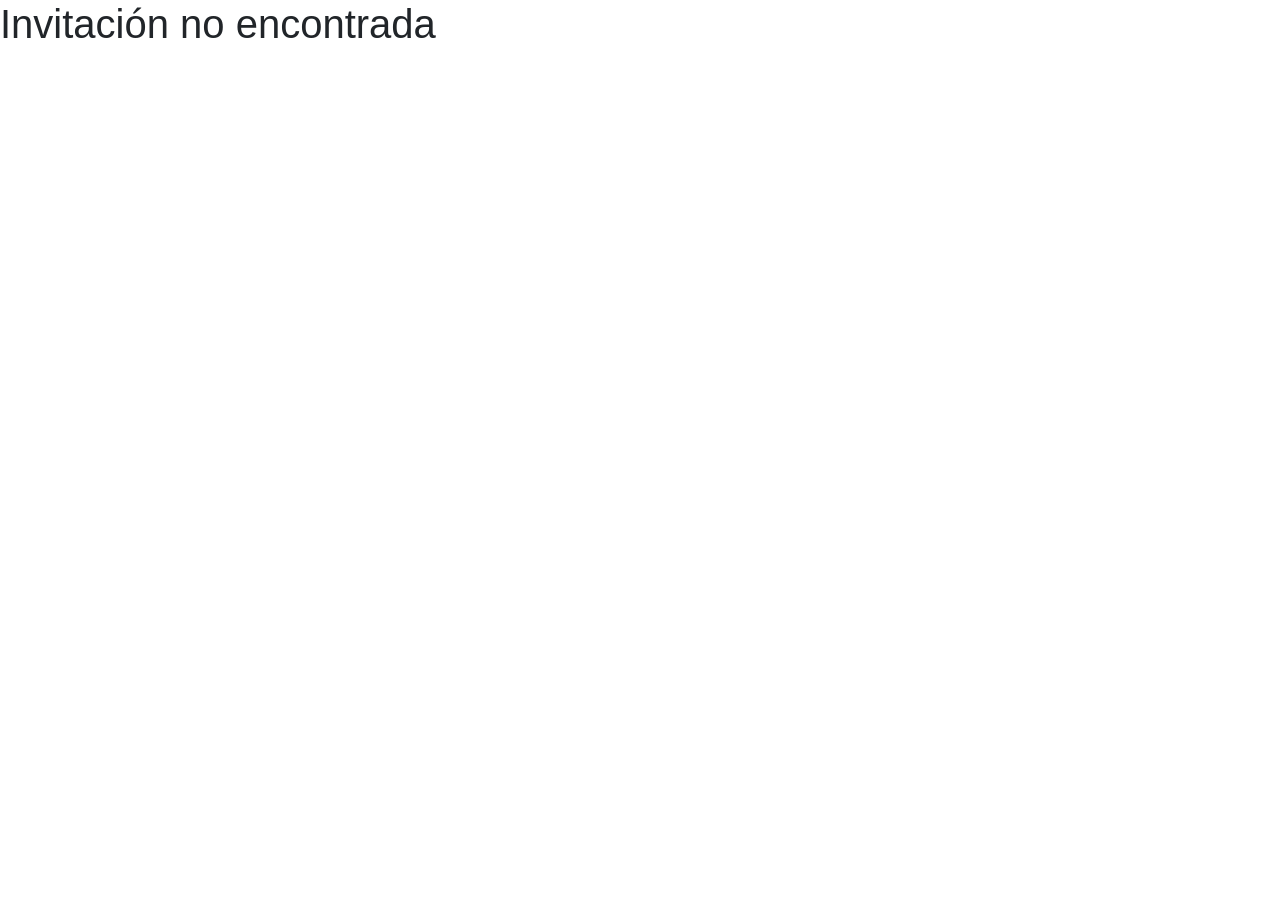
==== commit d9f84b16: "cambio hora" ====
--- a/index.html
+++ b/index.html
@@ -11,6 +11,24 @@
   <meta name="robots" content="noindex, nofollow">
 
   <meta name="color-scheme" content="light only">
+
+  <style>
+    /* Portada: en móvil el texto largo desbordaba sobre la cuenta regresiva */
+    @media only screen and (max-width: 767px) {
+      section.portada {
+        padding-bottom: 0 !important;
+        padding-top: 60px;
+      }
+      /* row tiene height:100vh en style.css → en móvil con texto largo hace overflow */
+      section.portada .container .row:first-child {
+        height: auto !important;
+        min-height: 100vh;
+      }
+      section.portada .content-portada {
+        padding-bottom: 80px;
+      }
+    }
+  </style>
 
   <title>Boda de Maria y Sebas</title>
 
@@ -112,9 +130,239 @@
       display: none !important;
     }
   </style>
+
 </head>
 
 <body>
+  <!-- ── Dark mode toggle ── -->
+  <button id="dark-toggle" title="Cambiar modo">
+    <svg id="dark-icon-moon" viewBox="0 0 24 24" fill="none" xmlns="http://www.w3.org/2000/svg">
+      <path d="M21 12.79A9 9 0 1111.21 3 7 7 0 0021 12.79z" stroke="currentColor" stroke-width="1.8" stroke-linecap="round" stroke-linejoin="round"/>
+    </svg>
+    <svg id="dark-icon-sun" viewBox="0 0 24 24" fill="none" xmlns="http://www.w3.org/2000/svg" style="display:none;">
+      <circle cx="12" cy="12" r="5" stroke="currentColor" stroke-width="1.8"/>
+      <line x1="12" y1="2"  x2="12" y2="4"  stroke="currentColor" stroke-width="1.8" stroke-linecap="round"/>
+      <line x1="12" y1="20" x2="12" y2="22" stroke="currentColor" stroke-width="1.8" stroke-linecap="round"/>
+      <line x1="4.22" y1="4.22"   x2="5.64" y2="5.64"   stroke="currentColor" stroke-width="1.8" stroke-linecap="round"/>
+      <line x1="18.36" y1="18.36" x2="19.78" y2="19.78" stroke="currentColor" stroke-width="1.8" stroke-linecap="round"/>
+      <line x1="2"  y1="12" x2="4"  y2="12" stroke="currentColor" stroke-width="1.8" stroke-linecap="round"/>
+      <line x1="20" y1="12" x2="22" y2="12" stroke="currentColor" stroke-width="1.8" stroke-linecap="round"/>
+      <line x1="4.22" y1="19.78" x2="5.64" y2="18.36"   stroke="currentColor" stroke-width="1.8" stroke-linecap="round"/>
+      <line x1="18.36" y1="5.64" x2="19.78" y2="4.22"   stroke="currentColor" stroke-width="1.8" stroke-linecap="round"/>
+    </svg>
+  </button>
+
+  <style id="dark-mode-styles">
+    /* ── Toggle: siempre visible ── */
+    #dark-toggle {
+      position: fixed;
+      top: 16px; left: 16px;
+      z-index: 99998;
+      width: 40px; height: 40px;
+      border-radius: 50%;
+      border: 1.5px solid rgba(122,174,158,0.55);
+      background: rgba(255,255,255,0.88);
+      backdrop-filter: blur(6px);
+      cursor: pointer; padding: 8px;
+      color: #274E50;
+      transition: background 0.25s, color 0.25s, border-color 0.25s;
+      box-shadow: 0 2px 10px rgba(0,0,0,0.12);
+    }
+    #dark-toggle:hover { background: #274E50; color: #C6D7CF; border-color: #274E50; }
+    #dark-toggle svg   { width: 100%; height: 100%; display: block; }
+    @media (max-width: 767px) {
+      #dark-toggle {
+        top: 12px;
+        left: 12px;
+        width: 38px;
+        height: 38px;
+        padding: 7px;
+        box-shadow: 0 2px 12px rgba(0,0,0,0.22);
+      }
+    }
+
+    /* ═══════════════════════════════════════════════════
+       DARK MODE
+       Paleta derivada de --color-1: #274E50 (verde oscuro)
+       Fondos: dark teal-black  |  Textos: teal medio
+    ═══════════════════════════════════════════════════ */
+
+    /* ── 1. Variables CSS: fondos claros → oscuros ── */
+    body.dark-mode {
+      --color-3: #1b3e42;   /* light mint  → dark teal */
+      --color-4: #141e1f;   /* cream       → dark teal-black */
+      --color-5: #141e1f;   /* mismo valor que color-4: evita bandas de color */
+      --color-6: #8a9e9e;   /* gray text   → muted teal-gray */
+      background-color: #141e1f !important;
+      color-scheme: dark;
+    }
+
+    /* Toggle en dark */
+    body.dark-mode #dark-toggle {
+      background: rgba(15,26,27,0.92);
+      color: #7ab5b8;
+      border-color: rgba(122,181,184,0.4);
+    }
+    body.dark-mode #dark-toggle:hover { background: #274E50; color: #C6D7CF; }
+
+    /* ── 2. Imágenes: nunca tocar ── */
+    body.dark-mode img { filter: none !important; }
+
+    /* ── 3. Ondas SVG: filtro oscuro en dark mode ── */
+    body.dark-mode section.portada::after          { filter: brightness(0.22) !important; }
+    body.dark-mode section.ceremonia-fiesta::after { filter: brightness(0.22) !important; }
+    body.dark-mode section.fiesta::after           { filter: brightness(0.22) !important; }
+    /* Las olas de instagram dan tono café al filtrarse → se ocultan */
+    body.dark-mode section.instagram::before,
+    body.dark-mode section.instagram::after        { display: none !important; }
+
+    /* ── Sección instagram en dark: fondo oscuro, texto blanco ── */
+    body.dark-mode section.instagram .title,
+    body.dark-mode section.instagram .subtitle,
+    body.dark-mode section.instagram .hashtag { color: #fff !important; }
+
+    /* ── 4. Círculos blancos hardcodeados ── */
+    body.dark-mode section.cuenta-regresiva .box-aros .box-circulo,
+    body.dark-mode section.ceremonia-fiesta .anim-anillos,
+    body.dark-mode section.ceremonia-fiesta .anim-fiesta,
+    /* Animaciones de fiesta: mismo color que la card (--color-4 = #141e1f)
+       para que no se vean como cuadro/círculo flotante */
+    body.dark-mode section.fiesta .anim-musica,
+    body.dark-mode section.fiesta .anim-vestuario,
+    body.dark-mode section.fiesta .anim-tips {
+      background-color: var(--color-4) !important;
+      box-shadow: none !important;
+    }
+    body.dark-mode .white-circle-icon {
+      background-color: #1b3436 !important;
+      box-shadow: 0 0 18px -2px rgba(0,0,0,0.55) !important;
+    }
+
+    /* ── 5. Textos: teal medio en vez de blanco ── */
+    body.dark-mode .title    { color: #5b9a9e !important; }  /* derivado de #274E50 aclarado */
+    body.dark-mode .subtitle { color: #3f7478 !important; }
+
+    /* h3 en ceremonía (sobre fondo color-2 teal → texto blanco ok) */
+    body.dark-mode section.ceremonia-fiesta .col-ceremonia h3,
+    body.dark-mode section.ceremonia-fiesta .col-fiesta h3 { color: #e8f0f0 !important; }
+
+    /* Countdown */
+    body.dark-mode section.cuenta-regresiva .box-aros .box-circulo span.falta { color: #c9963a !important; }
+    body.dark-mode section.cuenta-regresiva .reloj-col { border-right-color: #1e3a3c !important; }
+
+    /* Card de invitados */
+    body.dark-mode .bloque-grupo-invitados .pases-total { color: #d0e8e8 !important; }
+    body.dark-mode .bloque-grupo-invitados .titulo-grupo,
+    body.dark-mode .bloque-grupo-invitados h3    { color: #5b9a9e !important; }
+    body.dark-mode .bloque-grupo-invitados .invitado-item { color: #c8dede !important; background: rgba(91,154,158,0.10) !important; }
+    body.dark-mode .bloque-grupo-invitados .acompanantes-info { color: #7ab8bc !important; }
+    body.dark-mode .bloque-grupo-invitados .mensaje-grupo { color: #8aadad !important; }
+    body.dark-mode .bloque-grupo-invitados p,
+    body.dark-mode .bloque-grupo-invitados span:not(.pases-total) { color: #8aadad !important; }
+
+    /* Cards de fiesta */
+    body.dark-mode .content-item-fiesta h3  { color: #5b9a9e !important; }
+    body.dark-mode .content-item-fiesta p,
+    body.dark-mode .content-item-fiesta span { color: #7a9e9e !important; }
+
+    /* ── 6. Polaroids ── */
+    body.dark-mode .polaroid,
+    body.dark-mode section.galeria .slick-center .polaroid { background-color: #1b2e30 !important; }
+
+    /* ── 7. Botones: fondo teal oscuro visible ── */
+    body.dark-mode .boton {
+      background: #1b3436 !important;
+      border-color: #2e5458 !important;
+      color: #7ab5b8 !important;
+    }
+    body.dark-mode .boton:hover {
+      background: #274E50 !important;
+      border-color: #3d7478 !important;
+      color: #c6e8e8 !important;
+    }
+
+    /* ── 8. Modales ── */
+    body.dark-mode .modal-content  {
+      background-color: #162224 !important;
+      background-image: none !important; /* elimina img_modal01.svg en desktop */
+      color: #8aadad !important;
+    }
+    body.dark-mode .modal-header   { background-color: #1b2e30 !important; border-color: #1e3a3c !important; }
+    body.dark-mode .modal-body     { background-color: #162224 !important; color: #8aadad !important; }
+    body.dark-mode .modal-footer   { background-color: #162224 !important; border-color: #1e3a3c !important; }
+    body.dark-mode .modal-title    { color: #5b9a9e !important; }
+    body.dark-mode .modal-body p,
+    body.dark-mode .modal-body span,
+    body.dark-mode .modal-body h3,
+    body.dark-mode .modal-body label { color: #8aadad !important; }
+    body.dark-mode .close           { background-color: #1b3e42 !important; color: #c6e8e8 !important; opacity: 1 !important; border: 1.5px solid #2e5458 !important; }
+    body.dark-mode .close:hover     { background-color: #274E50 !important; color: #fff !important; }
+
+    /* ── 9. Inputs ── */
+    body.dark-mode input.form-control,
+    body.dark-mode textarea.form-control {
+      background: #1b3436 !important;
+      color: #8aadad !important;
+      border-color: #2e5458 !important;
+    }
+    body.dark-mode input.form-control::placeholder,
+    body.dark-mode textarea.form-control::placeholder { color: #3f6468 !important; }
+    body.dark-mode .modal-dialog form input,
+    body.dark-mode .modal-dialog form textarea {
+      color: #8aadad !important;
+      border-bottom-color: #2e5458 !important;
+    }
+
+    /* Modal asistencia: form-flex */
+    body.dark-mode #modalAsistencia .modal-content-2 { background: #162224 !important; }
+    body.dark-mode #modalAsistencia .form-flex-input,
+    body.dark-mode #modalAsistencia .form-flex-textarea,
+    body.dark-mode #modalAsistencia .form-flex-select {
+      background-color: #1b3436 !important;
+      color: #8aadad !important;
+      border-color: #2e5458 !important;
+    }
+    body.dark-mode #modalAsistencia .form-flex-input::placeholder,
+    body.dark-mode #modalAsistencia .form-flex-textarea::placeholder { color: #3f6468 !important; }
+    body.dark-mode #modalAsistencia .form-flex-select option { background: #1b3436 !important; color: #8aadad !important; }
+    body.dark-mode #modalAsistencia .form-flex-label,
+    body.dark-mode #modalAsistencia .form-flex-label i  { color: #5b9a9e !important; }
+    body.dark-mode #modalAsistencia .form-flex-exito-titulo  { color: #5b9a9e !important; }
+    body.dark-mode #modalAsistencia .form-flex-exito-mensaje { color: #7a9e9e !important; }
+    body.dark-mode #modalAsistencia .form-flex-titulo        { color: #8aadad !important; }
+    body.dark-mode #modalAsistencia .form-flex-loading-overlay { background: rgba(15,26,27,0.9) !important; }
+
+    /* ── 10. Carrusel sombras ── */
+    body.dark-mode .shadow-left  { background: linear-gradient(to right, #0f1a1b, transparent) !important; }
+    body.dark-mode .shadow-right { background: linear-gradient(to left,  #0f1a1b, transparent) !important; }
+    body.dark-mode .slick-arrow-custom { color: #5b9a9e; }
+
+    /* ── 11. Scrollbar ── */
+    body.dark-mode ::-webkit-scrollbar-track { background: #131e1f !important; }
+  </style>
+
+  <script>
+    (function () {
+      var btn  = document.getElementById('dark-toggle');
+      var moon = document.getElementById('dark-icon-moon');
+      var sun  = document.getElementById('dark-icon-sun');
+
+      function applyMode(dark) {
+        document.body.classList.toggle('dark-mode', dark);
+        moon.style.display = dark ? 'none'  : 'block';
+        sun.style.display  = dark ? 'block' : 'none';
+        localStorage.setItem('weddingDarkMode', dark ? '1' : '0');
+      }
+
+      /* Restaurar preferencia guardada */
+      applyMode(localStorage.getItem('weddingDarkMode') === '1');
+
+      btn.addEventListener('click', function () {
+        applyMode(!document.body.classList.contains('dark-mode'));
+      });
+    })();
+  </script>
+
   <!-- LLUVIA OVERLAY -->
   <div id="lluvia-overlay">
     <div id="llRain"></div>
@@ -326,6 +574,100 @@
       background: #f5ede0;
       color: #7a6040;
     }
+    @keyframes spinnerRot { to { transform: rotate(360deg); } }
+
+    /* ── Flechas carrusel galería ── */
+    .slick-arrow-custom {
+      position: absolute;
+      top: 50%;
+      transform: translateY(-50%);
+      z-index: 10;
+      background: none;
+      border: none;
+      padding: 0;
+      width: 28px;
+      height: 28px;
+      color: #C6D7CF;
+      cursor: pointer;
+      transition: color 0.2s;
+    }
+    /* ── Carrusel: Ocultar flecha por defecto de slick ── */
+    .slick-prev:before,
+    .slick-next:before {
+        display: none !important;
+    }
+    .slick-arrow-custom svg { width: 100%; height: 100%; display: block; }
+    .slick-arrow-custom:hover { color: #5a7a6a; }
+    .slick-prev.slick-arrow-custom { left: 2px; }
+    .slick-next.slick-arrow-custom { right: 2px; }
+
+    /* ── Galería: imágenes redimensionadas proporcionalmente ── */
+    .carrusel .polaroid { padding: 4px; }
+    .carrusel .polaroid img {
+      width: 100%;
+      height: auto;
+      max-height: 280px;
+      object-fit: contain;
+      border-radius: 4px;
+      display: block;
+    }
+    @media (max-width: 768px) {
+      .carrusel .polaroid img { max-height: 200px; }
+    }
+    @media (max-width: 480px) {
+      .carrusel .polaroid img { max-height: 160px; }
+    }
+
+    /* ── Spinner envío canción ── */
+    .ll-sending-wrap {
+      text-align: center;
+      padding: 28px 0 22px;
+      animation: llSendFadeIn 0.4s ease forwards;
+    }
+    @keyframes llSendFadeIn { from { opacity:0; transform:translateY(8px); } to { opacity:1; transform:translateY(0); } }
+
+    .ll-ring-outer {
+      width: 58px; height: 58px;
+      border-radius: 50%;
+      background: conic-gradient(from 0deg, #C6D7CF 0%, #7aae9e 60%, transparent 60%);
+      animation: spinnerRot 1s linear infinite;
+      margin: 0 auto 18px;
+      position: relative;
+    }
+    .ll-ring-inner {
+      position: absolute;
+      inset: 7px;
+      border-radius: 50%;
+      background: #fff;
+    }
+
+    .ll-sending-dots {
+      display: flex;
+      justify-content: center;
+      gap: 7px;
+      margin-bottom: 14px;
+    }
+    .ll-sending-dots span {
+      display: block;
+      width: 8px; height: 8px;
+      border-radius: 50%;
+      background: #C6D7CF;
+      animation: llDotBounce 1.2s ease-in-out infinite;
+    }
+    .ll-sending-dots span:nth-child(2) { animation-delay: 0.18s; background: #9fc8bc; }
+    .ll-sending-dots span:nth-child(3) { animation-delay: 0.36s; background: #7aae9e; }
+    @keyframes llDotBounce {
+      0%, 80%, 100% { transform: scale(0.55); opacity: 0.4; }
+      40%           { transform: scale(1);    opacity: 1;   }
+    }
+
+    .ll-sending-text {
+      font-family: 'Cookie', cursive;
+      font-size: 22px;
+      color: #5a7a6a;
+      margin: 0;
+      letter-spacing: 0.5px;
+    }
 
     /* --- Estilos para Lluvia de Notas --- */
     .music-rain {
@@ -444,7 +786,7 @@
   </script>
   <div class="parallax-mirror"
     style="visibility: visible; z-index: -100; position: fixed; top: 0px; left: 0px; overflow: hidden; transform: translate3d(0px, 0px, 0px); height: 1464px; width: 1920px;">
-    <img class="parallax-slider" src="www.fixdate.io/modelo-invitacion/30/img/portada-3.JPG"
+    <img class="parallax-slider" src="www.fixdate.io/modelo-invitacion/30/img/portada-3.jpg"
       style="transform: translate3d(-67px, 0px, 0px); position: absolute; width: 100%; max-width: none;">
   </div>
   <div class="parallax-mirror"
@@ -1778,7 +2120,7 @@
             <div class="line"></div>
           </div>
 
-          <div class="box-frase-portada">
+          <div class="box-frase-portada pb-3">
             <p>
               <img src="www.fixdate.io/modelo-invitacion/30/img/comilla-apertura.svg" alt=""> <br>
 
@@ -2314,14 +2656,14 @@
 
             <div class="info-box">
               <h6>Día</h6>
-              <p>Sábado 18 de Julio - 16hs</p>
+              <p>Sábado 18 de Julio - 4:00pm</p>
               <a href="#" class="boton addeventatc" id="addeventatc1" title="" aria-haspopup="true"
                 aria-expanded="false" tabindex="0" translate="no" data-loaded="true" style="visibility: visible;">
 
                 <span class="nameBtn atc_node notranslate">Agendar</span>
 
                 <span class="start atc_node notranslate">2026-07-18 16:00:00</span>
-                <span class="end atc_node notranslate">2026-07-18 17:35:09</span>
+                <span class="end atc_node notranslate">2026-07-18 17:30:00</span>
                 <span class="timezone atc_node notranslate">America/Bogota</span>
                 <span class="title atc_node notranslate">Boda de Maria y Sebas (Ceremonia)</span>
 
@@ -2488,12 +2830,12 @@
 
             <div class="info-box">
               <h6>Día</h6>
-              <p>Sábado 18 de Julio - 19hs</p>
+              <p>Sábado 18 de Julio - 6:30pm</p>
               <a href="#" class="boton addeventatc" id="addeventatc2" title="" aria-haspopup="true"
                 aria-expanded="false" tabindex="0" translate="no" data-loaded="true" style="visibility: visible;">
                 <span class="nameBtn atc_node notranslate">Agendar</span>
 
-                <span class="start atc_node notranslate">2026-07-18 18:00:0</span>
+                <span class="start atc_node notranslate">2026-07-18 18:30:0</span>
                 <span class="end atc_node notranslate">2026-07-19 02:00:00</span>
                 <span class="timezone atc_node notranslate">America/Bogota</span>
                 <span class="title atc_node notranslate">Boda de Maria y Sebas (Fiesta)</span>
@@ -2646,45 +2988,59 @@
 
       <div class="carrusel">
 
-        <!-- Impmrimo el bloque con la imagen -->
         <div class="polaroid">
           <a href="www.fixdate.io/modelo-invitacion/30/img/galeria/1.jpg" data-fancybox="galeria">
             <img src="www.fixdate.io/modelo-invitacion/30/img/galeria/1.jpg" alt="">
           </a>
         </div>
-
-        <!-- Impmrimo el bloque con la imagen -->
         <div class="polaroid">
           <a href="www.fixdate.io/modelo-invitacion/30/img/galeria/2.jpg" data-fancybox="galeria">
             <img src="www.fixdate.io/modelo-invitacion/30/img/galeria/2.jpg" alt="">
           </a>
         </div>
-
-        <!-- Impmrimo el bloque con la imagen -->
         <div class="polaroid">
           <a href="www.fixdate.io/modelo-invitacion/30/img/galeria/3.jpg" data-fancybox="galeria">
             <img src="www.fixdate.io/modelo-invitacion/30/img/galeria/3.jpg" alt="">
           </a>
         </div>
-
-        <!-- Impmrimo el bloque con la imagen -->
         <div class="polaroid">
           <a href="www.fixdate.io/modelo-invitacion/30/img/galeria/4.jpg" data-fancybox="galeria">
             <img src="www.fixdate.io/modelo-invitacion/30/img/galeria/4.jpg" alt="">
           </a>
         </div>
-
-        <!-- Impmrimo el bloque con la imagen -->
+        <div class="polaroid">
+          <a href="www.fixdate.io/modelo-invitacion/30/img/galeria/5.jpg" data-fancybox="galeria">
+            <img src="www.fixdate.io/modelo-invitacion/30/img/galeria/5.jpg" alt="">
+          </a>
+        </div>
+        <div class="polaroid">
+          <a href="www.fixdate.io/modelo-invitacion/30/img/galeria/6.jpg" data-fancybox="galeria">
+            <img src="www.fixdate.io/modelo-invitacion/30/img/galeria/6.jpg" alt="">
+          </a>
+        </div>
         <div class="polaroid">
           <a href="www.fixdate.io/modelo-invitacion/30/img/galeria/7.jpg" data-fancybox="galeria">
             <img src="www.fixdate.io/modelo-invitacion/30/img/galeria/7.jpg" alt="">
           </a>
         </div>
-
-        <!-- Impmrimo el bloque con la imagen -->
+        <div class="polaroid">
+          <a href="www.fixdate.io/modelo-invitacion/30/img/galeria/8.jpg" data-fancybox="galeria">
+            <img src="www.fixdate.io/modelo-invitacion/30/img/galeria/8.jpg" alt="">
+          </a>
+        </div>
         <div class="polaroid">
           <a href="www.fixdate.io/modelo-invitacion/30/img/galeria/9.jpg" data-fancybox="galeria">
             <img src="www.fixdate.io/modelo-invitacion/30/img/galeria/9.jpg" alt="">
+          </a>
+        </div>
+        <div class="polaroid">
+          <a href="www.fixdate.io/modelo-invitacion/30/img/galeria/10.jpg" data-fancybox="galeria">
+            <img src="www.fixdate.io/modelo-invitacion/30/img/galeria/10.jpg" alt="">
+          </a>
+        </div>
+        <div class="polaroid">
+          <a href="www.fixdate.io/modelo-invitacion/30/img/galeria/11.jpg" data-fancybox="galeria">
+            <img src="www.fixdate.io/modelo-invitacion/30/img/galeria/11.jpg" alt="">
           </a>
         </div>
 
@@ -3296,76 +3652,25 @@
     <div class="container">
       <div class="row text-center d-flex justify-content-center align-items-center">
 
-        <h2 class="title">Compartimos este día junto a vos</h2>
-        <p class="subtitle">Compartí tus fotos y videos de ese hermoso día</p>
-
+        <h2 class="title">Comparte este día con nosotros</h2>
+        <p class="subtitle">Comparte tus fotos y videos de ese hermoso día</p>
+        <p class="subtitle">Escanea el QR para hacerlo</p>
+        
         <div class="w-100">
 
-          <div class="anim-instagram"><svg xmlns="http://www.w3.org/2000/svg" viewBox="0 0 87 136" width="87"
-              height="136" preserveAspectRatio="xMidYMid meet"
-              style="width: 100%; height: 100%; transform: translate3d(0px, 0px, 0px);">
-              <defs>
-                <clipPath id="__lottie_element_221">
-                  <rect width="87" height="136" x="0" y="0"></rect>
-                </clipPath>
-              </defs>
-              <g clip-path="url(#__lottie_element_221)">
-                <g transform="matrix(1,0,0,1,0,-9.118751525878906)" opacity="0.9118749999999934"
-                  style="display: block;">
-                  <g opacity="1" transform="matrix(1,0,0,1,23.05900001525879,31.052000045776367)">
-                    <path fill="rgb(254,254,254)" fill-opacity="1"
-                      d=" M12.784000396728516,-14 C12.784000396728516,-14 -12.782999992370605,-14 -12.782999992370605,-14 C-14.8149995803833,-14 -16.464000701904297,-12.352999687194824 -16.464000701904297,-10.319999694824219 C-16.464000701904297,-10.319999694824219 -16.464000701904297,5.690999984741211 -16.464000701904297,5.690999984741211 C-16.464000701904297,7.723999977111816 -14.8149995803833,9.371000289916992 -12.782999992370605,9.371000289916992 C-12.782999992370605,9.371000289916992 -5.416999816894531,9.371000289916992 -5.416999816894531,9.371000289916992 C-5.416999816894531,9.371000289916992 -1.7599999904632568,13.027999877929688 -1.7599999904632568,13.027999877929688 C-0.7889999747276306,14 0.7879999876022339,14 1.7599999904632568,13.027999877929688 C1.7599999904632568,13.027999877929688 5.416999816894531,9.371000289916992 5.416999816894531,9.371000289916992 C5.416999816894531,9.371000289916992 12.784000396728516,9.371000289916992 12.784000396728516,9.371000289916992 C14.815999984741211,9.371000289916992 16.464000701904297,7.723999977111816 16.464000701904297,5.690999984741211 C16.464000701904297,5.690999984741211 16.464000701904297,-10.319999694824219 16.464000701904297,-10.319999694824219 C16.464000701904297,-12.352999687194824 14.815999984741211,-14 12.784000396728516,-14z M5.208000183105469,-0.9020000100135803 C5.208000183105469,-0.9020000100135803 0.6299999952316284,3.5989999771118164 0.6299999952316284,3.5989999771118164 C0.44999998807907104,3.7760000228881836 0.21699999272823334,3.864000082015991 -0.01600000075995922,3.864000082015991 C-0.25099998712539673,3.864000082015991 -0.4869999885559082,3.7750000953674316 -0.6669999957084656,3.5969998836517334 C-0.6669999957084656,3.5969998836517334 -5.211999893188477,-0.9039999842643738 -5.211999893188477,-0.9039999842643738 C-5.869999885559082,-1.5509999990463257 -6.234000205993652,-2.4159998893737793 -6.234000205993652,-3.3359999656677246 C-6.234000205993652,-4.25600004196167 -5.869999885559082,-5.120999813079834 -5.210000038146973,-5.770999908447266 C-3.8570001125335693,-7.10099983215332 -1.656000018119812,-7.10099983215332 -0.30300000309944153,-5.770999908447266 C-0.30300000309944153,-5.770999908447266 -0.0010000000474974513,-5.473999977111816 -0.0010000000474974513,-5.473999977111816 C-0.0010000000474974513,-5.473999977111816 0.3009999990463257,-5.770999908447266 0.3009999990463257,-5.770999908447266 C1.6540000438690186,-7.10099983215332 3.8550000190734863,-7.10099983215332 5.208000183105469,-5.770999908447266 C5.86899995803833,-5.120999813079834 6.23199987411499,-4.25600004196167 6.23199987411499,-3.3359999656677246 C6.23199987411499,-2.4159998893737793 5.86899995803833,-1.5509999990463257 5.208000183105469,-0.9020000100135803z">
-                    </path>
-                  </g>
-                </g>
-                <g style="display: block;" transform="matrix(1,0,0,1,0,-0.8243408203125)" opacity="0.11776315789472996">
-                  <g opacity="1" transform="matrix(1,0,0,1,64.0459976196289,34.86899948120117)">
-                    <path fill="rgb(254,254,254)" fill-opacity="1"
-                      d=" M12.782999992370605,-14.00100040435791 C12.782999992370605,-14.00100040435791 -12.782999992370605,-14.00100040435791 -12.782999992370605,-14.00100040435791 C-14.8149995803833,-14.00100040435791 -16.464000701904297,-12.352999687194824 -16.464000701904297,-10.319999694824219 C-16.464000701904297,-10.319999694824219 -16.464000701904297,5.690999984741211 -16.464000701904297,5.690999984741211 C-16.464000701904297,7.7230000495910645 -14.8149995803833,9.371999740600586 -12.782999992370605,9.371999740600586 C-12.782999992370605,9.371999740600586 -5.415999889373779,9.371999740600586 -5.415999889373779,9.371999740600586 C-5.415999889373779,9.371999740600586 -1.7599999904632568,13.029000282287598 -1.7599999904632568,13.029000282287598 C-0.7879999876022339,14.00100040435791 0.7879999876022339,14.00100040435791 1.7599999904632568,13.029000282287598 C1.7599999904632568,13.029000282287598 5.415999889373779,9.371999740600586 5.415999889373779,9.371999740600586 C5.415999889373779,9.371999740600586 12.782999992370605,9.371999740600586 12.782999992370605,9.371999740600586 C14.8149995803833,9.371999740600586 16.464000701904297,7.7230000495910645 16.464000701904297,5.690999984741211 C16.464000701904297,5.690999984741211 16.464000701904297,-10.319999694824219 16.464000701904297,-10.319999694824219 C16.464000701904297,-12.352999687194824 14.8149995803833,-14.00100040435791 12.782999992370605,-14.00100040435791z M5.209000110626221,-0.9020000100135803 C5.209000110626221,-0.9020000100135803 0.6309999823570251,3.5999999046325684 0.6309999823570251,3.5999999046325684 C0.45100000500679016,3.7769999504089355 0.21799999475479126,3.865000009536743 -0.017000000923871994,3.865000009536743 C-0.25099998712539673,3.865000009536743 -0.4860000014305115,3.7760000228881836 -0.6660000085830688,3.5980000495910645 C-0.6660000085830688,3.5980000495910645 -5.210999965667725,-0.9039999842643738 -5.210999965667725,-0.9039999842643738 C-5.86899995803833,-1.5509999990463257 -6.232999801635742,-2.4159998893737793 -6.232999801635742,-3.3369998931884766 C-6.232999801635742,-4.256999969482422 -5.86899995803833,-5.119999885559082 -5.209000110626221,-5.769999980926514 C-3.8559999465942383,-7.099999904632568 -1.6540000438690186,-7.099999904632568 -0.3019999861717224,-5.769999980926514 C-0.3019999861717224,-5.769999980926514 0,-5.4730000495910645 0,-5.4730000495910645 C0,-5.4730000495910645 0.3019999861717224,-5.769999980926514 0.3019999861717224,-5.769999980926514 C1.6540000438690186,-7.099999904632568 3.8559999465942383,-7.099999904632568 5.209000110626221,-5.769999980926514 C5.86899995803833,-5.119999885559082 6.232999801635742,-4.256999969482422 6.232999801635742,-3.3369998931884766 C6.232999801635742,-2.4159998893737793 5.86899995803833,-1.5509999990463257 5.209000110626221,-0.9020000100135803z">
-                    </path>
-                  </g>
-                </g>
-                <g transform="matrix(1,0,0,1,-1,0)" opacity="0.012500000000127187" style="display: none;">
-                  <g opacity="1" transform="matrix(1,0,0,1,42.99100112915039,92.53099822998047)">
-                    <path fill="rgb(254,254,254)" fill-opacity="1"
-                      d=" M0,-20.42799949645996 C-11.234999656677246,-20.42799949645996 -20.375,-11.263999938964844 -20.375,-0.0010000000474974513 C-20.375,11.262999534606934 -11.234999656677246,20.42799949645996 0,20.42799949645996 C11.234999656677246,20.42799949645996 20.375,11.262999534606934 20.375,-0.0010000000474974513 C20.375,-11.263999938964844 11.234999656677246,-20.42799949645996 0,-20.42799949645996z">
-                    </path>
-                  </g>
-                </g>
-                <g transform="matrix(1,0,0,1,0,0)" opacity="1" style="display: block;">
-                  <g opacity="1" transform="matrix(1,0,0,1,42.7869987487793,92.3270034790039)">
-                    <path stroke-linecap="butt" stroke-linejoin="miter" fill-opacity="0" stroke-miterlimit="10"
-                      stroke="rgb(254,254,254)" stroke-opacity="1" stroke-width="3"
-                      d=" M18.22100067138672,-39.83300018310547 C18.22100067138672,-39.83300018310547 -18.22100067138672,-39.83300018310547 -18.22100067138672,-39.83300018310547 C-30.082000732421875,-39.83300018310547 -39.731998443603516,-30.159000396728516 -39.731998443603516,-18.26799964904785 C-39.731998443603516,-18.26799964904785 -39.731998443603516,18.268999099731445 -39.731998443603516,18.268999099731445 C-39.731998443603516,30.15999984741211 -30.082000732421875,39.83300018310547 -18.22100067138672,39.83300018310547 C-18.22100067138672,39.83300018310547 18.222999572753906,39.83300018310547 18.222999572753906,39.83300018310547 C30.082000732421875,39.83300018310547 39.731998443603516,30.15999984741211 39.731998443603516,18.268999099731445 C39.731998443603516,18.268999099731445 39.731998443603516,-18.26799964904785 39.731998443603516,-18.26799964904785 C39.731998443603516,-30.159000396728516 30.08099937438965,-39.83300018310547 18.22100067138672,-39.83300018310547z">
-                    </path>
-                  </g>
-                  <g opacity="1" transform="matrix(1,0,0,1,42.99100112915039,92.53099822998047)">
-                    <path stroke-linecap="butt" stroke-linejoin="miter" fill-opacity="0" stroke-miterlimit="10"
-                      stroke="rgb(254,254,254)" stroke-opacity="1" stroke-width="3"
-                      d=" M0,-20.42799949645996 C-11.234999656677246,-20.42799949645996 -20.375,-11.263999938964844 -20.375,-0.0010000000474974513 C-20.375,11.262999534606934 -11.234999656677246,20.42799949645996 0,20.42799949645996 C11.234999656677246,20.42799949645996 20.375,11.262999534606934 20.375,-0.0010000000474974513 C20.375,-11.263999938964844 11.234999656677246,-20.42799949645996 0,-20.42799949645996z">
-                    </path>
-                  </g>
-                  <g opacity="1" transform="matrix(1,0,0,1,66.48500061035156,68.05400085449219)">
-                    <path stroke-linecap="butt" stroke-linejoin="miter" fill-opacity="0" stroke-miterlimit="10"
-                      stroke="rgb(254,254,254)" stroke-opacity="1" stroke-width="3"
-                      d=" M0,-4.455999851226807 C-2.450000047683716,-4.455999851226807 -4.442999839782715,-2.4570000171661377 -4.442999839782715,-0.0010000000474974513 C-4.442999839782715,2.4560000896453857 -2.450000047683716,4.455999851226807 0,4.455999851226807 C2.450000047683716,4.455999851226807 4.442999839782715,2.4560000896453857 4.442999839782715,-0.0010000000474974513 C4.442999839782715,-2.4570000171661377 2.450000047683716,-4.455999851226807 0,-4.455999851226807z">
-                    </path>
-                  </g>
-                </g>
-              </g>
-            </svg></div>
+          <div><img src="www.fixdate.io/modelo-invitacion/30/img/qrPhotos.jpeg" alt="QR Photos" style="width: 20%; height: auto; max-width: 300px; display: block; margin: 0 auto;" /></div>
 
         </div>
 
         <div class="w-100">
 
-          <a target="_blank" href="www.instagram.com/" class="hashtag">#mariaysebas</a>
+          <a target="_blank" href="https://www.wedshoots.com?albumId=ES80e6391a" class="hashtag">#mariaysebas</a>
 
         </div>
 
         <br>
 
-        <a target="_blank" href="www.instagram.com/" class="boton">Ver en Instagram</a>
+        <a target="_blank" href="https://www.wedshoots.com?albumId=ES80e6391a" class="boton">Ir al Album</a>
 
       </div>
     </div>
@@ -3709,7 +4014,7 @@
           </button>
 
           <div class="white-circle-icon">
-            <img class="" src="https://fixdate.io/modelo-invitacion/30/img/img_circuloCanciones.svg" alt="">
+            <img class="" src="www.fixdate.io/modelo-invitacion/30/img/img_circuloCanciones.svg" alt="">
           </div>
 
 
@@ -3730,17 +4035,18 @@
             <form id="formSugerirCancion" action="">
 
               <div class="form-group">
-                <input type="text" class="form-control" id="nombreSugerencia" name="nombre" placeholder="Tu nombre">
+                <input type="text" class="form-control" id="nombreSugerencia" name="nombre"
+                  placeholder="Tu nombre" maxlength="60">
               </div>
 
               <div class="form-group">
                 <input type="text" class="form-control" id="descripcionSugerencia" name="descripcion"
-                  placeholder="Nombre de cancion y autor">
+                  placeholder="Nombre de cancion y autor" maxlength="100">
               </div>
 
               <div class="form-group">
                 <input type="text" class="form-control" id="linkSugerencia" name="link"
-                  placeholder="Si lo desea ingrese el link de youtube, spotify, etc.">
+                  placeholder="Si lo desea ingrese el link de youtube, spotify, etc." maxlength="200">
               </div>
 
 
@@ -3837,28 +4143,22 @@
           </div>
 
         </div>
-        <div class="modal-body" style="max-height:calc(70vh - 260px); overflow-y:auto; overflow-x:hidden;">
-
-          <div
-            style="background:transparent;  color:#4a4a42; font-family:Georgia,serif; line-height:1.8; box-shadow:0 12px 28px rgba(0,0,0,0.06);">
-            <p style="margin-bottom:1rem; font-size:1rem;">
-              Queridos invitados,
-            </p>
-            <p style="margin-bottom:1rem; font-size:1rem;">
-              Para que este día sea inolvidable y todos podamos disfrutar cada momento con tranquilidad, les pedimos
-              seguir una pequeña guía de cortesía.
-            </p>
-            <p style="margin-bottom:0.75rem; font-size:1rem;"><strong>Ceremonia sin celulares:</strong></p>
-            <p style="margin-bottom:0.5rem; font-size:0.95rem; color:#6d635a;">
-              Durante la ceremonia religiosa, especialmente en la iglesia, les invitamos a dejar los dispositivos
-              guardados. Nuestro fotógrafo estará presente para capturar los instantes más hermosos y luego
-              compartiremos con ustedes las memorias de este día.
-            </p>
-            <p style="margin-top:1.5rem; font-size:0.95rem; color:#7b6f65; font-style:italic;">
-              Gracias por acompañarnos con afecto y por ayudarnos a vivir una celebración llena de presencia y belleza.
-            </p>
+        <div class="modal-header">
+          <h5 class="modal-title">Tips para el día</h5>
+        </div>
+        <div class="modal-body" style="max-height:calc(100vh - 260px); overflow-y:auto; overflow-x:hidden;">
+          <p>Algunos detalles para que disfrutemos juntos este día especial. Haz clic en cada imagen para verla completa.</p>
+          <div class="d-flex flex-wrap justify-content-center align-items-center">
+            <a href="www.fixdate.io/modelo-invitacion/30/img/tips1.jpeg" data-fancybox="tips" data-caption="Tips 1" style="max-width:100px; margin:8px;">
+              <img src="www.fixdate.io/modelo-invitacion/30/img/tips1.jpeg" alt="Tip 1" style="width:100%; height:auto; border-radius:12px; display:block;" />
+            </a>
+            <a href="www.fixdate.io/modelo-invitacion/30/img/tips2.jpeg" data-fancybox="tips" data-caption="Tips 1" style="max-width:100px; margin:8px;">
+              <img src="www.fixdate.io/modelo-invitacion/30/img/tips2.jpeg" alt="Tip 1" style="width:100%; height:auto; border-radius:12px; display:block;" />
+            </a>
+            <a href="www.fixdate.io/modelo-invitacion/30/img/tips3.jpeg" data-fancybox="tips" data-caption="Tips 2" style="max-width:100px; margin:8px;">
+              <img src="www.fixdate.io/modelo-invitacion/30/img/tips3.jpeg" alt="Tip 2" style="width:100%; height:auto; border-radius:12px; display:block;" />
+            </a>
           </div>
-
         </div>
 
 
@@ -4511,34 +4811,35 @@
 
   <!-- Opciones carrusel galeria -->
   <script>
+    var arrowPrev = '<button type="button" class="slick-prev slick-arrow-custom">' +
+      '<svg viewBox="0 0 24 24" fill="none" xmlns="http://www.w3.org/2000/svg"><polyline points="15,18 9,12 15,6" stroke="currentColor" stroke-width="1.8" stroke-linecap="round" stroke-linejoin="round"/></svg>' +
+      '</button>';
+    var arrowNext = '<button type="button" class="slick-next slick-arrow-custom">' +
+      '<svg viewBox="0 0 24 24" fill="none" xmlns="http://www.w3.org/2000/svg"><polyline points="9,6 15,12 9,18" stroke="currentColor" stroke-width="1.8" stroke-linecap="round" stroke-linejoin="round"/></svg>' +
+      '</button>';
+
     $('.carrusel').slick({
-      lazyLoad: 'ondemand',
-      autoplay: true,
-      autoplaySpeed: 2000,
-      centerMode: true,
-      dots: true,
-      centerPadding: '20px',
-      slidesToShow: 3,
-      prevArrow: false,
-      nextArrow: false,
-      responsive: [{
-        breakpoint: 768,
-        settings: {
-          arrows: false,
-          centerMode: true,
-          centerPadding: '40px',
-          slidesToShow: 3
+      lazyLoad      : 'ondemand',
+      autoplay      : true,
+      autoplaySpeed : 2500,
+      infinite      : true,
+      centerMode    : true,
+      centerPadding : '20px',
+      slidesToShow  : 3,
+      dots          : false,
+      prevArrow     : arrowPrev,
+      nextArrow     : arrowNext,
+      responsive: [
+        {
+          breakpoint: 768,
+          settings: { centerMode: true, centerPadding: '30px', slidesToShow: 2,
+            prevArrow: arrowPrev, nextArrow: arrowNext }
+        },
+        {
+          breakpoint: 480,
+          settings: { centerMode: true, centerPadding: '30px', slidesToShow: 1,
+            prevArrow: arrowPrev, nextArrow: arrowNext }
         }
-      },
-      {
-        breakpoint: 480,
-        settings: {
-          arrows: false,
-          centerMode: true,
-          centerPadding: '40px',
-          slidesToShow: 1
-        }
-      }
       ]
     });
 
@@ -4546,34 +4847,20 @@
       e.preventDefault();
 
       var clickedSrc = $(this).attr('href');
-      var basePath = 'www.fixdate.io/modelo-invitacion/30/img/galeria/';
-      var gallery = [];
-
-      for (var i = 1; i <= 14; i++) {
-        var filename = i + '.jpg';
-        var src = basePath + filename;
-        gallery.push({
-          src: src,
-          opts: {
-            caption: 'Foto ' + i
-          }
-        });
-      }
-
+      var gallery    = [];
       var startIndex = 0;
-      for (var j = 0; j < gallery.length; j++) {
-        if (gallery[j].src === clickedSrc) {
-          startIndex = j;
-          break;
-        }
-      }
+
+      /* Construir galería desde el DOM para respetar nombres reales de archivo */
+      $('a[data-fancybox="galeria"]').each(function (i) {
+        var src = $(this).attr('href');
+        gallery.push({ src: src, opts: { thumb: src } });
+        if (src === clickedSrc) startIndex = i;
+      });
 
       $.fancybox.open(gallery, {
-        loop: false,
-        buttons: ['slideShow', 'fullScreen', 'thumbs', 'close'],
-        thumbs: {
-          autoStart: true
-        }
+        loop    : true,
+        buttons : ['slideShow', 'fullScreen', 'thumbs', 'close'],
+        thumbs  : { autoStart: false }
       }, startIndex);
     });
   </script>
@@ -5333,9 +5620,9 @@
 
       // Aceptar webp?
       if (support_format_webp()) {
-        var imageParallax = 'img/portada-3.JPG';
+        var imageParallax = 'img/portada-3.jpg';
       } else {
-        var imageParallax = 'img/portada-3.JPG';
+        var imageParallax = 'img/portada-3.jpg';
       }
 
     }
@@ -5407,6 +5694,66 @@
   </script>
 
 
+  ## Script para enviar sugerencias
+  <script>
+    $('body').on('click', '#sendSugerenciaCancion', function (e) {
+      const params = new URLSearchParams(window.location.search);
+      const id = params.get("id");
+      e.preventDefault();
+      var cancion = $('#descripcionSugerencia').val().trim();
+      var invitado = $('#nombreSugerencia').val().trim();
+      var link = $('#linkSugerencia').val().trim();
+
+      if (!invitado)        { alert('Por favor ingresa tu nombre.');             return; }
+      if (invitado.length > 60)  { alert('El nombre es demasiado largo (máx 60 caracteres).'); return; }
+      if (!cancion)         { alert('Por favor ingresa el nombre de la canción.'); return; }
+      if (cancion.length > 100)  { alert('El nombre de la canción es muy largo (máx 100 caracteres).'); return; }
+      if (link.length > 200)     { alert('El link es demasiado largo (máx 200 caracteres.');  return; }
+      if (link && !link.startsWith('http')) { alert('El link debe comenzar con http:// o https://'); return; }
+
+      // Mostrar spinner mientras envía
+      $('#modalSugerirCancion .formulario-content, #modalSugerirCancion .modal-footer, #modalSugerirCancion h5').hide();
+      $('#modalSugerirCancion .msj-content').show().html(
+        '<div class="ll-sending-wrap">' +
+          '<div class="ll-ring-outer"><div class="ll-ring-inner"></div></div>' +
+          '<div class="ll-sending-dots"><span></span><span></span><span></span></div>' +
+          '<p class="ll-sending-text">Enviando tu canción...</p>' +
+        '</div>'
+      );
+
+      const formData = new FormData();
+      formData.append("id", id);
+      formData.append("invitado", invitado);
+      formData.append("cancion", cancion);
+      formData.append("link", link);
+
+      fetch(
+        "https://script.google.com/macros/s/AKfycbzCNBIm3YNwPubOjTWkfdPxsa_6jIIZhB7i83PQvR5nKJ3bY2RUDddmZ340czNhpUOA/exec",
+        { method: "POST", body: formData }
+      )
+        .then(r => r.json())
+        .then(data => {
+          console.log(data);
+          $('#modalSugerirCancion .msj-content').html('<p style="text-align:center;color:var(--color-2);font-weight:bold;">¡Sugerencia enviada con éxito!</p>');
+          $('#nombreSugerencia').val('');
+          $('#descripcionSugerencia').val('');
+          $('#linkSugerencia').val('');
+          setTimeout(function() {
+            $('#modalSugerirCancion').modal('hide');
+            $('#modalSugerirCancion .formulario-content, #modalSugerirCancion .modal-footer, #modalSugerirCancion h5').show();
+            $('#modalSugerirCancion .msj-content').hide().html('');
+          }, 2000);
+        })
+        .catch(error => {
+          console.error('Error:', error);
+          $('#modalSugerirCancion .formulario-content, #modalSugerirCancion .modal-footer, #modalSugerirCancion h5').show();
+          $('#modalSugerirCancion .msj-content').hide().html('');
+          alert('Error al enviar la sugerencia. Por favor intenta de nuevo.');
+        });
+    });
+  </script>
+
+
 </body>
 
 </html>
--- a/www.fixdate.io/modelo-invitacion/30/css/style.css
+++ b/www.fixdate.io/modelo-invitacion/30/css/style.css
@@ -346,6 +346,7 @@
 
 section.portada .box-frase-portada {
   margin-top: 50px;
+  margin-bottom: 10rem;
 }
 
 section.portada .box-frase-portada p {
--- a/www.fixdate.io/modelo-invitacion/30/css/responsive.css
+++ b/www.fixdate.io/modelo-invitacion/30/css/responsive.css
@@ -257,8 +257,17 @@
     bottom: -2px;
   }
 
+  /* Solución unificada para todos los modales con círculo superior */
+  .img-top-modal {
+    height: 40px !important;
+    margin-bottom: 10px !important;
+  }
+  
   .modal-dialog .white-circle-icon {
-    top: -55px;
+    width: 90px !important;
+    height: 90px !important;
+    padding: 20px !important;
+    top: -45px !important;
   }
 
   section.confirmacion-asistencia {
